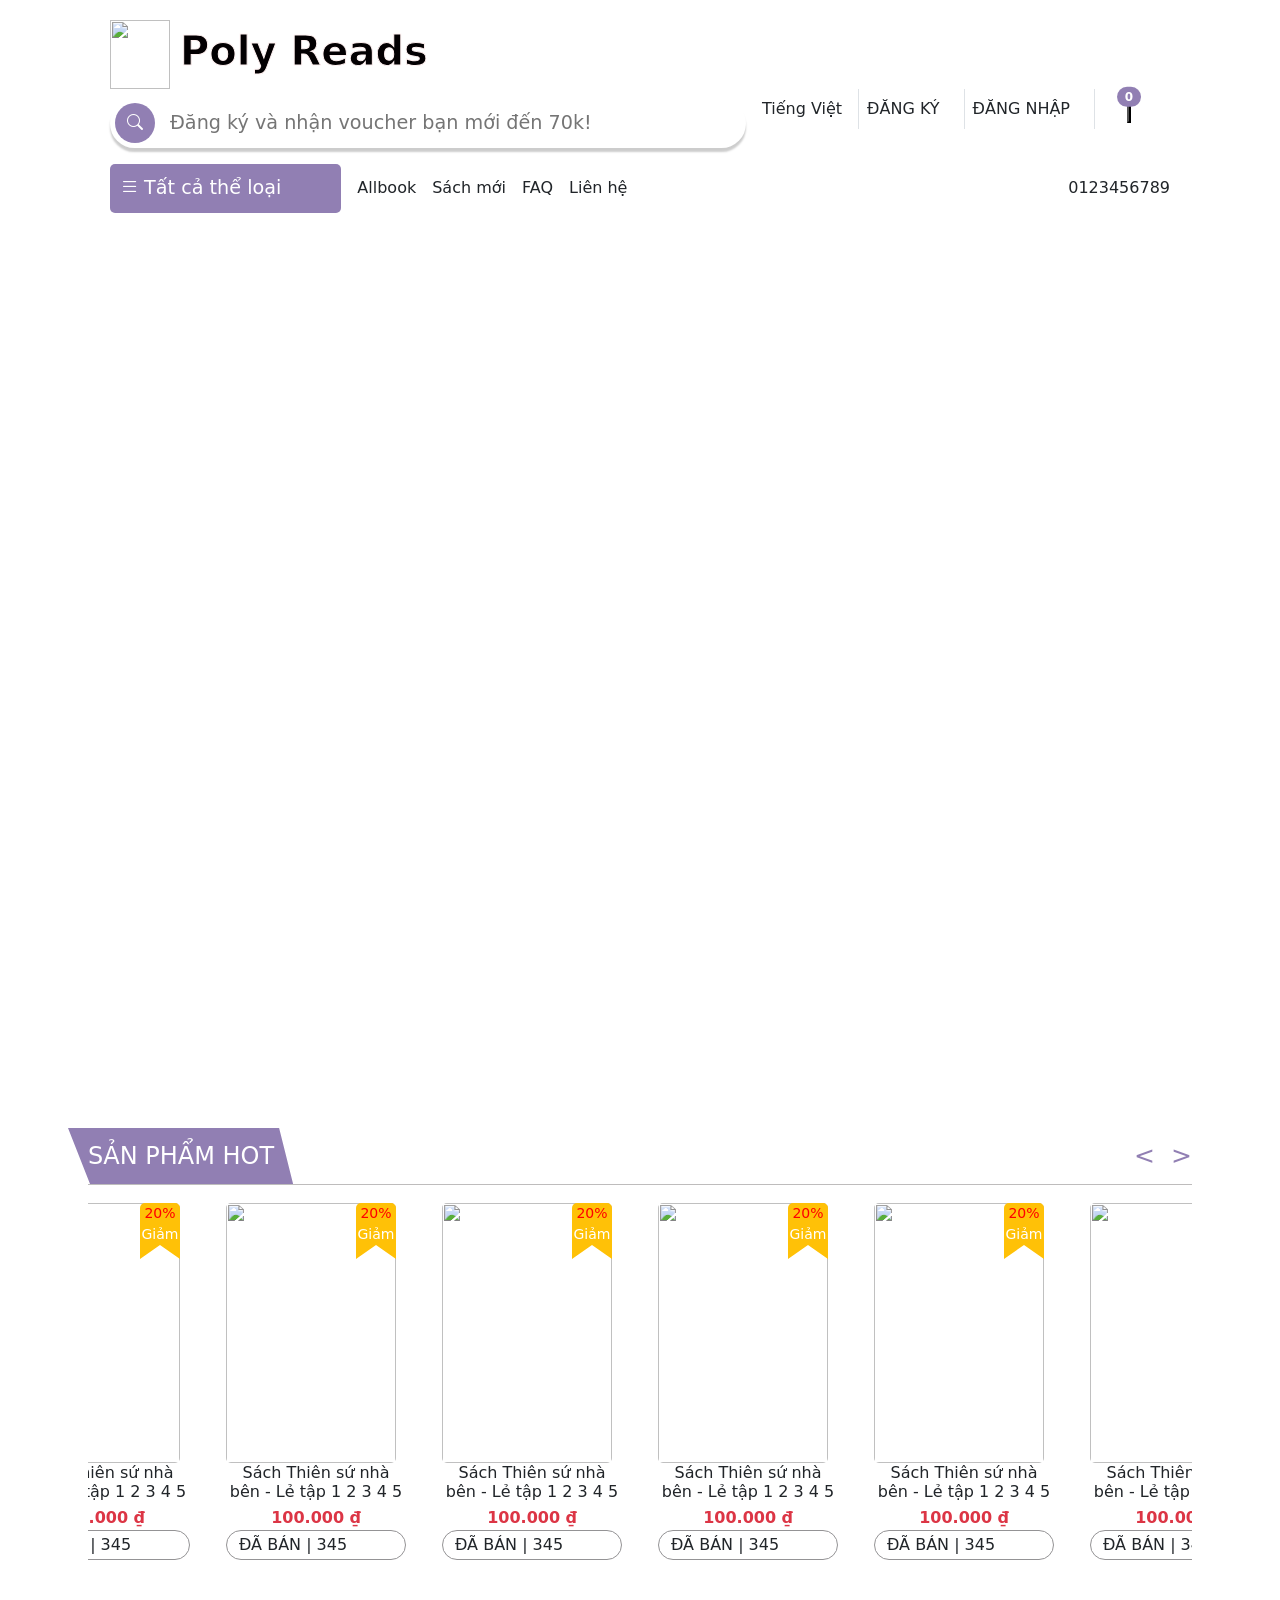
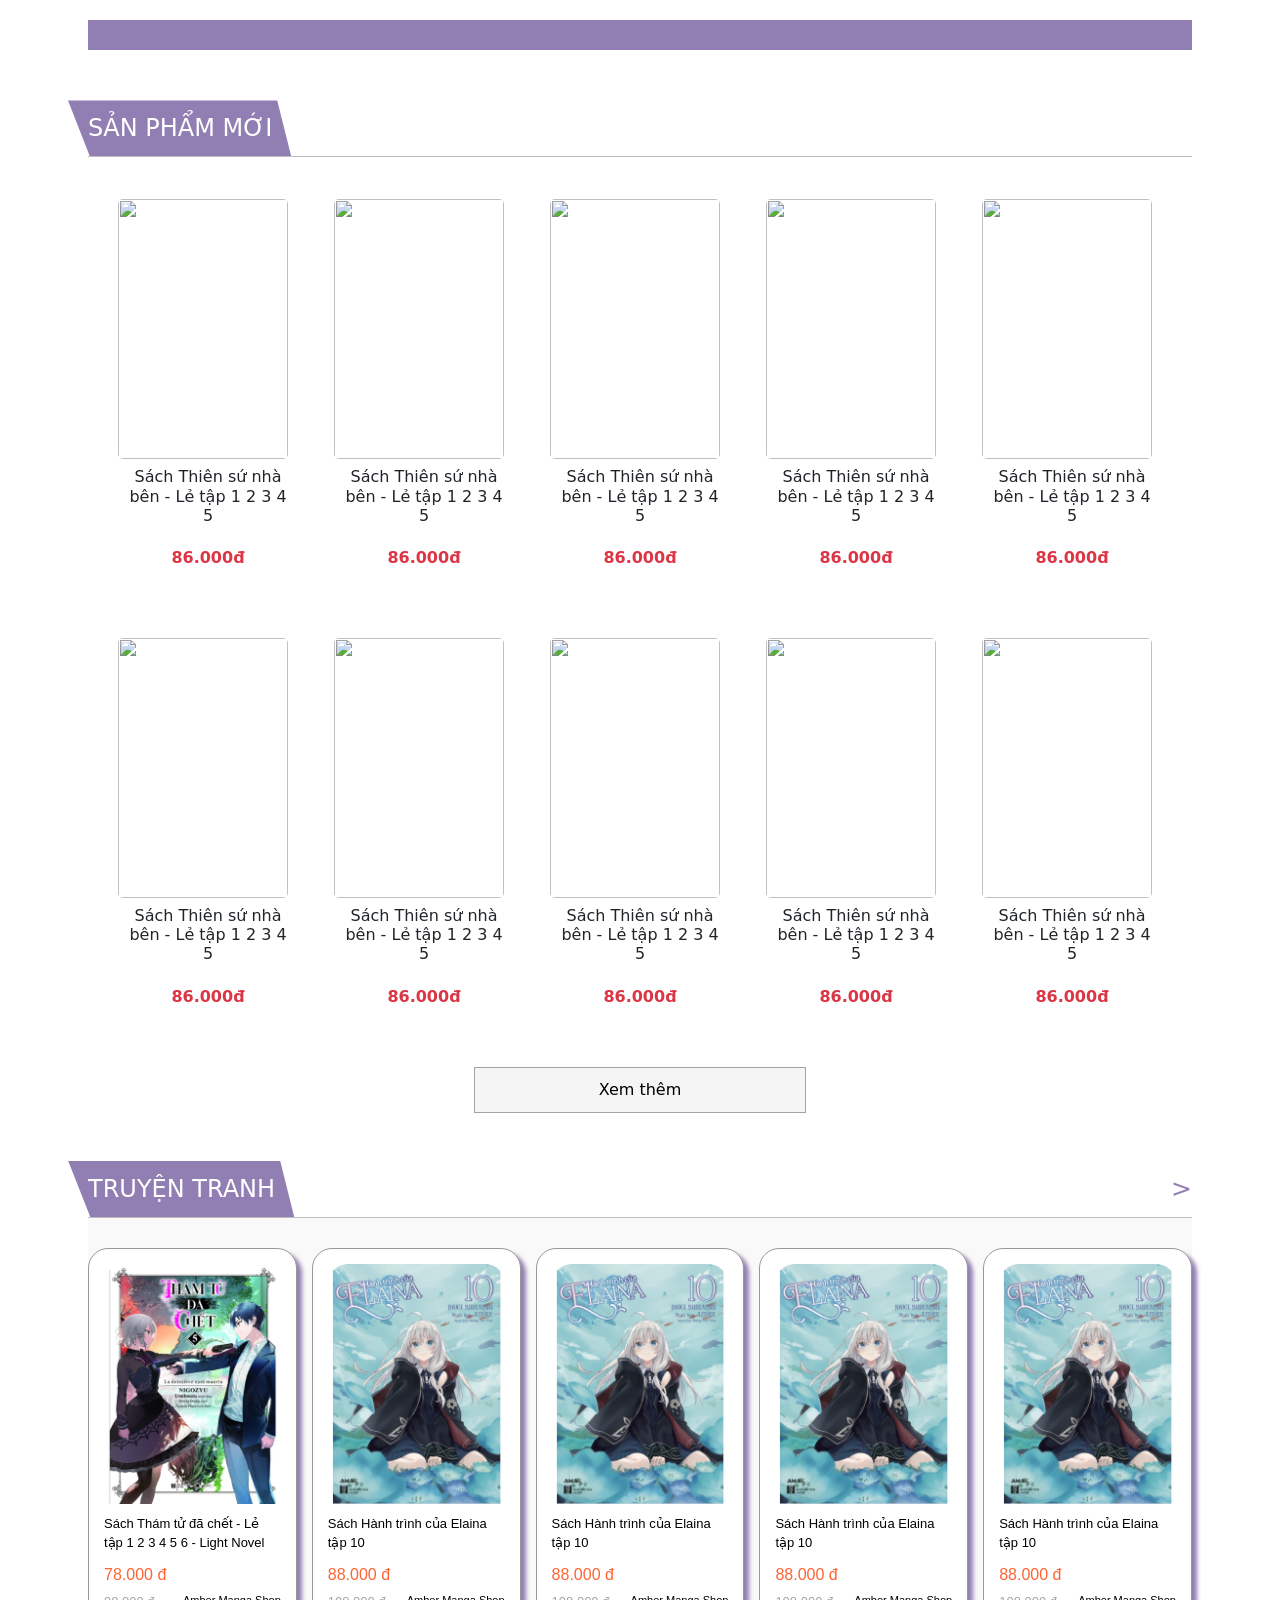
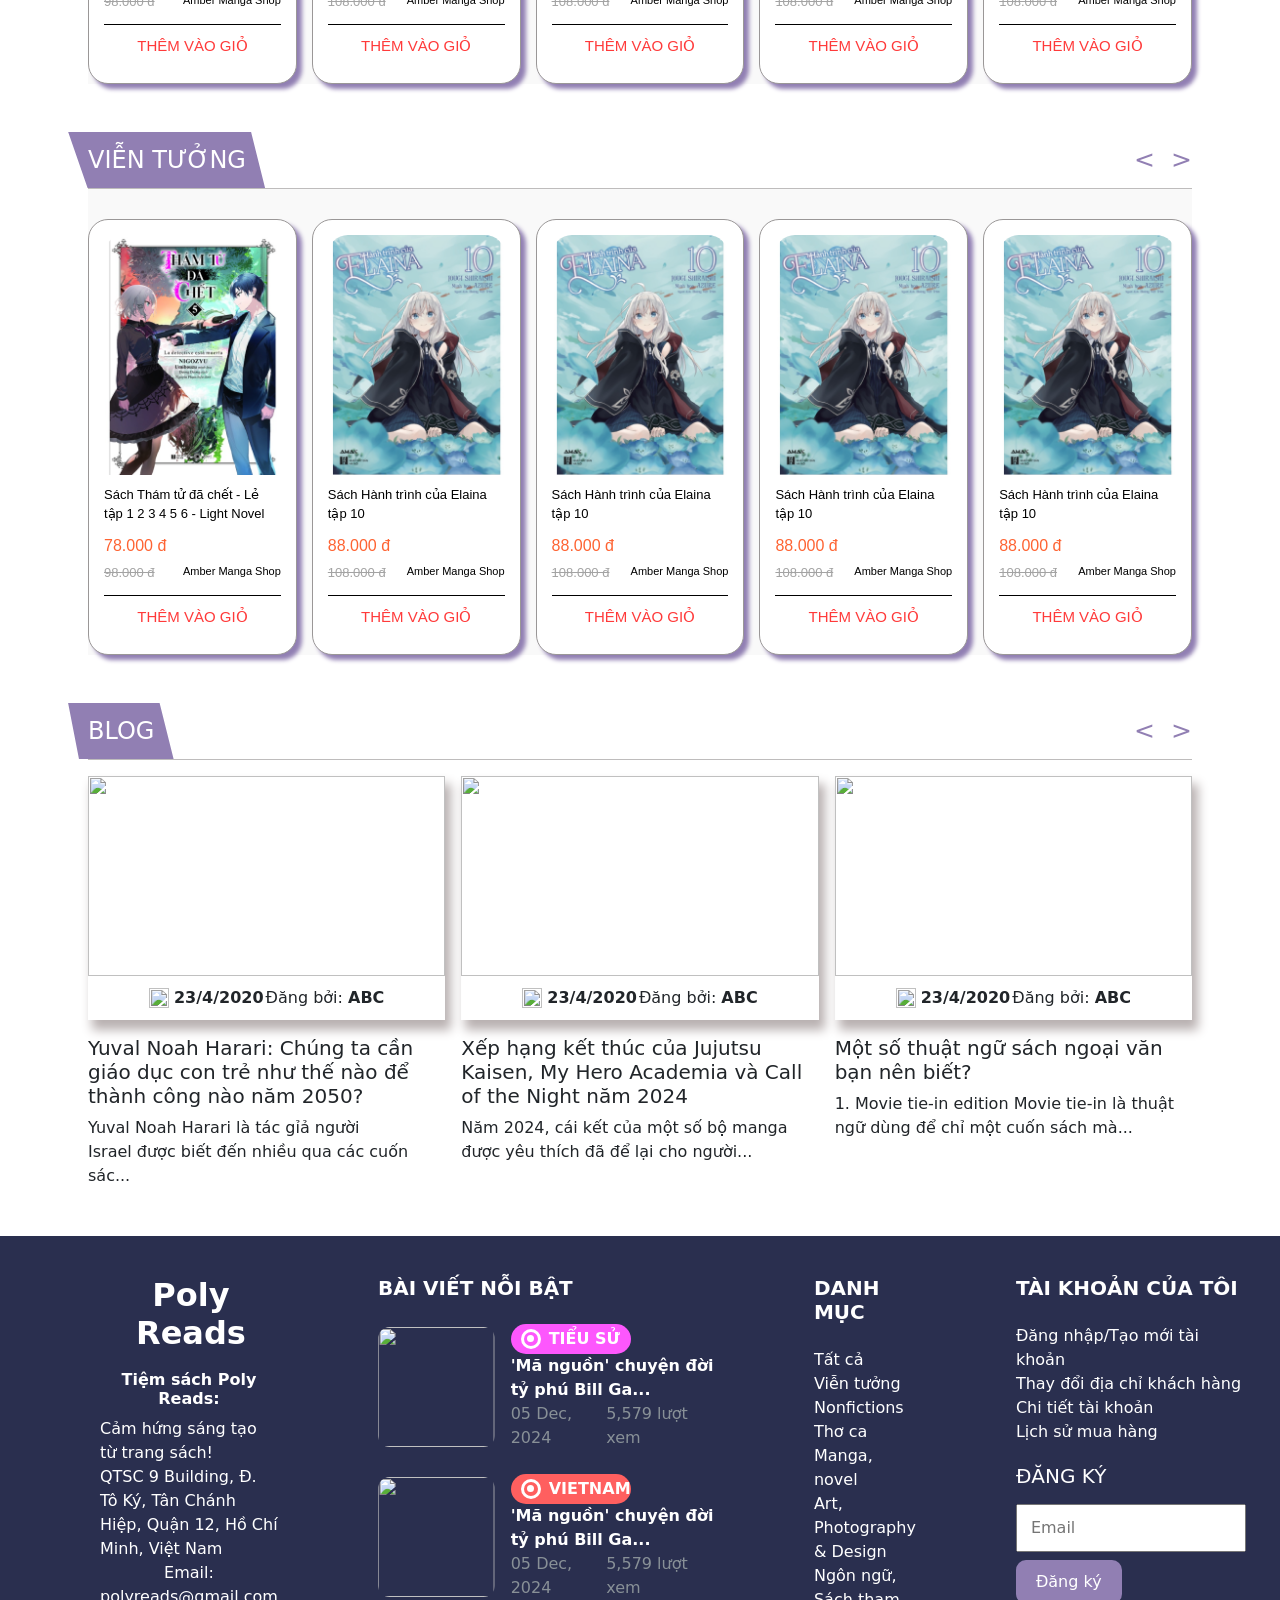
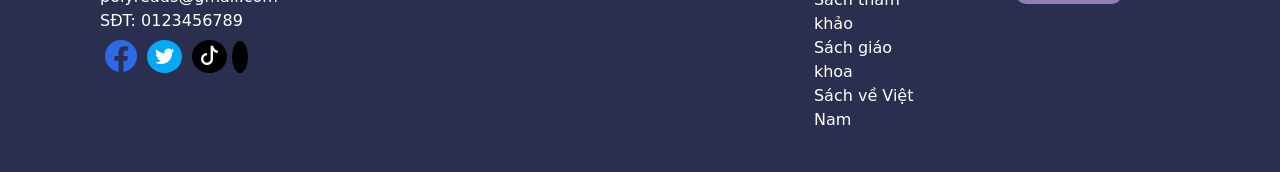
==== index.html @ ae16ce48 "thêm sản phẩm" ====
<!DOCTYPE html>
<html lang="en">
  <head>
    <meta charset="UTF-8" />
    <meta name="viewport" content="width=device-width, initial-scale=1.0" />
    <title>Document</title>
    <link rel="stylesheet" href="style.css" />
    <link rel="stylesheet" href="sanpham.css">
    <link
      href="https://cdn.jsdelivr.net/npm/bootstrap@5.3.3/dist/css/bootstrap.min.css"
      rel="stylesheet"
      integrity="sha384-QWTKZyjpPEjISv5WaRU9OFeRpok6YctnYmDr5pNlyT2bRjXh0JMhjY6hW+ALEwIH"
      crossorigin="anonymous"
    />

    <link
      rel="stylesheet"
      href="https://cdn.jsdelivr.net/npm/bootstrap-icons@1.11.3/font/bootstrap-icons.min.css"
    />
    <style>

    </style>
  </head>
  <body>
    <header>
      <div class="bg-header">
        <div class="nav">
          <div class="sreach w-100">
            <div class="logo-sreach">
              <div class="logo-img">
                <img
                src="https://s3-alpha-sig.figma.com/img/b0af/45d1/c03498be8824b354d70f86daf9efda3b?Expires=1740355200&Key-Pair-Id=APKAQ4GOSFWCW27IBOMQ&Signature=O47y7q8tovut9dmcr1DJFrZn7iU8O7eBv2VS8M20yorz~y0jJQHhlrOVt33fcFKmTnZ6rIwZO6YcqcB-WmC3xmRKwcnXSv8sSYTIBZVQZB9dtNoDXdTyU9jHEyEg-A-xykXj~Qpwf-i9XhXzw84Fyl3QenFbMt6bvISbmXjF2~GUBdMbSMuNkuyO4yxy3DQphoznSMsBQWiG9b1n2UbMgyIi1yfneQNxl6Hwt2CYRSV2Ffc~vODoWT99Mc4VIO-ASeQ9WWZqyXO1TGWL5c4kv2zfx8XIxms6P5zfzjmZl8KWdCnhrRa4CDOQXNLmlfrMGWJLLw87lLZDB4Z6GgKV~g__"
                alt=""
              />
              </div>
              
              <h1>Poly Reads</h1>
            </div>
          </div>
        
         
          <div class="d-flex justify-content-between align-items-start w-100 custom-menu">
            <div class="custom-sreach-input position-relative">
                <div class="sreach-icon">
                    <i class="bi bi-search"></i>
                </div>
                <input type="text" placeholder="Đăng ký và nhận voucher bạn mới đến 70k!" />
            </div>
            <nav class="d-flex align-items-center custom-nav">
                <li>Tiếng Việt</li>
                <li class="border-start p-2">ĐĂNG KÝ</li>
                <li class="border-start p-2">ĐĂNG NHẬP</li>
                <li class="border-start p-2">
                    <img src="https://s3-alpha-sig.figma.com/img/05e6/e546/190235f6904e7113a9ac5a3736a6c1cd?Expires=1740355200&Key-Pair-Id=APKAQ4GOSFWCW27IBOMQ&Signature=YORUJn84ybn95PRgtoBLM03WEqEwayfzkDYWF-mxXYx4pgcRx0qUM1U1aXofw-4kRCWDv6dPIIrCbyDj2W4xLWjI78g2G2mx-QreBLsQYjNATLF~U4Mx-bbUVmniD24snN7edOOsbBnbY2dWVs64xJNX2AghzLdJdyqKFVqgwfQQpxRgU1qEPrTunUCqweYP9pUbf9pP3iJ8geTXqLOckI4oZX1Lx4gbZgIMhknjZ~VSurFsU8WYsar7yQfVno5ymifEMuAnHrRSw2YDtMtaFmdWwBO5ort7jKOvYKr6CRY3k44hf1ll8AIwgGT-E-8Xzh5r0IT0wPyPUylft2Xyag__" alt="" class="favourite"/>
                </li>
                <li>
                    <button type="button" class="position-relative bg-transparent">
                        <img src="https://s3-alpha-sig.figma.com/img/86b4/b45c/31ba89cf4af5edcd2445279bbde80ed8?Expires=1740355200&Key-Pair-Id=APKAQ4GOSFWCW27IBOMQ&Signature=KyY3~g0JX4LujVXa2y5hSEQr9rY4LZ2ay-a5s9yOZo1WXqFko6IKYU-4tR0Jj2uDjRy7ij7-NtlynYaPDwr-7s4Iy-8s8JCOpcOACMPCZ1dJ~M22FaqsUUH1jUAlEAIBMp8qhnnJu3wWcusNhBvCF25iOABM6Bd-0ajpT5AHnQ-3AYRIDo0wFZcPLUYr1Kgi78SkEdxyvFRqwefGrHes2F7GZoE0HTDB~gmi1Qo-GMMLYA4Pj3Rm3xLynTCw3KiL7vlFnJB3-3pW~iAoYi1xMoSmjqDTUjdFlGXzSqOLFfE0VSNxGsAyKa~AcXs-O3OcJKIyt5X1aawcG0puTtJA4Q__" class="cart" alt=""/>
                        <span class="position-absolute top-0 start-100 translate-middle badge rounded-pill" style="background-color: #917FB3; color: #fff">0 <span class="visually-hidden">unread messages</span></span>
                    </button>
                </li>
            </nav>
        </div>

          <div class="d-flex justify-content-between align-items-center w-100 mt-3 menu">
            <div class="d-flex align-items-center gap-3 menu">
                <div class="dropdown">
              <i class="bi bi-list"></i>
              <button class="border-0 dropdown-btn">Tất cả thể loại</button>
              <div class="dropdown-content">
                <a href="#"><span style="color: #a00f0f">></span>Tất cả</a>
                <a href="#"><span style="color: #a00f0f">></span>Viễn tưởng</a>
                <a href="#"><span style="color: #a00f0f">></span>Nonfictions</a>
                <a href=""><span style="color: #a00f0f">></span>Thơ ca</a>
                <a href=""><span style="color: #a00f0f">></span>Manga, novel</a>
                <a href=""
                  ><span style="color: #a00f0f">></span>Art, Photography &
                  Design</a
                >
                <a href=""
                  ><span style="color: #a00f0f">></span>Ngôn ngữ, Sách tham
                  khảo</a
                >
                <a href=""
                  ><span style="color: #a00f0f">></span>Sách giáo khoa</a
                >
                <a href=""
                  ><span style="color: #a00f0f">></span>Sách về Việt Nam</a
                >
              </div>
            </div>
            <div class="d-flex gap-3">
              <p>Allbook</p>
              <p>Sách mới</p>
              <p>FAQ</p>
              <p>Liên hệ</p>
            </div>
            </div>
            <div class="d-flex justify-content-center">
              <img
                src="https://s3-alpha-sig.figma.com/img/85ec/f151/bc1ce5b7c1b36063982701098e7cd886?Expires=1740355200&Key-Pair-Id=APKAQ4GOSFWCW27IBOMQ&Signature=BmC05pmmQB0zjrZVaeBaluGR5N27TgUqBFhzBtMq9iz~AyOJGA1N0hEl9uk-~K4b9EdlqFBn59EZftzJL6ZlsU1Pv3~k3ITwTD1CJFaQ6S51GW0lOmVqsPKNPPaUpVE2U-YwqmngoVrARoZ0OPdPICcBgIATnKcoyD7xS403Zr4lqrDgV-hoCPqm4zf8EV4LA7wds-lBf7HMsN4g9ZMSaQ5MpH-ZFmk3wsfcdLG0YpCqnyFjo3kOR7JVNuqq6f-5hx9Xeg-ysCInbwtM~kusC9IcKsFe8OQyixkIoh7QDodTVnmWkf-pc7oRGStkwavN~oJkvNnvFrbHcOZJI4fCBg__"
                alt=""
                width="25"
                style="transform: rotate(90deg)"
              />
              <span>0123456789</span>
            </div>
          </div>
        </div>
      </div>
    </header>
    <main class="p-5">
      <div>
        <div
          class="d-flex justify-content-between align-items-center"
          style="border-bottom: 1px solid rgb(190, 188, 188)"
        >
          <div class="sphot">Sản phẩm hot</div>
          <div class="d-flex align-items-center gap-3">
            <div style="color: #917fb3; font-size: 25px"><</div>
            <div style="color: #917fb3; font-size: 25px">></div>
          </div>
        </div>
        <!-- product start -->
        <div
          class="mt-2 d-flex align-items-center justify-content-center gap-3 overflow-hidden container-card"
        >
            <a href="detail.html" class="card position-relative">
              <div class="discount position-absolute z-1" style="right:20px">20%<br/> <span style="color:white">Giảm</span></div>
              <div class="image-container">
                <img
                  src="https://s3-alpha-sig.figma.com/img/5d34/38eb/ab645be14899784c6e645b9aa1547bc1?Expires=1740355200&Key-Pair-Id=APKAQ4GOSFWCW27IBOMQ&Signature=AgAimjC9TB32EXgv5S2LXtSKNyd8xD0IVq91XU3OQK-41vdAGRl17jtdn7ieJuO5Y-ccJGx8ojYwbLCIQoYTmAFhRmborBLoPmmWBc4c2YRcmBZPIJSEfKRzK4Ip7Uu4Y4NqVmmmGmVB9LLK6PQrmIqBq4d4Rwd8EFcx7t3e0yX5UImc~gpHsVUv2MOnfBIOv9iA6do92FyzdCNJ3jXwEyAG7sYqhEbz~12YTQmIhZFR4isI6AzuPzDd74wRcTeQU2IQ8cgJMVt-xHcNMl96s4HEQU-2YVfrK-yUOIdv4xY~E-mtZ4RHRWTJguFLJc8uuZAPLUbZ2LirNxUfnFruMA__"
                  alt=""
                  class="img-default"
                />
                <img
                  src="https://s3-alpha-sig.figma.com/img/e3ec/c02b/eae0710abc54819dc2aa60075fd92260?Expires=1740355200&Key-Pair-Id=APKAQ4GOSFWCW27IBOMQ&Signature=mTr1Hqv0reay9~r7QPyx0Sl1W-UOFRmlMYQinLJS14iBcHBzXJLWmMcFGUS-oyLjgtLlEt6UIWwFt5NcdNCE8GE57LaTIs1SsUOOtu-tkfkqUmxk6~GqYCVLtMCmSiVWdg9cHQ6bzeXle~XBzmpdyvd5o1~SW~WVSg5D4~OunraP8dY~7ky6y6nt22C0DMhFaRFaIdYxxE6b5gmN4ilXtAbfnI5X9EtOSBUhx0QTXmxCMGxTNbLhUAxy7dZceGXWFJTMcMSzOMzmPw-4REgWLkSFfznDsnH~Dwe21I5K6AUjCExriAeGE-4RUeaTKaj6IIp2~x6s6jKqPccSf5-7RA__"
                  class="img-hover"
                  alt="Banner"
                />
              </div>

              <h6 class="m-auto" style=" white-space: normal;">
                Sách Thiên sứ nhà bên - Lẻ tập 1 2 3 4 5
            </h6>
              <span class="text-danger text-center">100.000 ₫ </span>
              <div class="pay">ĐÃ BÁN | 345</div>
            </a>
            <a href="detail.html" class="card position-relative">
              <div class="discount position-absolute z-1" style="right:20px">20%<br/> <span style="color:white">Giảm</span></div>
              <div class="image-container">
                <img
                  src="https://s3-alpha-sig.figma.com/img/5d34/38eb/ab645be14899784c6e645b9aa1547bc1?Expires=1740355200&Key-Pair-Id=APKAQ4GOSFWCW27IBOMQ&Signature=AgAimjC9TB32EXgv5S2LXtSKNyd8xD0IVq91XU3OQK-41vdAGRl17jtdn7ieJuO5Y-ccJGx8ojYwbLCIQoYTmAFhRmborBLoPmmWBc4c2YRcmBZPIJSEfKRzK4Ip7Uu4Y4NqVmmmGmVB9LLK6PQrmIqBq4d4Rwd8EFcx7t3e0yX5UImc~gpHsVUv2MOnfBIOv9iA6do92FyzdCNJ3jXwEyAG7sYqhEbz~12YTQmIhZFR4isI6AzuPzDd74wRcTeQU2IQ8cgJMVt-xHcNMl96s4HEQU-2YVfrK-yUOIdv4xY~E-mtZ4RHRWTJguFLJc8uuZAPLUbZ2LirNxUfnFruMA__"
                  alt=""
                  class="img-default"
                />
                <img
                  src="https://s3-alpha-sig.figma.com/img/e3ec/c02b/eae0710abc54819dc2aa60075fd92260?Expires=1740355200&Key-Pair-Id=APKAQ4GOSFWCW27IBOMQ&Signature=mTr1Hqv0reay9~r7QPyx0Sl1W-UOFRmlMYQinLJS14iBcHBzXJLWmMcFGUS-oyLjgtLlEt6UIWwFt5NcdNCE8GE57LaTIs1SsUOOtu-tkfkqUmxk6~GqYCVLtMCmSiVWdg9cHQ6bzeXle~XBzmpdyvd5o1~SW~WVSg5D4~OunraP8dY~7ky6y6nt22C0DMhFaRFaIdYxxE6b5gmN4ilXtAbfnI5X9EtOSBUhx0QTXmxCMGxTNbLhUAxy7dZceGXWFJTMcMSzOMzmPw-4REgWLkSFfznDsnH~Dwe21I5K6AUjCExriAeGE-4RUeaTKaj6IIp2~x6s6jKqPccSf5-7RA__"
                  class="img-hover"
                  alt="Banner"
                />
              </div>

              <h6 class="m-auto" style=" white-space: normal;">
                Sách Thiên sứ nhà bên - Lẻ tập 1 2 3 4 5
            </h6>
              <span class="text-danger text-center">100.000 ₫ </span>
              <div class="pay">ĐÃ BÁN | 345</div>
            </a>
            <a href="detail.html" class="card position-relative">
              <div class="discount position-absolute z-1" style="right:20px">20%<br/> <span style="color:white">Giảm</span></div>
              <div class="image-container">
                <img
                  src="https://s3-alpha-sig.figma.com/img/5d34/38eb/ab645be14899784c6e645b9aa1547bc1?Expires=1740355200&Key-Pair-Id=APKAQ4GOSFWCW27IBOMQ&Signature=AgAimjC9TB32EXgv5S2LXtSKNyd8xD0IVq91XU3OQK-41vdAGRl17jtdn7ieJuO5Y-ccJGx8ojYwbLCIQoYTmAFhRmborBLoPmmWBc4c2YRcmBZPIJSEfKRzK4Ip7Uu4Y4NqVmmmGmVB9LLK6PQrmIqBq4d4Rwd8EFcx7t3e0yX5UImc~gpHsVUv2MOnfBIOv9iA6do92FyzdCNJ3jXwEyAG7sYqhEbz~12YTQmIhZFR4isI6AzuPzDd74wRcTeQU2IQ8cgJMVt-xHcNMl96s4HEQU-2YVfrK-yUOIdv4xY~E-mtZ4RHRWTJguFLJc8uuZAPLUbZ2LirNxUfnFruMA__"
                  alt=""
                  class="img-default"
                />
                <img
                  src="https://s3-alpha-sig.figma.com/img/e3ec/c02b/eae0710abc54819dc2aa60075fd92260?Expires=1740355200&Key-Pair-Id=APKAQ4GOSFWCW27IBOMQ&Signature=mTr1Hqv0reay9~r7QPyx0Sl1W-UOFRmlMYQinLJS14iBcHBzXJLWmMcFGUS-oyLjgtLlEt6UIWwFt5NcdNCE8GE57LaTIs1SsUOOtu-tkfkqUmxk6~GqYCVLtMCmSiVWdg9cHQ6bzeXle~XBzmpdyvd5o1~SW~WVSg5D4~OunraP8dY~7ky6y6nt22C0DMhFaRFaIdYxxE6b5gmN4ilXtAbfnI5X9EtOSBUhx0QTXmxCMGxTNbLhUAxy7dZceGXWFJTMcMSzOMzmPw-4REgWLkSFfznDsnH~Dwe21I5K6AUjCExriAeGE-4RUeaTKaj6IIp2~x6s6jKqPccSf5-7RA__"
                  class="img-hover"
                  alt="Banner"
                />
              </div>

              <h6 class="m-auto" style=" white-space: normal;">
                Sách Thiên sứ nhà bên - Lẻ tập 1 2 3 4 5
            </h6>
              <span class="text-danger text-center">100.000 ₫ </span>
              <div class="pay">ĐÃ BÁN | 345</div>
            </a>
            <a href="detail.html" class="card position-relative">
              <div class="discount position-absolute z-1" style="right:20px">20%<br/> <span style="color:white">Giảm</span></div>
              <div class="image-container">
                <img
                  src="https://s3-alpha-sig.figma.com/img/5d34/38eb/ab645be14899784c6e645b9aa1547bc1?Expires=1740355200&Key-Pair-Id=APKAQ4GOSFWCW27IBOMQ&Signature=AgAimjC9TB32EXgv5S2LXtSKNyd8xD0IVq91XU3OQK-41vdAGRl17jtdn7ieJuO5Y-ccJGx8ojYwbLCIQoYTmAFhRmborBLoPmmWBc4c2YRcmBZPIJSEfKRzK4Ip7Uu4Y4NqVmmmGmVB9LLK6PQrmIqBq4d4Rwd8EFcx7t3e0yX5UImc~gpHsVUv2MOnfBIOv9iA6do92FyzdCNJ3jXwEyAG7sYqhEbz~12YTQmIhZFR4isI6AzuPzDd74wRcTeQU2IQ8cgJMVt-xHcNMl96s4HEQU-2YVfrK-yUOIdv4xY~E-mtZ4RHRWTJguFLJc8uuZAPLUbZ2LirNxUfnFruMA__"
                  alt=""
                  class="img-default"
                />
                <img
                  src="https://s3-alpha-sig.figma.com/img/e3ec/c02b/eae0710abc54819dc2aa60075fd92260?Expires=1740355200&Key-Pair-Id=APKAQ4GOSFWCW27IBOMQ&Signature=mTr1Hqv0reay9~r7QPyx0Sl1W-UOFRmlMYQinLJS14iBcHBzXJLWmMcFGUS-oyLjgtLlEt6UIWwFt5NcdNCE8GE57LaTIs1SsUOOtu-tkfkqUmxk6~GqYCVLtMCmSiVWdg9cHQ6bzeXle~XBzmpdyvd5o1~SW~WVSg5D4~OunraP8dY~7ky6y6nt22C0DMhFaRFaIdYxxE6b5gmN4ilXtAbfnI5X9EtOSBUhx0QTXmxCMGxTNbLhUAxy7dZceGXWFJTMcMSzOMzmPw-4REgWLkSFfznDsnH~Dwe21I5K6AUjCExriAeGE-4RUeaTKaj6IIp2~x6s6jKqPccSf5-7RA__"
                  class="img-hover"
                  alt="Banner"
                />
              </div>

              <h6 class="m-auto" style=" white-space: normal;">
                Sách Thiên sứ nhà bên - Lẻ tập 1 2 3 4 5
            </h6>
              <span class="text-danger text-center">100.000 ₫ </span>
              <div class="pay">ĐÃ BÁN | 345</div>
            </a>
            <a href="detail.html" class="card position-relative">
              <div class="discount position-absolute z-1" style="right:20px">20%<br/> <span style="color:white">Giảm</span></div>
              <div class="image-container">
                <img
                  src="https://s3-alpha-sig.figma.com/img/5d34/38eb/ab645be14899784c6e645b9aa1547bc1?Expires=1740355200&Key-Pair-Id=APKAQ4GOSFWCW27IBOMQ&Signature=AgAimjC9TB32EXgv5S2LXtSKNyd8xD0IVq91XU3OQK-41vdAGRl17jtdn7ieJuO5Y-ccJGx8ojYwbLCIQoYTmAFhRmborBLoPmmWBc4c2YRcmBZPIJSEfKRzK4Ip7Uu4Y4NqVmmmGmVB9LLK6PQrmIqBq4d4Rwd8EFcx7t3e0yX5UImc~gpHsVUv2MOnfBIOv9iA6do92FyzdCNJ3jXwEyAG7sYqhEbz~12YTQmIhZFR4isI6AzuPzDd74wRcTeQU2IQ8cgJMVt-xHcNMl96s4HEQU-2YVfrK-yUOIdv4xY~E-mtZ4RHRWTJguFLJc8uuZAPLUbZ2LirNxUfnFruMA__"
                  alt=""
                  class="img-default"
                />
                <img
                  src="https://s3-alpha-sig.figma.com/img/e3ec/c02b/eae0710abc54819dc2aa60075fd92260?Expires=1740355200&Key-Pair-Id=APKAQ4GOSFWCW27IBOMQ&Signature=mTr1Hqv0reay9~r7QPyx0Sl1W-UOFRmlMYQinLJS14iBcHBzXJLWmMcFGUS-oyLjgtLlEt6UIWwFt5NcdNCE8GE57LaTIs1SsUOOtu-tkfkqUmxk6~GqYCVLtMCmSiVWdg9cHQ6bzeXle~XBzmpdyvd5o1~SW~WVSg5D4~OunraP8dY~7ky6y6nt22C0DMhFaRFaIdYxxE6b5gmN4ilXtAbfnI5X9EtOSBUhx0QTXmxCMGxTNbLhUAxy7dZceGXWFJTMcMSzOMzmPw-4REgWLkSFfznDsnH~Dwe21I5K6AUjCExriAeGE-4RUeaTKaj6IIp2~x6s6jKqPccSf5-7RA__"
                  class="img-hover"
                  alt="Banner"
                />
              </div>

              <h6 class="m-auto" style=" white-space: normal;">
                Sách Thiên sứ nhà bên - Lẻ tập 1 2 3 4 5
            </h6>
              <span class="text-danger text-center">100.000 ₫ </span>
              <div class="pay">ĐÃ BÁN | 345</div>
            </a>
            <a href="detail.html" class="card position-relative">
              <div class="discount position-absolute z-1" style="right:20px">20%<br/> <span style="color:white">Giảm</span></div>
              <div class="image-container">
                <img
                  src="https://s3-alpha-sig.figma.com/img/5d34/38eb/ab645be14899784c6e645b9aa1547bc1?Expires=1740355200&Key-Pair-Id=APKAQ4GOSFWCW27IBOMQ&Signature=AgAimjC9TB32EXgv5S2LXtSKNyd8xD0IVq91XU3OQK-41vdAGRl17jtdn7ieJuO5Y-ccJGx8ojYwbLCIQoYTmAFhRmborBLoPmmWBc4c2YRcmBZPIJSEfKRzK4Ip7Uu4Y4NqVmmmGmVB9LLK6PQrmIqBq4d4Rwd8EFcx7t3e0yX5UImc~gpHsVUv2MOnfBIOv9iA6do92FyzdCNJ3jXwEyAG7sYqhEbz~12YTQmIhZFR4isI6AzuPzDd74wRcTeQU2IQ8cgJMVt-xHcNMl96s4HEQU-2YVfrK-yUOIdv4xY~E-mtZ4RHRWTJguFLJc8uuZAPLUbZ2LirNxUfnFruMA__"
                  alt=""
                  class="img-default"
                />
                <img
                  src="https://s3-alpha-sig.figma.com/img/e3ec/c02b/eae0710abc54819dc2aa60075fd92260?Expires=1740355200&Key-Pair-Id=APKAQ4GOSFWCW27IBOMQ&Signature=mTr1Hqv0reay9~r7QPyx0Sl1W-UOFRmlMYQinLJS14iBcHBzXJLWmMcFGUS-oyLjgtLlEt6UIWwFt5NcdNCE8GE57LaTIs1SsUOOtu-tkfkqUmxk6~GqYCVLtMCmSiVWdg9cHQ6bzeXle~XBzmpdyvd5o1~SW~WVSg5D4~OunraP8dY~7ky6y6nt22C0DMhFaRFaIdYxxE6b5gmN4ilXtAbfnI5X9EtOSBUhx0QTXmxCMGxTNbLhUAxy7dZceGXWFJTMcMSzOMzmPw-4REgWLkSFfznDsnH~Dwe21I5K6AUjCExriAeGE-4RUeaTKaj6IIp2~x6s6jKqPccSf5-7RA__"
                  class="img-hover"
                  alt="Banner"
                />
              </div>

              <h6 class="m-auto" style=" white-space: normal;">
                Sách Thiên sứ nhà bên - Lẻ tập 1 2 3 4 5
            </h6>
              <span class="text-danger text-center">100.000 ₫ </span>
              <div class="pay">ĐÃ BÁN | 345</div>
            </a>
        </div>
        
        <!-- product end -->
      </div>
      <div class="line-banner" style="background: #917fb3">
        <img
          src="https://s3-alpha-sig.figma.com/img/34cc/471d/53641829638e6e5bfc9ec37f3f4238c9?Expires=1740355200&Key-Pair-Id=APKAQ4GOSFWCW27IBOMQ&Signature=t7WDkFO90PbvuLEU2D6dUXmpV~Nr17m4nsvjj2-4vpeKVoMtXkMQn4UOjl9aBoTOBGIBQGrqMw7Cn9FB4P7f7~JSzHuow~fLf8nGS33nXlTElZtkfeJNmuhlurxrcdwIbHXbJuAys-Uq7tWYCgMClM~3rXdTqqnZrIC5ANwYIfqpoJGh9thBLfuINzUdKwF-GeWyAiXJ6Rgv6rQeN7i8XinSABaZhoyOsR~q~tDCF0Pw-hxVgaB~UCdP5QZ10Fm3k3EnMgWDyKeSmTSmZrhKhJ1XB2-wP~8fsWhIvE1CQMbxLvfy9l0W17mmVY1smCW8iXWRsT5I8eCQxfSu23qB9g__"
          alt=""
        />
        <img
          src="https://s3-alpha-sig.figma.com/img/04f3/9de0/489999627502f0cf5958d7bfbbf2db8a?Expires=1740355200&Key-Pair-Id=APKAQ4GOSFWCW27IBOMQ&Signature=h~HqnppuvsRZym6CX-k0pkZB8MR8UU5TgaKkZzioN8qt~Mdlj6N2PPq9qTK8RUbznAI2Sj-TDFSnQrYZ70B90TZYumRky0irgaYjV3Nr9KyuS~GKd-LkSEY4CpAu8~SXlj5k9AaScCQ5SeJi6xnp3pKCf2ui7GHtu5-VWepms9lgkFi~Slj5~7u9FTi5VSuun768mx6SapJNDjjAD8ngl0EAvHhRJ~jsvg-0DR29de728NeGKA~DvH4i22V-m5oGDHZka-eci2NR9WGIneBfwdJlU1GGhkF6z2Ppa32zwdqSL2Tl1VCl8ijTBU63IJEAnv4tUNebcyZQxI1wbxRkpg__"
          alt=""
        />
        <img
          src="https://s3-alpha-sig.figma.com/img/ec8f/b3b1/54ca7892aecb76835ce9d761e75e3787?Expires=1740355200&Key-Pair-Id=APKAQ4GOSFWCW27IBOMQ&Signature=IH~D8Br6wQZ7D2xvelt~2-QgWFG~1SgNehh1sH--Vole1xAuup~fXpdCF3CVzTYJLmV~rTPTT4X56cRZM8fU-bGKqi-oB3Qiuao4V9X18U1VLt2gcP-Ive5JZ7Nkkt5IBbG6BD214DLD~a-1GVIxaA7WhuZ~m9rcRGY87n4MngH5H5M9s2p5pwfYYpDAUKYsYYXA9CcR~quZ-jrQlzCORYbyBPTCNC8xgxfpq9jw~isoSPaUqo4RIH85pqu1Vzb2yzpMNHJJZiXFBy2LbAVa2Rm5xYV5y9p6puWp5BHoHZTkf4PaRzWDOfLcgsrdKOxSOOObH~jg26mn1oks3g6rLA__"
          alt=""
        />
      </div>
      <div
      class="d-flex justify-content-between align-items-center"
      style="border-bottom: 1px solid rgb(190, 188, 188)"
    >
      <div class="sphot">Sản phẩm mới</div>
    </div>

    <div
      class="mt-2 d-flex align-items-center justify-content-center gap-3 overflow-hidden container-card2"
    >
    <a href="detail.html" class="pt-4 pb-2">
      <div class="card rounded-4">
        <div class="image-container">
          <img
            src="https://s3-alpha-sig.figma.com/img/5d34/38eb/ab645be14899784c6e645b9aa1547bc1?Expires=1740355200&Key-Pair-Id=APKAQ4GOSFWCW27IBOMQ&Signature=AgAimjC9TB32EXgv5S2LXtSKNyd8xD0IVq91XU3OQK-41vdAGRl17jtdn7ieJuO5Y-ccJGx8ojYwbLCIQoYTmAFhRmborBLoPmmWBc4c2YRcmBZPIJSEfKRzK4Ip7Uu4Y4NqVmmmGmVB9LLK6PQrmIqBq4d4Rwd8EFcx7t3e0yX5UImc~gpHsVUv2MOnfBIOv9iA6do92FyzdCNJ3jXwEyAG7sYqhEbz~12YTQmIhZFR4isI6AzuPzDd74wRcTeQU2IQ8cgJMVt-xHcNMl96s4HEQU-2YVfrK-yUOIdv4xY~E-mtZ4RHRWTJguFLJc8uuZAPLUbZ2LirNxUfnFruMA__"
            alt=""
            class="img-default"
          />
          <img
            src="https://s3-alpha-sig.figma.com/img/e3ec/c02b/eae0710abc54819dc2aa60075fd92260?Expires=1740355200&Key-Pair-Id=APKAQ4GOSFWCW27IBOMQ&Signature=mTr1Hqv0reay9~r7QPyx0Sl1W-UOFRmlMYQinLJS14iBcHBzXJLWmMcFGUS-oyLjgtLlEt6UIWwFt5NcdNCE8GE57LaTIs1SsUOOtu-tkfkqUmxk6~GqYCVLtMCmSiVWdg9cHQ6bzeXle~XBzmpdyvd5o1~SW~WVSg5D4~OunraP8dY~7ky6y6nt22C0DMhFaRFaIdYxxE6b5gmN4ilXtAbfnI5X9EtOSBUhx0QTXmxCMGxTNbLhUAxy7dZceGXWFJTMcMSzOMzmPw-4REgWLkSFfznDsnH~Dwe21I5K6AUjCExriAeGE-4RUeaTKaj6IIp2~x6s6jKqPccSf5-7RA__"
            class="img-hover"
            alt="Banner"
          />
        </div>
      
        <h6 class="m-auto p-2" style="max-width: 200px">
          Sách Thiên sứ nhà bên - Lẻ tập 1 2 3 4 5
        </h6>
        <span class="text-danger p-2">86.000đ </span>
      </div>
    </a>
    <a href="detail.html" class="pt-4 pb-2">
      <div class="card rounded-4">
        <div class="image-container">
          <img
            src="https://s3-alpha-sig.figma.com/img/5d34/38eb/ab645be14899784c6e645b9aa1547bc1?Expires=1740355200&Key-Pair-Id=APKAQ4GOSFWCW27IBOMQ&Signature=AgAimjC9TB32EXgv5S2LXtSKNyd8xD0IVq91XU3OQK-41vdAGRl17jtdn7ieJuO5Y-ccJGx8ojYwbLCIQoYTmAFhRmborBLoPmmWBc4c2YRcmBZPIJSEfKRzK4Ip7Uu4Y4NqVmmmGmVB9LLK6PQrmIqBq4d4Rwd8EFcx7t3e0yX5UImc~gpHsVUv2MOnfBIOv9iA6do92FyzdCNJ3jXwEyAG7sYqhEbz~12YTQmIhZFR4isI6AzuPzDd74wRcTeQU2IQ8cgJMVt-xHcNMl96s4HEQU-2YVfrK-yUOIdv4xY~E-mtZ4RHRWTJguFLJc8uuZAPLUbZ2LirNxUfnFruMA__"
            alt=""
            class="img-default"
          />
          <img
            src="https://s3-alpha-sig.figma.com/img/e3ec/c02b/eae0710abc54819dc2aa60075fd92260?Expires=1740355200&Key-Pair-Id=APKAQ4GOSFWCW27IBOMQ&Signature=mTr1Hqv0reay9~r7QPyx0Sl1W-UOFRmlMYQinLJS14iBcHBzXJLWmMcFGUS-oyLjgtLlEt6UIWwFt5NcdNCE8GE57LaTIs1SsUOOtu-tkfkqUmxk6~GqYCVLtMCmSiVWdg9cHQ6bzeXle~XBzmpdyvd5o1~SW~WVSg5D4~OunraP8dY~7ky6y6nt22C0DMhFaRFaIdYxxE6b5gmN4ilXtAbfnI5X9EtOSBUhx0QTXmxCMGxTNbLhUAxy7dZceGXWFJTMcMSzOMzmPw-4REgWLkSFfznDsnH~Dwe21I5K6AUjCExriAeGE-4RUeaTKaj6IIp2~x6s6jKqPccSf5-7RA__"
            class="img-hover"
            alt="Banner"
          />
        </div>
      
        <h6 class="m-auto p-2" style="max-width: 200px">
          Sách Thiên sứ nhà bên - Lẻ tập 1 2 3 4 5
        </h6>
        <span class="text-danger p-2">86.000đ </span>
      </div>
    </a>
    <a href="detail.html" class="pt-4 pb-2">
      <div class="card rounded-4">
        <div class="image-container">
          <img
            src="https://s3-alpha-sig.figma.com/img/5d34/38eb/ab645be14899784c6e645b9aa1547bc1?Expires=1740355200&Key-Pair-Id=APKAQ4GOSFWCW27IBOMQ&Signature=AgAimjC9TB32EXgv5S2LXtSKNyd8xD0IVq91XU3OQK-41vdAGRl17jtdn7ieJuO5Y-ccJGx8ojYwbLCIQoYTmAFhRmborBLoPmmWBc4c2YRcmBZPIJSEfKRzK4Ip7Uu4Y4NqVmmmGmVB9LLK6PQrmIqBq4d4Rwd8EFcx7t3e0yX5UImc~gpHsVUv2MOnfBIOv9iA6do92FyzdCNJ3jXwEyAG7sYqhEbz~12YTQmIhZFR4isI6AzuPzDd74wRcTeQU2IQ8cgJMVt-xHcNMl96s4HEQU-2YVfrK-yUOIdv4xY~E-mtZ4RHRWTJguFLJc8uuZAPLUbZ2LirNxUfnFruMA__"
            alt=""
            class="img-default"
          />
          <img
            src="https://s3-alpha-sig.figma.com/img/e3ec/c02b/eae0710abc54819dc2aa60075fd92260?Expires=1740355200&Key-Pair-Id=APKAQ4GOSFWCW27IBOMQ&Signature=mTr1Hqv0reay9~r7QPyx0Sl1W-UOFRmlMYQinLJS14iBcHBzXJLWmMcFGUS-oyLjgtLlEt6UIWwFt5NcdNCE8GE57LaTIs1SsUOOtu-tkfkqUmxk6~GqYCVLtMCmSiVWdg9cHQ6bzeXle~XBzmpdyvd5o1~SW~WVSg5D4~OunraP8dY~7ky6y6nt22C0DMhFaRFaIdYxxE6b5gmN4ilXtAbfnI5X9EtOSBUhx0QTXmxCMGxTNbLhUAxy7dZceGXWFJTMcMSzOMzmPw-4REgWLkSFfznDsnH~Dwe21I5K6AUjCExriAeGE-4RUeaTKaj6IIp2~x6s6jKqPccSf5-7RA__"
            class="img-hover"
            alt="Banner"
          />
        </div>
      
        <h6 class="m-auto p-2" style="max-width: 200px">
          Sách Thiên sứ nhà bên - Lẻ tập 1 2 3 4 5
        </h6>
        <span class="text-danger p-2">86.000đ </span>
      </div>
    </a>
    <a href="detail.html" class="pt-4 pb-2">
      <div class="card rounded-4">
        <div class="image-container">
          <img
            src="https://s3-alpha-sig.figma.com/img/5d34/38eb/ab645be14899784c6e645b9aa1547bc1?Expires=1740355200&Key-Pair-Id=APKAQ4GOSFWCW27IBOMQ&Signature=AgAimjC9TB32EXgv5S2LXtSKNyd8xD0IVq91XU3OQK-41vdAGRl17jtdn7ieJuO5Y-ccJGx8ojYwbLCIQoYTmAFhRmborBLoPmmWBc4c2YRcmBZPIJSEfKRzK4Ip7Uu4Y4NqVmmmGmVB9LLK6PQrmIqBq4d4Rwd8EFcx7t3e0yX5UImc~gpHsVUv2MOnfBIOv9iA6do92FyzdCNJ3jXwEyAG7sYqhEbz~12YTQmIhZFR4isI6AzuPzDd74wRcTeQU2IQ8cgJMVt-xHcNMl96s4HEQU-2YVfrK-yUOIdv4xY~E-mtZ4RHRWTJguFLJc8uuZAPLUbZ2LirNxUfnFruMA__"
            alt=""
            class="img-default"
          />
          <img
            src="https://s3-alpha-sig.figma.com/img/e3ec/c02b/eae0710abc54819dc2aa60075fd92260?Expires=1740355200&Key-Pair-Id=APKAQ4GOSFWCW27IBOMQ&Signature=mTr1Hqv0reay9~r7QPyx0Sl1W-UOFRmlMYQinLJS14iBcHBzXJLWmMcFGUS-oyLjgtLlEt6UIWwFt5NcdNCE8GE57LaTIs1SsUOOtu-tkfkqUmxk6~GqYCVLtMCmSiVWdg9cHQ6bzeXle~XBzmpdyvd5o1~SW~WVSg5D4~OunraP8dY~7ky6y6nt22C0DMhFaRFaIdYxxE6b5gmN4ilXtAbfnI5X9EtOSBUhx0QTXmxCMGxTNbLhUAxy7dZceGXWFJTMcMSzOMzmPw-4REgWLkSFfznDsnH~Dwe21I5K6AUjCExriAeGE-4RUeaTKaj6IIp2~x6s6jKqPccSf5-7RA__"
            class="img-hover"
            alt="Banner"
          />
        </div>
      
        <h6 class="m-auto p-2" style="max-width: 200px">
          Sách Thiên sứ nhà bên - Lẻ tập 1 2 3 4 5
        </h6>
        <span class="text-danger p-2">86.000đ </span>
      </div>
    </a>
    <a href="detail.html" class="pt-4 pb-2">
      <div class="card rounded-4">
        <div class="image-container">
          <img
            src="https://s3-alpha-sig.figma.com/img/5d34/38eb/ab645be14899784c6e645b9aa1547bc1?Expires=1740355200&Key-Pair-Id=APKAQ4GOSFWCW27IBOMQ&Signature=AgAimjC9TB32EXgv5S2LXtSKNyd8xD0IVq91XU3OQK-41vdAGRl17jtdn7ieJuO5Y-ccJGx8ojYwbLCIQoYTmAFhRmborBLoPmmWBc4c2YRcmBZPIJSEfKRzK4Ip7Uu4Y4NqVmmmGmVB9LLK6PQrmIqBq4d4Rwd8EFcx7t3e0yX5UImc~gpHsVUv2MOnfBIOv9iA6do92FyzdCNJ3jXwEyAG7sYqhEbz~12YTQmIhZFR4isI6AzuPzDd74wRcTeQU2IQ8cgJMVt-xHcNMl96s4HEQU-2YVfrK-yUOIdv4xY~E-mtZ4RHRWTJguFLJc8uuZAPLUbZ2LirNxUfnFruMA__"
            alt=""
            class="img-default"
          />
          <img
            src="https://s3-alpha-sig.figma.com/img/e3ec/c02b/eae0710abc54819dc2aa60075fd92260?Expires=1740355200&Key-Pair-Id=APKAQ4GOSFWCW27IBOMQ&Signature=mTr1Hqv0reay9~r7QPyx0Sl1W-UOFRmlMYQinLJS14iBcHBzXJLWmMcFGUS-oyLjgtLlEt6UIWwFt5NcdNCE8GE57LaTIs1SsUOOtu-tkfkqUmxk6~GqYCVLtMCmSiVWdg9cHQ6bzeXle~XBzmpdyvd5o1~SW~WVSg5D4~OunraP8dY~7ky6y6nt22C0DMhFaRFaIdYxxE6b5gmN4ilXtAbfnI5X9EtOSBUhx0QTXmxCMGxTNbLhUAxy7dZceGXWFJTMcMSzOMzmPw-4REgWLkSFfznDsnH~Dwe21I5K6AUjCExriAeGE-4RUeaTKaj6IIp2~x6s6jKqPccSf5-7RA__"
            class="img-hover"
            alt="Banner"
          />
        </div>
      
        <h6 class="m-auto p-2" style="max-width: 200px">
          Sách Thiên sứ nhà bên - Lẻ tập 1 2 3 4 5
        </h6>
        <span class="text-danger p-2">86.000đ </span>
      </div>
    </a>
    <a href="detail.html" class="pt-4 pb-2">
      <div class="card rounded-4">
        <div class="image-container">
          <img
            src="https://s3-alpha-sig.figma.com/img/5d34/38eb/ab645be14899784c6e645b9aa1547bc1?Expires=1740355200&Key-Pair-Id=APKAQ4GOSFWCW27IBOMQ&Signature=AgAimjC9TB32EXgv5S2LXtSKNyd8xD0IVq91XU3OQK-41vdAGRl17jtdn7ieJuO5Y-ccJGx8ojYwbLCIQoYTmAFhRmborBLoPmmWBc4c2YRcmBZPIJSEfKRzK4Ip7Uu4Y4NqVmmmGmVB9LLK6PQrmIqBq4d4Rwd8EFcx7t3e0yX5UImc~gpHsVUv2MOnfBIOv9iA6do92FyzdCNJ3jXwEyAG7sYqhEbz~12YTQmIhZFR4isI6AzuPzDd74wRcTeQU2IQ8cgJMVt-xHcNMl96s4HEQU-2YVfrK-yUOIdv4xY~E-mtZ4RHRWTJguFLJc8uuZAPLUbZ2LirNxUfnFruMA__"
            alt=""
            class="img-default"
          />
          <img
            src="https://s3-alpha-sig.figma.com/img/e3ec/c02b/eae0710abc54819dc2aa60075fd92260?Expires=1740355200&Key-Pair-Id=APKAQ4GOSFWCW27IBOMQ&Signature=mTr1Hqv0reay9~r7QPyx0Sl1W-UOFRmlMYQinLJS14iBcHBzXJLWmMcFGUS-oyLjgtLlEt6UIWwFt5NcdNCE8GE57LaTIs1SsUOOtu-tkfkqUmxk6~GqYCVLtMCmSiVWdg9cHQ6bzeXle~XBzmpdyvd5o1~SW~WVSg5D4~OunraP8dY~7ky6y6nt22C0DMhFaRFaIdYxxE6b5gmN4ilXtAbfnI5X9EtOSBUhx0QTXmxCMGxTNbLhUAxy7dZceGXWFJTMcMSzOMzmPw-4REgWLkSFfznDsnH~Dwe21I5K6AUjCExriAeGE-4RUeaTKaj6IIp2~x6s6jKqPccSf5-7RA__"
            class="img-hover"
            alt="Banner"
          />
        </div>
      
        <h6 class="m-auto p-2" style="max-width: 200px">
          Sách Thiên sứ nhà bên - Lẻ tập 1 2 3 4 5
        </h6>
        <span class="text-danger p-2">86.000đ </span>
      </div>
    </a>
    <a href="detail.html" class="pt-4 pb-2">
      <div class="card rounded-4">
        <div class="image-container">
          <img
            src="https://s3-alpha-sig.figma.com/img/5d34/38eb/ab645be14899784c6e645b9aa1547bc1?Expires=1740355200&Key-Pair-Id=APKAQ4GOSFWCW27IBOMQ&Signature=AgAimjC9TB32EXgv5S2LXtSKNyd8xD0IVq91XU3OQK-41vdAGRl17jtdn7ieJuO5Y-ccJGx8ojYwbLCIQoYTmAFhRmborBLoPmmWBc4c2YRcmBZPIJSEfKRzK4Ip7Uu4Y4NqVmmmGmVB9LLK6PQrmIqBq4d4Rwd8EFcx7t3e0yX5UImc~gpHsVUv2MOnfBIOv9iA6do92FyzdCNJ3jXwEyAG7sYqhEbz~12YTQmIhZFR4isI6AzuPzDd74wRcTeQU2IQ8cgJMVt-xHcNMl96s4HEQU-2YVfrK-yUOIdv4xY~E-mtZ4RHRWTJguFLJc8uuZAPLUbZ2LirNxUfnFruMA__"
            alt=""
            class="img-default"
          />
          <img
            src="https://s3-alpha-sig.figma.com/img/e3ec/c02b/eae0710abc54819dc2aa60075fd92260?Expires=1740355200&Key-Pair-Id=APKAQ4GOSFWCW27IBOMQ&Signature=mTr1Hqv0reay9~r7QPyx0Sl1W-UOFRmlMYQinLJS14iBcHBzXJLWmMcFGUS-oyLjgtLlEt6UIWwFt5NcdNCE8GE57LaTIs1SsUOOtu-tkfkqUmxk6~GqYCVLtMCmSiVWdg9cHQ6bzeXle~XBzmpdyvd5o1~SW~WVSg5D4~OunraP8dY~7ky6y6nt22C0DMhFaRFaIdYxxE6b5gmN4ilXtAbfnI5X9EtOSBUhx0QTXmxCMGxTNbLhUAxy7dZceGXWFJTMcMSzOMzmPw-4REgWLkSFfznDsnH~Dwe21I5K6AUjCExriAeGE-4RUeaTKaj6IIp2~x6s6jKqPccSf5-7RA__"
            class="img-hover"
            alt="Banner"
          />
        </div>
      
        <h6 class="m-auto p-2" style="max-width: 200px">
          Sách Thiên sứ nhà bên - Lẻ tập 1 2 3 4 5
        </h6>
        <span class="text-danger p-2">86.000đ </span>
      </div>
    </a>
    </div>
    <div
    class="mt-2 d-flex align-items-center justify-content-center gap-3 overflow-hidden container-card2"
  >
  <a href="detail.html" class="pt-4 pb-2">
    <div class="card rounded-4">
      <div class="image-container">
        <img
          src="https://s3-alpha-sig.figma.com/img/5d34/38eb/ab645be14899784c6e645b9aa1547bc1?Expires=1740355200&Key-Pair-Id=APKAQ4GOSFWCW27IBOMQ&Signature=AgAimjC9TB32EXgv5S2LXtSKNyd8xD0IVq91XU3OQK-41vdAGRl17jtdn7ieJuO5Y-ccJGx8ojYwbLCIQoYTmAFhRmborBLoPmmWBc4c2YRcmBZPIJSEfKRzK4Ip7Uu4Y4NqVmmmGmVB9LLK6PQrmIqBq4d4Rwd8EFcx7t3e0yX5UImc~gpHsVUv2MOnfBIOv9iA6do92FyzdCNJ3jXwEyAG7sYqhEbz~12YTQmIhZFR4isI6AzuPzDd74wRcTeQU2IQ8cgJMVt-xHcNMl96s4HEQU-2YVfrK-yUOIdv4xY~E-mtZ4RHRWTJguFLJc8uuZAPLUbZ2LirNxUfnFruMA__"
          alt=""
          class="img-default"
        />
        <img
          src="https://s3-alpha-sig.figma.com/img/e3ec/c02b/eae0710abc54819dc2aa60075fd92260?Expires=1740355200&Key-Pair-Id=APKAQ4GOSFWCW27IBOMQ&Signature=mTr1Hqv0reay9~r7QPyx0Sl1W-UOFRmlMYQinLJS14iBcHBzXJLWmMcFGUS-oyLjgtLlEt6UIWwFt5NcdNCE8GE57LaTIs1SsUOOtu-tkfkqUmxk6~GqYCVLtMCmSiVWdg9cHQ6bzeXle~XBzmpdyvd5o1~SW~WVSg5D4~OunraP8dY~7ky6y6nt22C0DMhFaRFaIdYxxE6b5gmN4ilXtAbfnI5X9EtOSBUhx0QTXmxCMGxTNbLhUAxy7dZceGXWFJTMcMSzOMzmPw-4REgWLkSFfznDsnH~Dwe21I5K6AUjCExriAeGE-4RUeaTKaj6IIp2~x6s6jKqPccSf5-7RA__"
          class="img-hover"
          alt="Banner"
        />
      </div>
    
      <h6 class="m-auto p-2" style="max-width: 200px">
        Sách Thiên sứ nhà bên - Lẻ tập 1 2 3 4 5
      </h6>
      <span class="text-danger p-2">86.000đ </span>
    </div>
  </a>
  <a href="detail.html" class="pt-4 pb-2">
    <div class="card rounded-4">
      <div class="image-container">
        <img
          src="https://s3-alpha-sig.figma.com/img/5d34/38eb/ab645be14899784c6e645b9aa1547bc1?Expires=1740355200&Key-Pair-Id=APKAQ4GOSFWCW27IBOMQ&Signature=AgAimjC9TB32EXgv5S2LXtSKNyd8xD0IVq91XU3OQK-41vdAGRl17jtdn7ieJuO5Y-ccJGx8ojYwbLCIQoYTmAFhRmborBLoPmmWBc4c2YRcmBZPIJSEfKRzK4Ip7Uu4Y4NqVmmmGmVB9LLK6PQrmIqBq4d4Rwd8EFcx7t3e0yX5UImc~gpHsVUv2MOnfBIOv9iA6do92FyzdCNJ3jXwEyAG7sYqhEbz~12YTQmIhZFR4isI6AzuPzDd74wRcTeQU2IQ8cgJMVt-xHcNMl96s4HEQU-2YVfrK-yUOIdv4xY~E-mtZ4RHRWTJguFLJc8uuZAPLUbZ2LirNxUfnFruMA__"
          alt=""
          class="img-default"
        />
        <img
          src="https://s3-alpha-sig.figma.com/img/e3ec/c02b/eae0710abc54819dc2aa60075fd92260?Expires=1740355200&Key-Pair-Id=APKAQ4GOSFWCW27IBOMQ&Signature=mTr1Hqv0reay9~r7QPyx0Sl1W-UOFRmlMYQinLJS14iBcHBzXJLWmMcFGUS-oyLjgtLlEt6UIWwFt5NcdNCE8GE57LaTIs1SsUOOtu-tkfkqUmxk6~GqYCVLtMCmSiVWdg9cHQ6bzeXle~XBzmpdyvd5o1~SW~WVSg5D4~OunraP8dY~7ky6y6nt22C0DMhFaRFaIdYxxE6b5gmN4ilXtAbfnI5X9EtOSBUhx0QTXmxCMGxTNbLhUAxy7dZceGXWFJTMcMSzOMzmPw-4REgWLkSFfznDsnH~Dwe21I5K6AUjCExriAeGE-4RUeaTKaj6IIp2~x6s6jKqPccSf5-7RA__"
          class="img-hover"
          alt="Banner"
        />
      </div>
    
      <h6 class="m-auto p-2" style="max-width: 200px">
        Sách Thiên sứ nhà bên - Lẻ tập 1 2 3 4 5
      </h6>
      <span class="text-danger p-2">86.000đ </span>
    </div>
  </a>
  <a href="detail.html" class="pt-4 pb-2">
    <div class="card rounded-4">
      <div class="image-container">
        <img
          src="https://s3-alpha-sig.figma.com/img/5d34/38eb/ab645be14899784c6e645b9aa1547bc1?Expires=1740355200&Key-Pair-Id=APKAQ4GOSFWCW27IBOMQ&Signature=AgAimjC9TB32EXgv5S2LXtSKNyd8xD0IVq91XU3OQK-41vdAGRl17jtdn7ieJuO5Y-ccJGx8ojYwbLCIQoYTmAFhRmborBLoPmmWBc4c2YRcmBZPIJSEfKRzK4Ip7Uu4Y4NqVmmmGmVB9LLK6PQrmIqBq4d4Rwd8EFcx7t3e0yX5UImc~gpHsVUv2MOnfBIOv9iA6do92FyzdCNJ3jXwEyAG7sYqhEbz~12YTQmIhZFR4isI6AzuPzDd74wRcTeQU2IQ8cgJMVt-xHcNMl96s4HEQU-2YVfrK-yUOIdv4xY~E-mtZ4RHRWTJguFLJc8uuZAPLUbZ2LirNxUfnFruMA__"
          alt=""
          class="img-default"
        />
        <img
          src="https://s3-alpha-sig.figma.com/img/e3ec/c02b/eae0710abc54819dc2aa60075fd92260?Expires=1740355200&Key-Pair-Id=APKAQ4GOSFWCW27IBOMQ&Signature=mTr1Hqv0reay9~r7QPyx0Sl1W-UOFRmlMYQinLJS14iBcHBzXJLWmMcFGUS-oyLjgtLlEt6UIWwFt5NcdNCE8GE57LaTIs1SsUOOtu-tkfkqUmxk6~GqYCVLtMCmSiVWdg9cHQ6bzeXle~XBzmpdyvd5o1~SW~WVSg5D4~OunraP8dY~7ky6y6nt22C0DMhFaRFaIdYxxE6b5gmN4ilXtAbfnI5X9EtOSBUhx0QTXmxCMGxTNbLhUAxy7dZceGXWFJTMcMSzOMzmPw-4REgWLkSFfznDsnH~Dwe21I5K6AUjCExriAeGE-4RUeaTKaj6IIp2~x6s6jKqPccSf5-7RA__"
          class="img-hover"
          alt="Banner"
        />
      </div>
    
      <h6 class="m-auto p-2" style="max-width: 200px">
        Sách Thiên sứ nhà bên - Lẻ tập 1 2 3 4 5
      </h6>
      <span class="text-danger p-2">86.000đ </span>
    </div>
  </a>
  <a href="detail.html" class="pt-4 pb-2">
    <div class="card rounded-4">
      <div class="image-container">
        <img
          src="https://s3-alpha-sig.figma.com/img/5d34/38eb/ab645be14899784c6e645b9aa1547bc1?Expires=1740355200&Key-Pair-Id=APKAQ4GOSFWCW27IBOMQ&Signature=AgAimjC9TB32EXgv5S2LXtSKNyd8xD0IVq91XU3OQK-41vdAGRl17jtdn7ieJuO5Y-ccJGx8ojYwbLCIQoYTmAFhRmborBLoPmmWBc4c2YRcmBZPIJSEfKRzK4Ip7Uu4Y4NqVmmmGmVB9LLK6PQrmIqBq4d4Rwd8EFcx7t3e0yX5UImc~gpHsVUv2MOnfBIOv9iA6do92FyzdCNJ3jXwEyAG7sYqhEbz~12YTQmIhZFR4isI6AzuPzDd74wRcTeQU2IQ8cgJMVt-xHcNMl96s4HEQU-2YVfrK-yUOIdv4xY~E-mtZ4RHRWTJguFLJc8uuZAPLUbZ2LirNxUfnFruMA__"
          alt=""
          class="img-default"
        />
        <img
          src="https://s3-alpha-sig.figma.com/img/e3ec/c02b/eae0710abc54819dc2aa60075fd92260?Expires=1740355200&Key-Pair-Id=APKAQ4GOSFWCW27IBOMQ&Signature=mTr1Hqv0reay9~r7QPyx0Sl1W-UOFRmlMYQinLJS14iBcHBzXJLWmMcFGUS-oyLjgtLlEt6UIWwFt5NcdNCE8GE57LaTIs1SsUOOtu-tkfkqUmxk6~GqYCVLtMCmSiVWdg9cHQ6bzeXle~XBzmpdyvd5o1~SW~WVSg5D4~OunraP8dY~7ky6y6nt22C0DMhFaRFaIdYxxE6b5gmN4ilXtAbfnI5X9EtOSBUhx0QTXmxCMGxTNbLhUAxy7dZceGXWFJTMcMSzOMzmPw-4REgWLkSFfznDsnH~Dwe21I5K6AUjCExriAeGE-4RUeaTKaj6IIp2~x6s6jKqPccSf5-7RA__"
          class="img-hover"
          alt="Banner"
        />
      </div>
    
      <h6 class="m-auto p-2" style="max-width: 200px">
        Sách Thiên sứ nhà bên - Lẻ tập 1 2 3 4 5
      </h6>
      <span class="text-danger p-2">86.000đ </span>
    </div>
  </a>
  <a href="detail.html" class="pt-4 pb-2">
    <div class="card rounded-4">
      <div class="image-container">
        <img
          src="https://s3-alpha-sig.figma.com/img/5d34/38eb/ab645be14899784c6e645b9aa1547bc1?Expires=1740355200&Key-Pair-Id=APKAQ4GOSFWCW27IBOMQ&Signature=AgAimjC9TB32EXgv5S2LXtSKNyd8xD0IVq91XU3OQK-41vdAGRl17jtdn7ieJuO5Y-ccJGx8ojYwbLCIQoYTmAFhRmborBLoPmmWBc4c2YRcmBZPIJSEfKRzK4Ip7Uu4Y4NqVmmmGmVB9LLK6PQrmIqBq4d4Rwd8EFcx7t3e0yX5UImc~gpHsVUv2MOnfBIOv9iA6do92FyzdCNJ3jXwEyAG7sYqhEbz~12YTQmIhZFR4isI6AzuPzDd74wRcTeQU2IQ8cgJMVt-xHcNMl96s4HEQU-2YVfrK-yUOIdv4xY~E-mtZ4RHRWTJguFLJc8uuZAPLUbZ2LirNxUfnFruMA__"
          alt=""
          class="img-default"
        />
        <img
          src="https://s3-alpha-sig.figma.com/img/e3ec/c02b/eae0710abc54819dc2aa60075fd92260?Expires=1740355200&Key-Pair-Id=APKAQ4GOSFWCW27IBOMQ&Signature=mTr1Hqv0reay9~r7QPyx0Sl1W-UOFRmlMYQinLJS14iBcHBzXJLWmMcFGUS-oyLjgtLlEt6UIWwFt5NcdNCE8GE57LaTIs1SsUOOtu-tkfkqUmxk6~GqYCVLtMCmSiVWdg9cHQ6bzeXle~XBzmpdyvd5o1~SW~WVSg5D4~OunraP8dY~7ky6y6nt22C0DMhFaRFaIdYxxE6b5gmN4ilXtAbfnI5X9EtOSBUhx0QTXmxCMGxTNbLhUAxy7dZceGXWFJTMcMSzOMzmPw-4REgWLkSFfznDsnH~Dwe21I5K6AUjCExriAeGE-4RUeaTKaj6IIp2~x6s6jKqPccSf5-7RA__"
          class="img-hover"
          alt="Banner"
        />
      </div>
    
      <h6 class="m-auto p-2" style="max-width: 200px">
        Sách Thiên sứ nhà bên - Lẻ tập 1 2 3 4 5
      </h6>
      <span class="text-danger p-2">86.000đ </span>
    </div>
  </a>
  <a href="detail.html" class="pt-4 pb-2">
    <div class="card rounded-4">
      <div class="image-container">
        <img
          src="https://s3-alpha-sig.figma.com/img/5d34/38eb/ab645be14899784c6e645b9aa1547bc1?Expires=1740355200&Key-Pair-Id=APKAQ4GOSFWCW27IBOMQ&Signature=AgAimjC9TB32EXgv5S2LXtSKNyd8xD0IVq91XU3OQK-41vdAGRl17jtdn7ieJuO5Y-ccJGx8ojYwbLCIQoYTmAFhRmborBLoPmmWBc4c2YRcmBZPIJSEfKRzK4Ip7Uu4Y4NqVmmmGmVB9LLK6PQrmIqBq4d4Rwd8EFcx7t3e0yX5UImc~gpHsVUv2MOnfBIOv9iA6do92FyzdCNJ3jXwEyAG7sYqhEbz~12YTQmIhZFR4isI6AzuPzDd74wRcTeQU2IQ8cgJMVt-xHcNMl96s4HEQU-2YVfrK-yUOIdv4xY~E-mtZ4RHRWTJguFLJc8uuZAPLUbZ2LirNxUfnFruMA__"
          alt=""
          class="img-default"
        />
        <img
          src="https://s3-alpha-sig.figma.com/img/e3ec/c02b/eae0710abc54819dc2aa60075fd92260?Expires=1740355200&Key-Pair-Id=APKAQ4GOSFWCW27IBOMQ&Signature=mTr1Hqv0reay9~r7QPyx0Sl1W-UOFRmlMYQinLJS14iBcHBzXJLWmMcFGUS-oyLjgtLlEt6UIWwFt5NcdNCE8GE57LaTIs1SsUOOtu-tkfkqUmxk6~GqYCVLtMCmSiVWdg9cHQ6bzeXle~XBzmpdyvd5o1~SW~WVSg5D4~OunraP8dY~7ky6y6nt22C0DMhFaRFaIdYxxE6b5gmN4ilXtAbfnI5X9EtOSBUhx0QTXmxCMGxTNbLhUAxy7dZceGXWFJTMcMSzOMzmPw-4REgWLkSFfznDsnH~Dwe21I5K6AUjCExriAeGE-4RUeaTKaj6IIp2~x6s6jKqPccSf5-7RA__"
          class="img-hover"
          alt="Banner"
        />
      </div>
    
      <h6 class="m-auto p-2" style="max-width: 200px">
        Sách Thiên sứ nhà bên - Lẻ tập 1 2 3 4 5
      </h6>
      <span class="text-danger p-2">86.000đ </span>
    </div>
  </a>
  <a href="detail.html" class="pt-4 pb-2">
    <div class="card rounded-4">
      <div class="image-container">
        <img
          src="https://s3-alpha-sig.figma.com/img/5d34/38eb/ab645be14899784c6e645b9aa1547bc1?Expires=1740355200&Key-Pair-Id=APKAQ4GOSFWCW27IBOMQ&Signature=AgAimjC9TB32EXgv5S2LXtSKNyd8xD0IVq91XU3OQK-41vdAGRl17jtdn7ieJuO5Y-ccJGx8ojYwbLCIQoYTmAFhRmborBLoPmmWBc4c2YRcmBZPIJSEfKRzK4Ip7Uu4Y4NqVmmmGmVB9LLK6PQrmIqBq4d4Rwd8EFcx7t3e0yX5UImc~gpHsVUv2MOnfBIOv9iA6do92FyzdCNJ3jXwEyAG7sYqhEbz~12YTQmIhZFR4isI6AzuPzDd74wRcTeQU2IQ8cgJMVt-xHcNMl96s4HEQU-2YVfrK-yUOIdv4xY~E-mtZ4RHRWTJguFLJc8uuZAPLUbZ2LirNxUfnFruMA__"
          alt=""
          class="img-default"
        />
        <img
          src="https://s3-alpha-sig.figma.com/img/e3ec/c02b/eae0710abc54819dc2aa60075fd92260?Expires=1740355200&Key-Pair-Id=APKAQ4GOSFWCW27IBOMQ&Signature=mTr1Hqv0reay9~r7QPyx0Sl1W-UOFRmlMYQinLJS14iBcHBzXJLWmMcFGUS-oyLjgtLlEt6UIWwFt5NcdNCE8GE57LaTIs1SsUOOtu-tkfkqUmxk6~GqYCVLtMCmSiVWdg9cHQ6bzeXle~XBzmpdyvd5o1~SW~WVSg5D4~OunraP8dY~7ky6y6nt22C0DMhFaRFaIdYxxE6b5gmN4ilXtAbfnI5X9EtOSBUhx0QTXmxCMGxTNbLhUAxy7dZceGXWFJTMcMSzOMzmPw-4REgWLkSFfznDsnH~Dwe21I5K6AUjCExriAeGE-4RUeaTKaj6IIp2~x6s6jKqPccSf5-7RA__"
          class="img-hover"
          alt="Banner"
        />
      </div>
    
      <h6 class="m-auto p-2" style="max-width: 200px">
        Sách Thiên sứ nhà bên - Lẻ tập 1 2 3 4 5
      </h6>
      <span class="text-danger p-2">86.000đ </span>
    </div>
  </a>
  </div>
       <!-- Product End -->
    <div
    class="mt-2 d-flex align-items-center justify-content-center gap-3 overflow-hidden container-card3"
  >
  </div>
  <br>
  <div class="d-flex justify-content-center"><button class="btn-xt">Xem thêm</button> </div>
  </div>
 
  <br>
  <br>
  <div
  class="d-flex justify-content-between align-items-center"
  style="border-bottom: 1px solid rgb(190, 188, 188)"
>
  <div class="sphot">Truyện tranh</div>
  <div class="d-flex align-items-center gap-3">
    <div style="color: #917fb3; font-size: 25px"></div>
    <div style="color: #917fb3; font-size: 25px">></div>
  </div>
</div>


  <!-- Product Start -->
  <div class="san-pham">
    <div class="san-pham-item">
        <img src="/asset/img/product/rectangle-500.png" alt="Thám Tử Đã Chết" />
        <div class="sach-title">Sách Thám tử đã chết - Lẻ tập 1 2 3 4 5 6 - Light Novel</div>
        <div class="price-current">78.000 đ</div>
        <div class="shop-name-price-old">
            <div class="price-old">98.000 đ</div>
            <div class="shop-name">Amber Manga Shop</div>
        </div>
        <div class="add-to-cart">THÊM VÀO GIỎ</div>
    </div>

    <div class="san-pham-item">
        <img src="/asset/img/product/rectangle-501.png" alt="Hành Trình của Elaina" />
        <div class="sach-title">Sách Hành trình của Elaina tập 10</div>
        <div class="price-current">88.000 đ</div>
        <div class="shop-name-price-old">
            <div class="price-old">108.000 đ</div>
            <div class="shop-name">Amber Manga Shop</div>
        </div>
        <div class="add-to-cart">THÊM VÀO GIỎ</div>
    </div>

    <div class="san-pham-item">
      <img src="/asset/img/product/rectangle-501.png" alt="Hành Trình của Elaina" />
      <div class="sach-title">Sách Hành trình của Elaina tập 10</div>
      <div class="price-current">88.000 đ</div>
      <div class="shop-name-price-old">
          <div class="price-old">108.000 đ</div>
          <div class="shop-name">Amber Manga Shop</div>
      </div>
      <div class="add-to-cart">THÊM VÀO GIỎ</div>
  </div>

  <div class="san-pham-item">
    <img src="/asset/img/product/rectangle-501.png" alt="Hành Trình của Elaina" />
    <div class="sach-title">Sách Hành trình của Elaina tập 10</div>
    <div class="price-current">88.000 đ</div>
    <div class="shop-name-price-old">
        <div class="price-old">108.000 đ</div>
        <div class="shop-name">Amber Manga Shop</div>
    </div>
    <div class="add-to-cart">THÊM VÀO GIỎ</div>
</div>

<div class="san-pham-item">
  <img src="/asset/img/product/rectangle-501.png" alt="Hành Trình của Elaina" />
  <div class="sach-title">Sách Hành trình của Elaina tập 10</div>
  <div class="price-current">88.000 đ</div>
  <div class="shop-name-price-old">
      <div class="price-old">108.000 đ</div>
      <div class="shop-name">Amber Manga Shop</div>
  </div>
  <div class="add-to-cart">THÊM VÀO GIỎ</div>
</div>
</div>
  <!-- Product End -->

</div>
<br>
<br>
<div
class="d-flex justify-content-between align-items-center"
style="border-bottom: 1px solid rgb(190, 188, 188)"
>
<div class="sphot">Viễn tưởng</div>
<div class="d-flex align-items-center gap-3">
  <div style="color: #917fb3; font-size: 25px"><</div>
  <div style="color: #917fb3; font-size: 25px">></div>
</div>
</div>

  <!-- Product Start -->
  <div class="san-pham">
    <div class="san-pham-item">
        <img src="/asset/img/product/rectangle-500.png" alt="Thám Tử Đã Chết" />
        <div class="sach-title">Sách Thám tử đã chết - Lẻ tập 1 2 3 4 5 6 - Light Novel</div>
        <div class="price-current">78.000 đ</div>
        <div class="shop-name-price-old">
            <div class="price-old">98.000 đ</div>
            <div class="shop-name">Amber Manga Shop</div>
        </div>
        <div class="add-to-cart">THÊM VÀO GIỎ</div>
    </div>

    <div class="san-pham-item">
        <img src="/asset/img/product/rectangle-501.png" alt="Hành Trình của Elaina" />
        <div class="sach-title">Sách Hành trình của Elaina tập 10</div>
        <div class="price-current">88.000 đ</div>
        <div class="shop-name-price-old">
            <div class="price-old">108.000 đ</div>
            <div class="shop-name">Amber Manga Shop</div>
        </div>
        <div class="add-to-cart">THÊM VÀO GIỎ</div>
    </div>

    <div class="san-pham-item">
      <img src="/asset/img/product/rectangle-501.png" alt="Hành Trình của Elaina" />
      <div class="sach-title">Sách Hành trình của Elaina tập 10</div>
      <div class="price-current">88.000 đ</div>
      <div class="shop-name-price-old">
          <div class="price-old">108.000 đ</div>
          <div class="shop-name">Amber Manga Shop</div>
      </div>
      <div class="add-to-cart">THÊM VÀO GIỎ</div>
  </div>

  <div class="san-pham-item">
    <img src="/asset/img/product/rectangle-501.png" alt="Hành Trình của Elaina" />
    <div class="sach-title">Sách Hành trình của Elaina tập 10</div>
    <div class="price-current">88.000 đ</div>
    <div class="shop-name-price-old">
        <div class="price-old">108.000 đ</div>
        <div class="shop-name">Amber Manga Shop</div>
    </div>
    <div class="add-to-cart">THÊM VÀO GIỎ</div>
</div>

<div class="san-pham-item">
  <img src="/asset/img/product/rectangle-501.png" alt="Hành Trình của Elaina" />
  <div class="sach-title">Sách Hành trình của Elaina tập 10</div>
  <div class="price-current">88.000 đ</div>
  <div class="shop-name-price-old">
      <div class="price-old">108.000 đ</div>
      <div class="shop-name">Amber Manga Shop</div>
  </div>
  <div class="add-to-cart">THÊM VÀO GIỎ</div>
</div>
</div>
  <!-- Product End -->
</a>

</div>

</div>

<!-- product end -->
<br><br>
<div
class="d-flex justify-content-between align-items-center"
style="border-bottom: 1px solid rgb(190, 188, 188)"
>
<div class="sphot">Blog</div>
<div class="d-flex align-items-center gap-3">
  <div style="color: #917fb3; font-size: 25px"><</div>
  <div style="color: #917fb3; font-size: 25px">></div>
</div>
</div>

<div
class="mt-3 blog gap-3">
<div>
 <div class="card-blog ">
    <img src="https://s3-alpha-sig.figma.com/img/2a51/eb3a/59c48b164f7129f269fbf3cd8ebc39e2?Expires=1740355200&Key-Pair-Id=APKAQ4GOSFWCW27IBOMQ&Signature=ntdQ-MAJvCfeTqGOWH~pSRxKZltSyIe18qL0SJ6Onma0Js-qm7gty9nJiKreDm8PZBurHyfjUHQrV-DesQNgTWpzRr37vchkWCO5YRDo7c9onWrKzOuxLFZWdvBwvv-2jAD5tajwj5rR1ybocGxc47yhw~awNtaNf3mokZFGcFphdpdnDQvuSi75l-7P3Tt0~OiHXdE7S4SehF8bX-XzndGzApMAXFDf5iBu514~VkBvR7zXMfJYMKa~Kx-4xZvt3qE~eLbsxhYMYuOY0Ii01ES6F0sJZ1H4MYhyFGyPEVKzu6Std4chTpurQv0nZHfmyPlVRGvMBmK7Pk-9Bzdl-A__" alt="" >
    <div class="time d-flex justify-content-center align-items-center ">
      <img src="https://s3-alpha-sig.figma.com/img/1983/4611/cb3cb5fd2331bf6bf0c66f20d505d876?Expires=1740355200&Key-Pair-Id=APKAQ4GOSFWCW27IBOMQ&Signature=Bn4SDOcLF52ViX0tncQBS5LcEIrMxDJajW7~gTZ-yPsQbiYMujBBPuaZOFGgInJvVeKkKGNBkuY6kMnJnqjVtBgQs-EwOXu~lE5-C4VUmuJM9T7RnjdefhpAsum~9CgFGHcHBtSOkRFP73I-SQjbwnc26gpsrx1Gdwt6rhumrio~fzhDyF9rkSYNtX5K74ZxcijUdpjga07GdQGIWDzWxKyul3xoM8Peuq37pko4lNN-aHwIo7xFlhe4jUkWiSQvhwPv3-D01GlbZwl-VfXD4gPrfKEAifL7DpHPx0z0tsX4hSr39DZ2Xvpg990B1RNTyipT5tzX5vW3f8ij3-8tdg__" alt="">
      <div class="posting-date ">23/4/2020 </div>
      <div>  Đăng bởi: <span class="fw-bold">ABC</span></div>
    </div>

 </div>
 <div class="cart-body mt-3">
  <h5>Yuval Noah Harari: Chúng ta cần giáo dục con trẻ như thế nào để thành công nào năm 2050?</h5>
  <p>Yuval Noah Harari là tác gỉả người Israel được biết đến nhiều qua các cuốn sác... </p>
 </div>
</div>
<div>
  <div class="card-blog ">
     <img src="https://s3-alpha-sig.figma.com/img/9a24/be1a/1979ba9f5480ec51c03934784d58a9aa?Expires=1740355200&Key-Pair-Id=APKAQ4GOSFWCW27IBOMQ&Signature=eBTYxf8UCezklqCN435tuUKbGC8-mppgO~du3t8Tof7lDZCD~x~Hih6v2kAP7-0bqg7D6HLp~twpEJkoSS80Vg-A1x6aYndMFWn242fIBjQLmOr1POteZMwKMd9v-h-Bibyr17rHMzaT5H1SWm3b4s~nR0wS~YgkpSvJ3l5glXNX04dLE5hIX-uu8uPFHTmfoA7eDoyBduurOwMK7pys6iTK6c~0X5Q4EFiGeES8HLKMv~qO4cLaiOYfnEDQU~AhXGebRrNVQCfxNAfrxL-FZpSBnTRoTkMQrJYskPFYYT8PBDqg215RY945EV-cD~HOSLLzwoVrYILL0OGPvW6faw__" alt="" >
     <div class="time d-flex justify-content-center align-items-center ">
       <img src="https://s3-alpha-sig.figma.com/img/1983/4611/cb3cb5fd2331bf6bf0c66f20d505d876?Expires=1740355200&Key-Pair-Id=APKAQ4GOSFWCW27IBOMQ&Signature=Bn4SDOcLF52ViX0tncQBS5LcEIrMxDJajW7~gTZ-yPsQbiYMujBBPuaZOFGgInJvVeKkKGNBkuY6kMnJnqjVtBgQs-EwOXu~lE5-C4VUmuJM9T7RnjdefhpAsum~9CgFGHcHBtSOkRFP73I-SQjbwnc26gpsrx1Gdwt6rhumrio~fzhDyF9rkSYNtX5K74ZxcijUdpjga07GdQGIWDzWxKyul3xoM8Peuq37pko4lNN-aHwIo7xFlhe4jUkWiSQvhwPv3-D01GlbZwl-VfXD4gPrfKEAifL7DpHPx0z0tsX4hSr39DZ2Xvpg990B1RNTyipT5tzX5vW3f8ij3-8tdg__" alt="">
       <div class="posting-date ">23/4/2020 </div>
       <div>  Đăng bởi: <span class="fw-bold">ABC</span></div>
     </div>
 
  </div>
  <div class="cart-body mt-3">
   <h5>Xếp hạng kết thúc của Jujutsu Kaisen, My Hero Academia và Call of the Night năm 2024</h5>
   <p>Năm 2024, cái kết của một số bộ manga được yêu thích đã để lại cho người...</p>
  </div>
 </div>
 <div>
  <div class="card-blog ">
     <img src="https://s3-alpha-sig.figma.com/img/fab4/6ead/f404d04341eab1b042c3dd60c800f9b7?Expires=1740355200&Key-Pair-Id=APKAQ4GOSFWCW27IBOMQ&Signature=h49W23btkMlEZ4ntO2T8X0r7ZsaKmGfMdw4jgZkPf6xiOk7IL66WMl9lvuXss4WxWrJvx8yPfIdmi5iOBEADlVqFcU3GklDThZ-vwK~utK7tMlZtTDVKbP7miPCFX0MLYOZ3ULYu-J0HhG4mF553~YR4VXJpYetBgflqAOpIxxL99~1KrezU5uSaJE4R4Yb40a2kWmnKeMHuQiQRgs7cbAzNbxXu3JmNd2REXci4OieaSbg5d1b4vhYdSmBlGhJjcUOJl2UAG9aHgX-~74WOTgTzJzSarrKxymkzbAl1nMzJ4DU~89o54NDqna1vRZWkkxfVVFEO-KmkovzMpOsRiA__" alt="" >
     <div class="time d-flex justify-content-center align-items-center ">
       <img src="https://s3-alpha-sig.figma.com/img/1983/4611/cb3cb5fd2331bf6bf0c66f20d505d876?Expires=1740355200&Key-Pair-Id=APKAQ4GOSFWCW27IBOMQ&Signature=Bn4SDOcLF52ViX0tncQBS5LcEIrMxDJajW7~gTZ-yPsQbiYMujBBPuaZOFGgInJvVeKkKGNBkuY6kMnJnqjVtBgQs-EwOXu~lE5-C4VUmuJM9T7RnjdefhpAsum~9CgFGHcHBtSOkRFP73I-SQjbwnc26gpsrx1Gdwt6rhumrio~fzhDyF9rkSYNtX5K74ZxcijUdpjga07GdQGIWDzWxKyul3xoM8Peuq37pko4lNN-aHwIo7xFlhe4jUkWiSQvhwPv3-D01GlbZwl-VfXD4gPrfKEAifL7DpHPx0z0tsX4hSr39DZ2Xvpg990B1RNTyipT5tzX5vW3f8ij3-8tdg__" alt="">
       <div class="posting-date ">23/4/2020 </div>
       <div>  Đăng bởi: <span class="fw-bold">ABC</span></div>
     </div>
 
  </div>
  <div class="cart-body mt-3">
   <h5>Một số thuật ngữ sách ngoại văn bạn nên biết?</h5>
   <p>1. Movie tie-in edition Movie tie-in là thuật ngữ dùng để chỉ một cuốn sách mà...</p>
  </div>
 </div>
</div>

</div>
    </main>
    <footer >
      <div class="footer-logo">
           <div class="d-flex  align-items-center gap-1 ">
        <img src="https://s3-alpha-sig.figma.com/img/b0af/45d1/c03498be8824b354d70f86daf9efda3b?Expires=1740355200&Key-Pair-Id=APKAQ4GOSFWCW27IBOMQ&Signature=O47y7q8tovut9dmcr1DJFrZn7iU8O7eBv2VS8M20yorz~y0jJQHhlrOVt33fcFKmTnZ6rIwZO6YcqcB-WmC3xmRKwcnXSv8sSYTIBZVQZB9dtNoDXdTyU9jHEyEg-A-xykXj~Qpwf-i9XhXzw84Fyl3QenFbMt6bvISbmXjF2~GUBdMbSMuNkuyO4yxy3DQphoznSMsBQWiG9b1n2UbMgyIi1yfneQNxl6Hwt2CYRSV2Ffc~vODoWT99Mc4VIO-ASeQ9WWZqyXO1TGWL5c4kv2zfx8XIxms6P5zfzjmZl8KWdCnhrRa4CDOQXNLmlfrMGWJLLw87lLZDB4Z6GgKV~g__" alt="" style="max-width: 60px;">
        <h5 >Poly Reads</h5>
      </div>
          <div class="d-flex flex-column " style="align-items: flex-start;">
        <h6 >Tiệm sách Poly Reads:</h6>
        <p style="text-align: left;">Cảm hứng sáng tạo từ trang sách!</p>
      </div>
      <div class="d-flex flex-column " style="align-items: flex-start;">
        <p class="text-start" >QTSC 9 Building, Đ. Tô Ký, Tân Chánh Hiệp, Quận 12, Hồ Chí Minh, Việt Nam</p>
        <p>Email: polyreads@gmail.com</p>
        <p>SĐT: 0123456789</p>
      </div>
      <div class="icon-mxh d-flex align-items-center">
        <i class="bi bi-facebook"></i>
        <i class="bi bi-twitter"></i>
        <i class="bi bi-tiktok"></i>
        <img src="https://s3-alpha-sig.figma.com/img/be21/49be/c88622e49b6235579f1f13b3c20aeab4?Expires=1740355200&Key-Pair-Id=APKAQ4GOSFWCW27IBOMQ&Signature=IhtgIWgoLlUjUVoFzxlGUb1MQ6nm8sTNzGP8Au5GmuMgHm8FMTgjCAFXZkKzyZBLg7HHyMb2V9PlU9llvzVdxCZJTKt7t03kJSdvzs36CAcRYJ6fyq1hkQ1LXalmJfrcOaqUpbZvPMATLheFVHiWTwnDkM9fPrIyEpvD6OBp6zrSX3aZ6qY5a~wUIvlnc3scCXhMxKdDB3fxmNcbZy0W~uwTlbJCbKKF~wY2IJBAF4XcFNI4atksvyx65lVMpBzD3~jYaLmRcIFq7891lwxDFVO0mjvPkIT1cwANfZrCbARB0kA-6IunIpcaL9yMu-5g2Lt2lO~zl7Nszjx6P23Oyw__" alt="">
      </div>
      </div>
      <div>
        <h5 style="font-weight: bold;" class="text-start">
          BÀI VIẾT NỖI BẬT
        </h5>
        <div class="d-flex justify-content-center align-items-center gap-3 mt-4">
          <div class="image-blog-container">
            <img class="blog-tag-img" src="https://s3-alpha-sig.figma.com/img/d942/d8d1/3018c14d28aa7db45b5f389e57caa819?Expires=1740355200&Key-Pair-Id=APKAQ4GOSFWCW27IBOMQ&Signature=HCuAKrP5lnhDb9sL8sSOG2xvh9JT9wm-mniCy3PCaQRraMmkLALgUFQgZbI8c8ZFa1IoxWk7Z5QpWqhR-aYIVN5oWwy1EvvH~[base64]" width="113"  alt="" class="rounded-2">
          </div>
           <div>
            <div class="d-flex align-items-center gap-2 ts " style="background-color: #FD57FD;">
              <div class="containers">
                <div class="outer-circle">
                    <div class="inner-circle"></div>
                </div>
            </div>
            <p class="tag-text" style="margin-top: 15px;">TIỂU SỬ</p>
            </div>
            <p style="font-weight: bold;" class="text-start">'Mã nguồn' chuyện đời tỷ phú Bill Ga...</p>
            <div class="d-flex justify-content-between">
              <span style="color: #889097; text-align: left;
              ">05 Dec, 2024</span>
              <span style="color: #889097;text-align: left;
              ">5,579 lượt xem</span>
            </div>
          </div>
        </div>
        <div class="d-flex justify-content-center align-items-center gap-3 mt-4">
          <div class="image-blog-container">
            <img class="blog-tag-img" src="https://s3-alpha-sig.figma.com/img/d942/d8d1/3018c14d28aa7db45b5f389e57caa819?Expires=1740355200&Key-Pair-Id=APKAQ4GOSFWCW27IBOMQ&Signature=HCuAKrP5lnhDb9sL8sSOG2xvh9JT9wm-mniCy3PCaQRraMmkLALgUFQgZbI8c8ZFa1IoxWk7Z5QpWqhR-aYIVN5oWwy1EvvH~[base64]" width="113"  alt="" class="rounded-2">
          </div>
           <div>
            <div class="d-flex align-items-center gap-2 ts "style="background-color: #FF5F5F;">
              <div class="containers">
                <div class="outer-circle">
                    <div class="inner-circle"></div>
                </div>
            </div>
            <p class="tag-text" style="margin-top: 15px;">VIETNAM</p>
            </div>
            <p style="font-weight: bold;" class="text-start">'Mã nguồn' chuyện đời tỷ phú Bill Ga...</p>
            <div class="d-flex justify-content-between">
              <span style="color: #889097; text-align: left;
              ">05 Dec, 2024</span>
              <span style="color: #889097; text-align: left;
              ">5,579 lượt xem</span>
            </div>
          </div>
        </div>
      </div>
      <div class="dm ">
        <h5 style="font-weight: bold;" >DANH MỤC</h5>
        <p class="mt-4">Tất cả</p>
        <p>Viễn tưởng</p>
        <p>Nonfictions</p>
        <p>Thơ ca</p>
        <p>Manga, novel</p>
        <p>Art, Photography & Design</p>
        <p>Ngôn ngữ, Sách tham khảo</p>
        <p>Sách giáo khoa</p>
        <p>Sách về Việt Nam</p>
      </div>
      <div class="lh">
        <h5 style="font-weight: bold;" >TÀI KHOẢN CỦA TÔI</h5>
        <p class="mt-4">Đăng nhập/Tạo mới tài khoản</p>
        <p>Thay đổi địa chỉ khách hàng</p>
        <p>Chi tiết tài khoản</p>
        <p>Lịch sử mua hàng</p>

        <div style="padding-top: 20px;" class="footer-register">
            <h5 class="text-start">ĐĂNG KÝ</h5>
            
            <div class="d-flex mt-3"><input type="text" style="padding: 10px 13px;" placeholder="Email"> </div>
            <button class="d-flex mt-2 btn-lh">Đăng ký</button>
          </div>
        </div> 
    </footer>
  </body>
  <script src="script.js" type="module"></script>
</html>
---- style.css ----
* {
    margin: 0;
    padding: 0;
    box-sizing: border-box;
}

.bg-header {
    background-image: url('https://s3-alpha-sig.figma.com/img/ab25/a9a0/eab207dc06a5c084f08d0242e791130f?Expires=1740355200&Key-Pair-Id=APKAQ4GOSFWCW27IBOMQ&Signature=NOMUO8ureBbKc-jE4OFnlKAA2imwPK5VgTfaZW8PQFjxwxikSpxvaSZYitSC2WA22t1FX2es~drcEmp~6fzvVXyOVZ4Ylqa6gux7FitEWWdP3d19Pdw1bhSyv2wR0TE3wONL2583Z5D41RDU-0iTaXIGV0WzOeFxcWVNv0Mt2J4vOjeDB96zODyiP90x5JBH458bH~S8o0cGZ35OaUR0eyydELuiugOGwJCIrOa~CdQe4AQm4rxHmSsjqSUV9WdVQ0KvKrM0e-YvRCqecsfgqgMdIIw6Y9w0Cb7NcOFb~CuKpFPhLna3nlYKbWqF1ei77RhbUemoPFiEwhZUQ~nk9g__');
    /* background-size: cover; */
    background-repeat: no-repeat;
    height: 120vh;
    transition: background-image 1s ease-in-out;
}


.nav {
    max-width: 1100px;
    margin: auto;
    padding: 0 20px !important;
}

p {
    margin: 0 !important;
}

.sreach {
    margin: 20px 0 0 0;
    position: relative;
    width: 100%;
}
.logo-sreach {
    display: flex;
    align-items: center;
    position: relative;

}
.logo-img {
    width: 60px;
    height: 69px;
    /* position: absolute;
    top: 15px;
    z-index: 0; */
}
.logo-img img {
    width: 100%;
    height: 100%;
}
.logo-sreach h1 {
    -webkit-text-stroke: 1px #FFF1F1;
    font-weight: bold;
    color: #030002;
    margin-left: 10px;
    position: relative;
    z-index: 2;
    /* padding-left: 60px; */

}
.custom-sreach-input {
    width: 100%;
    position: relative;
    margin-top: 10px;
    
}
.custom-sreach-input input {
    width: 100%;
    padding: 10px 45px 10px 60px;
    border: none;
    border-radius: 40px;
    font-size: 1.2rem;
    outline: none;
    box-shadow: 0 4px 2px rgba(0, 0, 0, 0.2);
}
.sreach-icon {
    position: absolute;
    left: 5px;
    top: 50%;
    transform: translateY(-50%);
    background-color: #917FB3;
    border-radius: 100%;
    width: 2.5rem;
    height: 2.5rem;
    display: flex;
    justify-content: center;
    align-items: center;
}
.sreach-icon i {
    color: #fff;
}
.custom-menu .custom-sreach-input {
    flex: 0 0 60%; 
}
.custom-menu .custom-nav {
    flex: 0 0 45%; 
}
.favourite {
    width: 2rem;
}

.cart {
    width: 2rem;
}

nav li {
    list-style: none;
    display: inline;
    margin-left: 1rem;
    font-size: 1rem;
}

.dropdown {
    background: #917FB3;
    padding: 10px 60px 10px 10px;
    border-radius: 5px;

    cursor: pointer;
}

.dropdown i {
    color: #fff;
    font-size: 1.2rem;
}

.dropdown-btn {
    background: transparent;
    color: #fff;
    font-size: 1.2rem;

}

.dropdown-content {
    display: none;
    position: absolute;
    background-color: #f9f9f9;
    min-width: 180px;
    box-shadow: 0px 8px 16px 0px rgba(0, 0, 0, 0.2);
    z-index: 1;
    top: 35px;
    left: 0;
}

.dropdown-content a {
    color: black;
    padding: 10px 15px;
    text-decoration: none;
    display: block;
}

.dropdown-content a:hover {
    background-color: #f1f1f1;
}

/* Hiển thị dropdown khi hover */
.dropdown:hover .dropdown-content {
    display: block;
}

main {
    margin: auto;
    max-width: 1200px;

}

.sphot {
    text-transform: uppercase;
    background: #917FB3;
    color: #fff;
    font-size: 1.5rem;
    padding: 10px 30px;
    margin-left: -30px;
    clip-path: polygon(10px 0%,
            /* Góc trên bên trái */
            calc(100% - 25px) 0%,
            /* Góc trên bên phải */
            100% 100px,
            /* Cắt góc trên bên phải */
            100% 100px,
            /* Góc dưới bên phải */
            0% 100px,
            /* Góc dưới bên trái */
            100% 600px
            /* Cắt góc trên bên trái */
        );
}

.container-card {
    width: 100%;
    white-space: nowrap;
}

.card {
    width: 200px;
    /* Điều chỉnh kích thước card theo ý muốn */
    border: 0 !important;
    padding: 10px;
    text-align: center;
    /* transform: translate(-100px, 0); */
    flex-shrink: 0;
    animation: scroll 2s ease-in-out infinite alternate;
    transition: transform 1s cubic-bezier(0.25, 1, 0.5, 1);

}

a {
    text-decoration: none !important;
}

.card2 {
    width: 200px;
    /* Điều chỉnh kích thước card theo ý muốn */
    border: 1px solid #b2b1b4;

    height: 100%;
    text-align: center;
    /* transform: translate(-100px, 0); */
    flex-shrink: 0;
    animation: scroll 2s ease-in-out infinite alternate;
    box-shadow: 5px 5px 4px 0px #917FB3;

}

.slider {
    display: flex;
    gap: 15px;
    width: max-content;
}

@keyframes scroll {
    0% {
        transform: translateX(0px);
        /* Bắt đầu từ vị trí ban đầu */
    }

    100% {
        transform: translateX(-100px);
        /* Di chuyển sang trái */
    }

}

.image-container {
    position: relative;
    width: 100%;
    height: auto;
    overflow: hidden;
}

.img-default,
.img-hover {
    width: 100%;
    height: auto;
    transition: opacity 0.7s ease;
}

.img-hover {
    position: absolute;
    top: 0;
    left: 0;
    opacity: 0;
}

.image-container:hover .img-default {
    opacity: 0;
}

.image-container:hover .img-hover {
    opacity: 1;
    border-top-left-radius: 15px;
    border-top-right-radius: 15px;
}

.text-danger {
    color: red;
    font-weight: bold;
    display: block;
    margin-top: 5px;
    text-align: center;
}

.pay {
    border: 1px solid #949395;
    text-align: left;
    padding: 2px 12px;
    border-radius: 15px;
}

.line-banner {
    width: 100%;

    background: #917FB3;
    margin: 50px 0;
    display: flex;
    justify-content: center;
    align-items: center;
    gap: 10px;

}

.line-banner img {
    padding: 15px 0;
    width: 32%;
    border-radius: 30px;
}

.discount {
    width: 40px;
    height: 70px;
    clip-path: polygon(0 0, 100% 0, 100% 80%, 50% 60%, 0 80%);
    background: #FFC107;
    border-radius: 5px;
    color: red;
    font-size: 14px;
}

.btn-xt {
    width: 30%;
    padding: 10px 0;
    border: 1px solid #a1a0a4;
    background: #F5F5F5;
}

.giagoc {
    color: #A3A3A3;
    font-weight: 300;
    font-size: 14px;
}

.card-blog {
    box-shadow: 5px 9px 10px 1px #b9b1b1;
}

.card-blog img {
    width: 100%;
    height: 200px;
    object-fit: cover;
}

.time {
    padding: 10px 0;
}

.time img {
    width: 20px;
    height: 20px;
    margin-right: 5px;
}

.posting-date {
    font-weight: 700;
    font-size: 1rem;
    margin-right: 2px;
}

.blog {
    display: grid;
    grid-template-columns: repeat(3, 1fr);
    gap: 15px;
}

footer {
    background: #2A2F4F;
    color: #fff;
    text-align: center;
    display: grid;
    grid-template-columns: repeat(4, 1fr);
    gap: 100px;
    padding: 40px 100px;

}

@media screen and (max-width: 1080px) {
    footer {
        grid-template-columns: repeat(2, 1fr);
        gap: 50px;
        padding: 40px 20px;
    }

}

@media screen and (max-width: 768px) {
    footer {
        grid-template-columns: repeat(1, 1fr);
        gap: 50px;
        padding: 40px 20px;
    }

    .blog {
        grid-template-columns: repeat(1, 1fr);
    }

    .line-banner {
        flex-direction: column;
    }

    .line-banner img {
        width: 100%;
        padding: 10px;
    }

    .menu {
        flex-wrap: wrap;
    }
}

.footer-logo h5 {
    font-size: 2rem;
    font-weight: 700;
}

.footer-logo h6 {
    margin-top: 10px;
    font-weight: 700;
    font-size: 16px;
}

.icon-mxh i {

    margin: 0 5px;

}

.icon-mxh i:first-child {
    font-size: 2rem;
    color: #2e69e7;
}

.icon-mxh i:nth-child(2) {
    font-size: 1.2rem;
    padding: 2px 8px;
    color: #ffffff;
    background-color: #03A9F4;
    border-radius: 50%;
}

.icon-mxh i:nth-child(3) {
    font-size: 1.2rem;
    padding: 2px 8px;
    color: #ffffff;
    background-color: #000000;
    border-radius: 50%;
}

.icon-mxh img:nth-child(4) {
    max-width: 2.3rem;
    height: 32px;
    padding: 2px 8px;
    color: #ffffff;
    background-color: #000000;
    border-radius: 50%;
}

.containers {
    position: relative;
    display: flex;
    justify-content: center;
    align-items: center;
    /* margin-top: -15px; */
}

.outer-circle {
    width: 20px;
    height: 20px;
    border-radius: 50%;
    border: 3.5px solid #ffffff;
    /* Màu xanh dương */
    display: flex;
    justify-content: center;
    align-items: center;
}

.tag-text{
    font-weight: bold;
}
.inner-circle {
    width: 7px;
    height: 7px;
    border-radius: 50%;
    background-color: #ffffff;
    /* Màu đỏ */
}
.image-container {
    width: 170px; /* Chiều rộng của khung ảnh */
    height: 260px; /* Chiều cao của khung ảnh */
    overflow: hidden; /* Ẩn phần hình ảnh vượt quá khung */
    position: relative;
    border-radius: 5px
  }
  .image-container img {
    width: 100%;
    height: 100%;
    object-fit: cover; /* Đảm bảo ảnh vừa khung mà không bị biến dạng */
    position: absolute;
    top: 50%;
    left: 50%;
    transform: translate(-50%, -50%);
  }
  .image-blog-container img {
    width: 100%;
    height: 100%;
    object-fit: cover; /* Đảm bảo ảnh vừa khung mà không bị biến dạng */
    position: absolute;
    top: 50%;
    left: 50%;
    transform: translate(-50%, -50%);
  }
  .image-blog-container {
    width: 200px; /* Chiều rộng của khung ảnh */
    height: 120px; /* Chiều cao của khung ảnh */
    overflow: hidden; /* Ẩn phần hình ảnh vượt quá khung */
    position: relative;
    border-radius: 10%;
  }
.ts {

    height: 30px;
    padding: 0 10px;
    border-radius: 20px;
    max-width: 120px;
}

.ts {

    height: 30px;
    padding: 0 10px;
    border-radius: 20px;
    max-width: 120px;
}



.dm p,
.dm h5,
.lh p,
.lh h5 {
    text-align: left;
}

.btn-lh {
    background: #917FB3;
    color: #fff;
    padding: 10px 20px;
    border-radius: 10px;
    border: none;
    cursor: pointer;
    font-size: 1rem;
    margin-top: 10px;
}
---- sanpham.css ----
.san-pham,
        .san-pham * {
            box-sizing: border-box;
        }
        .san-pham {
          display: flex;
          padding-top: 30px;
          /* flex-wrap: wrap; */
          justify-content: space-between; 
          align-items: flex-start;
          gap: 15px;
          background-color: #f9f9f9;
          max-width: 1200px;
        }
        .san-pham-item {
            display: flex;
            flex-direction: column;
           
            width: 227px;
            height: 436px;
            background: #ffffff;
            border-radius: 20px;
            border: 0.25px solid #9a9797;
            box-shadow: 5px 5px 4px 0px rgba(145, 127, 179, 1);
            padding: 15px;
        }
        .san-pham-item img {
            width: 100%;
            height: auto;
            object-fit: cover;
            border-radius: 20px 20px 0 0;
        }
        .sach-title {
            color: #000000;
            text-align: left;
            font-family: "Inter-Medium", sans-serif;
            font-size: 13px;
            font-weight: 500;
            margin: 10px 0;
        }
        .shop-name-price-old {
            display: flex;
            justify-content: space-between;
            align-items: left;
            width: 100%;
            margin-bottom: 10px;
        }
        .shop-name {
            color: #000000;
            text-align: right;
            font-family: "Inter-Medium", sans-serif;
            font-size: 11px;
            font-weight: 500;
        }
        .price-old {
            color: #a3a3a3;
            text-align: left;
            font-family: "Inter-Light", sans-serif;
            font-size: 13px;
            font-weight: 300;
            text-decoration: line-through;
        }
        .price-current {
            color: #fe6332;
            text-align: left;
            font-family: "Inter-Medium", sans-serif;
            font-size: 16px;
            font-weight: 500;
            margin-bottom: 5px;
        }
        .add-to-cart {
            color: #ff3a3a;
            text-align: center;
            font-family: "Inter-Medium", sans-serif;
            font-size: 15px;
            font-weight: 500;
            margin-top: auto;
            padding: 10px;
            width: 100%;
            background-color: #fff;
            border-top: 0.5px solid #000000;
            border-radius: 0 0 20px 20px;
        }
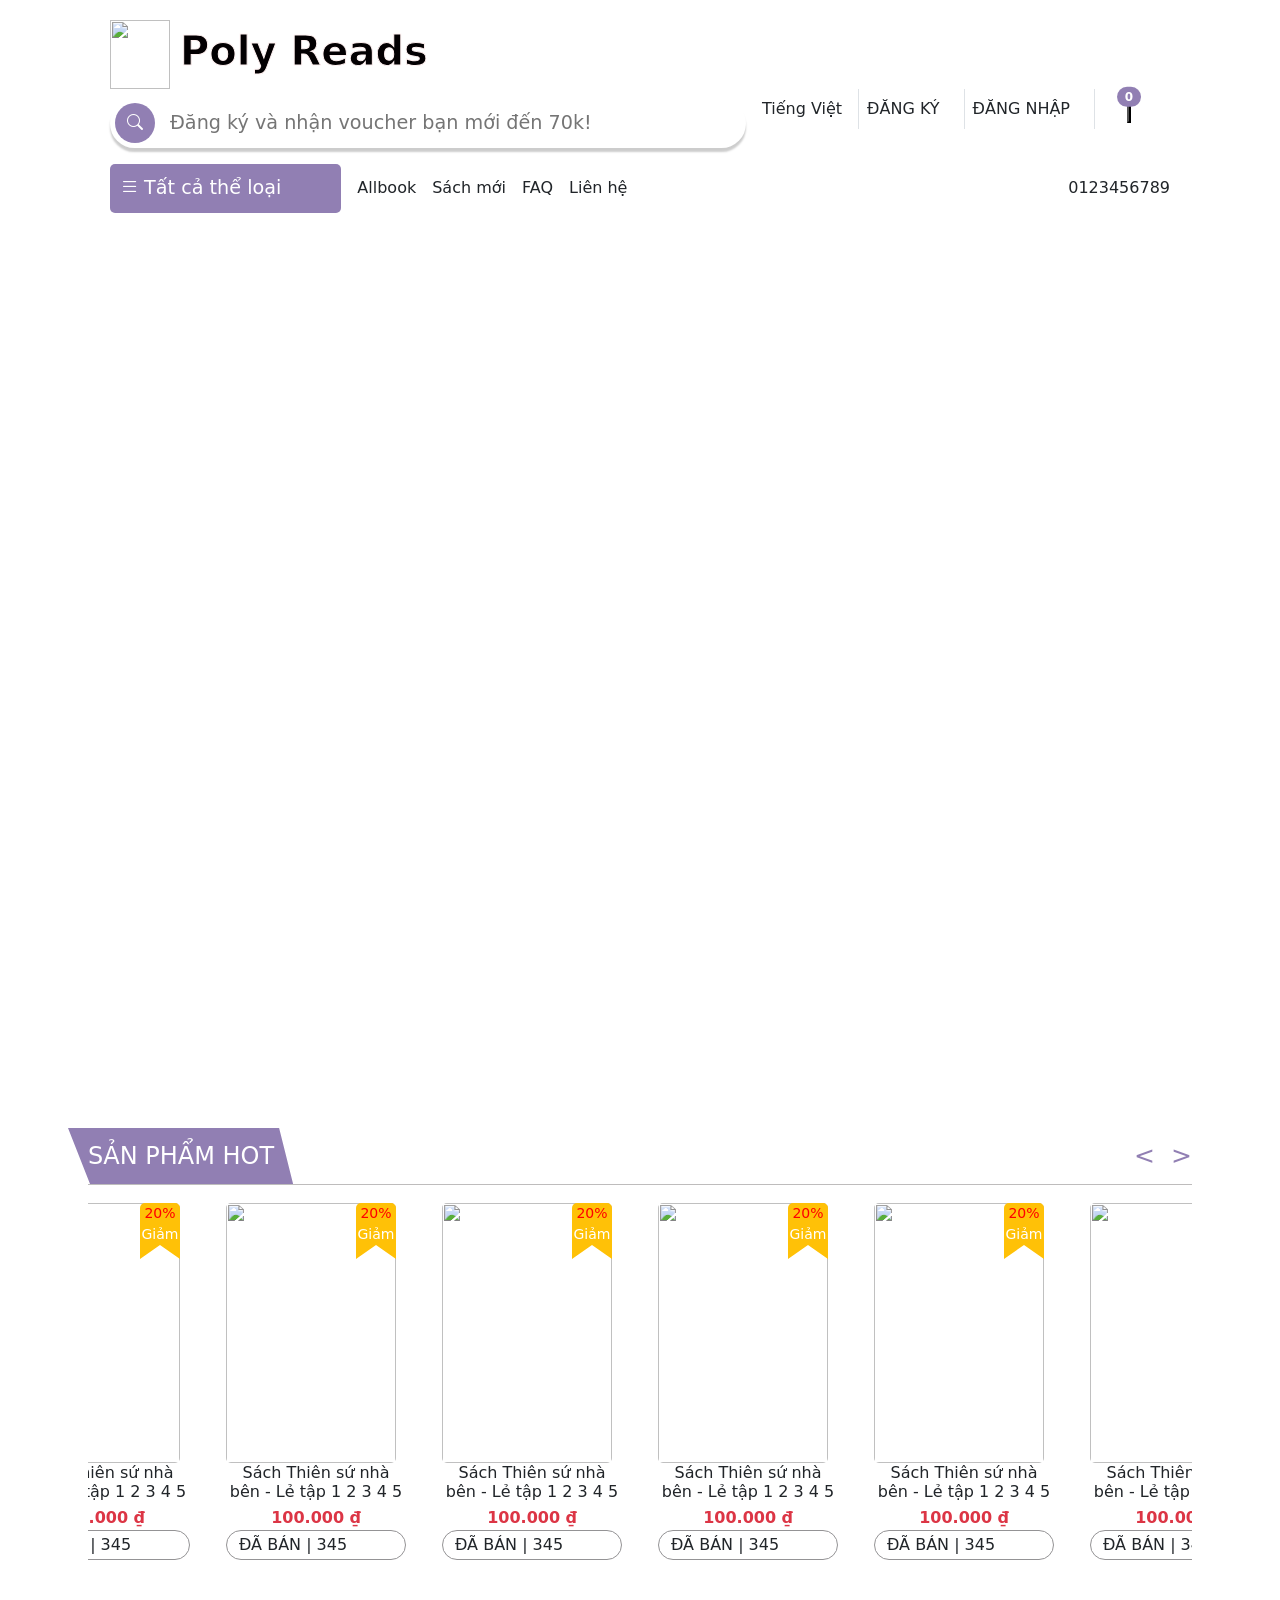
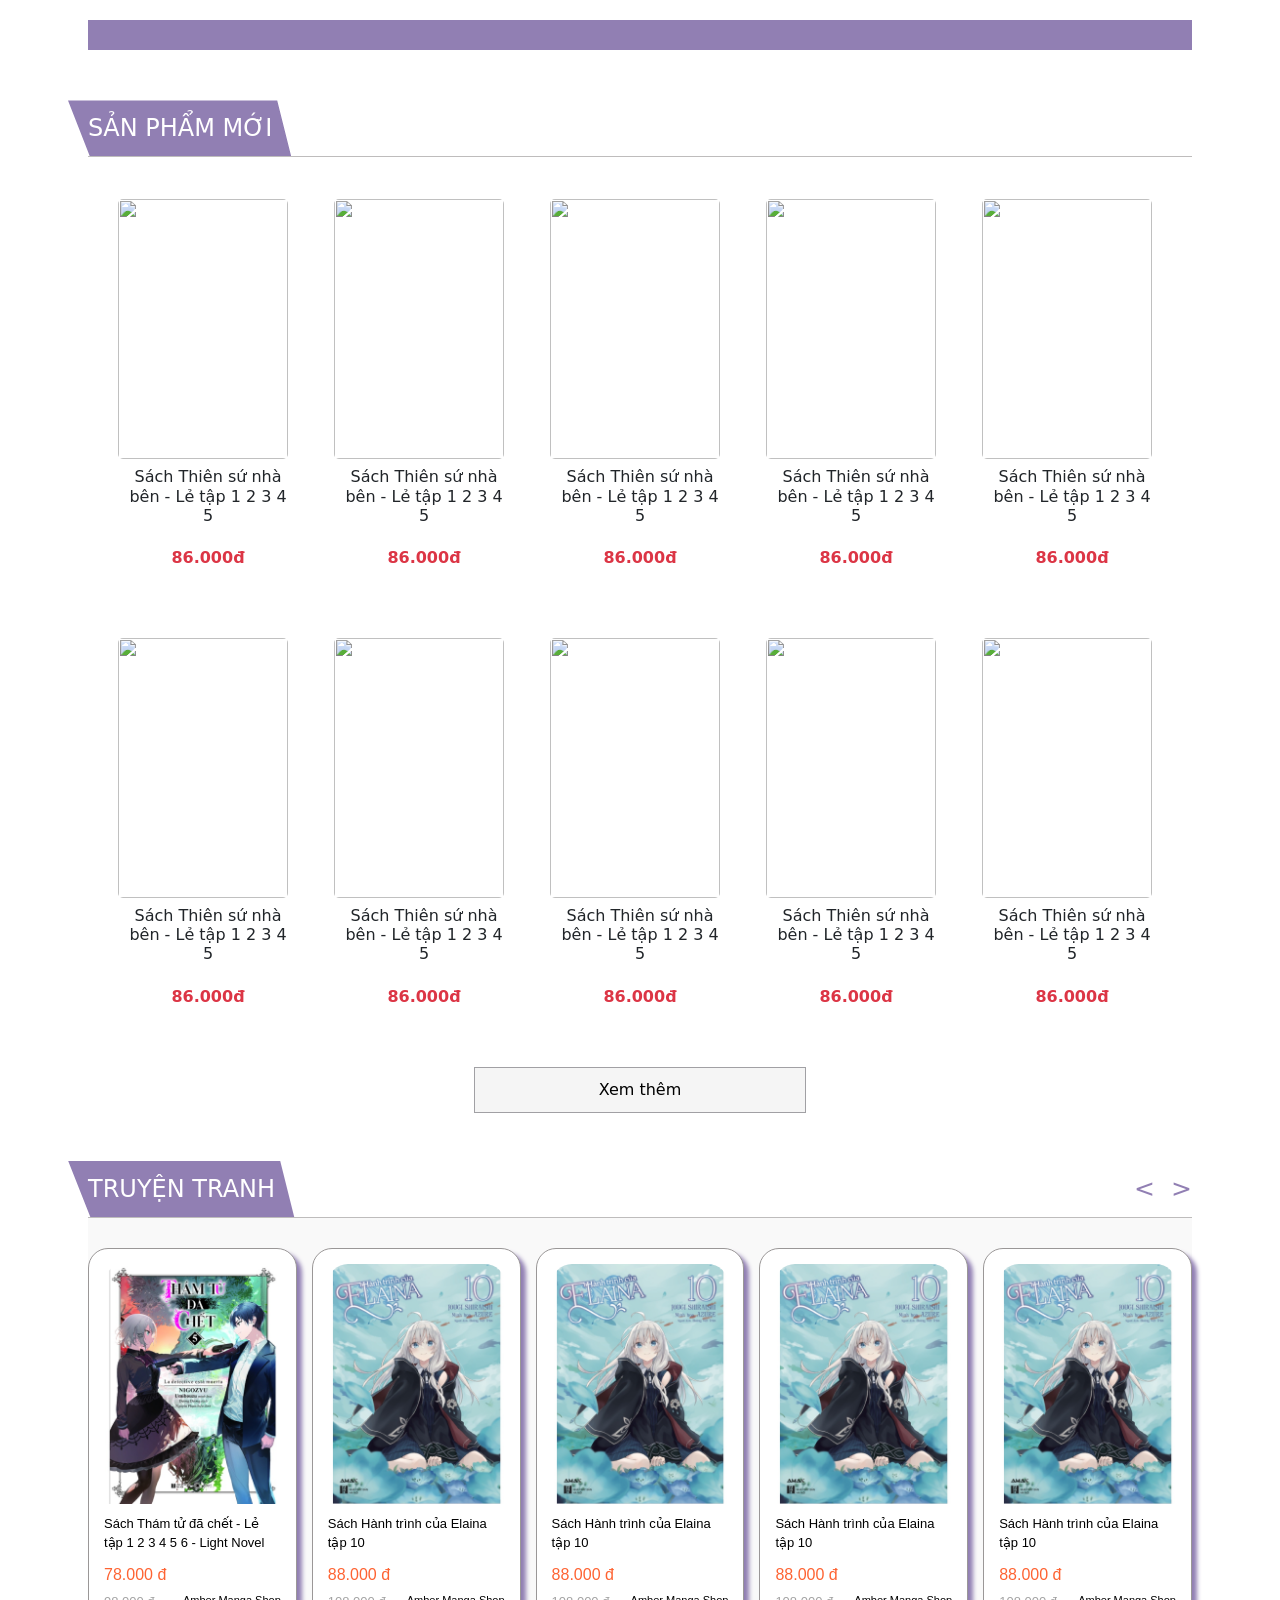
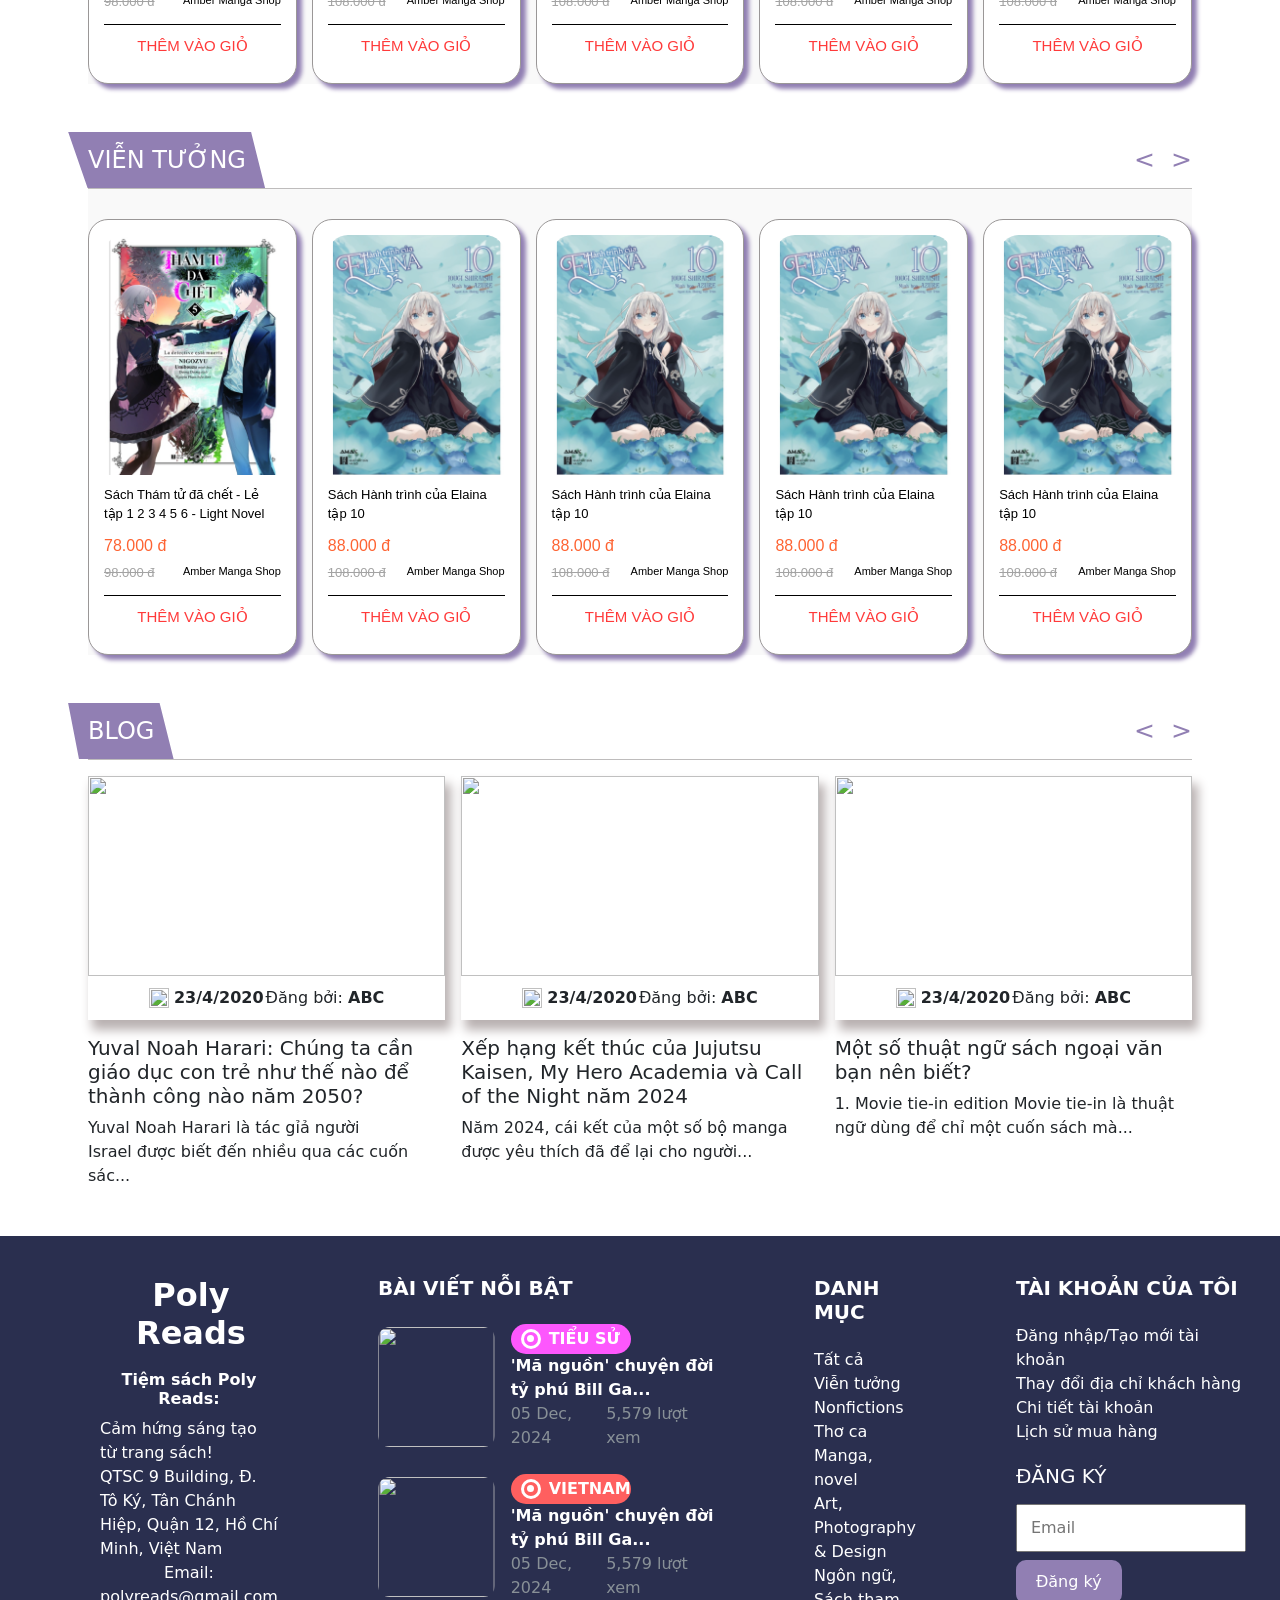
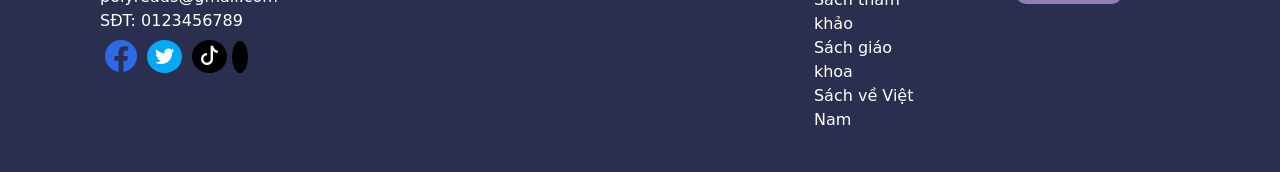
==== commit 153ccff7: "<" ====
--- a/index.html
+++ b/index.html
@@ -595,7 +595,7 @@
 >
   <div class="sphot">Truyện tranh</div>
   <div class="d-flex align-items-center gap-3">
-    <div style="color: #917fb3; font-size: 25px"></div>
+    <div style="color: #917fb3; font-size: 25px"><</div>
     <div style="color: #917fb3; font-size: 25px">></div>
   </div>
 </div>
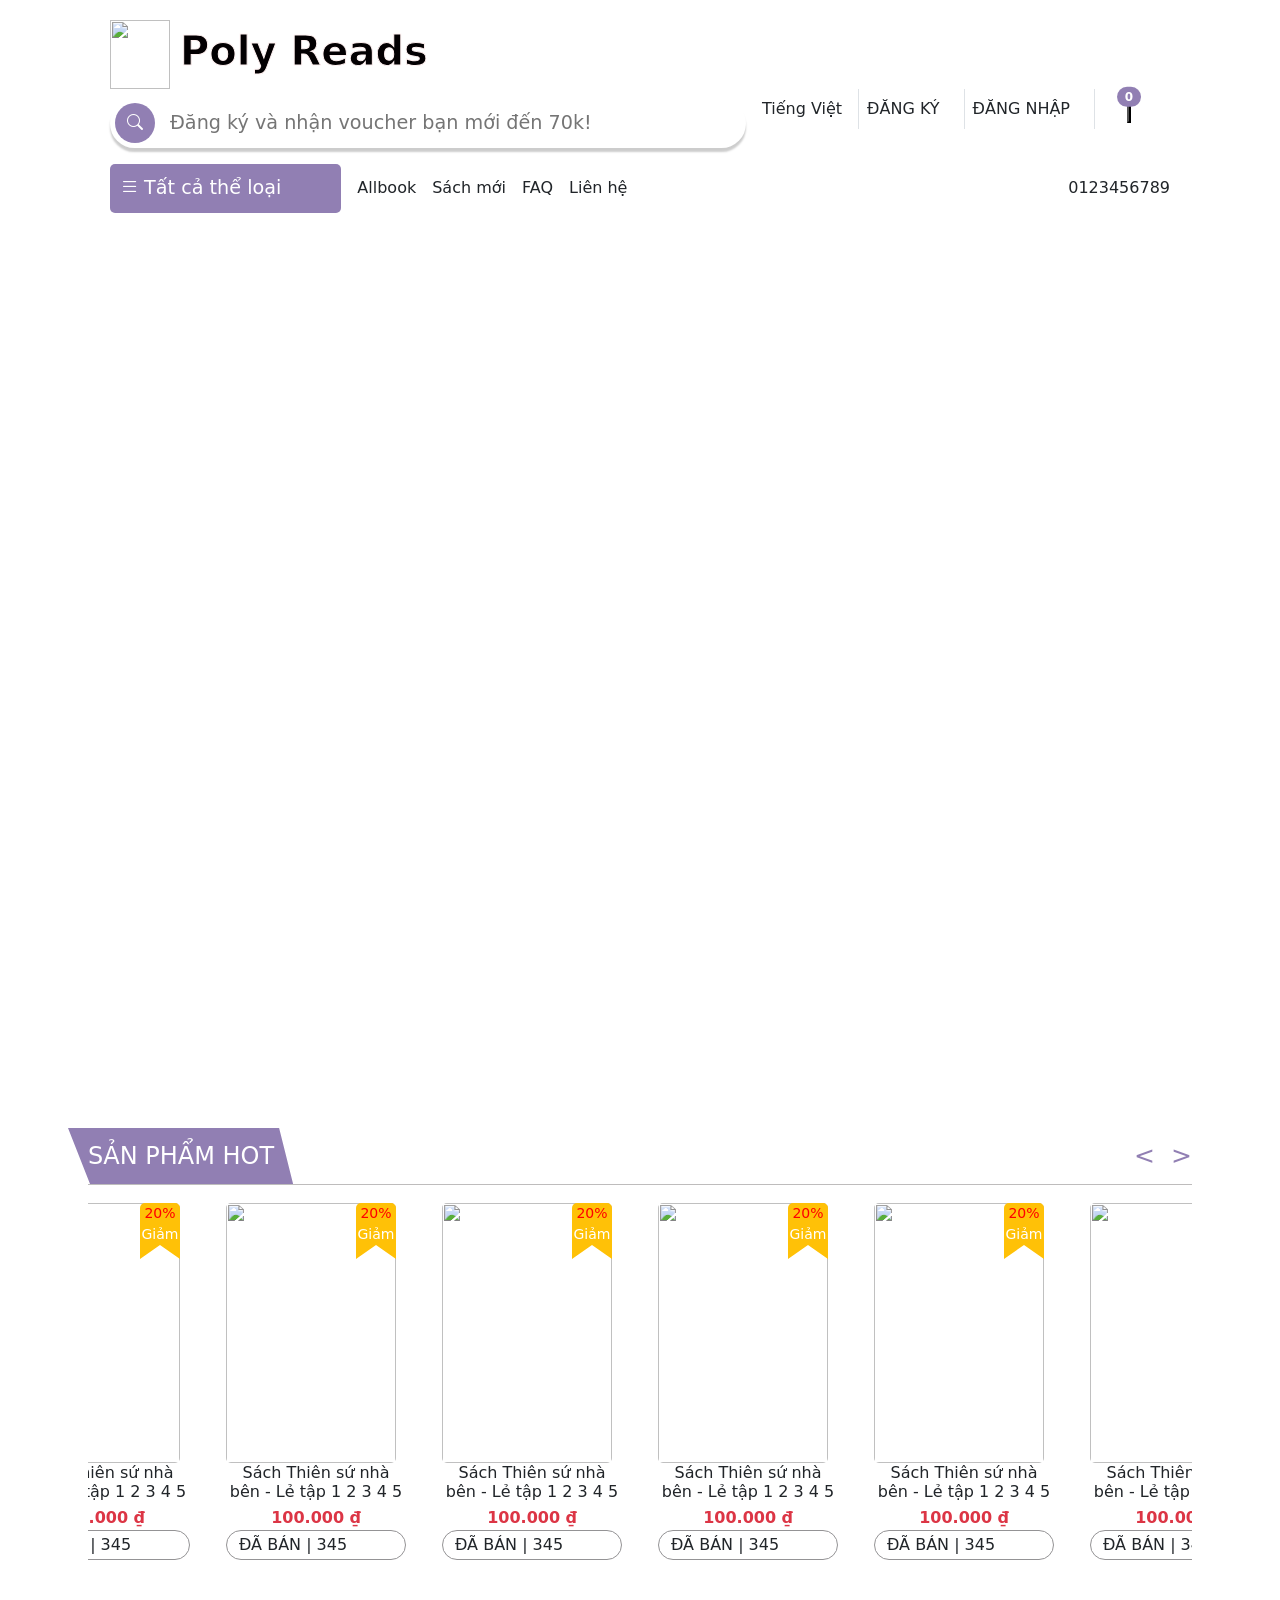
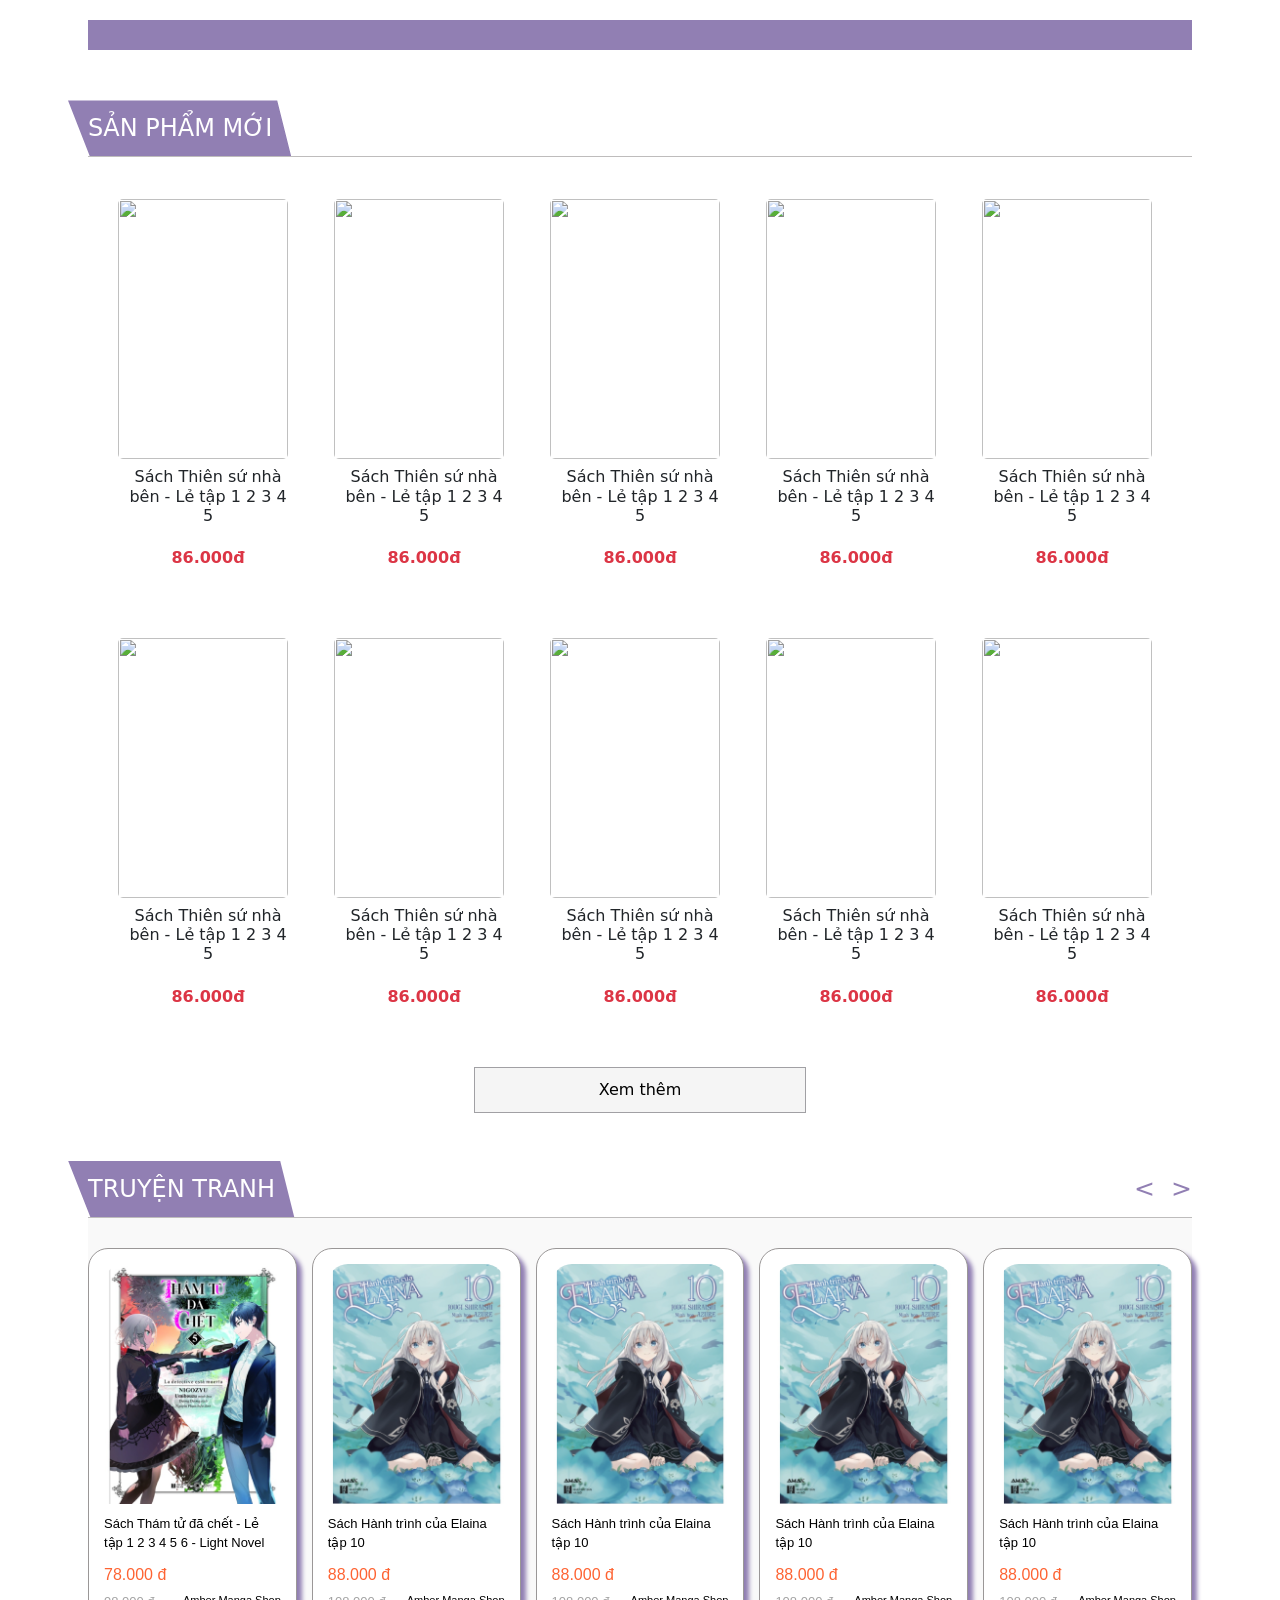
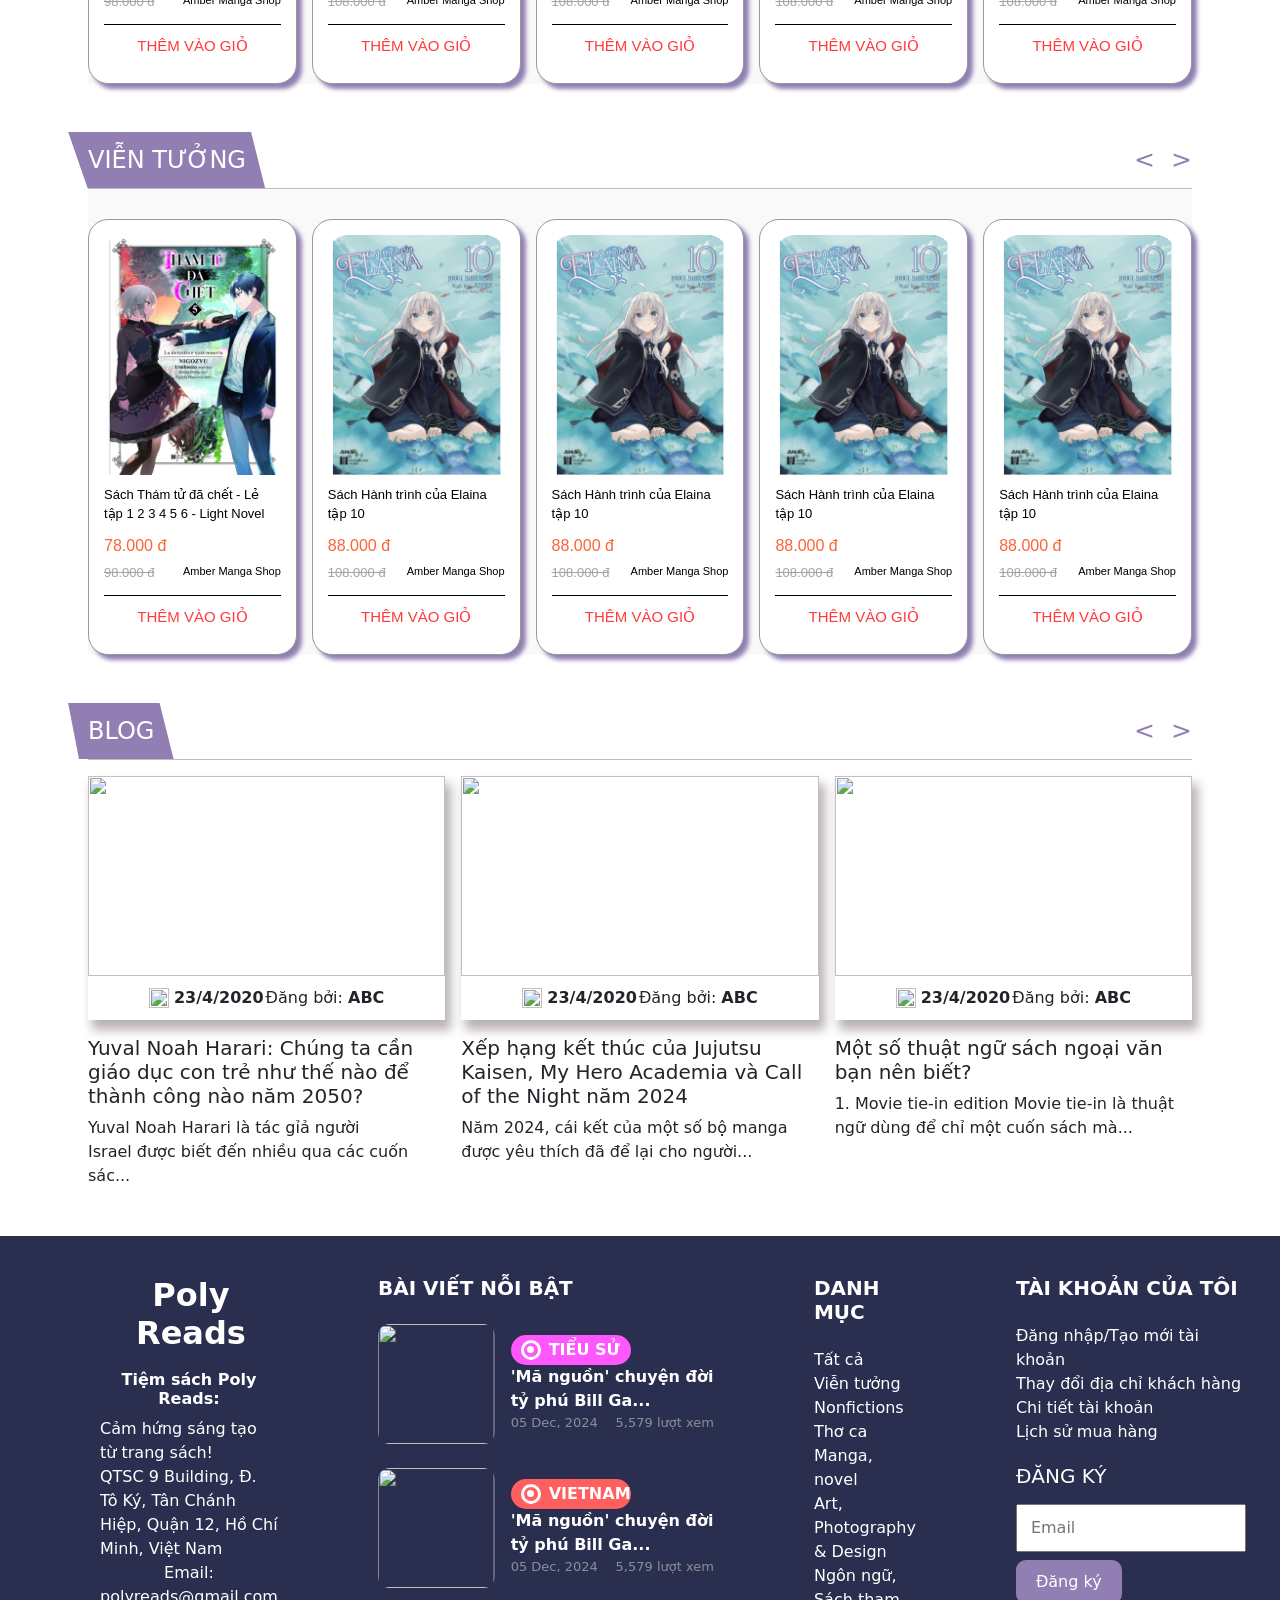
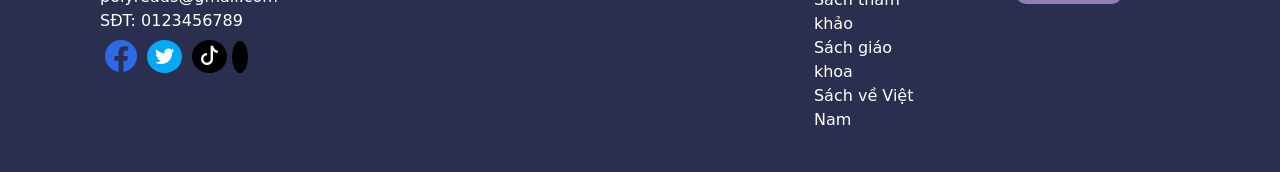
==== commit 57c11804: "fix header-footer detail" ====
--- a/index.html
+++ b/index.html
@@ -843,9 +843,9 @@
             </div>
             <p style="font-weight: bold;" class="text-start">'Mã nguồn' chuyện đời tỷ phú Bill Ga...</p>
             <div class="d-flex justify-content-between">
-              <span style="color: #889097; text-align: left;
+              <span style="color: #889097; text-align: left;font-size: 13px;
               ">05 Dec, 2024</span>
-              <span style="color: #889097;text-align: left;
+              <span style="color: #889097;text-align: left;font-size: 13px;
               ">5,579 lượt xem</span>
             </div>
           </div>
@@ -865,9 +865,9 @@
             </div>
             <p style="font-weight: bold;" class="text-start">'Mã nguồn' chuyện đời tỷ phú Bill Ga...</p>
             <div class="d-flex justify-content-between">
-              <span style="color: #889097; text-align: left;
+              <span style="color: #889097; text-align: left;font-size: 13px;
               ">05 Dec, 2024</span>
-              <span style="color: #889097; text-align: left;
+              <span style="color: #889097; text-align: left;font-size: 13px;
               ">5,579 lượt xem</span>
             </div>
           </div>
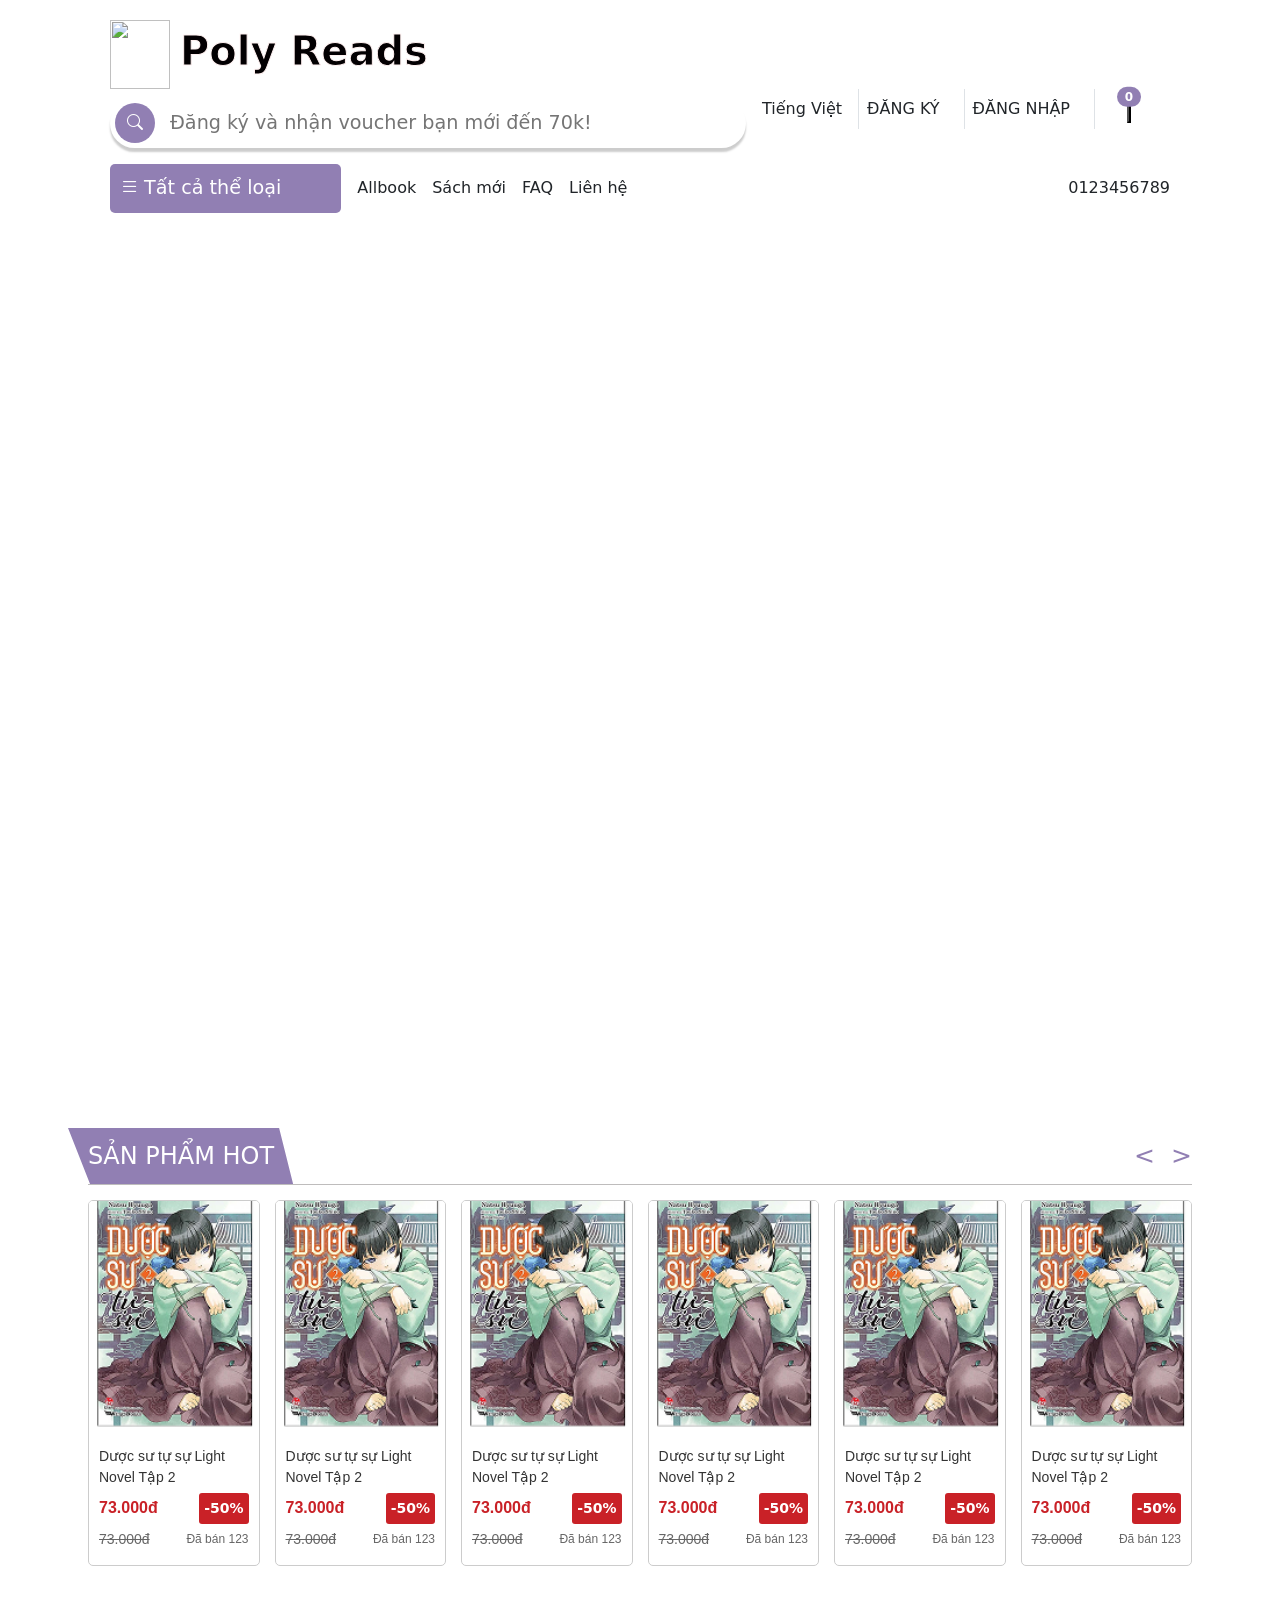
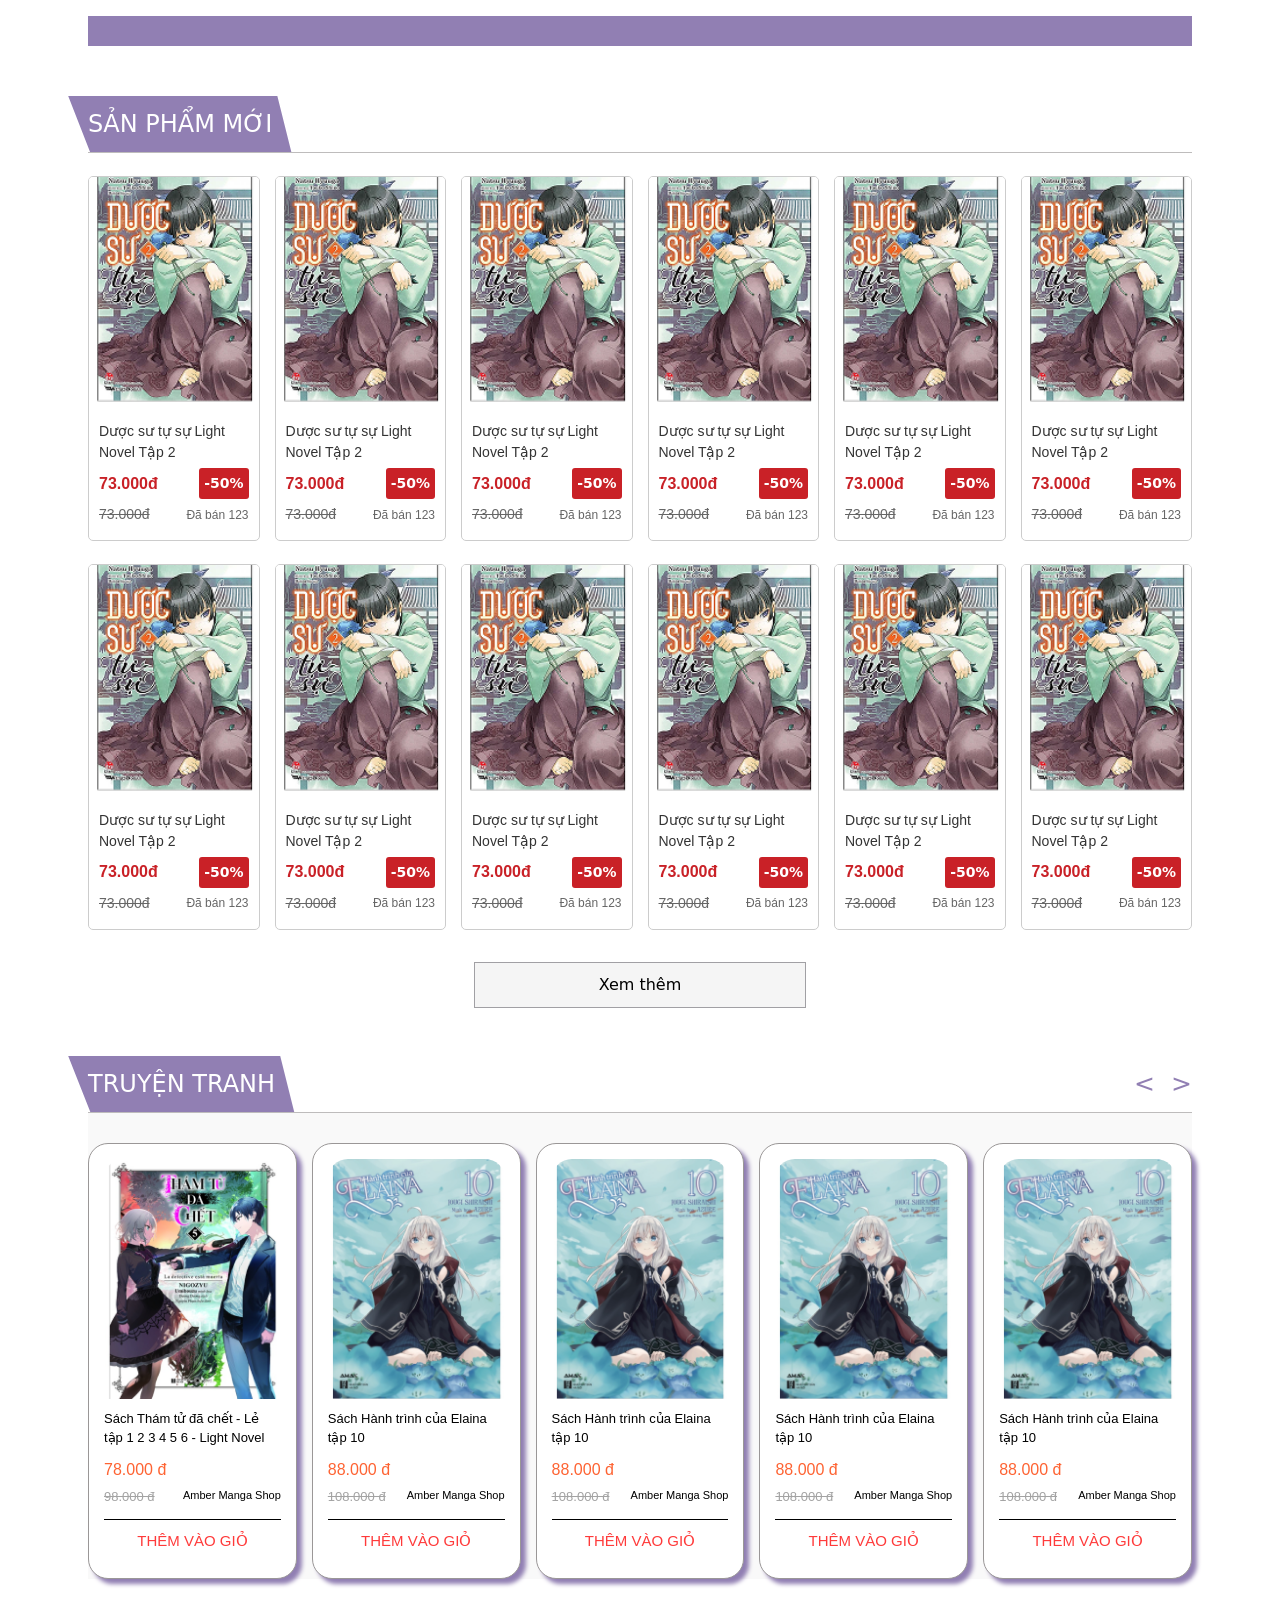
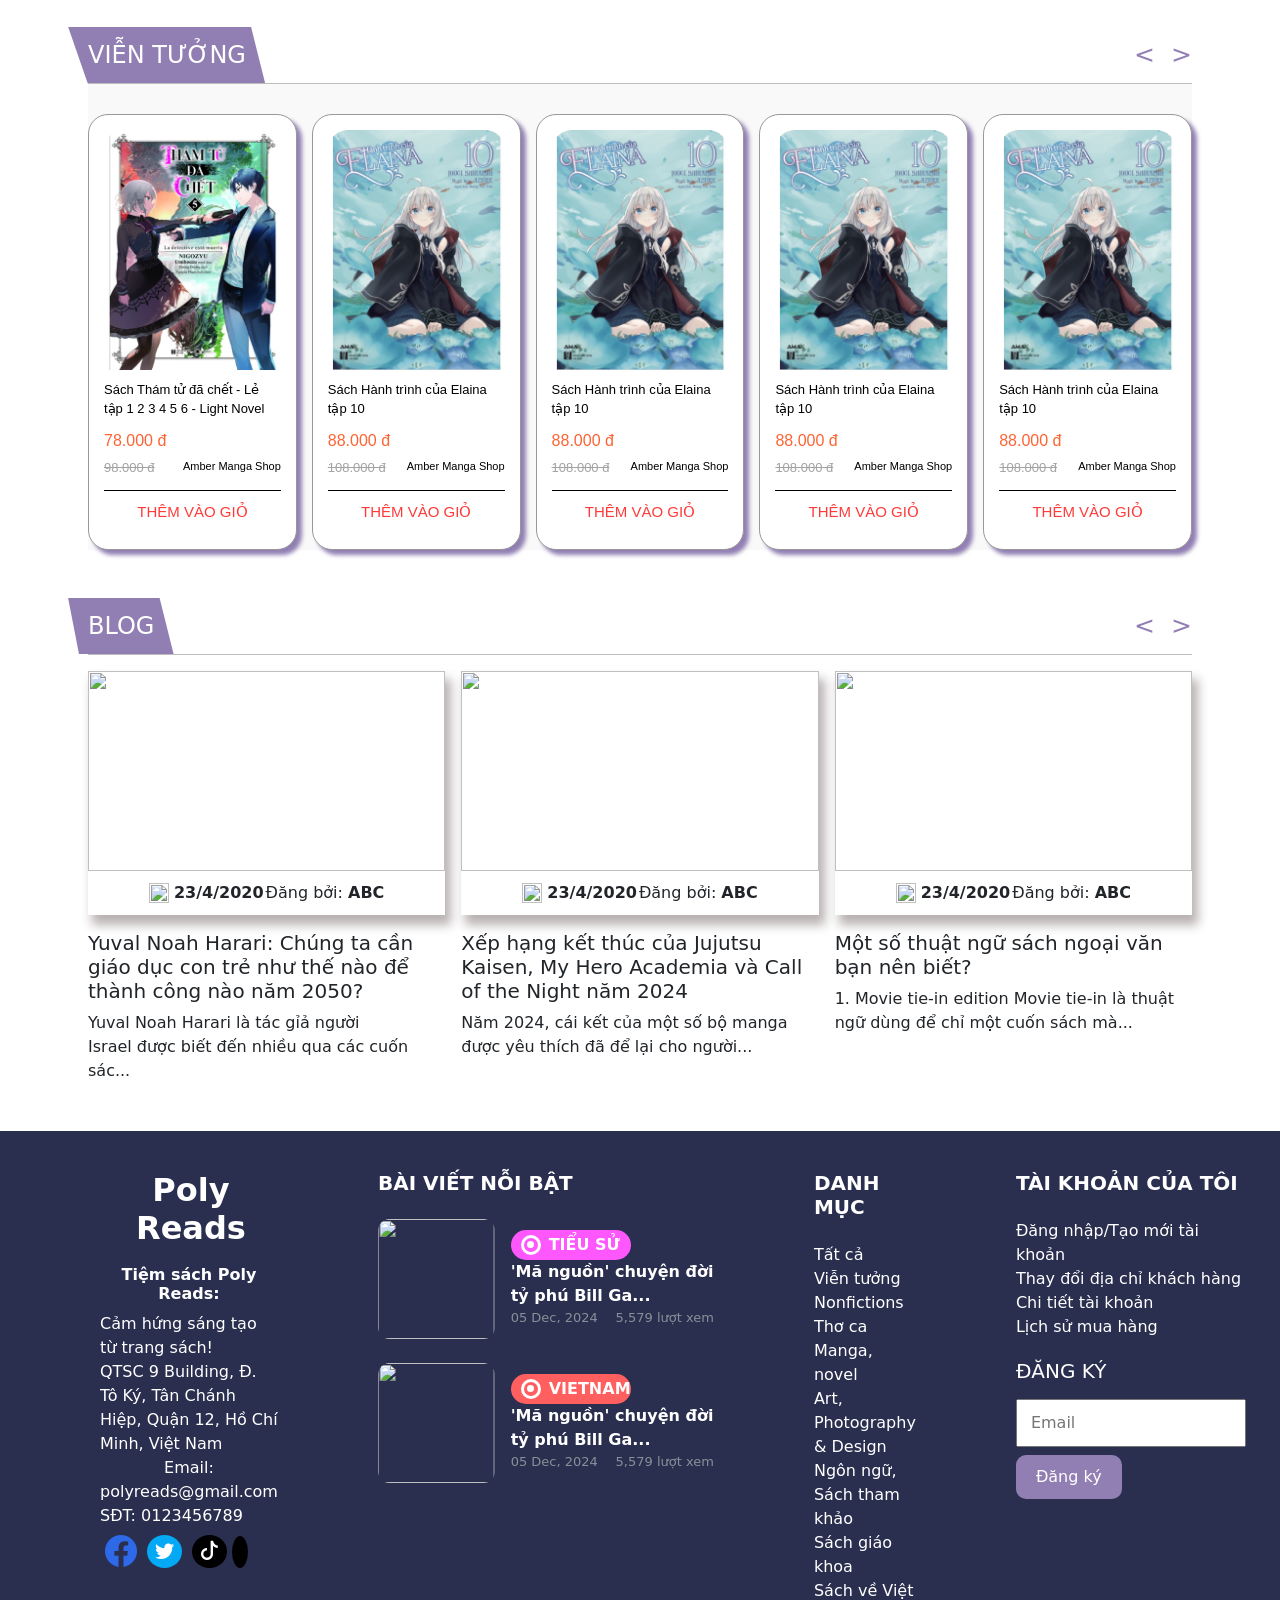
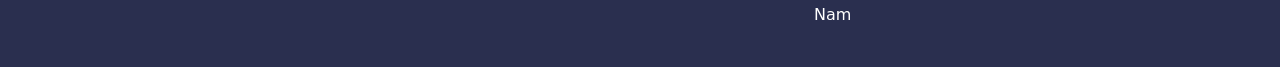
==== commit cdd54c45: "thay đổi product index *chưa responsive" ====
--- a/index.html
+++ b/index.html
@@ -122,136 +122,110 @@
           </div>
         </div>
         <!-- product start -->
-        <div
-          class="mt-2 d-flex align-items-center justify-content-center gap-3 overflow-hidden container-card"
-        >
-            <a href="detail.html" class="card position-relative">
-              <div class="discount position-absolute z-1" style="right:20px">20%<br/> <span style="color:white">Giảm</span></div>
-              <div class="image-container">
-                <img
-                  src="https://s3-alpha-sig.figma.com/img/5d34/38eb/ab645be14899784c6e645b9aa1547bc1?Expires=1740355200&Key-Pair-Id=APKAQ4GOSFWCW27IBOMQ&Signature=AgAimjC9TB32EXgv5S2LXtSKNyd8xD0IVq91XU3OQK-41vdAGRl17jtdn7ieJuO5Y-ccJGx8ojYwbLCIQoYTmAFhRmborBLoPmmWBc4c2YRcmBZPIJSEfKRzK4Ip7Uu4Y4NqVmmmGmVB9LLK6PQrmIqBq4d4Rwd8EFcx7t3e0yX5UImc~gpHsVUv2MOnfBIOv9iA6do92FyzdCNJ3jXwEyAG7sYqhEbz~12YTQmIhZFR4isI6AzuPzDd74wRcTeQU2IQ8cgJMVt-xHcNMl96s4HEQU-2YVfrK-yUOIdv4xY~E-mtZ4RHRWTJguFLJc8uuZAPLUbZ2LirNxUfnFruMA__"
-                  alt=""
-                  class="img-default"
-                />
-                <img
-                  src="https://s3-alpha-sig.figma.com/img/e3ec/c02b/eae0710abc54819dc2aa60075fd92260?Expires=1740355200&Key-Pair-Id=APKAQ4GOSFWCW27IBOMQ&Signature=mTr1Hqv0reay9~r7QPyx0Sl1W-UOFRmlMYQinLJS14iBcHBzXJLWmMcFGUS-oyLjgtLlEt6UIWwFt5NcdNCE8GE57LaTIs1SsUOOtu-tkfkqUmxk6~GqYCVLtMCmSiVWdg9cHQ6bzeXle~XBzmpdyvd5o1~SW~WVSg5D4~OunraP8dY~7ky6y6nt22C0DMhFaRFaIdYxxE6b5gmN4ilXtAbfnI5X9EtOSBUhx0QTXmxCMGxTNbLhUAxy7dZceGXWFJTMcMSzOMzmPw-4REgWLkSFfznDsnH~Dwe21I5K6AUjCExriAeGE-4RUeaTKaj6IIp2~x6s6jKqPccSf5-7RA__"
-                  class="img-hover"
-                  alt="Banner"
-                />
-              </div>
-
-              <h6 class="m-auto" style=" white-space: normal;">
-                Sách Thiên sứ nhà bên - Lẻ tập 1 2 3 4 5
-            </h6>
-              <span class="text-danger text-center">100.000 ₫ </span>
-              <div class="pay">ĐÃ BÁN | 345</div>
-            </a>
-            <a href="detail.html" class="card position-relative">
-              <div class="discount position-absolute z-1" style="right:20px">20%<br/> <span style="color:white">Giảm</span></div>
-              <div class="image-container">
-                <img
-                  src="https://s3-alpha-sig.figma.com/img/5d34/38eb/ab645be14899784c6e645b9aa1547bc1?Expires=1740355200&Key-Pair-Id=APKAQ4GOSFWCW27IBOMQ&Signature=AgAimjC9TB32EXgv5S2LXtSKNyd8xD0IVq91XU3OQK-41vdAGRl17jtdn7ieJuO5Y-ccJGx8ojYwbLCIQoYTmAFhRmborBLoPmmWBc4c2YRcmBZPIJSEfKRzK4Ip7Uu4Y4NqVmmmGmVB9LLK6PQrmIqBq4d4Rwd8EFcx7t3e0yX5UImc~gpHsVUv2MOnfBIOv9iA6do92FyzdCNJ3jXwEyAG7sYqhEbz~12YTQmIhZFR4isI6AzuPzDd74wRcTeQU2IQ8cgJMVt-xHcNMl96s4HEQU-2YVfrK-yUOIdv4xY~E-mtZ4RHRWTJguFLJc8uuZAPLUbZ2LirNxUfnFruMA__"
-                  alt=""
-                  class="img-default"
-                />
-                <img
-                  src="https://s3-alpha-sig.figma.com/img/e3ec/c02b/eae0710abc54819dc2aa60075fd92260?Expires=1740355200&Key-Pair-Id=APKAQ4GOSFWCW27IBOMQ&Signature=mTr1Hqv0reay9~r7QPyx0Sl1W-UOFRmlMYQinLJS14iBcHBzXJLWmMcFGUS-oyLjgtLlEt6UIWwFt5NcdNCE8GE57LaTIs1SsUOOtu-tkfkqUmxk6~GqYCVLtMCmSiVWdg9cHQ6bzeXle~XBzmpdyvd5o1~SW~WVSg5D4~OunraP8dY~7ky6y6nt22C0DMhFaRFaIdYxxE6b5gmN4ilXtAbfnI5X9EtOSBUhx0QTXmxCMGxTNbLhUAxy7dZceGXWFJTMcMSzOMzmPw-4REgWLkSFfznDsnH~Dwe21I5K6AUjCExriAeGE-4RUeaTKaj6IIp2~x6s6jKqPccSf5-7RA__"
-                  class="img-hover"
-                  alt="Banner"
-                />
-              </div>
-
-              <h6 class="m-auto" style=" white-space: normal;">
-                Sách Thiên sứ nhà bên - Lẻ tập 1 2 3 4 5
-            </h6>
-              <span class="text-danger text-center">100.000 ₫ </span>
-              <div class="pay">ĐÃ BÁN | 345</div>
-            </a>
-            <a href="detail.html" class="card position-relative">
-              <div class="discount position-absolute z-1" style="right:20px">20%<br/> <span style="color:white">Giảm</span></div>
-              <div class="image-container">
-                <img
-                  src="https://s3-alpha-sig.figma.com/img/5d34/38eb/ab645be14899784c6e645b9aa1547bc1?Expires=1740355200&Key-Pair-Id=APKAQ4GOSFWCW27IBOMQ&Signature=AgAimjC9TB32EXgv5S2LXtSKNyd8xD0IVq91XU3OQK-41vdAGRl17jtdn7ieJuO5Y-ccJGx8ojYwbLCIQoYTmAFhRmborBLoPmmWBc4c2YRcmBZPIJSEfKRzK4Ip7Uu4Y4NqVmmmGmVB9LLK6PQrmIqBq4d4Rwd8EFcx7t3e0yX5UImc~gpHsVUv2MOnfBIOv9iA6do92FyzdCNJ3jXwEyAG7sYqhEbz~12YTQmIhZFR4isI6AzuPzDd74wRcTeQU2IQ8cgJMVt-xHcNMl96s4HEQU-2YVfrK-yUOIdv4xY~E-mtZ4RHRWTJguFLJc8uuZAPLUbZ2LirNxUfnFruMA__"
-                  alt=""
-                  class="img-default"
-                />
-                <img
-                  src="https://s3-alpha-sig.figma.com/img/e3ec/c02b/eae0710abc54819dc2aa60075fd92260?Expires=1740355200&Key-Pair-Id=APKAQ4GOSFWCW27IBOMQ&Signature=mTr1Hqv0reay9~r7QPyx0Sl1W-UOFRmlMYQinLJS14iBcHBzXJLWmMcFGUS-oyLjgtLlEt6UIWwFt5NcdNCE8GE57LaTIs1SsUOOtu-tkfkqUmxk6~GqYCVLtMCmSiVWdg9cHQ6bzeXle~XBzmpdyvd5o1~SW~WVSg5D4~OunraP8dY~7ky6y6nt22C0DMhFaRFaIdYxxE6b5gmN4ilXtAbfnI5X9EtOSBUhx0QTXmxCMGxTNbLhUAxy7dZceGXWFJTMcMSzOMzmPw-4REgWLkSFfznDsnH~Dwe21I5K6AUjCExriAeGE-4RUeaTKaj6IIp2~x6s6jKqPccSf5-7RA__"
-                  class="img-hover"
-                  alt="Banner"
-                />
-              </div>
-
-              <h6 class="m-auto" style=" white-space: normal;">
-                Sách Thiên sứ nhà bên - Lẻ tập 1 2 3 4 5
-            </h6>
-              <span class="text-danger text-center">100.000 ₫ </span>
-              <div class="pay">ĐÃ BÁN | 345</div>
-            </a>
-            <a href="detail.html" class="card position-relative">
-              <div class="discount position-absolute z-1" style="right:20px">20%<br/> <span style="color:white">Giảm</span></div>
-              <div class="image-container">
-                <img
-                  src="https://s3-alpha-sig.figma.com/img/5d34/38eb/ab645be14899784c6e645b9aa1547bc1?Expires=1740355200&Key-Pair-Id=APKAQ4GOSFWCW27IBOMQ&Signature=AgAimjC9TB32EXgv5S2LXtSKNyd8xD0IVq91XU3OQK-41vdAGRl17jtdn7ieJuO5Y-ccJGx8ojYwbLCIQoYTmAFhRmborBLoPmmWBc4c2YRcmBZPIJSEfKRzK4Ip7Uu4Y4NqVmmmGmVB9LLK6PQrmIqBq4d4Rwd8EFcx7t3e0yX5UImc~gpHsVUv2MOnfBIOv9iA6do92FyzdCNJ3jXwEyAG7sYqhEbz~12YTQmIhZFR4isI6AzuPzDd74wRcTeQU2IQ8cgJMVt-xHcNMl96s4HEQU-2YVfrK-yUOIdv4xY~E-mtZ4RHRWTJguFLJc8uuZAPLUbZ2LirNxUfnFruMA__"
-                  alt=""
-                  class="img-default"
-                />
-                <img
-                  src="https://s3-alpha-sig.figma.com/img/e3ec/c02b/eae0710abc54819dc2aa60075fd92260?Expires=1740355200&Key-Pair-Id=APKAQ4GOSFWCW27IBOMQ&Signature=mTr1Hqv0reay9~r7QPyx0Sl1W-UOFRmlMYQinLJS14iBcHBzXJLWmMcFGUS-oyLjgtLlEt6UIWwFt5NcdNCE8GE57LaTIs1SsUOOtu-tkfkqUmxk6~GqYCVLtMCmSiVWdg9cHQ6bzeXle~XBzmpdyvd5o1~SW~WVSg5D4~OunraP8dY~7ky6y6nt22C0DMhFaRFaIdYxxE6b5gmN4ilXtAbfnI5X9EtOSBUhx0QTXmxCMGxTNbLhUAxy7dZceGXWFJTMcMSzOMzmPw-4REgWLkSFfznDsnH~Dwe21I5K6AUjCExriAeGE-4RUeaTKaj6IIp2~x6s6jKqPccSf5-7RA__"
-                  class="img-hover"
-                  alt="Banner"
-                />
-              </div>
-
-              <h6 class="m-auto" style=" white-space: normal;">
-                Sách Thiên sứ nhà bên - Lẻ tập 1 2 3 4 5
-            </h6>
-              <span class="text-danger text-center">100.000 ₫ </span>
-              <div class="pay">ĐÃ BÁN | 345</div>
-            </a>
-            <a href="detail.html" class="card position-relative">
-              <div class="discount position-absolute z-1" style="right:20px">20%<br/> <span style="color:white">Giảm</span></div>
-              <div class="image-container">
-                <img
-                  src="https://s3-alpha-sig.figma.com/img/5d34/38eb/ab645be14899784c6e645b9aa1547bc1?Expires=1740355200&Key-Pair-Id=APKAQ4GOSFWCW27IBOMQ&Signature=AgAimjC9TB32EXgv5S2LXtSKNyd8xD0IVq91XU3OQK-41vdAGRl17jtdn7ieJuO5Y-ccJGx8ojYwbLCIQoYTmAFhRmborBLoPmmWBc4c2YRcmBZPIJSEfKRzK4Ip7Uu4Y4NqVmmmGmVB9LLK6PQrmIqBq4d4Rwd8EFcx7t3e0yX5UImc~gpHsVUv2MOnfBIOv9iA6do92FyzdCNJ3jXwEyAG7sYqhEbz~12YTQmIhZFR4isI6AzuPzDd74wRcTeQU2IQ8cgJMVt-xHcNMl96s4HEQU-2YVfrK-yUOIdv4xY~E-mtZ4RHRWTJguFLJc8uuZAPLUbZ2LirNxUfnFruMA__"
-                  alt=""
-                  class="img-default"
-                />
-                <img
-                  src="https://s3-alpha-sig.figma.com/img/e3ec/c02b/eae0710abc54819dc2aa60075fd92260?Expires=1740355200&Key-Pair-Id=APKAQ4GOSFWCW27IBOMQ&Signature=mTr1Hqv0reay9~r7QPyx0Sl1W-UOFRmlMYQinLJS14iBcHBzXJLWmMcFGUS-oyLjgtLlEt6UIWwFt5NcdNCE8GE57LaTIs1SsUOOtu-tkfkqUmxk6~GqYCVLtMCmSiVWdg9cHQ6bzeXle~XBzmpdyvd5o1~SW~WVSg5D4~OunraP8dY~7ky6y6nt22C0DMhFaRFaIdYxxE6b5gmN4ilXtAbfnI5X9EtOSBUhx0QTXmxCMGxTNbLhUAxy7dZceGXWFJTMcMSzOMzmPw-4REgWLkSFfznDsnH~Dwe21I5K6AUjCExriAeGE-4RUeaTKaj6IIp2~x6s6jKqPccSf5-7RA__"
-                  class="img-hover"
-                  alt="Banner"
-                />
-              </div>
-
-              <h6 class="m-auto" style=" white-space: normal;">
-                Sách Thiên sứ nhà bên - Lẻ tập 1 2 3 4 5
-            </h6>
-              <span class="text-danger text-center">100.000 ₫ </span>
-              <div class="pay">ĐÃ BÁN | 345</div>
-            </a>
-            <a href="detail.html" class="card position-relative">
-              <div class="discount position-absolute z-1" style="right:20px">20%<br/> <span style="color:white">Giảm</span></div>
-              <div class="image-container">
-                <img
-                  src="https://s3-alpha-sig.figma.com/img/5d34/38eb/ab645be14899784c6e645b9aa1547bc1?Expires=1740355200&Key-Pair-Id=APKAQ4GOSFWCW27IBOMQ&Signature=AgAimjC9TB32EXgv5S2LXtSKNyd8xD0IVq91XU3OQK-41vdAGRl17jtdn7ieJuO5Y-ccJGx8ojYwbLCIQoYTmAFhRmborBLoPmmWBc4c2YRcmBZPIJSEfKRzK4Ip7Uu4Y4NqVmmmGmVB9LLK6PQrmIqBq4d4Rwd8EFcx7t3e0yX5UImc~gpHsVUv2MOnfBIOv9iA6do92FyzdCNJ3jXwEyAG7sYqhEbz~12YTQmIhZFR4isI6AzuPzDd74wRcTeQU2IQ8cgJMVt-xHcNMl96s4HEQU-2YVfrK-yUOIdv4xY~E-mtZ4RHRWTJguFLJc8uuZAPLUbZ2LirNxUfnFruMA__"
-                  alt=""
-                  class="img-default"
-                />
-                <img
-                  src="https://s3-alpha-sig.figma.com/img/e3ec/c02b/eae0710abc54819dc2aa60075fd92260?Expires=1740355200&Key-Pair-Id=APKAQ4GOSFWCW27IBOMQ&Signature=mTr1Hqv0reay9~r7QPyx0Sl1W-UOFRmlMYQinLJS14iBcHBzXJLWmMcFGUS-oyLjgtLlEt6UIWwFt5NcdNCE8GE57LaTIs1SsUOOtu-tkfkqUmxk6~GqYCVLtMCmSiVWdg9cHQ6bzeXle~XBzmpdyvd5o1~SW~WVSg5D4~OunraP8dY~7ky6y6nt22C0DMhFaRFaIdYxxE6b5gmN4ilXtAbfnI5X9EtOSBUhx0QTXmxCMGxTNbLhUAxy7dZceGXWFJTMcMSzOMzmPw-4REgWLkSFfznDsnH~Dwe21I5K6AUjCExriAeGE-4RUeaTKaj6IIp2~x6s6jKqPccSf5-7RA__"
-                  class="img-hover"
-                  alt="Banner"
-                />
-              </div>
-
-              <h6 class="m-auto" style=" white-space: normal;">
-                Sách Thiên sứ nhà bên - Lẻ tập 1 2 3 4 5
-            </h6>
-              <span class="text-danger text-center">100.000 ₫ </span>
-              <div class="pay">ĐÃ BÁN | 345</div>
-            </a>
-        </div>
+        <div class="list-product">
+          <div class="mobile-product">
+            <div class="product-image">
+              <img src="/asset/img/product/Rectangle 88.png" />
+            </div>
+            <div class="product-details">
+              <div class="product-name">Dược sư tự sự Light Novel Tập 2</div>
+              <div class="price-container">
+                <div class="product-price">73.000đ</div>
+                <div class="sale-badge">-50%</div>
+              </div>
+              <div class="price-sold-container">
+                <div class="product-old-price">73.000đ</div>
+                <div class="product-sold">Đã bán 123</div>
+              </div>
+            </div>
+          </div>
+          <!-- Repeat the above structure for each product, removing unique classes -->
+          <div class="mobile-product">
+            <div class="product-image">
+              <img src="/asset/img/product/Rectangle 88.png" />
+            </div>
+            <div class="product-details">
+              <div class="product-name">Dược sư tự sự Light Novel Tập 2</div>
+              <div class="price-container">
+                <div class="product-price">73.000đ</div>
+                <div class="sale-badge">-50%</div>
+              </div>
+              <div class="price-sold-container">
+                <div class="product-old-price">73.000đ</div>
+                <div class="product-sold">Đã bán 123</div>
+              </div>
+            </div>
+          </div>
+                  <!-- Repeat the above structure for each product, removing unique classes -->
+                  <div class="mobile-product">
+            <div class="product-image">
+              <img src="/asset/img/product/Rectangle 88.png" />
+            </div>
+            <div class="product-details">
+              <div class="product-name">Dược sư tự sự Light Novel Tập 2</div>
+              <div class="price-container">
+                <div class="product-price">73.000đ</div>
+                <div class="sale-badge">-50%</div>
+              </div>
+              <div class="price-sold-container">
+                <div class="product-old-price">73.000đ</div>
+                <div class="product-sold">Đã bán 123</div>
+              </div>
+            </div>
+          </div>
+                  <!-- Repeat the above structure for each product, removing unique classes -->
+                  <div class="mobile-product">
+            <div class="product-image">
+              <img src="/asset/img/product/Rectangle 88.png" />
+            </div>
+            <div class="product-details">
+              <div class="product-name">Dược sư tự sự Light Novel Tập 2</div>
+              <div class="price-container">
+                <div class="product-price">73.000đ</div>
+                <div class="sale-badge">-50%</div>
+              </div>
+              <div class="price-sold-container">
+                <div class="product-old-price">73.000đ</div>
+                <div class="product-sold">Đã bán 123</div>
+              </div>
+            </div>
+          </div>
+                  <!-- Repeat the above structure for each product, removing unique classes -->
+                  <div class="mobile-product">
+            <div class="product-image">
+              <img src="/asset/img/product/Rectangle 88.png" />
+            </div>
+            <div class="product-details">
+              <div class="product-name">Dược sư tự sự Light Novel Tập 2</div>
+              <div class="price-container">
+                <div class="product-price">73.000đ</div>
+                <div class="sale-badge">-50%</div>
+              </div>
+              <div class="price-sold-container">
+                <div class="product-old-price">73.000đ</div>
+                <div class="product-sold">Đã bán 123</div>
+              </div>
+            </div>
+          </div>
+                  <!-- Repeat the above structure for each product, removing unique classes -->
+                  <div class="mobile-product">
+            <div class="product-image">
+              <img src="/asset/img/product/Rectangle 88.png" />
+            </div>
+            <div class="product-details">
+              <div class="product-name">Dược sư tự sự Light Novel Tập 2</div>
+              <div class="price-container">
+                <div class="product-price">73.000đ</div>
+                <div class="sale-badge">-50%</div>
+              </div>
+              <div class="price-sold-container">
+                <div class="product-old-price">73.000đ</div>
+                <div class="product-sold">Đã bán 123</div>
+              </div>
+            </div>
+          </div>
+            <!-- Repeat the above structure for each product, removing unique classes -->
+      </div>
         
         <!-- product end -->
       </div>
@@ -275,308 +249,229 @@
     >
       <div class="sphot">Sản phẩm mới</div>
     </div>
-
+    <!-- product start -->
     <div
       class="mt-2 d-flex align-items-center justify-content-center gap-3 overflow-hidden container-card2"
     >
-    <a href="detail.html" class="pt-4 pb-2">
-      <div class="card rounded-4">
-        <div class="image-container">
-          <img
-            src="https://s3-alpha-sig.figma.com/img/5d34/38eb/ab645be14899784c6e645b9aa1547bc1?Expires=1740355200&Key-Pair-Id=APKAQ4GOSFWCW27IBOMQ&Signature=AgAimjC9TB32EXgv5S2LXtSKNyd8xD0IVq91XU3OQK-41vdAGRl17jtdn7ieJuO5Y-ccJGx8ojYwbLCIQoYTmAFhRmborBLoPmmWBc4c2YRcmBZPIJSEfKRzK4Ip7Uu4Y4NqVmmmGmVB9LLK6PQrmIqBq4d4Rwd8EFcx7t3e0yX5UImc~gpHsVUv2MOnfBIOv9iA6do92FyzdCNJ3jXwEyAG7sYqhEbz~12YTQmIhZFR4isI6AzuPzDd74wRcTeQU2IQ8cgJMVt-xHcNMl96s4HEQU-2YVfrK-yUOIdv4xY~E-mtZ4RHRWTJguFLJc8uuZAPLUbZ2LirNxUfnFruMA__"
-            alt=""
-            class="img-default"
-          />
-          <img
-            src="https://s3-alpha-sig.figma.com/img/e3ec/c02b/eae0710abc54819dc2aa60075fd92260?Expires=1740355200&Key-Pair-Id=APKAQ4GOSFWCW27IBOMQ&Signature=mTr1Hqv0reay9~r7QPyx0Sl1W-UOFRmlMYQinLJS14iBcHBzXJLWmMcFGUS-oyLjgtLlEt6UIWwFt5NcdNCE8GE57LaTIs1SsUOOtu-tkfkqUmxk6~GqYCVLtMCmSiVWdg9cHQ6bzeXle~XBzmpdyvd5o1~SW~WVSg5D4~OunraP8dY~7ky6y6nt22C0DMhFaRFaIdYxxE6b5gmN4ilXtAbfnI5X9EtOSBUhx0QTXmxCMGxTNbLhUAxy7dZceGXWFJTMcMSzOMzmPw-4REgWLkSFfznDsnH~Dwe21I5K6AUjCExriAeGE-4RUeaTKaj6IIp2~x6s6jKqPccSf5-7RA__"
-            class="img-hover"
-            alt="Banner"
-          />
-        </div>
+      <!-- product start -->
+      <div class="list-product">
+        <div class="mobile-product">
+          <div class="product-image">
+            <img src="/asset/img/product/Rectangle 88.png" />
+          </div>
+          <div class="product-details">
+            <div class="product-name">Dược sư tự sự Light Novel Tập 2</div>
+            <div class="price-container">
+              <div class="product-price">73.000đ</div>
+              <div class="sale-badge">-50%</div>
+            </div>
+            <div class="price-sold-container">
+              <div class="product-old-price">73.000đ</div>
+              <div class="product-sold">Đã bán 123</div>
+            </div>
+          </div>
+        </div>
+        <!-- Repeat the above structure for each product, removing unique classes -->
+        <div class="mobile-product">
+          <div class="product-image">
+            <img src="/asset/img/product/Rectangle 88.png" />
+          </div>
+          <div class="product-details">
+            <div class="product-name">Dược sư tự sự Light Novel Tập 2</div>
+            <div class="price-container">
+              <div class="product-price">73.000đ</div>
+              <div class="sale-badge">-50%</div>
+            </div>
+            <div class="price-sold-container">
+              <div class="product-old-price">73.000đ</div>
+              <div class="product-sold">Đã bán 123</div>
+            </div>
+          </div>
+        </div>
+                <!-- Repeat the above structure for each product, removing unique classes -->
+                <div class="mobile-product">
+          <div class="product-image">
+            <img src="/asset/img/product/Rectangle 88.png" />
+          </div>
+          <div class="product-details">
+            <div class="product-name">Dược sư tự sự Light Novel Tập 2</div>
+            <div class="price-container">
+              <div class="product-price">73.000đ</div>
+              <div class="sale-badge">-50%</div>
+            </div>
+            <div class="price-sold-container">
+              <div class="product-old-price">73.000đ</div>
+              <div class="product-sold">Đã bán 123</div>
+            </div>
+          </div>
+        </div>
+                <!-- Repeat the above structure for each product, removing unique classes -->
+                <div class="mobile-product">
+          <div class="product-image">
+            <img src="/asset/img/product/Rectangle 88.png" />
+          </div>
+          <div class="product-details">
+            <div class="product-name">Dược sư tự sự Light Novel Tập 2</div>
+            <div class="price-container">
+              <div class="product-price">73.000đ</div>
+              <div class="sale-badge">-50%</div>
+            </div>
+            <div class="price-sold-container">
+              <div class="product-old-price">73.000đ</div>
+              <div class="product-sold">Đã bán 123</div>
+            </div>
+          </div>
+        </div>
+                <!-- Repeat the above structure for each product, removing unique classes -->
+                <div class="mobile-product">
+          <div class="product-image">
+            <img src="/asset/img/product/Rectangle 88.png" />
+          </div>
+          <div class="product-details">
+            <div class="product-name">Dược sư tự sự Light Novel Tập 2</div>
+            <div class="price-container">
+              <div class="product-price">73.000đ</div>
+              <div class="sale-badge">-50%</div>
+            </div>
+            <div class="price-sold-container">
+              <div class="product-old-price">73.000đ</div>
+              <div class="product-sold">Đã bán 123</div>
+            </div>
+          </div>
+        </div>
+                <!-- Repeat the above structure for each product, removing unique classes -->
+                <div class="mobile-product">
+          <div class="product-image">
+            <img src="/asset/img/product/Rectangle 88.png" />
+          </div>
+          <div class="product-details">
+            <div class="product-name">Dược sư tự sự Light Novel Tập 2</div>
+            <div class="price-container">
+              <div class="product-price">73.000đ</div>
+              <div class="sale-badge">-50%</div>
+            </div>
+            <div class="price-sold-container">
+              <div class="product-old-price">73.000đ</div>
+              <div class="product-sold">Đã bán 123</div>
+            </div>
+          </div>
+        </div>
+          <!-- Repeat the above structure for each product, removing unique classes -->
+    </div>
       
-        <h6 class="m-auto p-2" style="max-width: 200px">
-          Sách Thiên sứ nhà bên - Lẻ tập 1 2 3 4 5
-        </h6>
-        <span class="text-danger p-2">86.000đ </span>
-      </div>
-    </a>
-    <a href="detail.html" class="pt-4 pb-2">
-      <div class="card rounded-4">
-        <div class="image-container">
-          <img
-            src="https://s3-alpha-sig.figma.com/img/5d34/38eb/ab645be14899784c6e645b9aa1547bc1?Expires=1740355200&Key-Pair-Id=APKAQ4GOSFWCW27IBOMQ&Signature=AgAimjC9TB32EXgv5S2LXtSKNyd8xD0IVq91XU3OQK-41vdAGRl17jtdn7ieJuO5Y-ccJGx8ojYwbLCIQoYTmAFhRmborBLoPmmWBc4c2YRcmBZPIJSEfKRzK4Ip7Uu4Y4NqVmmmGmVB9LLK6PQrmIqBq4d4Rwd8EFcx7t3e0yX5UImc~gpHsVUv2MOnfBIOv9iA6do92FyzdCNJ3jXwEyAG7sYqhEbz~12YTQmIhZFR4isI6AzuPzDd74wRcTeQU2IQ8cgJMVt-xHcNMl96s4HEQU-2YVfrK-yUOIdv4xY~E-mtZ4RHRWTJguFLJc8uuZAPLUbZ2LirNxUfnFruMA__"
-            alt=""
-            class="img-default"
-          />
-          <img
-            src="https://s3-alpha-sig.figma.com/img/e3ec/c02b/eae0710abc54819dc2aa60075fd92260?Expires=1740355200&Key-Pair-Id=APKAQ4GOSFWCW27IBOMQ&Signature=mTr1Hqv0reay9~r7QPyx0Sl1W-UOFRmlMYQinLJS14iBcHBzXJLWmMcFGUS-oyLjgtLlEt6UIWwFt5NcdNCE8GE57LaTIs1SsUOOtu-tkfkqUmxk6~GqYCVLtMCmSiVWdg9cHQ6bzeXle~XBzmpdyvd5o1~SW~WVSg5D4~OunraP8dY~7ky6y6nt22C0DMhFaRFaIdYxxE6b5gmN4ilXtAbfnI5X9EtOSBUhx0QTXmxCMGxTNbLhUAxy7dZceGXWFJTMcMSzOMzmPw-4REgWLkSFfznDsnH~Dwe21I5K6AUjCExriAeGE-4RUeaTKaj6IIp2~x6s6jKqPccSf5-7RA__"
-            class="img-hover"
-            alt="Banner"
-          />
-        </div>
-      
-        <h6 class="m-auto p-2" style="max-width: 200px">
-          Sách Thiên sứ nhà bên - Lẻ tập 1 2 3 4 5
-        </h6>
-        <span class="text-danger p-2">86.000đ </span>
-      </div>
-    </a>
-    <a href="detail.html" class="pt-4 pb-2">
-      <div class="card rounded-4">
-        <div class="image-container">
-          <img
-            src="https://s3-alpha-sig.figma.com/img/5d34/38eb/ab645be14899784c6e645b9aa1547bc1?Expires=1740355200&Key-Pair-Id=APKAQ4GOSFWCW27IBOMQ&Signature=AgAimjC9TB32EXgv5S2LXtSKNyd8xD0IVq91XU3OQK-41vdAGRl17jtdn7ieJuO5Y-ccJGx8ojYwbLCIQoYTmAFhRmborBLoPmmWBc4c2YRcmBZPIJSEfKRzK4Ip7Uu4Y4NqVmmmGmVB9LLK6PQrmIqBq4d4Rwd8EFcx7t3e0yX5UImc~gpHsVUv2MOnfBIOv9iA6do92FyzdCNJ3jXwEyAG7sYqhEbz~12YTQmIhZFR4isI6AzuPzDd74wRcTeQU2IQ8cgJMVt-xHcNMl96s4HEQU-2YVfrK-yUOIdv4xY~E-mtZ4RHRWTJguFLJc8uuZAPLUbZ2LirNxUfnFruMA__"
-            alt=""
-            class="img-default"
-          />
-          <img
-            src="https://s3-alpha-sig.figma.com/img/e3ec/c02b/eae0710abc54819dc2aa60075fd92260?Expires=1740355200&Key-Pair-Id=APKAQ4GOSFWCW27IBOMQ&Signature=mTr1Hqv0reay9~r7QPyx0Sl1W-UOFRmlMYQinLJS14iBcHBzXJLWmMcFGUS-oyLjgtLlEt6UIWwFt5NcdNCE8GE57LaTIs1SsUOOtu-tkfkqUmxk6~GqYCVLtMCmSiVWdg9cHQ6bzeXle~XBzmpdyvd5o1~SW~WVSg5D4~OunraP8dY~7ky6y6nt22C0DMhFaRFaIdYxxE6b5gmN4ilXtAbfnI5X9EtOSBUhx0QTXmxCMGxTNbLhUAxy7dZceGXWFJTMcMSzOMzmPw-4REgWLkSFfznDsnH~Dwe21I5K6AUjCExriAeGE-4RUeaTKaj6IIp2~x6s6jKqPccSf5-7RA__"
-            class="img-hover"
-            alt="Banner"
-          />
-        </div>
-      
-        <h6 class="m-auto p-2" style="max-width: 200px">
-          Sách Thiên sứ nhà bên - Lẻ tập 1 2 3 4 5
-        </h6>
-        <span class="text-danger p-2">86.000đ </span>
-      </div>
-    </a>
-    <a href="detail.html" class="pt-4 pb-2">
-      <div class="card rounded-4">
-        <div class="image-container">
-          <img
-            src="https://s3-alpha-sig.figma.com/img/5d34/38eb/ab645be14899784c6e645b9aa1547bc1?Expires=1740355200&Key-Pair-Id=APKAQ4GOSFWCW27IBOMQ&Signature=AgAimjC9TB32EXgv5S2LXtSKNyd8xD0IVq91XU3OQK-41vdAGRl17jtdn7ieJuO5Y-ccJGx8ojYwbLCIQoYTmAFhRmborBLoPmmWBc4c2YRcmBZPIJSEfKRzK4Ip7Uu4Y4NqVmmmGmVB9LLK6PQrmIqBq4d4Rwd8EFcx7t3e0yX5UImc~gpHsVUv2MOnfBIOv9iA6do92FyzdCNJ3jXwEyAG7sYqhEbz~12YTQmIhZFR4isI6AzuPzDd74wRcTeQU2IQ8cgJMVt-xHcNMl96s4HEQU-2YVfrK-yUOIdv4xY~E-mtZ4RHRWTJguFLJc8uuZAPLUbZ2LirNxUfnFruMA__"
-            alt=""
-            class="img-default"
-          />
-          <img
-            src="https://s3-alpha-sig.figma.com/img/e3ec/c02b/eae0710abc54819dc2aa60075fd92260?Expires=1740355200&Key-Pair-Id=APKAQ4GOSFWCW27IBOMQ&Signature=mTr1Hqv0reay9~r7QPyx0Sl1W-UOFRmlMYQinLJS14iBcHBzXJLWmMcFGUS-oyLjgtLlEt6UIWwFt5NcdNCE8GE57LaTIs1SsUOOtu-tkfkqUmxk6~GqYCVLtMCmSiVWdg9cHQ6bzeXle~XBzmpdyvd5o1~SW~WVSg5D4~OunraP8dY~7ky6y6nt22C0DMhFaRFaIdYxxE6b5gmN4ilXtAbfnI5X9EtOSBUhx0QTXmxCMGxTNbLhUAxy7dZceGXWFJTMcMSzOMzmPw-4REgWLkSFfznDsnH~Dwe21I5K6AUjCExriAeGE-4RUeaTKaj6IIp2~x6s6jKqPccSf5-7RA__"
-            class="img-hover"
-            alt="Banner"
-          />
-        </div>
-      
-        <h6 class="m-auto p-2" style="max-width: 200px">
-          Sách Thiên sứ nhà bên - Lẻ tập 1 2 3 4 5
-        </h6>
-        <span class="text-danger p-2">86.000đ </span>
-      </div>
-    </a>
-    <a href="detail.html" class="pt-4 pb-2">
-      <div class="card rounded-4">
-        <div class="image-container">
-          <img
-            src="https://s3-alpha-sig.figma.com/img/5d34/38eb/ab645be14899784c6e645b9aa1547bc1?Expires=1740355200&Key-Pair-Id=APKAQ4GOSFWCW27IBOMQ&Signature=AgAimjC9TB32EXgv5S2LXtSKNyd8xD0IVq91XU3OQK-41vdAGRl17jtdn7ieJuO5Y-ccJGx8ojYwbLCIQoYTmAFhRmborBLoPmmWBc4c2YRcmBZPIJSEfKRzK4Ip7Uu4Y4NqVmmmGmVB9LLK6PQrmIqBq4d4Rwd8EFcx7t3e0yX5UImc~gpHsVUv2MOnfBIOv9iA6do92FyzdCNJ3jXwEyAG7sYqhEbz~12YTQmIhZFR4isI6AzuPzDd74wRcTeQU2IQ8cgJMVt-xHcNMl96s4HEQU-2YVfrK-yUOIdv4xY~E-mtZ4RHRWTJguFLJc8uuZAPLUbZ2LirNxUfnFruMA__"
-            alt=""
-            class="img-default"
-          />
-          <img
-            src="https://s3-alpha-sig.figma.com/img/e3ec/c02b/eae0710abc54819dc2aa60075fd92260?Expires=1740355200&Key-Pair-Id=APKAQ4GOSFWCW27IBOMQ&Signature=mTr1Hqv0reay9~r7QPyx0Sl1W-UOFRmlMYQinLJS14iBcHBzXJLWmMcFGUS-oyLjgtLlEt6UIWwFt5NcdNCE8GE57LaTIs1SsUOOtu-tkfkqUmxk6~GqYCVLtMCmSiVWdg9cHQ6bzeXle~XBzmpdyvd5o1~SW~WVSg5D4~OunraP8dY~7ky6y6nt22C0DMhFaRFaIdYxxE6b5gmN4ilXtAbfnI5X9EtOSBUhx0QTXmxCMGxTNbLhUAxy7dZceGXWFJTMcMSzOMzmPw-4REgWLkSFfznDsnH~Dwe21I5K6AUjCExriAeGE-4RUeaTKaj6IIp2~x6s6jKqPccSf5-7RA__"
-            class="img-hover"
-            alt="Banner"
-          />
-        </div>
-      
-        <h6 class="m-auto p-2" style="max-width: 200px">
-          Sách Thiên sứ nhà bên - Lẻ tập 1 2 3 4 5
-        </h6>
-        <span class="text-danger p-2">86.000đ </span>
-      </div>
-    </a>
-    <a href="detail.html" class="pt-4 pb-2">
-      <div class="card rounded-4">
-        <div class="image-container">
-          <img
-            src="https://s3-alpha-sig.figma.com/img/5d34/38eb/ab645be14899784c6e645b9aa1547bc1?Expires=1740355200&Key-Pair-Id=APKAQ4GOSFWCW27IBOMQ&Signature=AgAimjC9TB32EXgv5S2LXtSKNyd8xD0IVq91XU3OQK-41vdAGRl17jtdn7ieJuO5Y-ccJGx8ojYwbLCIQoYTmAFhRmborBLoPmmWBc4c2YRcmBZPIJSEfKRzK4Ip7Uu4Y4NqVmmmGmVB9LLK6PQrmIqBq4d4Rwd8EFcx7t3e0yX5UImc~gpHsVUv2MOnfBIOv9iA6do92FyzdCNJ3jXwEyAG7sYqhEbz~12YTQmIhZFR4isI6AzuPzDd74wRcTeQU2IQ8cgJMVt-xHcNMl96s4HEQU-2YVfrK-yUOIdv4xY~E-mtZ4RHRWTJguFLJc8uuZAPLUbZ2LirNxUfnFruMA__"
-            alt=""
-            class="img-default"
-          />
-          <img
-            src="https://s3-alpha-sig.figma.com/img/e3ec/c02b/eae0710abc54819dc2aa60075fd92260?Expires=1740355200&Key-Pair-Id=APKAQ4GOSFWCW27IBOMQ&Signature=mTr1Hqv0reay9~r7QPyx0Sl1W-UOFRmlMYQinLJS14iBcHBzXJLWmMcFGUS-oyLjgtLlEt6UIWwFt5NcdNCE8GE57LaTIs1SsUOOtu-tkfkqUmxk6~GqYCVLtMCmSiVWdg9cHQ6bzeXle~XBzmpdyvd5o1~SW~WVSg5D4~OunraP8dY~7ky6y6nt22C0DMhFaRFaIdYxxE6b5gmN4ilXtAbfnI5X9EtOSBUhx0QTXmxCMGxTNbLhUAxy7dZceGXWFJTMcMSzOMzmPw-4REgWLkSFfznDsnH~Dwe21I5K6AUjCExriAeGE-4RUeaTKaj6IIp2~x6s6jKqPccSf5-7RA__"
-            class="img-hover"
-            alt="Banner"
-          />
-        </div>
-      
-        <h6 class="m-auto p-2" style="max-width: 200px">
-          Sách Thiên sứ nhà bên - Lẻ tập 1 2 3 4 5
-        </h6>
-        <span class="text-danger p-2">86.000đ </span>
-      </div>
-    </a>
-    <a href="detail.html" class="pt-4 pb-2">
-      <div class="card rounded-4">
-        <div class="image-container">
-          <img
-            src="https://s3-alpha-sig.figma.com/img/5d34/38eb/ab645be14899784c6e645b9aa1547bc1?Expires=1740355200&Key-Pair-Id=APKAQ4GOSFWCW27IBOMQ&Signature=AgAimjC9TB32EXgv5S2LXtSKNyd8xD0IVq91XU3OQK-41vdAGRl17jtdn7ieJuO5Y-ccJGx8ojYwbLCIQoYTmAFhRmborBLoPmmWBc4c2YRcmBZPIJSEfKRzK4Ip7Uu4Y4NqVmmmGmVB9LLK6PQrmIqBq4d4Rwd8EFcx7t3e0yX5UImc~gpHsVUv2MOnfBIOv9iA6do92FyzdCNJ3jXwEyAG7sYqhEbz~12YTQmIhZFR4isI6AzuPzDd74wRcTeQU2IQ8cgJMVt-xHcNMl96s4HEQU-2YVfrK-yUOIdv4xY~E-mtZ4RHRWTJguFLJc8uuZAPLUbZ2LirNxUfnFruMA__"
-            alt=""
-            class="img-default"
-          />
-          <img
-            src="https://s3-alpha-sig.figma.com/img/e3ec/c02b/eae0710abc54819dc2aa60075fd92260?Expires=1740355200&Key-Pair-Id=APKAQ4GOSFWCW27IBOMQ&Signature=mTr1Hqv0reay9~r7QPyx0Sl1W-UOFRmlMYQinLJS14iBcHBzXJLWmMcFGUS-oyLjgtLlEt6UIWwFt5NcdNCE8GE57LaTIs1SsUOOtu-tkfkqUmxk6~GqYCVLtMCmSiVWdg9cHQ6bzeXle~XBzmpdyvd5o1~SW~WVSg5D4~OunraP8dY~7ky6y6nt22C0DMhFaRFaIdYxxE6b5gmN4ilXtAbfnI5X9EtOSBUhx0QTXmxCMGxTNbLhUAxy7dZceGXWFJTMcMSzOMzmPw-4REgWLkSFfznDsnH~Dwe21I5K6AUjCExriAeGE-4RUeaTKaj6IIp2~x6s6jKqPccSf5-7RA__"
-            class="img-hover"
-            alt="Banner"
-          />
-        </div>
-      
-        <h6 class="m-auto p-2" style="max-width: 200px">
-          Sách Thiên sứ nhà bên - Lẻ tập 1 2 3 4 5
-        </h6>
-        <span class="text-danger p-2">86.000đ </span>
-      </div>
-    </a>
-    </div>
+      <!-- product end -->
+    </div>
+    
     <div
     class="mt-2 d-flex align-items-center justify-content-center gap-3 overflow-hidden container-card2"
   >
-  <a href="detail.html" class="pt-4 pb-2">
-    <div class="card rounded-4">
-      <div class="image-container">
-        <img
-          src="https://s3-alpha-sig.figma.com/img/5d34/38eb/ab645be14899784c6e645b9aa1547bc1?Expires=1740355200&Key-Pair-Id=APKAQ4GOSFWCW27IBOMQ&Signature=AgAimjC9TB32EXgv5S2LXtSKNyd8xD0IVq91XU3OQK-41vdAGRl17jtdn7ieJuO5Y-ccJGx8ojYwbLCIQoYTmAFhRmborBLoPmmWBc4c2YRcmBZPIJSEfKRzK4Ip7Uu4Y4NqVmmmGmVB9LLK6PQrmIqBq4d4Rwd8EFcx7t3e0yX5UImc~gpHsVUv2MOnfBIOv9iA6do92FyzdCNJ3jXwEyAG7sYqhEbz~12YTQmIhZFR4isI6AzuPzDd74wRcTeQU2IQ8cgJMVt-xHcNMl96s4HEQU-2YVfrK-yUOIdv4xY~E-mtZ4RHRWTJguFLJc8uuZAPLUbZ2LirNxUfnFruMA__"
-          alt=""
-          class="img-default"
-        />
-        <img
-          src="https://s3-alpha-sig.figma.com/img/e3ec/c02b/eae0710abc54819dc2aa60075fd92260?Expires=1740355200&Key-Pair-Id=APKAQ4GOSFWCW27IBOMQ&Signature=mTr1Hqv0reay9~r7QPyx0Sl1W-UOFRmlMYQinLJS14iBcHBzXJLWmMcFGUS-oyLjgtLlEt6UIWwFt5NcdNCE8GE57LaTIs1SsUOOtu-tkfkqUmxk6~GqYCVLtMCmSiVWdg9cHQ6bzeXle~XBzmpdyvd5o1~SW~WVSg5D4~OunraP8dY~7ky6y6nt22C0DMhFaRFaIdYxxE6b5gmN4ilXtAbfnI5X9EtOSBUhx0QTXmxCMGxTNbLhUAxy7dZceGXWFJTMcMSzOMzmPw-4REgWLkSFfznDsnH~Dwe21I5K6AUjCExriAeGE-4RUeaTKaj6IIp2~x6s6jKqPccSf5-7RA__"
-          class="img-hover"
-          alt="Banner"
-        />
-      </div>
+    <!-- product start -->
+    <div class="list-product">
+      <div class="mobile-product">
+        <div class="product-image">
+          <img src="/asset/img/product/Rectangle 88.png" />
+        </div>
+        <div class="product-details">
+          <div class="product-name">Dược sư tự sự Light Novel Tập 2</div>
+          <div class="price-container">
+            <div class="product-price">73.000đ</div>
+            <div class="sale-badge">-50%</div>
+          </div>
+          <div class="price-sold-container">
+            <div class="product-old-price">73.000đ</div>
+            <div class="product-sold">Đã bán 123</div>
+          </div>
+        </div>
+      </div>
+      <!-- Repeat the above structure for each product, removing unique classes -->
+      <div class="mobile-product">
+        <div class="product-image">
+          <img src="/asset/img/product/Rectangle 88.png" />
+        </div>
+        <div class="product-details">
+          <div class="product-name">Dược sư tự sự Light Novel Tập 2</div>
+          <div class="price-container">
+            <div class="product-price">73.000đ</div>
+            <div class="sale-badge">-50%</div>
+          </div>
+          <div class="price-sold-container">
+            <div class="product-old-price">73.000đ</div>
+            <div class="product-sold">Đã bán 123</div>
+          </div>
+        </div>
+      </div>
+              <!-- Repeat the above structure for each product, removing unique classes -->
+              <div class="mobile-product">
+        <div class="product-image">
+          <img src="/asset/img/product/Rectangle 88.png" />
+        </div>
+        <div class="product-details">
+          <div class="product-name">Dược sư tự sự Light Novel Tập 2</div>
+          <div class="price-container">
+            <div class="product-price">73.000đ</div>
+            <div class="sale-badge">-50%</div>
+          </div>
+          <div class="price-sold-container">
+            <div class="product-old-price">73.000đ</div>
+            <div class="product-sold">Đã bán 123</div>
+          </div>
+        </div>
+      </div>
+              <!-- Repeat the above structure for each product, removing unique classes -->
+              <div class="mobile-product">
+        <div class="product-image">
+          <img src="/asset/img/product/Rectangle 88.png" />
+        </div>
+        <div class="product-details">
+          <div class="product-name">Dược sư tự sự Light Novel Tập 2</div>
+          <div class="price-container">
+            <div class="product-price">73.000đ</div>
+            <div class="sale-badge">-50%</div>
+          </div>
+          <div class="price-sold-container">
+            <div class="product-old-price">73.000đ</div>
+            <div class="product-sold">Đã bán 123</div>
+          </div>
+        </div>
+      </div>
+              <!-- Repeat the above structure for each product, removing unique classes -->
+              <div class="mobile-product">
+        <div class="product-image">
+          <img src="/asset/img/product/Rectangle 88.png" />
+        </div>
+        <div class="product-details">
+          <div class="product-name">Dược sư tự sự Light Novel Tập 2</div>
+          <div class="price-container">
+            <div class="product-price">73.000đ</div>
+            <div class="sale-badge">-50%</div>
+          </div>
+          <div class="price-sold-container">
+            <div class="product-old-price">73.000đ</div>
+            <div class="product-sold">Đã bán 123</div>
+          </div>
+        </div>
+      </div>
+              <!-- Repeat the above structure for each product, removing unique classes -->
+              <div class="mobile-product">
+        <div class="product-image">
+          <img src="/asset/img/product/Rectangle 88.png" />
+        </div>
+        <div class="product-details">
+          <div class="product-name">Dược sư tự sự Light Novel Tập 2</div>
+          <div class="price-container">
+            <div class="product-price">73.000đ</div>
+            <div class="sale-badge">-50%</div>
+          </div>
+          <div class="price-sold-container">
+            <div class="product-old-price">73.000đ</div>
+            <div class="product-sold">Đã bán 123</div>
+          </div>
+        </div>
+      </div>
+        <!-- Repeat the above structure for each product, removing unique classes -->
+  </div>
     
-      <h6 class="m-auto p-2" style="max-width: 200px">
-        Sách Thiên sứ nhà bên - Lẻ tập 1 2 3 4 5
-      </h6>
-      <span class="text-danger p-2">86.000đ </span>
-    </div>
-  </a>
-  <a href="detail.html" class="pt-4 pb-2">
-    <div class="card rounded-4">
-      <div class="image-container">
-        <img
-          src="https://s3-alpha-sig.figma.com/img/5d34/38eb/ab645be14899784c6e645b9aa1547bc1?Expires=1740355200&Key-Pair-Id=APKAQ4GOSFWCW27IBOMQ&Signature=AgAimjC9TB32EXgv5S2LXtSKNyd8xD0IVq91XU3OQK-41vdAGRl17jtdn7ieJuO5Y-ccJGx8ojYwbLCIQoYTmAFhRmborBLoPmmWBc4c2YRcmBZPIJSEfKRzK4Ip7Uu4Y4NqVmmmGmVB9LLK6PQrmIqBq4d4Rwd8EFcx7t3e0yX5UImc~gpHsVUv2MOnfBIOv9iA6do92FyzdCNJ3jXwEyAG7sYqhEbz~12YTQmIhZFR4isI6AzuPzDd74wRcTeQU2IQ8cgJMVt-xHcNMl96s4HEQU-2YVfrK-yUOIdv4xY~E-mtZ4RHRWTJguFLJc8uuZAPLUbZ2LirNxUfnFruMA__"
-          alt=""
-          class="img-default"
-        />
-        <img
-          src="https://s3-alpha-sig.figma.com/img/e3ec/c02b/eae0710abc54819dc2aa60075fd92260?Expires=1740355200&Key-Pair-Id=APKAQ4GOSFWCW27IBOMQ&Signature=mTr1Hqv0reay9~r7QPyx0Sl1W-UOFRmlMYQinLJS14iBcHBzXJLWmMcFGUS-oyLjgtLlEt6UIWwFt5NcdNCE8GE57LaTIs1SsUOOtu-tkfkqUmxk6~GqYCVLtMCmSiVWdg9cHQ6bzeXle~XBzmpdyvd5o1~SW~WVSg5D4~OunraP8dY~7ky6y6nt22C0DMhFaRFaIdYxxE6b5gmN4ilXtAbfnI5X9EtOSBUhx0QTXmxCMGxTNbLhUAxy7dZceGXWFJTMcMSzOMzmPw-4REgWLkSFfznDsnH~Dwe21I5K6AUjCExriAeGE-4RUeaTKaj6IIp2~x6s6jKqPccSf5-7RA__"
-          class="img-hover"
-          alt="Banner"
-        />
-      </div>
-    
-      <h6 class="m-auto p-2" style="max-width: 200px">
-        Sách Thiên sứ nhà bên - Lẻ tập 1 2 3 4 5
-      </h6>
-      <span class="text-danger p-2">86.000đ </span>
-    </div>
-  </a>
-  <a href="detail.html" class="pt-4 pb-2">
-    <div class="card rounded-4">
-      <div class="image-container">
-        <img
-          src="https://s3-alpha-sig.figma.com/img/5d34/38eb/ab645be14899784c6e645b9aa1547bc1?Expires=1740355200&Key-Pair-Id=APKAQ4GOSFWCW27IBOMQ&Signature=AgAimjC9TB32EXgv5S2LXtSKNyd8xD0IVq91XU3OQK-41vdAGRl17jtdn7ieJuO5Y-ccJGx8ojYwbLCIQoYTmAFhRmborBLoPmmWBc4c2YRcmBZPIJSEfKRzK4Ip7Uu4Y4NqVmmmGmVB9LLK6PQrmIqBq4d4Rwd8EFcx7t3e0yX5UImc~gpHsVUv2MOnfBIOv9iA6do92FyzdCNJ3jXwEyAG7sYqhEbz~12YTQmIhZFR4isI6AzuPzDd74wRcTeQU2IQ8cgJMVt-xHcNMl96s4HEQU-2YVfrK-yUOIdv4xY~E-mtZ4RHRWTJguFLJc8uuZAPLUbZ2LirNxUfnFruMA__"
-          alt=""
-          class="img-default"
-        />
-        <img
-          src="https://s3-alpha-sig.figma.com/img/e3ec/c02b/eae0710abc54819dc2aa60075fd92260?Expires=1740355200&Key-Pair-Id=APKAQ4GOSFWCW27IBOMQ&Signature=mTr1Hqv0reay9~r7QPyx0Sl1W-UOFRmlMYQinLJS14iBcHBzXJLWmMcFGUS-oyLjgtLlEt6UIWwFt5NcdNCE8GE57LaTIs1SsUOOtu-tkfkqUmxk6~GqYCVLtMCmSiVWdg9cHQ6bzeXle~XBzmpdyvd5o1~SW~WVSg5D4~OunraP8dY~7ky6y6nt22C0DMhFaRFaIdYxxE6b5gmN4ilXtAbfnI5X9EtOSBUhx0QTXmxCMGxTNbLhUAxy7dZceGXWFJTMcMSzOMzmPw-4REgWLkSFfznDsnH~Dwe21I5K6AUjCExriAeGE-4RUeaTKaj6IIp2~x6s6jKqPccSf5-7RA__"
-          class="img-hover"
-          alt="Banner"
-        />
-      </div>
-    
-      <h6 class="m-auto p-2" style="max-width: 200px">
-        Sách Thiên sứ nhà bên - Lẻ tập 1 2 3 4 5
-      </h6>
-      <span class="text-danger p-2">86.000đ </span>
-    </div>
-  </a>
-  <a href="detail.html" class="pt-4 pb-2">
-    <div class="card rounded-4">
-      <div class="image-container">
-        <img
-          src="https://s3-alpha-sig.figma.com/img/5d34/38eb/ab645be14899784c6e645b9aa1547bc1?Expires=1740355200&Key-Pair-Id=APKAQ4GOSFWCW27IBOMQ&Signature=AgAimjC9TB32EXgv5S2LXtSKNyd8xD0IVq91XU3OQK-41vdAGRl17jtdn7ieJuO5Y-ccJGx8ojYwbLCIQoYTmAFhRmborBLoPmmWBc4c2YRcmBZPIJSEfKRzK4Ip7Uu4Y4NqVmmmGmVB9LLK6PQrmIqBq4d4Rwd8EFcx7t3e0yX5UImc~gpHsVUv2MOnfBIOv9iA6do92FyzdCNJ3jXwEyAG7sYqhEbz~12YTQmIhZFR4isI6AzuPzDd74wRcTeQU2IQ8cgJMVt-xHcNMl96s4HEQU-2YVfrK-yUOIdv4xY~E-mtZ4RHRWTJguFLJc8uuZAPLUbZ2LirNxUfnFruMA__"
-          alt=""
-          class="img-default"
-        />
-        <img
-          src="https://s3-alpha-sig.figma.com/img/e3ec/c02b/eae0710abc54819dc2aa60075fd92260?Expires=1740355200&Key-Pair-Id=APKAQ4GOSFWCW27IBOMQ&Signature=mTr1Hqv0reay9~r7QPyx0Sl1W-UOFRmlMYQinLJS14iBcHBzXJLWmMcFGUS-oyLjgtLlEt6UIWwFt5NcdNCE8GE57LaTIs1SsUOOtu-tkfkqUmxk6~GqYCVLtMCmSiVWdg9cHQ6bzeXle~XBzmpdyvd5o1~SW~WVSg5D4~OunraP8dY~7ky6y6nt22C0DMhFaRFaIdYxxE6b5gmN4ilXtAbfnI5X9EtOSBUhx0QTXmxCMGxTNbLhUAxy7dZceGXWFJTMcMSzOMzmPw-4REgWLkSFfznDsnH~Dwe21I5K6AUjCExriAeGE-4RUeaTKaj6IIp2~x6s6jKqPccSf5-7RA__"
-          class="img-hover"
-          alt="Banner"
-        />
-      </div>
-    
-      <h6 class="m-auto p-2" style="max-width: 200px">
-        Sách Thiên sứ nhà bên - Lẻ tập 1 2 3 4 5
-      </h6>
-      <span class="text-danger p-2">86.000đ </span>
-    </div>
-  </a>
-  <a href="detail.html" class="pt-4 pb-2">
-    <div class="card rounded-4">
-      <div class="image-container">
-        <img
-          src="https://s3-alpha-sig.figma.com/img/5d34/38eb/ab645be14899784c6e645b9aa1547bc1?Expires=1740355200&Key-Pair-Id=APKAQ4GOSFWCW27IBOMQ&Signature=AgAimjC9TB32EXgv5S2LXtSKNyd8xD0IVq91XU3OQK-41vdAGRl17jtdn7ieJuO5Y-ccJGx8ojYwbLCIQoYTmAFhRmborBLoPmmWBc4c2YRcmBZPIJSEfKRzK4Ip7Uu4Y4NqVmmmGmVB9LLK6PQrmIqBq4d4Rwd8EFcx7t3e0yX5UImc~gpHsVUv2MOnfBIOv9iA6do92FyzdCNJ3jXwEyAG7sYqhEbz~12YTQmIhZFR4isI6AzuPzDd74wRcTeQU2IQ8cgJMVt-xHcNMl96s4HEQU-2YVfrK-yUOIdv4xY~E-mtZ4RHRWTJguFLJc8uuZAPLUbZ2LirNxUfnFruMA__"
-          alt=""
-          class="img-default"
-        />
-        <img
-          src="https://s3-alpha-sig.figma.com/img/e3ec/c02b/eae0710abc54819dc2aa60075fd92260?Expires=1740355200&Key-Pair-Id=APKAQ4GOSFWCW27IBOMQ&Signature=mTr1Hqv0reay9~r7QPyx0Sl1W-UOFRmlMYQinLJS14iBcHBzXJLWmMcFGUS-oyLjgtLlEt6UIWwFt5NcdNCE8GE57LaTIs1SsUOOtu-tkfkqUmxk6~GqYCVLtMCmSiVWdg9cHQ6bzeXle~XBzmpdyvd5o1~SW~WVSg5D4~OunraP8dY~7ky6y6nt22C0DMhFaRFaIdYxxE6b5gmN4ilXtAbfnI5X9EtOSBUhx0QTXmxCMGxTNbLhUAxy7dZceGXWFJTMcMSzOMzmPw-4REgWLkSFfznDsnH~Dwe21I5K6AUjCExriAeGE-4RUeaTKaj6IIp2~x6s6jKqPccSf5-7RA__"
-          class="img-hover"
-          alt="Banner"
-        />
-      </div>
-    
-      <h6 class="m-auto p-2" style="max-width: 200px">
-        Sách Thiên sứ nhà bên - Lẻ tập 1 2 3 4 5
-      </h6>
-      <span class="text-danger p-2">86.000đ </span>
-    </div>
-  </a>
-  <a href="detail.html" class="pt-4 pb-2">
-    <div class="card rounded-4">
-      <div class="image-container">
-        <img
-          src="https://s3-alpha-sig.figma.com/img/5d34/38eb/ab645be14899784c6e645b9aa1547bc1?Expires=1740355200&Key-Pair-Id=APKAQ4GOSFWCW27IBOMQ&Signature=AgAimjC9TB32EXgv5S2LXtSKNyd8xD0IVq91XU3OQK-41vdAGRl17jtdn7ieJuO5Y-ccJGx8ojYwbLCIQoYTmAFhRmborBLoPmmWBc4c2YRcmBZPIJSEfKRzK4Ip7Uu4Y4NqVmmmGmVB9LLK6PQrmIqBq4d4Rwd8EFcx7t3e0yX5UImc~gpHsVUv2MOnfBIOv9iA6do92FyzdCNJ3jXwEyAG7sYqhEbz~12YTQmIhZFR4isI6AzuPzDd74wRcTeQU2IQ8cgJMVt-xHcNMl96s4HEQU-2YVfrK-yUOIdv4xY~E-mtZ4RHRWTJguFLJc8uuZAPLUbZ2LirNxUfnFruMA__"
-          alt=""
-          class="img-default"
-        />
-        <img
-          src="https://s3-alpha-sig.figma.com/img/e3ec/c02b/eae0710abc54819dc2aa60075fd92260?Expires=1740355200&Key-Pair-Id=APKAQ4GOSFWCW27IBOMQ&Signature=mTr1Hqv0reay9~r7QPyx0Sl1W-UOFRmlMYQinLJS14iBcHBzXJLWmMcFGUS-oyLjgtLlEt6UIWwFt5NcdNCE8GE57LaTIs1SsUOOtu-tkfkqUmxk6~GqYCVLtMCmSiVWdg9cHQ6bzeXle~XBzmpdyvd5o1~SW~WVSg5D4~OunraP8dY~7ky6y6nt22C0DMhFaRFaIdYxxE6b5gmN4ilXtAbfnI5X9EtOSBUhx0QTXmxCMGxTNbLhUAxy7dZceGXWFJTMcMSzOMzmPw-4REgWLkSFfznDsnH~Dwe21I5K6AUjCExriAeGE-4RUeaTKaj6IIp2~x6s6jKqPccSf5-7RA__"
-          class="img-hover"
-          alt="Banner"
-        />
-      </div>
-    
-      <h6 class="m-auto p-2" style="max-width: 200px">
-        Sách Thiên sứ nhà bên - Lẻ tập 1 2 3 4 5
-      </h6>
-      <span class="text-danger p-2">86.000đ </span>
-    </div>
-  </a>
-  <a href="detail.html" class="pt-4 pb-2">
-    <div class="card rounded-4">
-      <div class="image-container">
-        <img
-          src="https://s3-alpha-sig.figma.com/img/5d34/38eb/ab645be14899784c6e645b9aa1547bc1?Expires=1740355200&Key-Pair-Id=APKAQ4GOSFWCW27IBOMQ&Signature=AgAimjC9TB32EXgv5S2LXtSKNyd8xD0IVq91XU3OQK-41vdAGRl17jtdn7ieJuO5Y-ccJGx8ojYwbLCIQoYTmAFhRmborBLoPmmWBc4c2YRcmBZPIJSEfKRzK4Ip7Uu4Y4NqVmmmGmVB9LLK6PQrmIqBq4d4Rwd8EFcx7t3e0yX5UImc~gpHsVUv2MOnfBIOv9iA6do92FyzdCNJ3jXwEyAG7sYqhEbz~12YTQmIhZFR4isI6AzuPzDd74wRcTeQU2IQ8cgJMVt-xHcNMl96s4HEQU-2YVfrK-yUOIdv4xY~E-mtZ4RHRWTJguFLJc8uuZAPLUbZ2LirNxUfnFruMA__"
-          alt=""
-          class="img-default"
-        />
-        <img
-          src="https://s3-alpha-sig.figma.com/img/e3ec/c02b/eae0710abc54819dc2aa60075fd92260?Expires=1740355200&Key-Pair-Id=APKAQ4GOSFWCW27IBOMQ&Signature=mTr1Hqv0reay9~r7QPyx0Sl1W-UOFRmlMYQinLJS14iBcHBzXJLWmMcFGUS-oyLjgtLlEt6UIWwFt5NcdNCE8GE57LaTIs1SsUOOtu-tkfkqUmxk6~GqYCVLtMCmSiVWdg9cHQ6bzeXle~XBzmpdyvd5o1~SW~WVSg5D4~OunraP8dY~7ky6y6nt22C0DMhFaRFaIdYxxE6b5gmN4ilXtAbfnI5X9EtOSBUhx0QTXmxCMGxTNbLhUAxy7dZceGXWFJTMcMSzOMzmPw-4REgWLkSFfznDsnH~Dwe21I5K6AUjCExriAeGE-4RUeaTKaj6IIp2~x6s6jKqPccSf5-7RA__"
-          class="img-hover"
-          alt="Banner"
-        />
-      </div>
-    
-      <h6 class="m-auto p-2" style="max-width: 200px">
-        Sách Thiên sứ nhà bên - Lẻ tập 1 2 3 4 5
-      </h6>
-      <span class="text-danger p-2">86.000đ </span>
-    </div>
-  </a>
+    <!-- product end -->
   </div>
        <!-- Product End -->
     <div
--- a/style.css
+++ b/style.css
@@ -285,7 +285,6 @@
 
 .line-banner {
     width: 100%;
-
     background: #917FB3;
     margin: 50px 0;
     display: flex;
@@ -389,12 +388,9 @@
 
     .line-banner {
         flex-direction: column;
-    }
-
-    .line-banner img {
-        width: 100%;
-        padding: 10px;
-    }
+        display: none;
+    }
+
 
     .menu {
         flex-wrap: wrap;
--- a/sanpham.css
+++ b/sanpham.css
@@ -80,4 +80,90 @@
             background-color: #fff;
             border-top: 0.5px solid #000000;
             border-radius: 0 0 20px 20px;
-        }+        }
+
+.list-product {
+  display: flex;
+  flex-wrap: wrap;
+  gap: 15px; /* Adjust gap as needed */
+  padding-top: 15px;
+}
+
+.mobile-product {
+  width: 171.5px;
+  border: 1px solid #ccc;
+  border-radius: 5px;
+  overflow: hidden;
+  background: #fff;
+  display: flex;
+  flex-direction: column;
+}
+
+.product-image {
+  position: relative;
+}
+
+.product-image img {
+  width: 100%;
+  height: auto;
+  object-fit: cover;
+}
+
+.product-details {
+  padding: 10px;
+  display: flex;
+  flex-direction: column;
+}
+
+.product-name {
+  font-family: "Inter-Light", sans-serif;
+  font-size: 14px;
+  font-weight: 400;
+  color: #333333;
+  margin-bottom: 5px;
+}
+
+.price-container {
+  display: flex;
+  align-items: center;
+  justify-content: space-between;
+  margin-bottom: 5px;
+}
+
+.product-price {
+  font-family: "Inter-Light", sans-serif;
+  font-size: 16px;
+  font-weight: bold;
+  color: #C92127;
+}
+
+.sale-badge {
+  background: #C92127;
+  color: #fff;
+  padding: 5px;
+  border-radius: 3px;
+  font-size: 14px;
+  font-weight: bold;
+}
+
+.price-sold-container {
+  display: flex;
+  align-items: center;
+  justify-content: space-between;
+  margin-bottom: 5px;
+}
+
+.product-old-price {
+  font-family: "Inter-Light", sans-serif;
+  font-size: 14px;
+  font-weight: 300;
+  text-decoration: line-through;
+  color: #666;
+}
+
+.product-sold {
+  font-family: "Inter-Light", sans-serif;
+  font-size: 12px;
+  font-weight: 300;
+  color: #666;
+}
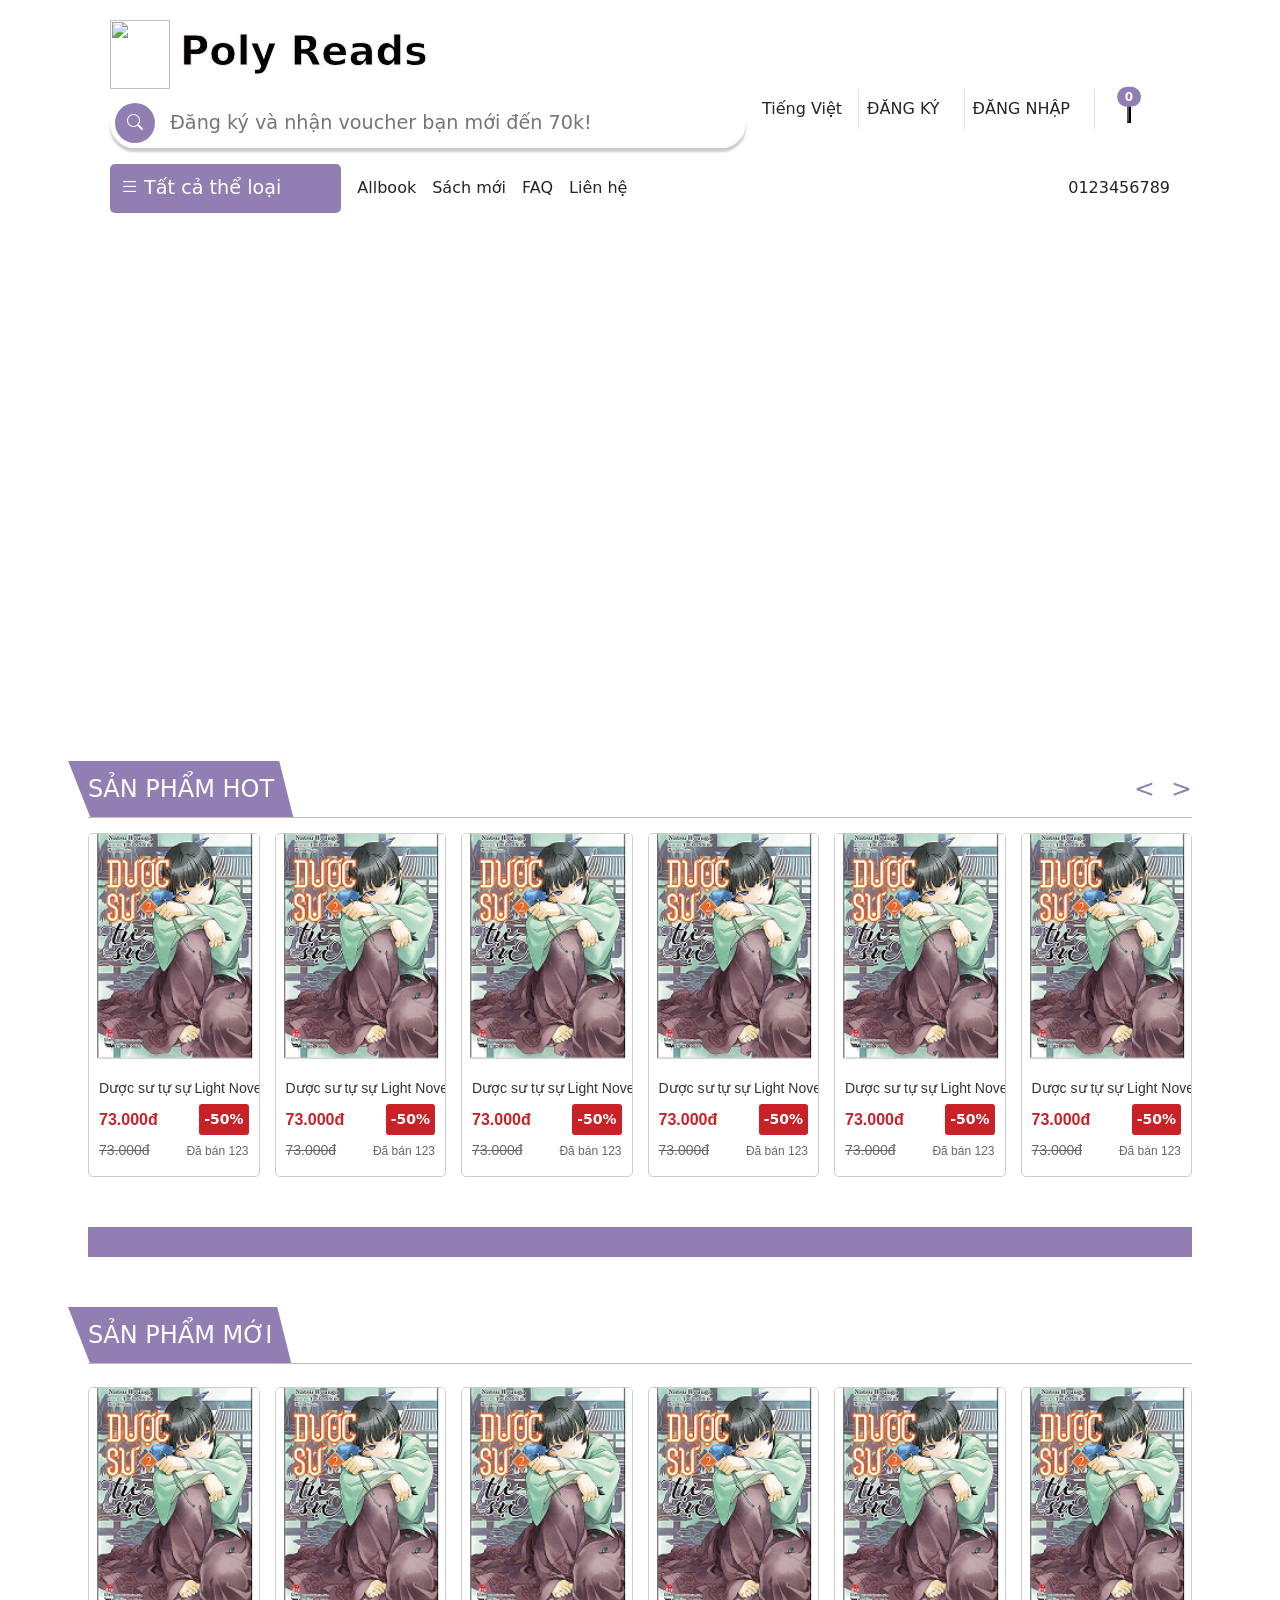
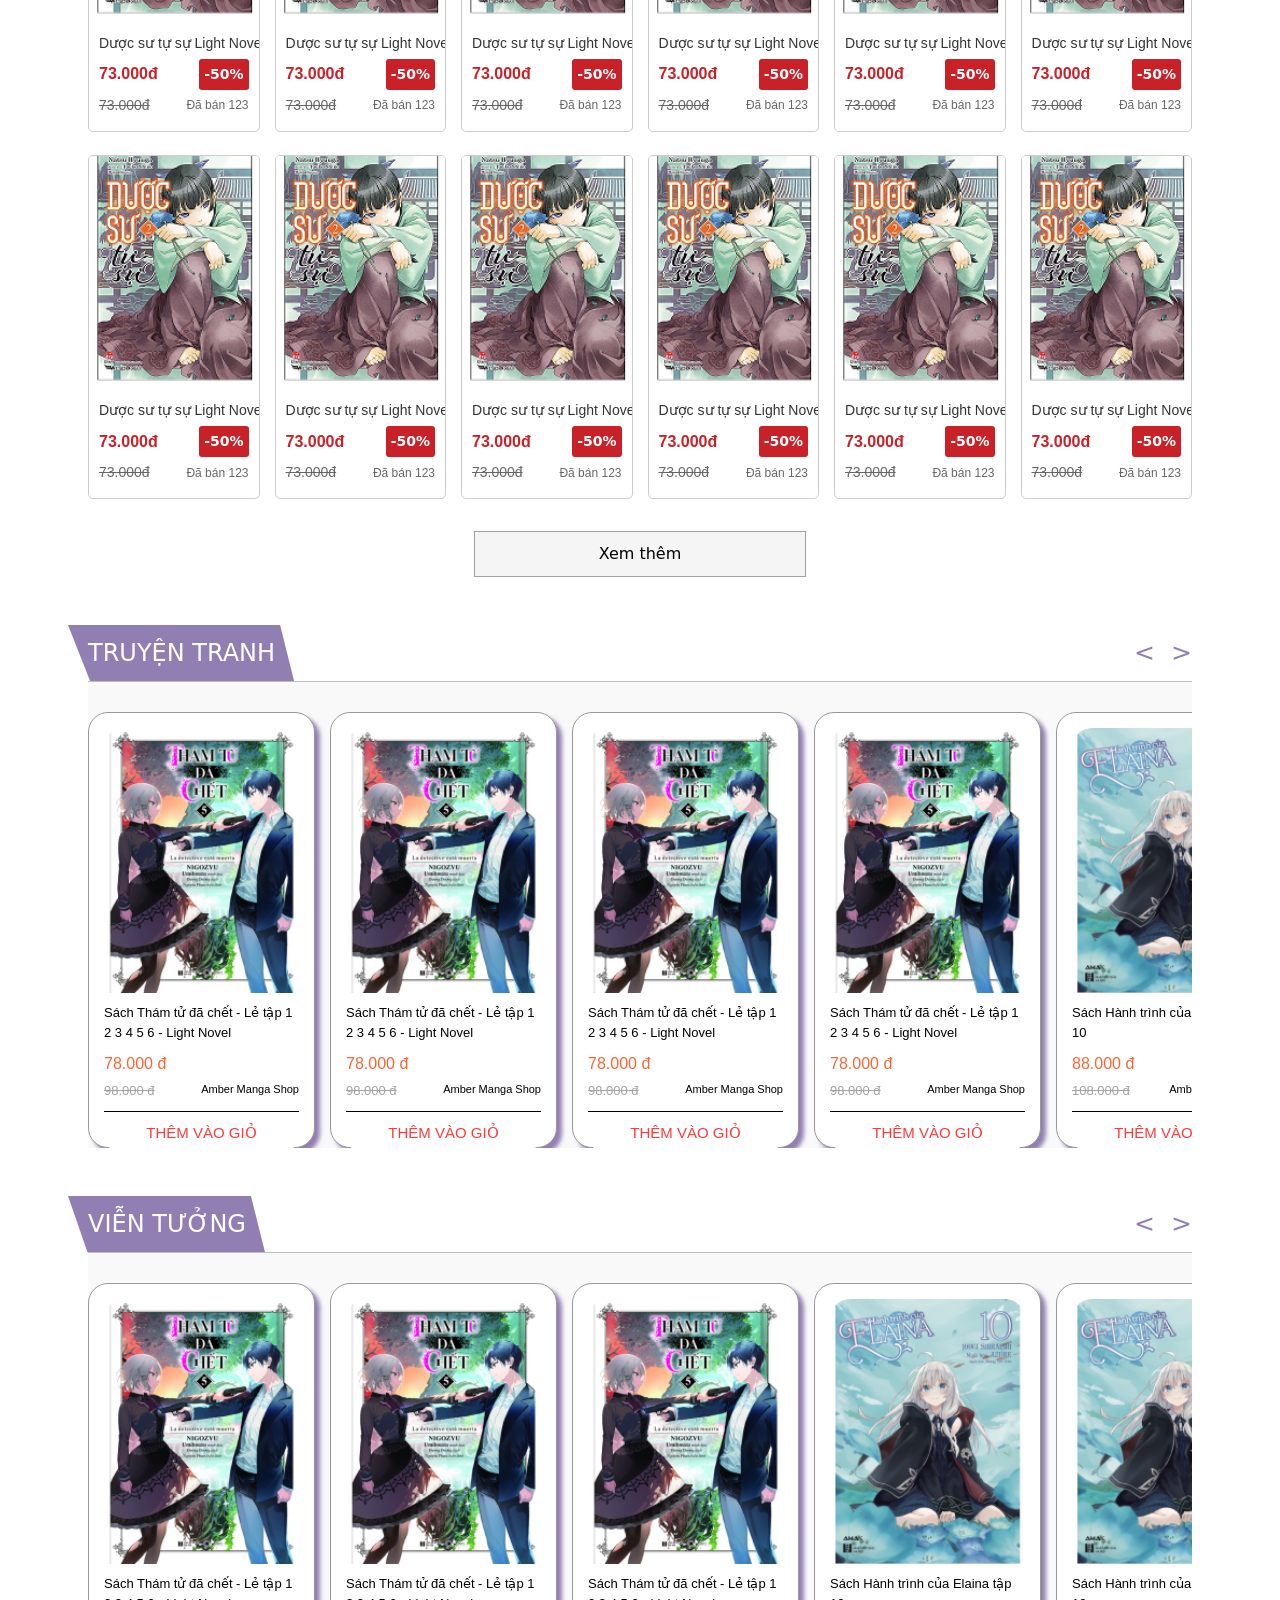
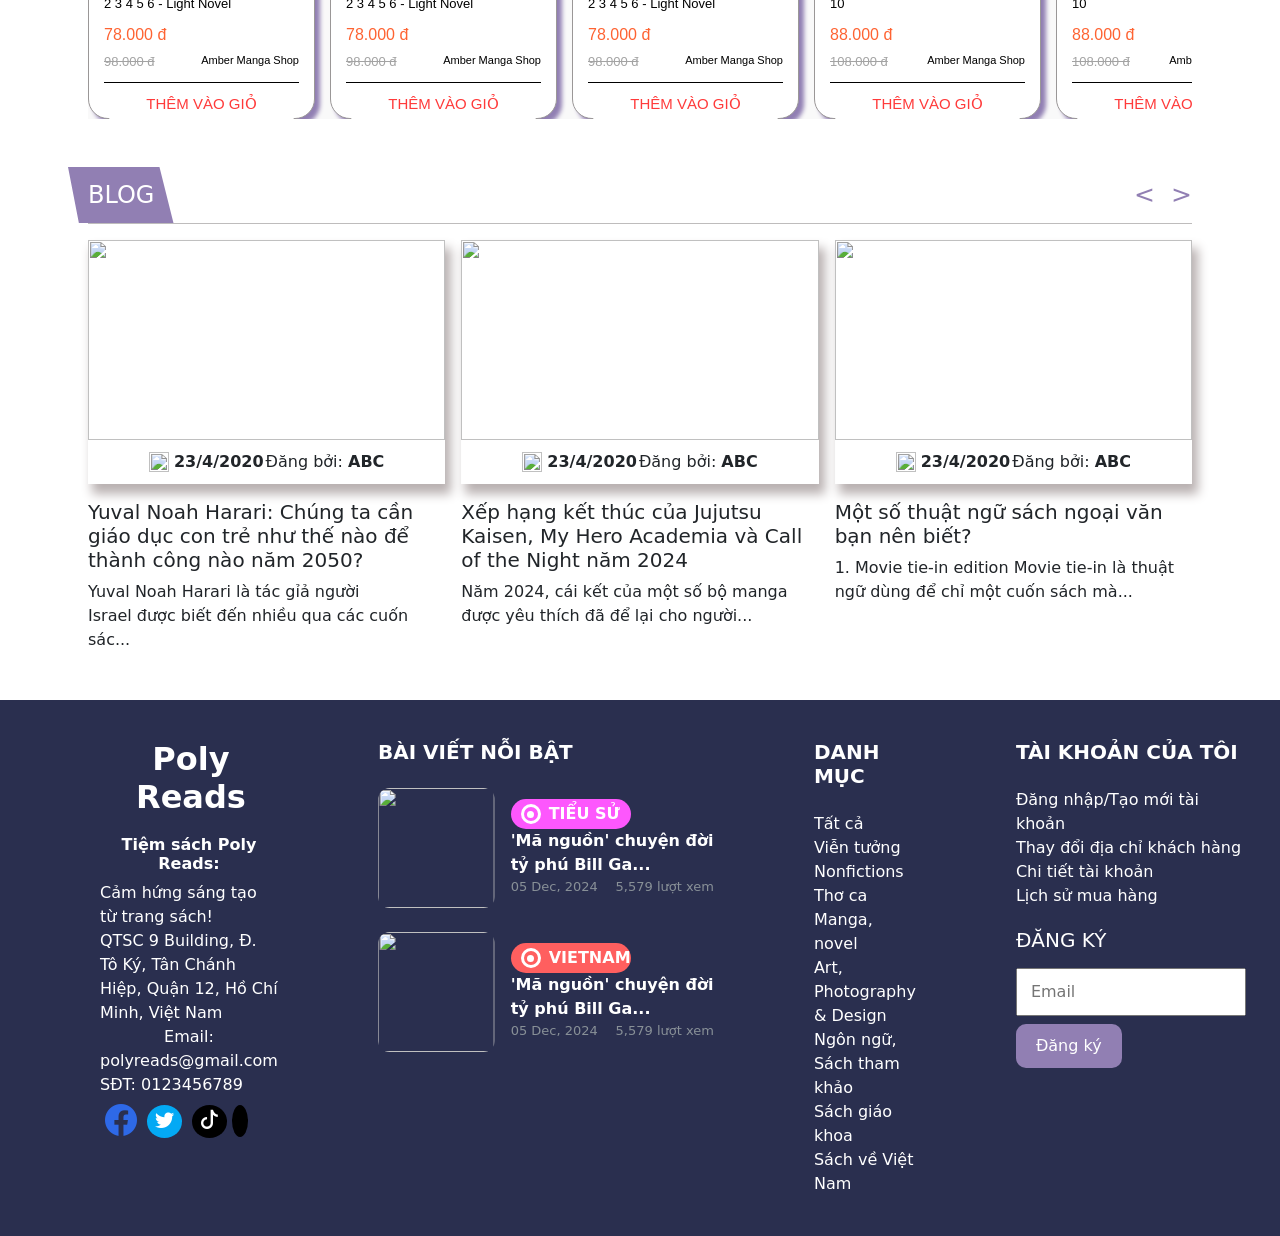
==== commit 5c894dda: "respo xong, nav chua fix" ====
--- a/index.html
+++ b/index.html
@@ -29,7 +29,7 @@
             <div class="logo-sreach">
               <div class="logo-img">
                 <img
-                src="https://s3-alpha-sig.figma.com/img/b0af/45d1/c03498be8824b354d70f86daf9efda3b?Expires=1740355200&Key-Pair-Id=APKAQ4GOSFWCW27IBOMQ&Signature=O47y7q8tovut9dmcr1DJFrZn7iU8O7eBv2VS8M20yorz~y0jJQHhlrOVt33fcFKmTnZ6rIwZO6YcqcB-WmC3xmRKwcnXSv8sSYTIBZVQZB9dtNoDXdTyU9jHEyEg-A-xykXj~Qpwf-i9XhXzw84Fyl3QenFbMt6bvISbmXjF2~GUBdMbSMuNkuyO4yxy3DQphoznSMsBQWiG9b1n2UbMgyIi1yfneQNxl6Hwt2CYRSV2Ffc~vODoWT99Mc4VIO-ASeQ9WWZqyXO1TGWL5c4kv2zfx8XIxms6P5zfzjmZl8KWdCnhrRa4CDOQXNLmlfrMGWJLLw87lLZDB4Z6GgKV~g__"
+                src="https://s3-alpha-sig.figma.com/img/b0af/45d1/c03498be8824b354d70f86daf9efda3b?Expires=1741564800&Key-Pair-Id=APKAQ4GOSFWCW27IBOMQ&Signature=JrcB2oVrKpzIjqbEdZ3mDFItqIY6WTbXqMSD3MNT05y1P9AgZn13ZnMaSXCZBarIj1GS7ZQ~E-uM3-HsJUMSpG6PRPhvqUiDHcwGYaszSk6F86gkpq8G9o7j67yHHoNEi9143lgkzoLCOEfzjScNwhbYrNX3WXuq~sbtdriEHyRrDU6Ki~WqHVQzM7w1Vz0MWzwOvVZlBkD2e-zvGywWd6Ps4h21Jm5hEwH62m~tIaHTglUIPv5CWSgWQCkEGLsUF3r0UfmH6IxmTgpI5RqczdeA42J4yrPsT2pv0rOP~gBo7gnVc5244CaoGmfDHAjd2kIMdmuT7I33ypcjCJluEg__"
                 alt=""
               />
               </div>
@@ -39,7 +39,7 @@
           </div>
         
          
-          <div class="d-flex justify-content-between align-items-start w-100 custom-menu">
+          <div class=" justify-content-between align-items-start w-100 custom-menu ">
             <div class="custom-sreach-input position-relative">
                 <div class="sreach-icon">
                     <i class="bi bi-search"></i>
@@ -55,14 +55,48 @@
                 </li>
                 <li>
                     <button type="button" class="position-relative bg-transparent">
-                        <img src="https://s3-alpha-sig.figma.com/img/86b4/b45c/31ba89cf4af5edcd2445279bbde80ed8?Expires=1740355200&Key-Pair-Id=APKAQ4GOSFWCW27IBOMQ&Signature=KyY3~g0JX4LujVXa2y5hSEQr9rY4LZ2ay-a5s9yOZo1WXqFko6IKYU-4tR0Jj2uDjRy7ij7-NtlynYaPDwr-7s4Iy-8s8JCOpcOACMPCZ1dJ~M22FaqsUUH1jUAlEAIBMp8qhnnJu3wWcusNhBvCF25iOABM6Bd-0ajpT5AHnQ-3AYRIDo0wFZcPLUYr1Kgi78SkEdxyvFRqwefGrHes2F7GZoE0HTDB~gmi1Qo-GMMLYA4Pj3Rm3xLynTCw3KiL7vlFnJB3-3pW~iAoYi1xMoSmjqDTUjdFlGXzSqOLFfE0VSNxGsAyKa~AcXs-O3OcJKIyt5X1aawcG0puTtJA4Q__" class="cart" alt=""/>
+                        <img src="https://s3-alpha-sig.figma.com/img/86b4/b45c/31ba89cf4af5edcd2445279bbde80ed8?Expires=1741564800&Key-Pair-Id=APKAQ4GOSFWCW27IBOMQ&Signature=euFCrS6DWh4fOLrJW8OBkE4YHMFNCEinv9CiN63vvKx-KLMwK7dHrgomI~udpbmbej6OkhO2psbtfCmhQ0pk-DPErEsx3sQg5~W~KQUTFM1Q75Utd~6m3g-51p342r-QuNaD4WHUQtezbMnRqSBwkXRayybhx7Ri7a8vyUK7c~~IyHX7o7PslEIRDU-6GOg~iu0ZB-OcDSOk3yF6nX3WNfkaU-TAPRgGA9ETzXBWnuHL4EJ~1r6UJm0AsgsS9PqHU87IBj2ModiScFcPiAlbC2V0Ya1bSgyPsFyo01DT5qk9getmONyf2~JMpR061RN5yOUrax83g8ovwmkcRpPW-A__" class="cart" alt=""/>
                         <span class="position-absolute top-0 start-100 translate-middle badge rounded-pill" style="background-color: #917FB3; color: #fff">0 <span class="visually-hidden">unread messages</span></span>
                     </button>
                 </li>
             </nav>
         </div>
-
-          <div class="d-flex justify-content-between align-items-center w-100 mt-3 menu">
+        <div class="responsive-mobile">
+          <div>Tiếng Việt</div>
+          <div>ĐĂNG KÝ | </div>
+          <div>ĐĂNG NHẬP |</div>
+          <div><img src="https://s3-alpha-sig.figma.com/img/05e6/e546/190235f6904e7113a9ac5a3736a6c1cd?Expires=1741564800&Key-Pair-Id=APKAQ4GOSFWCW27IBOMQ&Signature=iE~9uj46h2zEcViWjT7vuEBeJwpKYwlr8nOn7nlZguSvxy4dUvPCLzKc~XD1fC7xZ0a-Fs1-bIjXWewm2tzh7AGqfSTeOFwLKghQNDO3MrHd1cb4XXPLrFBx~mv1jJlEC-26g5UNZ9yDYkJPbiB87tbYD9KExA15KQUnUlgDmK5UmOPw8MIA67OTak3jg9mzC7zBW3Kg0XWai4LeOWK1Bz7Bm1gCO7pQ5syc9bPd-EhqzOTO10EikmNknPCVw3nJFLC6Kq2ZQShG~QaZbjRPRK8PvyLisv7FnSz3hc6JI2xgmOaFyBMhu81YCCw-KphYieW40MIfJ4s-HQRwDhgQ9w__" width="25" alt=""></div>
+          <div>
+            <button type="button" class="position-relative bg-transparent">
+              <img src="https://s3-alpha-sig.figma.com/img/86b4/b45c/31ba89cf4af5edcd2445279bbde80ed8?Expires=1741564800&Key-Pair-Id=APKAQ4GOSFWCW27IBOMQ&Signature=euFCrS6DWh4fOLrJW8OBkE4YHMFNCEinv9CiN63vvKx-KLMwK7dHrgomI~udpbmbej6OkhO2psbtfCmhQ0pk-DPErEsx3sQg5~W~KQUTFM1Q75Utd~6m3g-51p342r-QuNaD4WHUQtezbMnRqSBwkXRayybhx7Ri7a8vyUK7c~~IyHX7o7PslEIRDU-6GOg~iu0ZB-OcDSOk3yF6nX3WNfkaU-TAPRgGA9ETzXBWnuHL4EJ~1r6UJm0AsgsS9PqHU87IBj2ModiScFcPiAlbC2V0Ya1bSgyPsFyo01DT5qk9getmONyf2~JMpR061RN5yOUrax83g8ovwmkcRpPW-A__" width="20" class="cart" alt=""/>
+              <span class="position-absolute top-0 start-100 translate-middle badge rounded-pill" style="background-color: #917FB3; color: #fff">0 <span class="visually-hidden">unread messages</span></span>
+            </button>
+          </div>
+        </div>
+        <div class="nav-moblie ">
+          
+          <img src="https://s3-alpha-sig.figma.com/img/5eb6/f072/7332695743681bad126d9f443d0b5617?Expires=1741564800&Key-Pair-Id=APKAQ4GOSFWCW27IBOMQ&Signature=dHrSDnKBQZgeMuvXwrkeQ7-46P-cHOco1Thxe0X1WVWCcuBVAQN-EI65MzjuVCBOUTv5PUcF28PSwrEMfD~pt6frsJOGKef6wMUzaXvsVZ-kMMqBW9wiuey3rBR5Z9JENIrzKbiOxsV8Wy~-PplFqf44YQfEccxCNejAA0iI9qoKFsTpzSge~LvV9frGi6DMeW6birO56K1ibUWAnuImys5izVHEWxKUXMeKCD36lvgp1HPm0bEnV-cszZJk9B3ZmfAoRtpEZSuy2xjangCUvnDXinRSg4uKwC8vw-ydc5TXKLDWBt-00eQUVBCQ012Tv1rMDUsbWA3IjXpf2~EAvw__" height="20" alt="" class="" onclick="openElement()" >
+          <img src="https://s3-alpha-sig.figma.com/img/f070/e520/26e91c3156ef6d1240f3961be8d940f0?Expires=1741564800&Key-Pair-Id=APKAQ4GOSFWCW27IBOMQ&Signature=BS4OmjIC5aS2rq52JKjNfJdjRpg7VKhLXiIHD3UyvXf-Uy~C9~wcZ2Y4LAw-LjK7CfwvVPAeaoEONRoTGzF3WB~iVJukDxxtCT0KDLNejF4aUSTOfiR0w-pASHeOOmtCy9MnurSJlyKtGGBSOQUZ88M2VOMb6OxZQnypG5QujH1AxOM3IOdTMko6yFdK6dyaDak~1wcOuswsZlpMSGrgMbqxfloj62M97pognCKVNTOxiMUN19A6EZGN6d2lcFTs9~S5~aOoowPD3l74pw2HsQJtEtjPYP470IPVJZxOtCU~7YyRW5RBwAOS8p0YobWerrZAFodsY-eArlgiD~K06Q__" height="30">
+
+        </div>
+        <div class="moblie">
+          <div class="position-relative ">
+            <div class="close" onclick="closeElement()">X</div>
+
+          <ul>
+            <li>Tất cả </li><br>
+            <li>Viễn tưởng</li><br>
+            <li>Nonfictions</li><br>
+            <li>Thơ ca</li><br>
+            <li>Manga, novel</li><br>
+            <li>Art, Photography & Design</li><br>
+            <li>Ngôn ngữ, Sách tham khảo</li><br>
+            <li>Sách giáo khoa</li><br>
+            <li>Sách về Việt Nam</li><br>
+          </ul>
+          </div>
+        </div>
+          <div class=" custom-menu justify-content-between align-items-center w-100 mt-3 menu" style=" padding-bottom: 500px;">
             <div class="d-flex align-items-center gap-3 menu">
                 <div class="dropdown">
               <i class="bi bi-list"></i>
@@ -117,13 +151,14 @@
         >
           <div class="sphot">Sản phẩm hot</div>
           <div class="d-flex align-items-center gap-3">
-            <div style="color: #917fb3; font-size: 25px"><</div>
-            <div style="color: #917fb3; font-size: 25px">></div>
+            <div style="color: #917fb3; font-size: 25px;cursor: pointer;" id="prev"><</div>
+            <div style="color: #917fb3; font-size: 25px;cursor: pointer;" id="next" >></div>
           </div>
         </div>
         <!-- product start -->
         <div class="list-product">
-          <div class="mobile-product">
+          <div class="products-wrapper">
+                 <div class="mobile-product">
             <div class="product-image">
               <img src="/asset/img/product/Rectangle 88.png" />
             </div>
@@ -139,7 +174,6 @@
               </div>
             </div>
           </div>
-          <!-- Repeat the above structure for each product, removing unique classes -->
           <div class="mobile-product">
             <div class="product-image">
               <img src="/asset/img/product/Rectangle 88.png" />
@@ -156,8 +190,7 @@
               </div>
             </div>
           </div>
-                  <!-- Repeat the above structure for each product, removing unique classes -->
-                  <div class="mobile-product">
+          <div class="mobile-product">
             <div class="product-image">
               <img src="/asset/img/product/Rectangle 88.png" />
             </div>
@@ -173,8 +206,7 @@
               </div>
             </div>
           </div>
-                  <!-- Repeat the above structure for each product, removing unique classes -->
-                  <div class="mobile-product">
+          <div class="mobile-product">
             <div class="product-image">
               <img src="/asset/img/product/Rectangle 88.png" />
             </div>
@@ -190,8 +222,7 @@
               </div>
             </div>
           </div>
-                  <!-- Repeat the above structure for each product, removing unique classes -->
-                  <div class="mobile-product">
+          <div class="mobile-product">
             <div class="product-image">
               <img src="/asset/img/product/Rectangle 88.png" />
             </div>
@@ -207,8 +238,8 @@
               </div>
             </div>
           </div>
-                  <!-- Repeat the above structure for each product, removing unique classes -->
-                  <div class="mobile-product">
+          <!-- Repeat the above structure for each product, removing unique classes -->
+          <div class="mobile-product">
             <div class="product-image">
               <img src="/asset/img/product/Rectangle 88.png" />
             </div>
@@ -224,6 +255,76 @@
               </div>
             </div>
           </div>
+                  <!-- Repeat the above structure for each product, removing unique classes -->
+                  <div class="mobile-product">
+            <div class="product-image">
+              <img src="/asset/img/product/Rectangle 88.png" />
+            </div>
+            <div class="product-details">
+              <div class="product-name">Dược sư tự sự Light Novel Tập 2</div>
+              <div class="price-container">
+                <div class="product-price">73.000đ</div>
+                <div class="sale-badge">-50%</div>
+              </div>
+              <div class="price-sold-container">
+                <div class="product-old-price">73.000đ</div>
+                <div class="product-sold">Đã bán 123</div>
+              </div>
+            </div>
+          </div>
+                  <!-- Repeat the above structure for each product, removing unique classes -->
+                  <div class="mobile-product">
+            <div class="product-image">
+              <img src="/asset/img/product/Rectangle 88.png" />
+            </div>
+            <div class="product-details">
+              <div class="product-name">Dược sư tự sự Light Novel Tập 2</div>
+              <div class="price-container">
+                <div class="product-price">73.000đ</div>
+                <div class="sale-badge">-50%</div>
+              </div>
+              <div class="price-sold-container">
+                <div class="product-old-price">73.000đ</div>
+                <div class="product-sold">Đã bán 123</div>
+              </div>
+            </div>
+          </div>
+                  <!-- Repeat the above structure for each product, removing unique classes -->
+                  <div class="mobile-product">
+            <div class="product-image">
+              <img src="/asset/img/product/Rectangle 88.png" />
+            </div>
+            <div class="product-details">
+              <div class="product-name">Dược sư tự sự Light Novel Tập 2</div>
+              <div class="price-container">
+                <div class="product-price">73.000đ</div>
+                <div class="sale-badge">-50%</div>
+              </div>
+              <div class="price-sold-container">
+                <div class="product-old-price">73.000đ</div>
+                <div class="product-sold">Đã bán 123</div>
+              </div>
+            </div>
+          </div>
+                  <!-- Repeat the above structure for each product, removing unique classes -->
+                  <div class="mobile-product">
+            <div class="product-image">
+              <img src="/asset/img/product/Rectangle 88.png" />
+            </div>
+            <div class="product-details">
+              <div class="product-name">Dược sư tự sự Light Novel Tập 2</div>
+              <div class="price-container">
+                <div class="product-price">73.000đ</div>
+                <div class="sale-badge">-50%</div>
+              </div>
+              <div class="price-sold-container">
+                <div class="product-old-price">73.000đ</div>
+                <div class="product-sold">Đã bán 123</div>
+              </div>
+            </div>
+          </div>
+          </div>
+     
             <!-- Repeat the above structure for each product, removing unique classes -->
       </div>
         
@@ -490,15 +591,16 @@
 >
   <div class="sphot">Truyện tranh</div>
   <div class="d-flex align-items-center gap-3">
-    <div style="color: #917fb3; font-size: 25px"><</div>
-    <div style="color: #917fb3; font-size: 25px">></div>
+    <div style="color: #917fb3; font-size: 25px" id="pre2"><</div>
+    <div style="color: #917fb3; font-size: 25px"id="next2">></div>
   </div>
 </div>
 
 
   <!-- Product Start -->
   <div class="san-pham">
-    <div class="san-pham-item">
+    <div class="products-wrapper2">
+          <div class="san-pham-item">
         <img src="/asset/img/product/rectangle-500.png" alt="Thám Tử Đã Chết" />
         <div class="sach-title">Sách Thám tử đã chết - Lẻ tập 1 2 3 4 5 6 - Light Novel</div>
         <div class="price-current">78.000 đ</div>
@@ -508,7 +610,36 @@
         </div>
         <div class="add-to-cart">THÊM VÀO GIỎ</div>
     </div>
-
+    <div class="san-pham-item">
+      <img src="/asset/img/product/rectangle-500.png" alt="Thám Tử Đã Chết" />
+      <div class="sach-title">Sách Thám tử đã chết - Lẻ tập 1 2 3 4 5 6 - Light Novel</div>
+      <div class="price-current">78.000 đ</div>
+      <div class="shop-name-price-old">
+          <div class="price-old">98.000 đ</div>
+          <div class="shop-name">Amber Manga Shop</div>
+      </div>
+      <div class="add-to-cart">THÊM VÀO GIỎ</div>
+  </div>
+  <div class="san-pham-item">
+    <img src="/asset/img/product/rectangle-500.png" alt="Thám Tử Đã Chết" />
+    <div class="sach-title">Sách Thám tử đã chết - Lẻ tập 1 2 3 4 5 6 - Light Novel</div>
+    <div class="price-current">78.000 đ</div>
+    <div class="shop-name-price-old">
+        <div class="price-old">98.000 đ</div>
+        <div class="shop-name">Amber Manga Shop</div>
+    </div>
+    <div class="add-to-cart">THÊM VÀO GIỎ</div>
+</div>
+<div class="san-pham-item">
+  <img src="/asset/img/product/rectangle-500.png" alt="Thám Tử Đã Chết" />
+  <div class="sach-title">Sách Thám tử đã chết - Lẻ tập 1 2 3 4 5 6 - Light Novel</div>
+  <div class="price-current">78.000 đ</div>
+  <div class="shop-name-price-old">
+      <div class="price-old">98.000 đ</div>
+      <div class="shop-name">Amber Manga Shop</div>
+  </div>
+  <div class="add-to-cart">THÊM VÀO GIỎ</div>
+</div>
     <div class="san-pham-item">
         <img src="/asset/img/product/rectangle-501.png" alt="Hành Trình của Elaina" />
         <div class="sach-title">Sách Hành trình của Elaina tập 10</div>
@@ -552,6 +683,8 @@
   </div>
   <div class="add-to-cart">THÊM VÀO GIỎ</div>
 </div>
+    </div>
+
 </div>
   <!-- Product End -->
 
@@ -564,14 +697,15 @@
 >
 <div class="sphot">Viễn tưởng</div>
 <div class="d-flex align-items-center gap-3">
-  <div style="color: #917fb3; font-size: 25px"><</div>
-  <div style="color: #917fb3; font-size: 25px">></div>
+  <div style="color: #917fb3; font-size: 25px" id="pre3"><</div>
+  <div style="color: #917fb3; font-size: 25px" id="next3">></div>
 </div>
 </div>
 
   <!-- Product Start -->
   <div class="san-pham">
-    <div class="san-pham-item">
+    <div class="products-wrapper3">
+        <div class="san-pham-item">
         <img src="/asset/img/product/rectangle-500.png" alt="Thám Tử Đã Chết" />
         <div class="sach-title">Sách Thám tử đã chết - Lẻ tập 1 2 3 4 5 6 - Light Novel</div>
         <div class="price-current">78.000 đ</div>
@@ -581,7 +715,26 @@
         </div>
         <div class="add-to-cart">THÊM VÀO GIỎ</div>
     </div>
-
+    <div class="san-pham-item">
+      <img src="/asset/img/product/rectangle-500.png" alt="Thám Tử Đã Chết" />
+      <div class="sach-title">Sách Thám tử đã chết - Lẻ tập 1 2 3 4 5 6 - Light Novel</div>
+      <div class="price-current">78.000 đ</div>
+      <div class="shop-name-price-old">
+          <div class="price-old">98.000 đ</div>
+          <div class="shop-name">Amber Manga Shop</div>
+      </div>
+      <div class="add-to-cart">THÊM VÀO GIỎ</div>
+  </div>   
+   <div class="san-pham-item">
+        <img src="/asset/img/product/rectangle-500.png" alt="Thám Tử Đã Chết" />
+        <div class="sach-title">Sách Thám tử đã chết - Lẻ tập 1 2 3 4 5 6 - Light Novel</div>
+        <div class="price-current">78.000 đ</div>
+        <div class="shop-name-price-old">
+            <div class="price-old">98.000 đ</div>
+            <div class="shop-name">Amber Manga Shop</div>
+        </div>
+        <div class="add-to-cart">THÊM VÀO GIỎ</div>
+    </div>
     <div class="san-pham-item">
         <img src="/asset/img/product/rectangle-501.png" alt="Hành Trình của Elaina" />
         <div class="sach-title">Sách Hành trình của Elaina tập 10</div>
@@ -625,6 +778,27 @@
   </div>
   <div class="add-to-cart">THÊM VÀO GIỎ</div>
 </div>
+<div class="san-pham-item">
+  <img src="/asset/img/product/rectangle-501.png" alt="Hành Trình của Elaina" />
+  <div class="sach-title">Sách Hành trình của Elaina tập 10</div>
+  <div class="price-current">88.000 đ</div>
+  <div class="shop-name-price-old">
+      <div class="price-old">108.000 đ</div>
+      <div class="shop-name">Amber Manga Shop</div>
+  </div>
+  <div class="add-to-cart">THÊM VÀO GIỎ</div>
+</div>   <div class="san-pham-item">
+  <img src="/asset/img/product/rectangle-501.png" alt="Hành Trình của Elaina" />
+  <div class="sach-title">Sách Hành trình của Elaina tập 10</div>
+  <div class="price-current">88.000 đ</div>
+  <div class="shop-name-price-old">
+      <div class="price-old">108.000 đ</div>
+      <div class="shop-name">Amber Manga Shop</div>
+  </div>
+  <div class="add-to-cart">THÊM VÀO GIỎ</div>
+</div>
+    </div>
+  
 </div>
   <!-- Product End -->
 </a>
@@ -650,9 +824,9 @@
 class="mt-3 blog gap-3">
 <div>
  <div class="card-blog ">
-    <img src="https://s3-alpha-sig.figma.com/img/2a51/eb3a/59c48b164f7129f269fbf3cd8ebc39e2?Expires=1740355200&Key-Pair-Id=APKAQ4GOSFWCW27IBOMQ&Signature=ntdQ-MAJvCfeTqGOWH~pSRxKZltSyIe18qL0SJ6Onma0Js-qm7gty9nJiKreDm8PZBurHyfjUHQrV-DesQNgTWpzRr37vchkWCO5YRDo7c9onWrKzOuxLFZWdvBwvv-2jAD5tajwj5rR1ybocGxc47yhw~awNtaNf3mokZFGcFphdpdnDQvuSi75l-7P3Tt0~OiHXdE7S4SehF8bX-XzndGzApMAXFDf5iBu514~VkBvR7zXMfJYMKa~Kx-4xZvt3qE~eLbsxhYMYuOY0Ii01ES6F0sJZ1H4MYhyFGyPEVKzu6Std4chTpurQv0nZHfmyPlVRGvMBmK7Pk-9Bzdl-A__" alt="" >
+    <img src="https://s3-alpha-sig.figma.com/img/2a51/eb3a/59c48b164f7129f269fbf3cd8ebc39e2?Expires=1741564800&Key-Pair-Id=APKAQ4GOSFWCW27IBOMQ&Signature=L7SKgo5psoI06ydBS6xntMiLAccWfWuy3TGM2okaLUKzeJK4IS22IS5m67jo6BbQHdAUhG-BkETlQcclPDdKiXuRoTugZCcKqZieeotKjj8tscekzjHdQqq-FPd0KSnEZVIEwdVAtRm6Smf-PPX6AThuDII7-eRQal6uh896e8UJa-fYuncm0v7dVwdNZaUZD0d8cE~Lm~A5mF2m5Ha8O7YUnrUd0Gcz5SSfHtV4aEvcPIQ6JxOov5B4A2BVaGGLY6AT5joo8CnBeCnLi5yfCwtEzvNojfWl7ZUcWqMUaX9c4Rx2g7yPxjl60pCsWRPkWyCu7ixbMP9gOqpgJTpGVg__" alt="" >
     <div class="time d-flex justify-content-center align-items-center ">
-      <img src="https://s3-alpha-sig.figma.com/img/1983/4611/cb3cb5fd2331bf6bf0c66f20d505d876?Expires=1740355200&Key-Pair-Id=APKAQ4GOSFWCW27IBOMQ&Signature=Bn4SDOcLF52ViX0tncQBS5LcEIrMxDJajW7~gTZ-yPsQbiYMujBBPuaZOFGgInJvVeKkKGNBkuY6kMnJnqjVtBgQs-EwOXu~lE5-C4VUmuJM9T7RnjdefhpAsum~9CgFGHcHBtSOkRFP73I-SQjbwnc26gpsrx1Gdwt6rhumrio~fzhDyF9rkSYNtX5K74ZxcijUdpjga07GdQGIWDzWxKyul3xoM8Peuq37pko4lNN-aHwIo7xFlhe4jUkWiSQvhwPv3-D01GlbZwl-VfXD4gPrfKEAifL7DpHPx0z0tsX4hSr39DZ2Xvpg990B1RNTyipT5tzX5vW3f8ij3-8tdg__" alt="">
+      <img src="https://s3-alpha-sig.figma.com/img/1983/4611/cb3cb5fd2331bf6bf0c66f20d505d876?Expires=1741564800&Key-Pair-Id=APKAQ4GOSFWCW27IBOMQ&Signature=V1gMxNdHeCOgWjG9Y6ZLPUzCp~FYwV8AhtstYHWot4kcJ3O2ev8w~hpHiM3SoPXhE60WMmKYjIZBJ2x4g0QVXCyNcriJoZnZaU5j3rpNuU11XHDTZRv7K1-4pK~RNXNDjL3ASb62AwD07GGf7eei6O4dEzi2GXfxY0DtbG2NDPqMucSbK8u~N94F489uUp0uJlRZ1dK3FDS5PWhC2x3AEcr1PBurnlg5AeSt-I33Q23RXWnmZBZiHXX8I4d1R3xuZXKExcl6reRIJW~mR4~e8o4bH7avZtafZZsVPJaSsvdm~FyUOQGEkBNV-jXHv~N-g8ZaB8fIQq-to~ZuTZUP9A__" alt="">
       <div class="posting-date ">23/4/2020 </div>
       <div>  Đăng bởi: <span class="fw-bold">ABC</span></div>
     </div>
@@ -665,9 +839,9 @@
 </div>
 <div>
   <div class="card-blog ">
-     <img src="https://s3-alpha-sig.figma.com/img/9a24/be1a/1979ba9f5480ec51c03934784d58a9aa?Expires=1740355200&Key-Pair-Id=APKAQ4GOSFWCW27IBOMQ&Signature=eBTYxf8UCezklqCN435tuUKbGC8-mppgO~du3t8Tof7lDZCD~x~Hih6v2kAP7-0bqg7D6HLp~twpEJkoSS80Vg-A1x6aYndMFWn242fIBjQLmOr1POteZMwKMd9v-h-Bibyr17rHMzaT5H1SWm3b4s~nR0wS~YgkpSvJ3l5glXNX04dLE5hIX-uu8uPFHTmfoA7eDoyBduurOwMK7pys6iTK6c~0X5Q4EFiGeES8HLKMv~qO4cLaiOYfnEDQU~AhXGebRrNVQCfxNAfrxL-FZpSBnTRoTkMQrJYskPFYYT8PBDqg215RY945EV-cD~HOSLLzwoVrYILL0OGPvW6faw__" alt="" >
+     <img src="https://s3-alpha-sig.figma.com/img/9a24/be1a/1979ba9f5480ec51c03934784d58a9aa?Expires=1741564800&Key-Pair-Id=APKAQ4GOSFWCW27IBOMQ&Signature=fMn2tyqM7roEWi5YhzDSTiUcwD-86YUZfOA3hG7k6gYyvl7pMdVH8bpZubGW1ikM21oOb0IXrxOPOoEbuwtpPvoY7iDswAZ6Qifc8QWGrzaI9aOn-VcF9~3Nqbvi0pt0cCgFYVWyjIbhYVR~ukFLKrICgIiC3tb7~ycRqbS2~dS149qs4-I1EZMeDyV7j6vN~9SA~TtlDsF~UPf~89j5gU3buv1F7Jw68y6LQUOEOz6tM5TDLmOjNJWensayHENu6oaxmo4wYYXHiCahxaid~~b7AjuuQlspfVACOj1dNwh5Ni3B4jXP8yA845zupihnAZZ98HpLT02IZBbyE8PFWw__" alt="" >
      <div class="time d-flex justify-content-center align-items-center ">
-       <img src="https://s3-alpha-sig.figma.com/img/1983/4611/cb3cb5fd2331bf6bf0c66f20d505d876?Expires=1740355200&Key-Pair-Id=APKAQ4GOSFWCW27IBOMQ&Signature=Bn4SDOcLF52ViX0tncQBS5LcEIrMxDJajW7~gTZ-yPsQbiYMujBBPuaZOFGgInJvVeKkKGNBkuY6kMnJnqjVtBgQs-EwOXu~lE5-C4VUmuJM9T7RnjdefhpAsum~9CgFGHcHBtSOkRFP73I-SQjbwnc26gpsrx1Gdwt6rhumrio~fzhDyF9rkSYNtX5K74ZxcijUdpjga07GdQGIWDzWxKyul3xoM8Peuq37pko4lNN-aHwIo7xFlhe4jUkWiSQvhwPv3-D01GlbZwl-VfXD4gPrfKEAifL7DpHPx0z0tsX4hSr39DZ2Xvpg990B1RNTyipT5tzX5vW3f8ij3-8tdg__" alt="">
+       <img src="https://s3-alpha-sig.figma.com/img/1983/4611/cb3cb5fd2331bf6bf0c66f20d505d876?Expires=1741564800&Key-Pair-Id=APKAQ4GOSFWCW27IBOMQ&Signature=V1gMxNdHeCOgWjG9Y6ZLPUzCp~FYwV8AhtstYHWot4kcJ3O2ev8w~hpHiM3SoPXhE60WMmKYjIZBJ2x4g0QVXCyNcriJoZnZaU5j3rpNuU11XHDTZRv7K1-4pK~RNXNDjL3ASb62AwD07GGf7eei6O4dEzi2GXfxY0DtbG2NDPqMucSbK8u~N94F489uUp0uJlRZ1dK3FDS5PWhC2x3AEcr1PBurnlg5AeSt-I33Q23RXWnmZBZiHXX8I4d1R3xuZXKExcl6reRIJW~mR4~e8o4bH7avZtafZZsVPJaSsvdm~FyUOQGEkBNV-jXHv~N-g8ZaB8fIQq-to~ZuTZUP9A__" alt="">
        <div class="posting-date ">23/4/2020 </div>
        <div>  Đăng bởi: <span class="fw-bold">ABC</span></div>
      </div>
@@ -680,9 +854,9 @@
  </div>
  <div>
   <div class="card-blog ">
-     <img src="https://s3-alpha-sig.figma.com/img/fab4/6ead/f404d04341eab1b042c3dd60c800f9b7?Expires=1740355200&Key-Pair-Id=APKAQ4GOSFWCW27IBOMQ&Signature=h49W23btkMlEZ4ntO2T8X0r7ZsaKmGfMdw4jgZkPf6xiOk7IL66WMl9lvuXss4WxWrJvx8yPfIdmi5iOBEADlVqFcU3GklDThZ-vwK~utK7tMlZtTDVKbP7miPCFX0MLYOZ3ULYu-J0HhG4mF553~YR4VXJpYetBgflqAOpIxxL99~1KrezU5uSaJE4R4Yb40a2kWmnKeMHuQiQRgs7cbAzNbxXu3JmNd2REXci4OieaSbg5d1b4vhYdSmBlGhJjcUOJl2UAG9aHgX-~74WOTgTzJzSarrKxymkzbAl1nMzJ4DU~89o54NDqna1vRZWkkxfVVFEO-KmkovzMpOsRiA__" alt="" >
+     <img src="https://s3-alpha-sig.figma.com/img/fab4/6ead/f404d04341eab1b042c3dd60c800f9b7?Expires=1741564800&Key-Pair-Id=APKAQ4GOSFWCW27IBOMQ&Signature=ZWC7ms-osv3n4YpOnCzV3KFhMIxXcRoX-1RLjKOBRrahUrDyOYvvY7Oht6YCVgbRZAFz9A00nTJFWGi1Xh3DyqjOpU0ETrVtQuZE8nkEsd1qoVkIeKH6gZXE9qFXpCxkKfj-5xxtWdp0sJ5BqoZqnL29WsloH~ltlXej0~YNkPkDRNKwbuABqMsjkXMCWqhcUgwNMgekvsTMsu3C-70hHT3nWHCe2BWnel5YADaAa6RVzBfEzMBT~o6zfIe~AhCk4oZmWRsFD18CoMeH0H~LSpJqds1g958sMntPm~FMrWNvwZYzDZcu51AybygLhbkraZgnoGgI8l~TM1cX5O5szw__" alt="" >
      <div class="time d-flex justify-content-center align-items-center ">
-       <img src="https://s3-alpha-sig.figma.com/img/1983/4611/cb3cb5fd2331bf6bf0c66f20d505d876?Expires=1740355200&Key-Pair-Id=APKAQ4GOSFWCW27IBOMQ&Signature=Bn4SDOcLF52ViX0tncQBS5LcEIrMxDJajW7~gTZ-yPsQbiYMujBBPuaZOFGgInJvVeKkKGNBkuY6kMnJnqjVtBgQs-EwOXu~lE5-C4VUmuJM9T7RnjdefhpAsum~9CgFGHcHBtSOkRFP73I-SQjbwnc26gpsrx1Gdwt6rhumrio~fzhDyF9rkSYNtX5K74ZxcijUdpjga07GdQGIWDzWxKyul3xoM8Peuq37pko4lNN-aHwIo7xFlhe4jUkWiSQvhwPv3-D01GlbZwl-VfXD4gPrfKEAifL7DpHPx0z0tsX4hSr39DZ2Xvpg990B1RNTyipT5tzX5vW3f8ij3-8tdg__" alt="">
+       <img src="https://s3-alpha-sig.figma.com/img/1983/4611/cb3cb5fd2331bf6bf0c66f20d505d876?Expires=1741564800&Key-Pair-Id=APKAQ4GOSFWCW27IBOMQ&Signature=V1gMxNdHeCOgWjG9Y6ZLPUzCp~FYwV8AhtstYHWot4kcJ3O2ev8w~hpHiM3SoPXhE60WMmKYjIZBJ2x4g0QVXCyNcriJoZnZaU5j3rpNuU11XHDTZRv7K1-4pK~RNXNDjL3ASb62AwD07GGf7eei6O4dEzi2GXfxY0DtbG2NDPqMucSbK8u~N94F489uUp0uJlRZ1dK3FDS5PWhC2x3AEcr1PBurnlg5AeSt-I33Q23RXWnmZBZiHXX8I4d1R3xuZXKExcl6reRIJW~mR4~e8o4bH7avZtafZZsVPJaSsvdm~FyUOQGEkBNV-jXHv~N-g8ZaB8fIQq-to~ZuTZUP9A__" alt="">
        <div class="posting-date ">23/4/2020 </div>
        <div>  Đăng bởi: <span class="fw-bold">ABC</span></div>
      </div>
@@ -716,7 +890,7 @@
         <i class="bi bi-facebook"></i>
         <i class="bi bi-twitter"></i>
         <i class="bi bi-tiktok"></i>
-        <img src="https://s3-alpha-sig.figma.com/img/be21/49be/c88622e49b6235579f1f13b3c20aeab4?Expires=1740355200&Key-Pair-Id=APKAQ4GOSFWCW27IBOMQ&Signature=IhtgIWgoLlUjUVoFzxlGUb1MQ6nm8sTNzGP8Au5GmuMgHm8FMTgjCAFXZkKzyZBLg7HHyMb2V9PlU9llvzVdxCZJTKt7t03kJSdvzs36CAcRYJ6fyq1hkQ1LXalmJfrcOaqUpbZvPMATLheFVHiWTwnDkM9fPrIyEpvD6OBp6zrSX3aZ6qY5a~wUIvlnc3scCXhMxKdDB3fxmNcbZy0W~uwTlbJCbKKF~wY2IJBAF4XcFNI4atksvyx65lVMpBzD3~jYaLmRcIFq7891lwxDFVO0mjvPkIT1cwANfZrCbARB0kA-6IunIpcaL9yMu-5g2Lt2lO~zl7Nszjx6P23Oyw__" alt="">
+        <img src="https://s3-alpha-sig.figma.com/img/be21/49be/c88622e49b6235579f1f13b3c20aeab4?Expires=1741564800&Key-Pair-Id=APKAQ4GOSFWCW27IBOMQ&Signature=k69IQF1sNV8by8sIDhmo4FzNigvSHPQZN9MN5Esv0ldQN5fVPXhaUMSXid1t03fQr~8Aizk1W3JXKHYXWzNQv3o0MbzqkfZaeIHZjNQkSZtUoyV63~tf-pF4g8LHT-cAchmyZbLmTAD0CVRXpllvRc7qoZMJW3FT6azdk5GkHGSs0hTQxWyPaXBTpyWcc6AUu-4tZZcDA0jgkbpxVx1FNsqe5u1jlsHUNGFyjU-H0trVNDVsCj3fcOQqx4SfrXs39O~QwzKMRYjRynHDg8cB6D5rchq4r2MDXm~txmt1i-NLKTgmGJjoLpXB~GklHPMfFMWFsJWt9t3SsSjEqOa--g__" alt="">
       </div>
       </div>
       <div>
@@ -725,7 +899,7 @@
         </h5>
         <div class="d-flex justify-content-center align-items-center gap-3 mt-4">
           <div class="image-blog-container">
-            <img class="blog-tag-img" src="https://s3-alpha-sig.figma.com/img/d942/d8d1/3018c14d28aa7db45b5f389e57caa819?Expires=1740355200&Key-Pair-Id=APKAQ4GOSFWCW27IBOMQ&Signature=HCuAKrP5lnhDb9sL8sSOG2xvh9JT9wm-mniCy3PCaQRraMmkLALgUFQgZbI8c8ZFa1IoxWk7Z5QpWqhR-aYIVN5oWwy1EvvH~[base64]" width="113"  alt="" class="rounded-2">
+            <img class="blog-tag-img" src="https://s3-alpha-sig.figma.com/img/d942/d8d1/3018c14d28aa7db45b5f389e57caa819?Expires=1741564800&Key-Pair-Id=APKAQ4GOSFWCW27IBOMQ&Signature=p6JoK3sw~OBC8zijkYzWS1iXDZBJ1c2-6tHfl0kE8yPGWRndPHKppzeyEZU2ZwUHCpwzWVvyEjroY1c3Lb-eN8SoWIxxUEqxNg~Uv-LKq63lj~[base64]" width="113"  alt="" class="rounded-2">
           </div>
            <div>
             <div class="d-flex align-items-center gap-2 ts " style="background-color: #FD57FD;">
@@ -747,7 +921,7 @@
         </div>
         <div class="d-flex justify-content-center align-items-center gap-3 mt-4">
           <div class="image-blog-container">
-            <img class="blog-tag-img" src="https://s3-alpha-sig.figma.com/img/d942/d8d1/3018c14d28aa7db45b5f389e57caa819?Expires=1740355200&Key-Pair-Id=APKAQ4GOSFWCW27IBOMQ&Signature=HCuAKrP5lnhDb9sL8sSOG2xvh9JT9wm-mniCy3PCaQRraMmkLALgUFQgZbI8c8ZFa1IoxWk7Z5QpWqhR-aYIVN5oWwy1EvvH~[base64]" width="113"  alt="" class="rounded-2">
+            <img class="blog-tag-img" src="https://s3-alpha-sig.figma.com/img/d942/d8d1/3018c14d28aa7db45b5f389e57caa819?Expires=1741564800&Key-Pair-Id=APKAQ4GOSFWCW27IBOMQ&Signature=p6JoK3sw~OBC8zijkYzWS1iXDZBJ1c2-6tHfl0kE8yPGWRndPHKppzeyEZU2ZwUHCpwzWVvyEjroY1c3Lb-eN8SoWIxxUEqxNg~Uv-LKq63lj~[base64]" width="113"  alt="" class="rounded-2">
           </div>
            <div>
             <div class="d-flex align-items-center gap-2 ts "style="background-color: #FF5F5F;">
@@ -795,6 +969,6 @@
           </div>
         </div> 
     </footer>
+    <script src="index.js"></script>
   </body>
-  <script src="script.js" type="module"></script>
 </html>
--- a/style.css
+++ b/style.css
@@ -5,13 +5,20 @@
 }
 
 .bg-header {
-    background-image: url('https://s3-alpha-sig.figma.com/img/ab25/a9a0/eab207dc06a5c084f08d0242e791130f?Expires=1740355200&Key-Pair-Id=APKAQ4GOSFWCW27IBOMQ&Signature=NOMUO8ureBbKc-jE4OFnlKAA2imwPK5VgTfaZW8PQFjxwxikSpxvaSZYitSC2WA22t1FX2es~drcEmp~6fzvVXyOVZ4Ylqa6gux7FitEWWdP3d19Pdw1bhSyv2wR0TE3wONL2583Z5D41RDU-0iTaXIGV0WzOeFxcWVNv0Mt2J4vOjeDB96zODyiP90x5JBH458bH~S8o0cGZ35OaUR0eyydELuiugOGwJCIrOa~CdQe4AQm4rxHmSsjqSUV9WdVQ0KvKrM0e-YvRCqecsfgqgMdIIw6Y9w0Cb7NcOFb~CuKpFPhLna3nlYKbWqF1ei77RhbUemoPFiEwhZUQ~nk9g__');
+    background-image: url('https://s3-alpha-sig.figma.com/img/2a97/651f/0dc597b8a16ab0b502b1e83fd759962a?Expires=1741564800&Key-Pair-Id=APKAQ4GOSFWCW27IBOMQ&Signature=dJ0j4AebaZwNvi8LWlQZDo-U~3y79mO~3Vd6YcepAdZ-NXfGSDXc0t3kjvGNbKQ4LObNQzp-dTqqnolVfTEUwJv8bndRWhVjB3D6YB3FKGdaKKtz2o4XU1tEXbt4Iohth~[base64]');
     /* background-size: cover; */
     background-repeat: no-repeat;
-    height: 120vh;
+    /* height: 120vh; */
     transition: background-image 1s ease-in-out;
 }
 
+
+@media screen and (max-width: 968px) {
+    .bg-header {
+        background-image: none !important;
+    }
+
+}
 
 .nav {
     max-width: 1100px;
@@ -28,12 +35,14 @@
     position: relative;
     width: 100%;
 }
+
 .logo-sreach {
     display: flex;
     align-items: center;
     position: relative;
 
 }
+
 .logo-img {
     width: 60px;
     height: 69px;
@@ -41,10 +50,12 @@
     top: 15px;
     z-index: 0; */
 }
+
 .logo-img img {
     width: 100%;
     height: 100%;
 }
+
 .logo-sreach h1 {
     -webkit-text-stroke: 1px #FFF1F1;
     font-weight: bold;
@@ -55,12 +66,14 @@
     /* padding-left: 60px; */
 
 }
+
 .custom-sreach-input {
     width: 100%;
     position: relative;
     margin-top: 10px;
-    
-}
+
+}
+
 .custom-sreach-input input {
     width: 100%;
     padding: 10px 45px 10px 60px;
@@ -70,6 +83,7 @@
     outline: none;
     box-shadow: 0 4px 2px rgba(0, 0, 0, 0.2);
 }
+
 .sreach-icon {
     position: absolute;
     left: 5px;
@@ -83,15 +97,74 @@
     justify-content: center;
     align-items: center;
 }
+
 .sreach-icon i {
     color: #fff;
 }
+
 .custom-menu .custom-sreach-input {
-    flex: 0 0 60%; 
-}
+    flex: 0 0 60%;
+}
+
 .custom-menu .custom-nav {
-    flex: 0 0 45%; 
-}
+    flex: 0 0 45%;
+}
+
+.custom-menu {
+    display: flex;
+
+}
+
+@media screen and (max-width: 988px) {
+    .custom-menu {
+        display: none;
+
+    }
+
+
+}
+
+.moblie.open {
+    transform: translateX(0%);
+}
+
+.moblie ul li {
+    list-style: none;
+
+}
+
+ul {
+    padding: 0 !important;
+    margin: 0;
+}
+
+.moblie {
+    background-color: #917FB3;
+
+    font-size: 1.2rem;
+    height: 100vh;
+    z-index: 999;
+    position: fixed;
+    top: 0;
+    left: 0;
+    padding: 20px !important;
+    color: white;
+    width: 40%;
+    display: flex;
+    align-items: center;
+    justify-content: center;
+    transform: translateX(-100%);
+    transition: all 0.5s ease-in-out;
+}
+
+.close {
+    position: absolute;
+    top: -50px;
+    right: 0px;
+    font-size: 1.5rem;
+    cursor: pointer;
+}
+
 .favourite {
     width: 2rem;
 }
@@ -153,6 +226,47 @@
 .dropdown:hover .dropdown-content {
     display: block;
 }
+
+.nav-moblie {
+    display: none;
+    /* Ẩn mặc định */
+    background-color: #917FB3;
+    width: 100%;
+    justify-content: space-between;
+    align-items: center;
+    padding: 10px;
+}
+
+.responsive-mobile {
+    display: none;
+    justify-content: center;
+    align-items: center;
+    gap: 20px;
+    width: 100%;
+    padding: 20px 0;
+}
+
+@media (max-width: 988px) {
+    .nav-moblie {
+        display: flex;
+        /* Hiển thị khi màn hình nhỏ hơn hoặc bằng 968px */
+    }
+
+    .logo-sreach {
+        justify-content: center;
+    }
+
+    .nav {
+        max-width: 1500px;
+        margin: 0;
+        padding: 0 !important;
+    }
+
+    .responsive-mobile {
+        display: flex;
+    }
+}
+
 
 main {
     margin: auto;
@@ -463,9 +577,10 @@
     align-items: center;
 }
 
-.tag-text{
+.tag-text {
     font-weight: bold;
 }
+
 .inner-circle {
     width: 7px;
     height: 7px;
@@ -473,38 +588,51 @@
     background-color: #ffffff;
     /* Màu đỏ */
 }
+
 .image-container {
-    width: 170px; /* Chiều rộng của khung ảnh */
-    height: 260px; /* Chiều cao của khung ảnh */
-    overflow: hidden; /* Ẩn phần hình ảnh vượt quá khung */
+    width: 170px;
+    /* Chiều rộng của khung ảnh */
+    height: 260px;
+    /* Chiều cao của khung ảnh */
+    overflow: hidden;
+    /* Ẩn phần hình ảnh vượt quá khung */
     position: relative;
     border-radius: 5px
-  }
-  .image-container img {
+}
+
+.image-container img {
     width: 100%;
     height: 100%;
-    object-fit: cover; /* Đảm bảo ảnh vừa khung mà không bị biến dạng */
+    object-fit: cover;
+    /* Đảm bảo ảnh vừa khung mà không bị biến dạng */
     position: absolute;
     top: 50%;
     left: 50%;
     transform: translate(-50%, -50%);
-  }
-  .image-blog-container img {
+}
+
+.image-blog-container img {
     width: 100%;
     height: 100%;
-    object-fit: cover; /* Đảm bảo ảnh vừa khung mà không bị biến dạng */
+    object-fit: cover;
+    /* Đảm bảo ảnh vừa khung mà không bị biến dạng */
     position: absolute;
     top: 50%;
     left: 50%;
     transform: translate(-50%, -50%);
-  }
-  .image-blog-container {
-    width: 200px; /* Chiều rộng của khung ảnh */
-    height: 120px; /* Chiều cao của khung ảnh */
-    overflow: hidden; /* Ẩn phần hình ảnh vượt quá khung */
+}
+
+.image-blog-container {
+    width: 200px;
+    /* Chiều rộng của khung ảnh */
+    height: 120px;
+    /* Chiều cao của khung ảnh */
+    overflow: hidden;
+    /* Ẩn phần hình ảnh vượt quá khung */
     position: relative;
     border-radius: 10%;
-  }
+}
+
 .ts {
 
     height: 30px;
--- a/sanpham.css
+++ b/sanpham.css
@@ -1,92 +1,149 @@
 .san-pham,
-        .san-pham * {
-            box-sizing: border-box;
-        }
-        .san-pham {
-          display: flex;
-          padding-top: 30px;
-          /* flex-wrap: wrap; */
-          justify-content: space-between; 
-          align-items: flex-start;
-          gap: 15px;
-          background-color: #f9f9f9;
-          max-width: 1200px;
-        }
-        .san-pham-item {
-            display: flex;
-            flex-direction: column;
-           
-            width: 227px;
-            height: 436px;
-            background: #ffffff;
-            border-radius: 20px;
-            border: 0.25px solid #9a9797;
-            box-shadow: 5px 5px 4px 0px rgba(145, 127, 179, 1);
-            padding: 15px;
-        }
-        .san-pham-item img {
-            width: 100%;
-            height: auto;
-            object-fit: cover;
-            border-radius: 20px 20px 0 0;
-        }
-        .sach-title {
-            color: #000000;
-            text-align: left;
-            font-family: "Inter-Medium", sans-serif;
-            font-size: 13px;
-            font-weight: 500;
-            margin: 10px 0;
-        }
-        .shop-name-price-old {
-            display: flex;
-            justify-content: space-between;
-            align-items: left;
-            width: 100%;
-            margin-bottom: 10px;
-        }
-        .shop-name {
-            color: #000000;
-            text-align: right;
-            font-family: "Inter-Medium", sans-serif;
-            font-size: 11px;
-            font-weight: 500;
-        }
-        .price-old {
-            color: #a3a3a3;
-            text-align: left;
-            font-family: "Inter-Light", sans-serif;
-            font-size: 13px;
-            font-weight: 300;
-            text-decoration: line-through;
-        }
-        .price-current {
-            color: #fe6332;
-            text-align: left;
-            font-family: "Inter-Medium", sans-serif;
-            font-size: 16px;
-            font-weight: 500;
-            margin-bottom: 5px;
-        }
-        .add-to-cart {
-            color: #ff3a3a;
-            text-align: center;
-            font-family: "Inter-Medium", sans-serif;
-            font-size: 15px;
-            font-weight: 500;
-            margin-top: auto;
-            padding: 10px;
-            width: 100%;
-            background-color: #fff;
-            border-top: 0.5px solid #000000;
-            border-radius: 0 0 20px 20px;
-        }
+.san-pham * {
+  box-sizing: border-box;
+}
+
+.san-pham {
+  display: flex;
+  padding-top: 30px;
+  /* flex-wrap: wrap; */
+  justify-content: space-between;
+  align-items: flex-start;
+  gap: 15px;
+  background-color: #f9f9f9;
+  max-width: 1200px;
+  overflow: hidden;
+}
+
+.san-pham-item {
+  display: flex;
+  flex-direction: column;
+
+  width: 227px;
+  height: 436px;
+  background: #ffffff;
+  border-radius: 20px;
+  border: 0.25px solid #9a9797;
+  box-shadow: 5px 5px 4px 0px rgba(145, 127, 179, 1);
+  padding: 15px;
+  transition: all 0.3s ease;
+}
+
+.san-pham-item:hover {
+
+  transform: translateY(-10px);
+  border: 1px solid red;
+  box-shadow: none;
+}
+
+.san-pham-item img {
+  width: 100%;
+  height: auto;
+  object-fit: cover;
+  border-radius: 20px 20px 0 0;
+}
+
+.sach-title {
+  color: #000000;
+  text-align: left;
+  font-family: "Inter-Medium", sans-serif;
+  font-size: 13px;
+  font-weight: 500;
+  margin: 10px 0;
+}
+
+.shop-name-price-old {
+  display: flex;
+  justify-content: space-between;
+  align-items: left;
+  width: 100%;
+  margin-bottom: 10px;
+}
+
+.shop-name {
+  color: #000000;
+  text-align: right;
+  font-family: "Inter-Medium", sans-serif;
+  font-size: 11px;
+  font-weight: 500;
+}
+
+.price-old {
+  color: #a3a3a3;
+  text-align: left;
+  font-family: "Inter-Light", sans-serif;
+  font-size: 13px;
+  font-weight: 300;
+  text-decoration: line-through;
+}
+
+.price-current {
+  color: #fe6332;
+  text-align: left;
+  font-family: "Inter-Medium", sans-serif;
+  font-size: 16px;
+  font-weight: 500;
+  margin-bottom: 5px;
+}
+
+.add-to-cart {
+  color: #ff3a3a;
+  text-align: center;
+  font-family: "Inter-Medium", sans-serif;
+  font-size: 15px;
+  font-weight: 500;
+  margin-top: auto;
+  padding: 10px;
+  width: 100%;
+  background-color: #fff;
+  border-top: 0.5px solid #000000;
+  border-radius: 0 0 20px 20px;
+}
 
 .list-product {
   display: flex;
   flex-wrap: wrap;
-  gap: 15px; /* Adjust gap as needed */
+  gap: 15px;
+  /* Adjust gap as needed */
   padding-top: 15px;
+  justify-content: center;
+}
+
+@media (max-width: 768px) {
+  .mobile-product {}
+
+}
+
+.list-product {
+  overflow: hidden;
+  width: 100%;
+  white-space: nowrap;
+}
+
+.products-wrapper,
+.products-wrapper2,
+.products-wrapper3 {
+  display: flex;
+  gap: 15px;
+  transition: transform 0.5s ease-in-out;
+}
+
+@media (min-width: 1168px) {
+  .container-card2 .list-product .mobile-product {
+    width: 171.5px;
+  }
+
+}
+
+@media (max-width: 568px) {
+  .container-card2 .list-product .mobile-product {
+    width: 80%;
+  }
+
+}
+
+.products-wrapper .mobile-product {
+  width: 171.5px;
 }
 
 .mobile-product {
@@ -97,6 +154,15 @@
   background: #fff;
   display: flex;
   flex-direction: column;
+  cursor: pointer;
+}
+
+.mobile-product:hover .product-name {
+  color: red;
+}
+
+.mobile-product:hover .product-price {
+  color: yellow;
 }
 
 .product-image {
@@ -166,4 +232,4 @@
   font-size: 12px;
   font-weight: 300;
   color: #666;
-}
+}
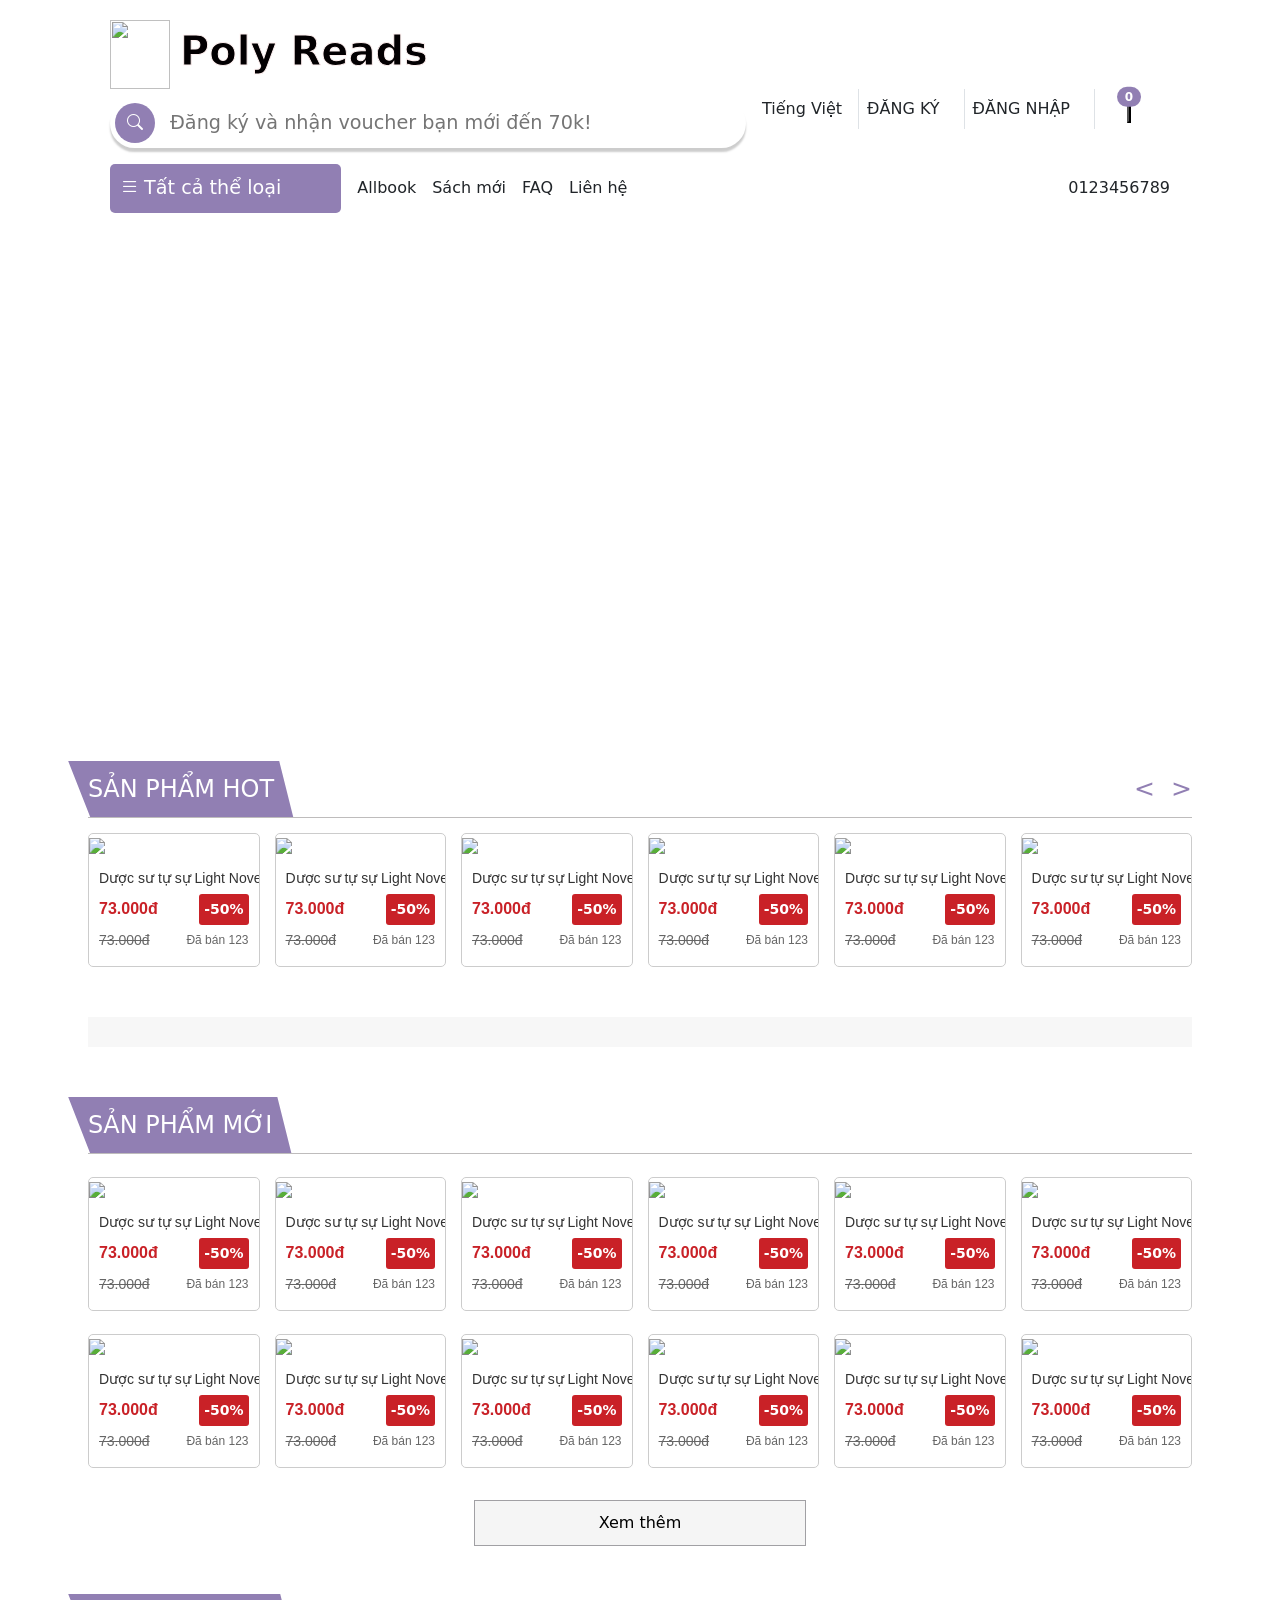
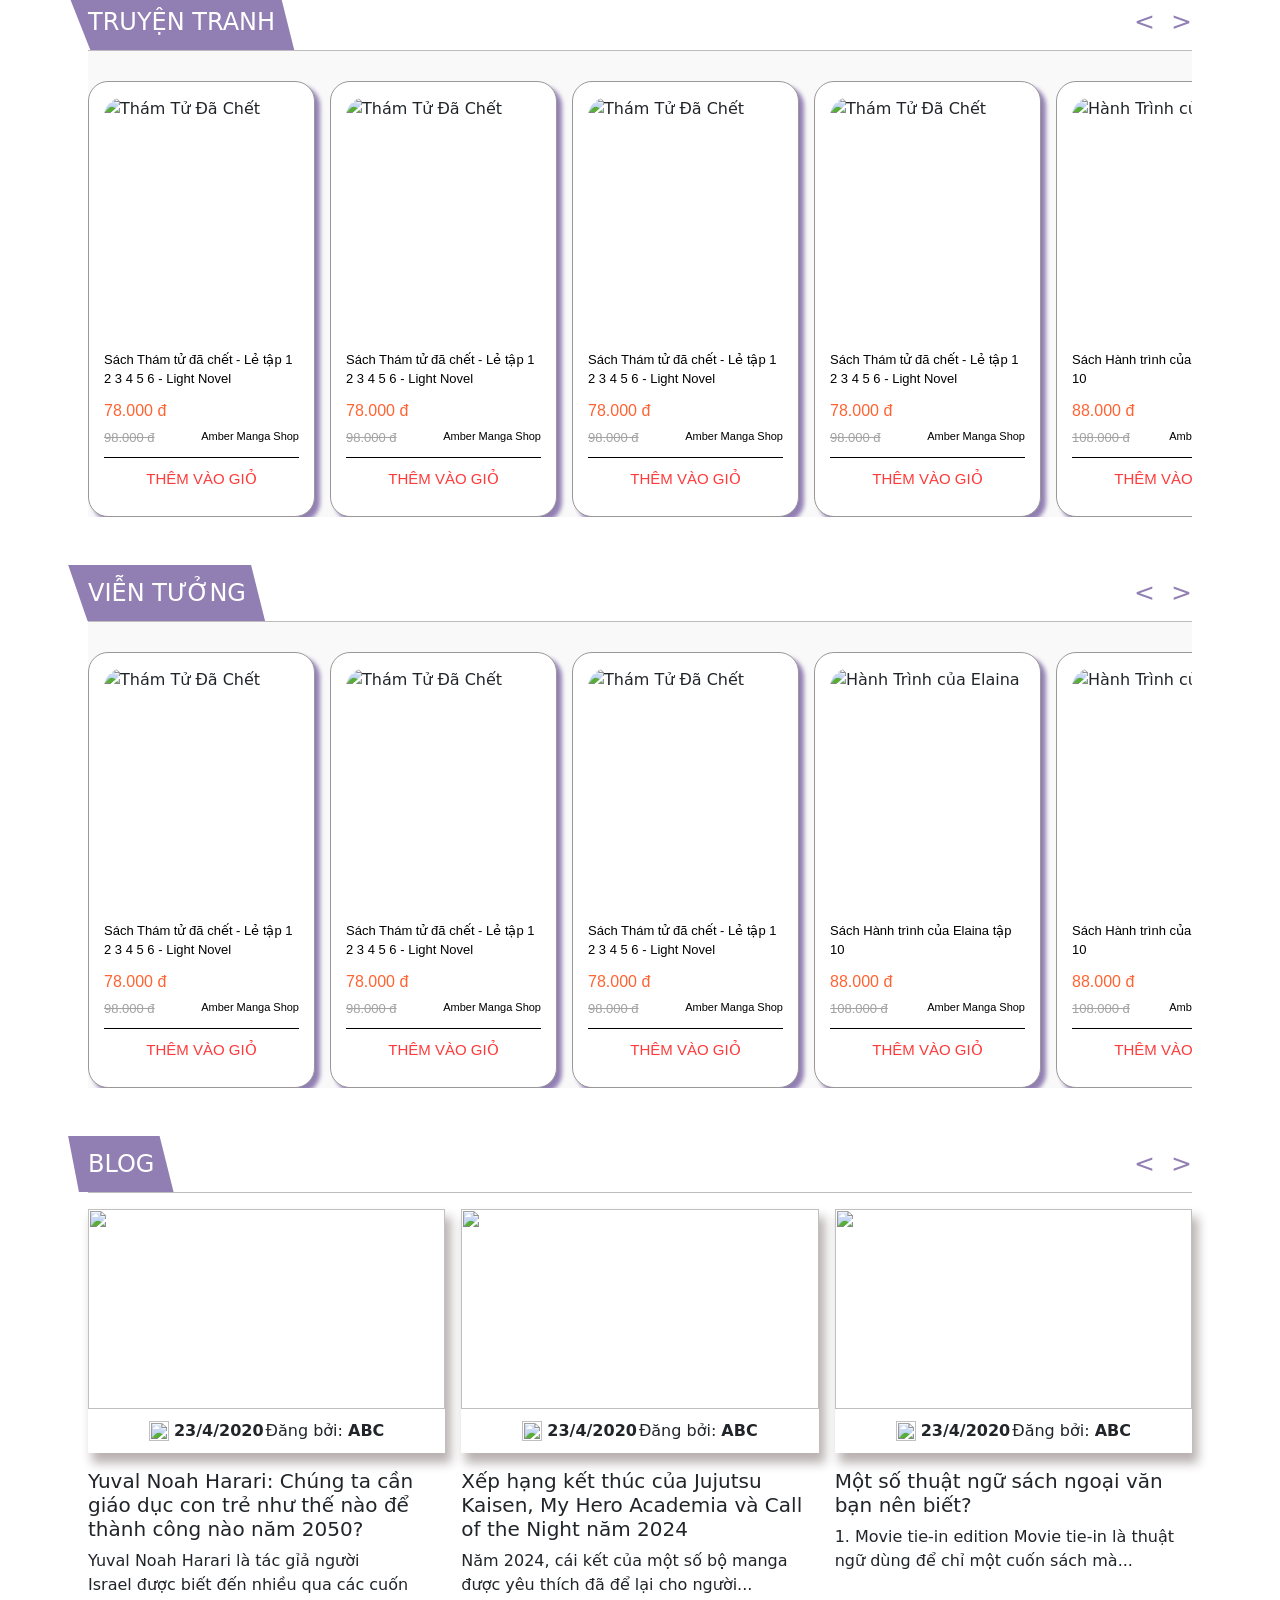
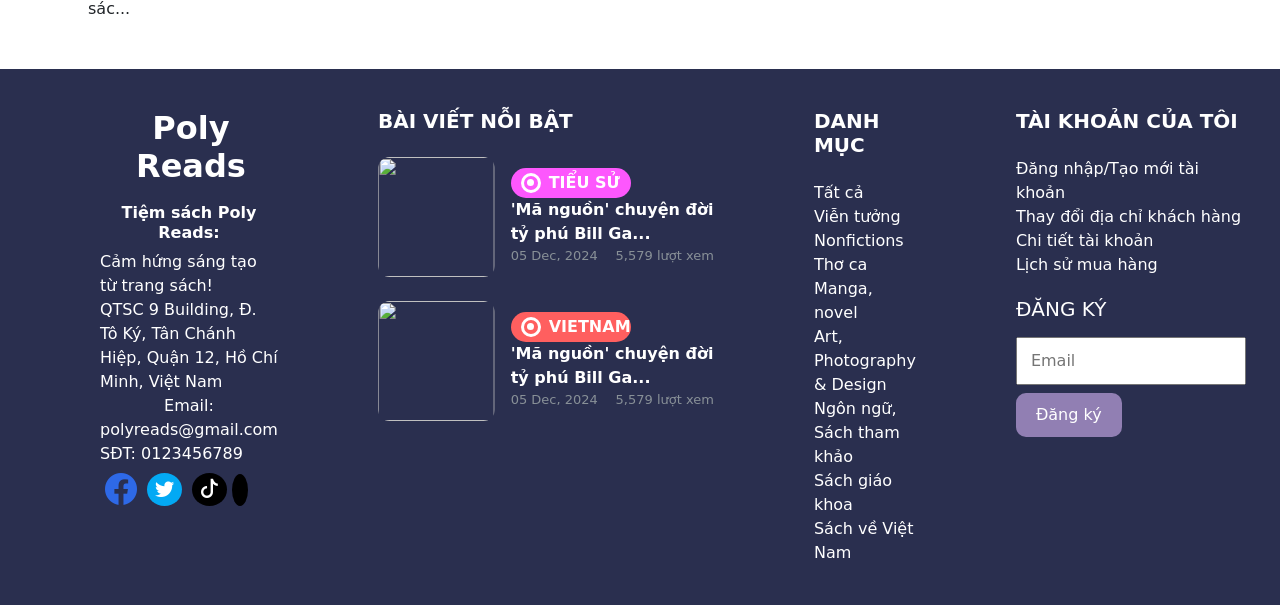
==== commit 27908afd: "img to url" ====
--- a/index.html
+++ b/index.html
@@ -160,7 +160,7 @@
           <div class="products-wrapper">
                  <div class="mobile-product">
             <div class="product-image">
-              <img src="/asset/img/product/Rectangle 88.png" />
+              <img src="https://media-hosting.imagekit.io//ddc5d5ae6cfd4056/rectangle-888.png?Expires=1835166017&Key-Pair-Id=K2ZIVPTIP2VGHC&Signature=dqFSgMl30xuxvQVoqqXJm~5ebnK7hVOEBYFkFIkkKw1owRh9CYmA0zlUpMjGYIvVncum2O3TpEWJSLUf7iOG9IIgmA0GmrGwaU9qr5hm5iW1m1aPoBsgfbc~ZRuQoHUi2xR0ISnPZu8bA9U43CdAeE8wJjbE-XYnn0TxBfxp7ngzyG7j3jbh2vIPMf0MFkgRdlipEm2a0gwiqCE4txxClMjCG4H4N60oZRw6pBq155Y9r7O9bvsbbJdTKeQE~5-Ha54JgMtkoAlQsbEI0WGhoxD9AGz1I7nSiUdMcKRDgxngqI2Ql2n9UFGpmFKz8zN8S-Av~5-oc2SjHhDisoX78w__" />
             </div>
             <div class="product-details">
               <div class="product-name">Dược sư tự sự Light Novel Tập 2</div>
@@ -176,7 +176,7 @@
           </div>
           <div class="mobile-product">
             <div class="product-image">
-              <img src="/asset/img/product/Rectangle 88.png" />
+              <img src="https://media-hosting.imagekit.io//ddc5d5ae6cfd4056/rectangle-888.png?Expires=1835166017&Key-Pair-Id=K2ZIVPTIP2VGHC&Signature=dqFSgMl30xuxvQVoqqXJm~5ebnK7hVOEBYFkFIkkKw1owRh9CYmA0zlUpMjGYIvVncum2O3TpEWJSLUf7iOG9IIgmA0GmrGwaU9qr5hm5iW1m1aPoBsgfbc~ZRuQoHUi2xR0ISnPZu8bA9U43CdAeE8wJjbE-XYnn0TxBfxp7ngzyG7j3jbh2vIPMf0MFkgRdlipEm2a0gwiqCE4txxClMjCG4H4N60oZRw6pBq155Y9r7O9bvsbbJdTKeQE~5-Ha54JgMtkoAlQsbEI0WGhoxD9AGz1I7nSiUdMcKRDgxngqI2Ql2n9UFGpmFKz8zN8S-Av~5-oc2SjHhDisoX78w__" />
             </div>
             <div class="product-details">
               <div class="product-name">Dược sư tự sự Light Novel Tập 2</div>
@@ -192,7 +192,7 @@
           </div>
           <div class="mobile-product">
             <div class="product-image">
-              <img src="/asset/img/product/Rectangle 88.png" />
+              <img src="https://media-hosting.imagekit.io//ddc5d5ae6cfd4056/rectangle-888.png?Expires=1835166017&Key-Pair-Id=K2ZIVPTIP2VGHC&Signature=dqFSgMl30xuxvQVoqqXJm~5ebnK7hVOEBYFkFIkkKw1owRh9CYmA0zlUpMjGYIvVncum2O3TpEWJSLUf7iOG9IIgmA0GmrGwaU9qr5hm5iW1m1aPoBsgfbc~ZRuQoHUi2xR0ISnPZu8bA9U43CdAeE8wJjbE-XYnn0TxBfxp7ngzyG7j3jbh2vIPMf0MFkgRdlipEm2a0gwiqCE4txxClMjCG4H4N60oZRw6pBq155Y9r7O9bvsbbJdTKeQE~5-Ha54JgMtkoAlQsbEI0WGhoxD9AGz1I7nSiUdMcKRDgxngqI2Ql2n9UFGpmFKz8zN8S-Av~5-oc2SjHhDisoX78w__" />
             </div>
             <div class="product-details">
               <div class="product-name">Dược sư tự sự Light Novel Tập 2</div>
@@ -208,7 +208,7 @@
           </div>
           <div class="mobile-product">
             <div class="product-image">
-              <img src="/asset/img/product/Rectangle 88.png" />
+              <img src="https://media-hosting.imagekit.io//ddc5d5ae6cfd4056/rectangle-888.png?Expires=1835166017&Key-Pair-Id=K2ZIVPTIP2VGHC&Signature=dqFSgMl30xuxvQVoqqXJm~5ebnK7hVOEBYFkFIkkKw1owRh9CYmA0zlUpMjGYIvVncum2O3TpEWJSLUf7iOG9IIgmA0GmrGwaU9qr5hm5iW1m1aPoBsgfbc~ZRuQoHUi2xR0ISnPZu8bA9U43CdAeE8wJjbE-XYnn0TxBfxp7ngzyG7j3jbh2vIPMf0MFkgRdlipEm2a0gwiqCE4txxClMjCG4H4N60oZRw6pBq155Y9r7O9bvsbbJdTKeQE~5-Ha54JgMtkoAlQsbEI0WGhoxD9AGz1I7nSiUdMcKRDgxngqI2Ql2n9UFGpmFKz8zN8S-Av~5-oc2SjHhDisoX78w__" />
             </div>
             <div class="product-details">
               <div class="product-name">Dược sư tự sự Light Novel Tập 2</div>
@@ -224,7 +224,7 @@
           </div>
           <div class="mobile-product">
             <div class="product-image">
-              <img src="/asset/img/product/Rectangle 88.png" />
+              <img src="https://media-hosting.imagekit.io//ddc5d5ae6cfd4056/rectangle-888.png?Expires=1835166017&Key-Pair-Id=K2ZIVPTIP2VGHC&Signature=dqFSgMl30xuxvQVoqqXJm~5ebnK7hVOEBYFkFIkkKw1owRh9CYmA0zlUpMjGYIvVncum2O3TpEWJSLUf7iOG9IIgmA0GmrGwaU9qr5hm5iW1m1aPoBsgfbc~ZRuQoHUi2xR0ISnPZu8bA9U43CdAeE8wJjbE-XYnn0TxBfxp7ngzyG7j3jbh2vIPMf0MFkgRdlipEm2a0gwiqCE4txxClMjCG4H4N60oZRw6pBq155Y9r7O9bvsbbJdTKeQE~5-Ha54JgMtkoAlQsbEI0WGhoxD9AGz1I7nSiUdMcKRDgxngqI2Ql2n9UFGpmFKz8zN8S-Av~5-oc2SjHhDisoX78w__" />
             </div>
             <div class="product-details">
               <div class="product-name">Dược sư tự sự Light Novel Tập 2</div>
@@ -241,7 +241,7 @@
           <!-- Repeat the above structure for each product, removing unique classes -->
           <div class="mobile-product">
             <div class="product-image">
-              <img src="/asset/img/product/Rectangle 88.png" />
+              <img src="https://media-hosting.imagekit.io//ddc5d5ae6cfd4056/rectangle-888.png?Expires=1835166017&Key-Pair-Id=K2ZIVPTIP2VGHC&Signature=dqFSgMl30xuxvQVoqqXJm~5ebnK7hVOEBYFkFIkkKw1owRh9CYmA0zlUpMjGYIvVncum2O3TpEWJSLUf7iOG9IIgmA0GmrGwaU9qr5hm5iW1m1aPoBsgfbc~ZRuQoHUi2xR0ISnPZu8bA9U43CdAeE8wJjbE-XYnn0TxBfxp7ngzyG7j3jbh2vIPMf0MFkgRdlipEm2a0gwiqCE4txxClMjCG4H4N60oZRw6pBq155Y9r7O9bvsbbJdTKeQE~5-Ha54JgMtkoAlQsbEI0WGhoxD9AGz1I7nSiUdMcKRDgxngqI2Ql2n9UFGpmFKz8zN8S-Av~5-oc2SjHhDisoX78w__" />
             </div>
             <div class="product-details">
               <div class="product-name">Dược sư tự sự Light Novel Tập 2</div>
@@ -258,7 +258,7 @@
                   <!-- Repeat the above structure for each product, removing unique classes -->
                   <div class="mobile-product">
             <div class="product-image">
-              <img src="/asset/img/product/Rectangle 88.png" />
+              <img src="https://media-hosting.imagekit.io//ddc5d5ae6cfd4056/rectangle-888.png?Expires=1835166017&Key-Pair-Id=K2ZIVPTIP2VGHC&Signature=dqFSgMl30xuxvQVoqqXJm~5ebnK7hVOEBYFkFIkkKw1owRh9CYmA0zlUpMjGYIvVncum2O3TpEWJSLUf7iOG9IIgmA0GmrGwaU9qr5hm5iW1m1aPoBsgfbc~ZRuQoHUi2xR0ISnPZu8bA9U43CdAeE8wJjbE-XYnn0TxBfxp7ngzyG7j3jbh2vIPMf0MFkgRdlipEm2a0gwiqCE4txxClMjCG4H4N60oZRw6pBq155Y9r7O9bvsbbJdTKeQE~5-Ha54JgMtkoAlQsbEI0WGhoxD9AGz1I7nSiUdMcKRDgxngqI2Ql2n9UFGpmFKz8zN8S-Av~5-oc2SjHhDisoX78w__" />
             </div>
             <div class="product-details">
               <div class="product-name">Dược sư tự sự Light Novel Tập 2</div>
@@ -275,7 +275,7 @@
                   <!-- Repeat the above structure for each product, removing unique classes -->
                   <div class="mobile-product">
             <div class="product-image">
-              <img src="/asset/img/product/Rectangle 88.png" />
+              <img src="https://media-hosting.imagekit.io//ddc5d5ae6cfd4056/rectangle-888.png?Expires=1835166017&Key-Pair-Id=K2ZIVPTIP2VGHC&Signature=dqFSgMl30xuxvQVoqqXJm~5ebnK7hVOEBYFkFIkkKw1owRh9CYmA0zlUpMjGYIvVncum2O3TpEWJSLUf7iOG9IIgmA0GmrGwaU9qr5hm5iW1m1aPoBsgfbc~ZRuQoHUi2xR0ISnPZu8bA9U43CdAeE8wJjbE-XYnn0TxBfxp7ngzyG7j3jbh2vIPMf0MFkgRdlipEm2a0gwiqCE4txxClMjCG4H4N60oZRw6pBq155Y9r7O9bvsbbJdTKeQE~5-Ha54JgMtkoAlQsbEI0WGhoxD9AGz1I7nSiUdMcKRDgxngqI2Ql2n9UFGpmFKz8zN8S-Av~5-oc2SjHhDisoX78w__" />
             </div>
             <div class="product-details">
               <div class="product-name">Dược sư tự sự Light Novel Tập 2</div>
@@ -292,7 +292,7 @@
                   <!-- Repeat the above structure for each product, removing unique classes -->
                   <div class="mobile-product">
             <div class="product-image">
-              <img src="/asset/img/product/Rectangle 88.png" />
+              <img src="https://media-hosting.imagekit.io//ddc5d5ae6cfd4056/rectangle-888.png?Expires=1835166017&Key-Pair-Id=K2ZIVPTIP2VGHC&Signature=dqFSgMl30xuxvQVoqqXJm~5ebnK7hVOEBYFkFIkkKw1owRh9CYmA0zlUpMjGYIvVncum2O3TpEWJSLUf7iOG9IIgmA0GmrGwaU9qr5hm5iW1m1aPoBsgfbc~ZRuQoHUi2xR0ISnPZu8bA9U43CdAeE8wJjbE-XYnn0TxBfxp7ngzyG7j3jbh2vIPMf0MFkgRdlipEm2a0gwiqCE4txxClMjCG4H4N60oZRw6pBq155Y9r7O9bvsbbJdTKeQE~5-Ha54JgMtkoAlQsbEI0WGhoxD9AGz1I7nSiUdMcKRDgxngqI2Ql2n9UFGpmFKz8zN8S-Av~5-oc2SjHhDisoX78w__" />
             </div>
             <div class="product-details">
               <div class="product-name">Dược sư tự sự Light Novel Tập 2</div>
@@ -309,7 +309,7 @@
                   <!-- Repeat the above structure for each product, removing unique classes -->
                   <div class="mobile-product">
             <div class="product-image">
-              <img src="/asset/img/product/Rectangle 88.png" />
+              <img src="https://media-hosting.imagekit.io//ddc5d5ae6cfd4056/rectangle-888.png?Expires=1835166017&Key-Pair-Id=K2ZIVPTIP2VGHC&Signature=dqFSgMl30xuxvQVoqqXJm~5ebnK7hVOEBYFkFIkkKw1owRh9CYmA0zlUpMjGYIvVncum2O3TpEWJSLUf7iOG9IIgmA0GmrGwaU9qr5hm5iW1m1aPoBsgfbc~ZRuQoHUi2xR0ISnPZu8bA9U43CdAeE8wJjbE-XYnn0TxBfxp7ngzyG7j3jbh2vIPMf0MFkgRdlipEm2a0gwiqCE4txxClMjCG4H4N60oZRw6pBq155Y9r7O9bvsbbJdTKeQE~5-Ha54JgMtkoAlQsbEI0WGhoxD9AGz1I7nSiUdMcKRDgxngqI2Ql2n9UFGpmFKz8zN8S-Av~5-oc2SjHhDisoX78w__" />
             </div>
             <div class="product-details">
               <div class="product-name">Dược sư tự sự Light Novel Tập 2</div>
@@ -330,19 +330,12 @@
         
         <!-- product end -->
       </div>
-      <div class="line-banner" style="background: #917fb3">
+      <div class="line-banner">
         <img
-          src="https://s3-alpha-sig.figma.com/img/34cc/471d/53641829638e6e5bfc9ec37f3f4238c9?Expires=1740355200&Key-Pair-Id=APKAQ4GOSFWCW27IBOMQ&Signature=t7WDkFO90PbvuLEU2D6dUXmpV~Nr17m4nsvjj2-4vpeKVoMtXkMQn4UOjl9aBoTOBGIBQGrqMw7Cn9FB4P7f7~JSzHuow~fLf8nGS33nXlTElZtkfeJNmuhlurxrcdwIbHXbJuAys-Uq7tWYCgMClM~3rXdTqqnZrIC5ANwYIfqpoJGh9thBLfuINzUdKwF-GeWyAiXJ6Rgv6rQeN7i8XinSABaZhoyOsR~q~tDCF0Pw-hxVgaB~UCdP5QZ10Fm3k3EnMgWDyKeSmTSmZrhKhJ1XB2-wP~8fsWhIvE1CQMbxLvfy9l0W17mmVY1smCW8iXWRsT5I8eCQxfSu23qB9g__"
+          src="https://media-hosting.imagekit.io//bcbb496d533e4d00/line-banner.png?Expires=1835165149&Key-Pair-Id=K2ZIVPTIP2VGHC&Signature=237bRo-L05FiJfg31Mz0CXoJKe0l3uDh9EiuKT6eNa8SwpNkfyf9Hoj4CC2eNlV27nq8YCaF6kKAJ~PL1vrleBlENBR0eZBCFr~HvhJoOrReZSFBkzUQg~2nQXYDux9lx99yBLnI-uZ4LxvVGNKuLVwfyHDjQ2agthAaQN4BegbKw-QFoy5fn94yjLTO-UEt1PZESQgD3ZxPWhQKOE98ot0jEgVGDBuvLm5jS4n3zCYSKTokY2fv5V7z7lUBb6Hs7XCsu72D7qKaGg~p8Ca2whu8AGO6mjzBTZ2RVC99up30jUMUCHRMiFZxEGMAO7gou5cP4O4vUaxtCjCtUofcOQ__"
           alt=""
         />
-        <img
-          src="https://s3-alpha-sig.figma.com/img/04f3/9de0/489999627502f0cf5958d7bfbbf2db8a?Expires=1740355200&Key-Pair-Id=APKAQ4GOSFWCW27IBOMQ&Signature=h~HqnppuvsRZym6CX-k0pkZB8MR8UU5TgaKkZzioN8qt~Mdlj6N2PPq9qTK8RUbznAI2Sj-TDFSnQrYZ70B90TZYumRky0irgaYjV3Nr9KyuS~GKd-LkSEY4CpAu8~SXlj5k9AaScCQ5SeJi6xnp3pKCf2ui7GHtu5-VWepms9lgkFi~Slj5~7u9FTi5VSuun768mx6SapJNDjjAD8ngl0EAvHhRJ~jsvg-0DR29de728NeGKA~DvH4i22V-m5oGDHZka-eci2NR9WGIneBfwdJlU1GGhkF6z2Ppa32zwdqSL2Tl1VCl8ijTBU63IJEAnv4tUNebcyZQxI1wbxRkpg__"
-          alt=""
-        />
-        <img
-          src="https://s3-alpha-sig.figma.com/img/ec8f/b3b1/54ca7892aecb76835ce9d761e75e3787?Expires=1740355200&Key-Pair-Id=APKAQ4GOSFWCW27IBOMQ&Signature=IH~D8Br6wQZ7D2xvelt~2-QgWFG~1SgNehh1sH--Vole1xAuup~fXpdCF3CVzTYJLmV~rTPTT4X56cRZM8fU-bGKqi-oB3Qiuao4V9X18U1VLt2gcP-Ive5JZ7Nkkt5IBbG6BD214DLD~a-1GVIxaA7WhuZ~m9rcRGY87n4MngH5H5M9s2p5pwfYYpDAUKYsYYXA9CcR~quZ-jrQlzCORYbyBPTCNC8xgxfpq9jw~isoSPaUqo4RIH85pqu1Vzb2yzpMNHJJZiXFBy2LbAVa2Rm5xYV5y9p6puWp5BHoHZTkf4PaRzWDOfLcgsrdKOxSOOObH~jg26mn1oks3g6rLA__"
-          alt=""
-        />
+       
       </div>
       <div
       class="d-flex justify-content-between align-items-center"
@@ -358,7 +351,7 @@
       <div class="list-product">
         <div class="mobile-product">
           <div class="product-image">
-            <img src="/asset/img/product/Rectangle 88.png" />
+            <img src="https://media-hosting.imagekit.io//ddc5d5ae6cfd4056/rectangle-888.png?Expires=1835166017&Key-Pair-Id=K2ZIVPTIP2VGHC&Signature=dqFSgMl30xuxvQVoqqXJm~5ebnK7hVOEBYFkFIkkKw1owRh9CYmA0zlUpMjGYIvVncum2O3TpEWJSLUf7iOG9IIgmA0GmrGwaU9qr5hm5iW1m1aPoBsgfbc~ZRuQoHUi2xR0ISnPZu8bA9U43CdAeE8wJjbE-XYnn0TxBfxp7ngzyG7j3jbh2vIPMf0MFkgRdlipEm2a0gwiqCE4txxClMjCG4H4N60oZRw6pBq155Y9r7O9bvsbbJdTKeQE~5-Ha54JgMtkoAlQsbEI0WGhoxD9AGz1I7nSiUdMcKRDgxngqI2Ql2n9UFGpmFKz8zN8S-Av~5-oc2SjHhDisoX78w__" />
           </div>
           <div class="product-details">
             <div class="product-name">Dược sư tự sự Light Novel Tập 2</div>
@@ -375,7 +368,7 @@
         <!-- Repeat the above structure for each product, removing unique classes -->
         <div class="mobile-product">
           <div class="product-image">
-            <img src="/asset/img/product/Rectangle 88.png" />
+            <img src="https://media-hosting.imagekit.io//ddc5d5ae6cfd4056/rectangle-888.png?Expires=1835166017&Key-Pair-Id=K2ZIVPTIP2VGHC&Signature=dqFSgMl30xuxvQVoqqXJm~5ebnK7hVOEBYFkFIkkKw1owRh9CYmA0zlUpMjGYIvVncum2O3TpEWJSLUf7iOG9IIgmA0GmrGwaU9qr5hm5iW1m1aPoBsgfbc~ZRuQoHUi2xR0ISnPZu8bA9U43CdAeE8wJjbE-XYnn0TxBfxp7ngzyG7j3jbh2vIPMf0MFkgRdlipEm2a0gwiqCE4txxClMjCG4H4N60oZRw6pBq155Y9r7O9bvsbbJdTKeQE~5-Ha54JgMtkoAlQsbEI0WGhoxD9AGz1I7nSiUdMcKRDgxngqI2Ql2n9UFGpmFKz8zN8S-Av~5-oc2SjHhDisoX78w__" />
           </div>
           <div class="product-details">
             <div class="product-name">Dược sư tự sự Light Novel Tập 2</div>
@@ -392,7 +385,7 @@
                 <!-- Repeat the above structure for each product, removing unique classes -->
                 <div class="mobile-product">
           <div class="product-image">
-            <img src="/asset/img/product/Rectangle 88.png" />
+            <img src="https://media-hosting.imagekit.io//ddc5d5ae6cfd4056/rectangle-888.png?Expires=1835166017&Key-Pair-Id=K2ZIVPTIP2VGHC&Signature=dqFSgMl30xuxvQVoqqXJm~5ebnK7hVOEBYFkFIkkKw1owRh9CYmA0zlUpMjGYIvVncum2O3TpEWJSLUf7iOG9IIgmA0GmrGwaU9qr5hm5iW1m1aPoBsgfbc~ZRuQoHUi2xR0ISnPZu8bA9U43CdAeE8wJjbE-XYnn0TxBfxp7ngzyG7j3jbh2vIPMf0MFkgRdlipEm2a0gwiqCE4txxClMjCG4H4N60oZRw6pBq155Y9r7O9bvsbbJdTKeQE~5-Ha54JgMtkoAlQsbEI0WGhoxD9AGz1I7nSiUdMcKRDgxngqI2Ql2n9UFGpmFKz8zN8S-Av~5-oc2SjHhDisoX78w__" />
           </div>
           <div class="product-details">
             <div class="product-name">Dược sư tự sự Light Novel Tập 2</div>
@@ -409,7 +402,7 @@
                 <!-- Repeat the above structure for each product, removing unique classes -->
                 <div class="mobile-product">
           <div class="product-image">
-            <img src="/asset/img/product/Rectangle 88.png" />
+            <img src="https://media-hosting.imagekit.io//ddc5d5ae6cfd4056/rectangle-888.png?Expires=1835166017&Key-Pair-Id=K2ZIVPTIP2VGHC&Signature=dqFSgMl30xuxvQVoqqXJm~5ebnK7hVOEBYFkFIkkKw1owRh9CYmA0zlUpMjGYIvVncum2O3TpEWJSLUf7iOG9IIgmA0GmrGwaU9qr5hm5iW1m1aPoBsgfbc~ZRuQoHUi2xR0ISnPZu8bA9U43CdAeE8wJjbE-XYnn0TxBfxp7ngzyG7j3jbh2vIPMf0MFkgRdlipEm2a0gwiqCE4txxClMjCG4H4N60oZRw6pBq155Y9r7O9bvsbbJdTKeQE~5-Ha54JgMtkoAlQsbEI0WGhoxD9AGz1I7nSiUdMcKRDgxngqI2Ql2n9UFGpmFKz8zN8S-Av~5-oc2SjHhDisoX78w__" />
           </div>
           <div class="product-details">
             <div class="product-name">Dược sư tự sự Light Novel Tập 2</div>
@@ -426,7 +419,7 @@
                 <!-- Repeat the above structure for each product, removing unique classes -->
                 <div class="mobile-product">
           <div class="product-image">
-            <img src="/asset/img/product/Rectangle 88.png" />
+            <img src="https://media-hosting.imagekit.io//ddc5d5ae6cfd4056/rectangle-888.png?Expires=1835166017&Key-Pair-Id=K2ZIVPTIP2VGHC&Signature=dqFSgMl30xuxvQVoqqXJm~5ebnK7hVOEBYFkFIkkKw1owRh9CYmA0zlUpMjGYIvVncum2O3TpEWJSLUf7iOG9IIgmA0GmrGwaU9qr5hm5iW1m1aPoBsgfbc~ZRuQoHUi2xR0ISnPZu8bA9U43CdAeE8wJjbE-XYnn0TxBfxp7ngzyG7j3jbh2vIPMf0MFkgRdlipEm2a0gwiqCE4txxClMjCG4H4N60oZRw6pBq155Y9r7O9bvsbbJdTKeQE~5-Ha54JgMtkoAlQsbEI0WGhoxD9AGz1I7nSiUdMcKRDgxngqI2Ql2n9UFGpmFKz8zN8S-Av~5-oc2SjHhDisoX78w__" />
           </div>
           <div class="product-details">
             <div class="product-name">Dược sư tự sự Light Novel Tập 2</div>
@@ -443,7 +436,7 @@
                 <!-- Repeat the above structure for each product, removing unique classes -->
                 <div class="mobile-product">
           <div class="product-image">
-            <img src="/asset/img/product/Rectangle 88.png" />
+            <img src="https://media-hosting.imagekit.io//ddc5d5ae6cfd4056/rectangle-888.png?Expires=1835166017&Key-Pair-Id=K2ZIVPTIP2VGHC&Signature=dqFSgMl30xuxvQVoqqXJm~5ebnK7hVOEBYFkFIkkKw1owRh9CYmA0zlUpMjGYIvVncum2O3TpEWJSLUf7iOG9IIgmA0GmrGwaU9qr5hm5iW1m1aPoBsgfbc~ZRuQoHUi2xR0ISnPZu8bA9U43CdAeE8wJjbE-XYnn0TxBfxp7ngzyG7j3jbh2vIPMf0MFkgRdlipEm2a0gwiqCE4txxClMjCG4H4N60oZRw6pBq155Y9r7O9bvsbbJdTKeQE~5-Ha54JgMtkoAlQsbEI0WGhoxD9AGz1I7nSiUdMcKRDgxngqI2Ql2n9UFGpmFKz8zN8S-Av~5-oc2SjHhDisoX78w__" />
           </div>
           <div class="product-details">
             <div class="product-name">Dược sư tự sự Light Novel Tập 2</div>
@@ -470,7 +463,7 @@
     <div class="list-product">
       <div class="mobile-product">
         <div class="product-image">
-          <img src="/asset/img/product/Rectangle 88.png" />
+          <img src="https://media-hosting.imagekit.io//ddc5d5ae6cfd4056/rectangle-888.png?Expires=1835166017&Key-Pair-Id=K2ZIVPTIP2VGHC&Signature=dqFSgMl30xuxvQVoqqXJm~5ebnK7hVOEBYFkFIkkKw1owRh9CYmA0zlUpMjGYIvVncum2O3TpEWJSLUf7iOG9IIgmA0GmrGwaU9qr5hm5iW1m1aPoBsgfbc~ZRuQoHUi2xR0ISnPZu8bA9U43CdAeE8wJjbE-XYnn0TxBfxp7ngzyG7j3jbh2vIPMf0MFkgRdlipEm2a0gwiqCE4txxClMjCG4H4N60oZRw6pBq155Y9r7O9bvsbbJdTKeQE~5-Ha54JgMtkoAlQsbEI0WGhoxD9AGz1I7nSiUdMcKRDgxngqI2Ql2n9UFGpmFKz8zN8S-Av~5-oc2SjHhDisoX78w__" />
         </div>
         <div class="product-details">
           <div class="product-name">Dược sư tự sự Light Novel Tập 2</div>
@@ -487,7 +480,7 @@
       <!-- Repeat the above structure for each product, removing unique classes -->
       <div class="mobile-product">
         <div class="product-image">
-          <img src="/asset/img/product/Rectangle 88.png" />
+          <img src="https://media-hosting.imagekit.io//ddc5d5ae6cfd4056/rectangle-888.png?Expires=1835166017&Key-Pair-Id=K2ZIVPTIP2VGHC&Signature=dqFSgMl30xuxvQVoqqXJm~5ebnK7hVOEBYFkFIkkKw1owRh9CYmA0zlUpMjGYIvVncum2O3TpEWJSLUf7iOG9IIgmA0GmrGwaU9qr5hm5iW1m1aPoBsgfbc~ZRuQoHUi2xR0ISnPZu8bA9U43CdAeE8wJjbE-XYnn0TxBfxp7ngzyG7j3jbh2vIPMf0MFkgRdlipEm2a0gwiqCE4txxClMjCG4H4N60oZRw6pBq155Y9r7O9bvsbbJdTKeQE~5-Ha54JgMtkoAlQsbEI0WGhoxD9AGz1I7nSiUdMcKRDgxngqI2Ql2n9UFGpmFKz8zN8S-Av~5-oc2SjHhDisoX78w__" />
         </div>
         <div class="product-details">
           <div class="product-name">Dược sư tự sự Light Novel Tập 2</div>
@@ -504,7 +497,7 @@
               <!-- Repeat the above structure for each product, removing unique classes -->
               <div class="mobile-product">
         <div class="product-image">
-          <img src="/asset/img/product/Rectangle 88.png" />
+          <img src="https://media-hosting.imagekit.io//ddc5d5ae6cfd4056/rectangle-888.png?Expires=1835166017&Key-Pair-Id=K2ZIVPTIP2VGHC&Signature=dqFSgMl30xuxvQVoqqXJm~5ebnK7hVOEBYFkFIkkKw1owRh9CYmA0zlUpMjGYIvVncum2O3TpEWJSLUf7iOG9IIgmA0GmrGwaU9qr5hm5iW1m1aPoBsgfbc~ZRuQoHUi2xR0ISnPZu8bA9U43CdAeE8wJjbE-XYnn0TxBfxp7ngzyG7j3jbh2vIPMf0MFkgRdlipEm2a0gwiqCE4txxClMjCG4H4N60oZRw6pBq155Y9r7O9bvsbbJdTKeQE~5-Ha54JgMtkoAlQsbEI0WGhoxD9AGz1I7nSiUdMcKRDgxngqI2Ql2n9UFGpmFKz8zN8S-Av~5-oc2SjHhDisoX78w__" />
         </div>
         <div class="product-details">
           <div class="product-name">Dược sư tự sự Light Novel Tập 2</div>
@@ -521,7 +514,7 @@
               <!-- Repeat the above structure for each product, removing unique classes -->
               <div class="mobile-product">
         <div class="product-image">
-          <img src="/asset/img/product/Rectangle 88.png" />
+          <img src="https://media-hosting.imagekit.io//ddc5d5ae6cfd4056/rectangle-888.png?Expires=1835166017&Key-Pair-Id=K2ZIVPTIP2VGHC&Signature=dqFSgMl30xuxvQVoqqXJm~5ebnK7hVOEBYFkFIkkKw1owRh9CYmA0zlUpMjGYIvVncum2O3TpEWJSLUf7iOG9IIgmA0GmrGwaU9qr5hm5iW1m1aPoBsgfbc~ZRuQoHUi2xR0ISnPZu8bA9U43CdAeE8wJjbE-XYnn0TxBfxp7ngzyG7j3jbh2vIPMf0MFkgRdlipEm2a0gwiqCE4txxClMjCG4H4N60oZRw6pBq155Y9r7O9bvsbbJdTKeQE~5-Ha54JgMtkoAlQsbEI0WGhoxD9AGz1I7nSiUdMcKRDgxngqI2Ql2n9UFGpmFKz8zN8S-Av~5-oc2SjHhDisoX78w__" />
         </div>
         <div class="product-details">
           <div class="product-name">Dược sư tự sự Light Novel Tập 2</div>
@@ -538,7 +531,7 @@
               <!-- Repeat the above structure for each product, removing unique classes -->
               <div class="mobile-product">
         <div class="product-image">
-          <img src="/asset/img/product/Rectangle 88.png" />
+          <img src="https://media-hosting.imagekit.io//ddc5d5ae6cfd4056/rectangle-888.png?Expires=1835166017&Key-Pair-Id=K2ZIVPTIP2VGHC&Signature=dqFSgMl30xuxvQVoqqXJm~5ebnK7hVOEBYFkFIkkKw1owRh9CYmA0zlUpMjGYIvVncum2O3TpEWJSLUf7iOG9IIgmA0GmrGwaU9qr5hm5iW1m1aPoBsgfbc~ZRuQoHUi2xR0ISnPZu8bA9U43CdAeE8wJjbE-XYnn0TxBfxp7ngzyG7j3jbh2vIPMf0MFkgRdlipEm2a0gwiqCE4txxClMjCG4H4N60oZRw6pBq155Y9r7O9bvsbbJdTKeQE~5-Ha54JgMtkoAlQsbEI0WGhoxD9AGz1I7nSiUdMcKRDgxngqI2Ql2n9UFGpmFKz8zN8S-Av~5-oc2SjHhDisoX78w__" />
         </div>
         <div class="product-details">
           <div class="product-name">Dược sư tự sự Light Novel Tập 2</div>
@@ -555,7 +548,7 @@
               <!-- Repeat the above structure for each product, removing unique classes -->
               <div class="mobile-product">
         <div class="product-image">
-          <img src="/asset/img/product/Rectangle 88.png" />
+          <img src="https://media-hosting.imagekit.io//ddc5d5ae6cfd4056/rectangle-888.png?Expires=1835166017&Key-Pair-Id=K2ZIVPTIP2VGHC&Signature=dqFSgMl30xuxvQVoqqXJm~5ebnK7hVOEBYFkFIkkKw1owRh9CYmA0zlUpMjGYIvVncum2O3TpEWJSLUf7iOG9IIgmA0GmrGwaU9qr5hm5iW1m1aPoBsgfbc~ZRuQoHUi2xR0ISnPZu8bA9U43CdAeE8wJjbE-XYnn0TxBfxp7ngzyG7j3jbh2vIPMf0MFkgRdlipEm2a0gwiqCE4txxClMjCG4H4N60oZRw6pBq155Y9r7O9bvsbbJdTKeQE~5-Ha54JgMtkoAlQsbEI0WGhoxD9AGz1I7nSiUdMcKRDgxngqI2Ql2n9UFGpmFKz8zN8S-Av~5-oc2SjHhDisoX78w__" />
         </div>
         <div class="product-details">
           <div class="product-name">Dược sư tự sự Light Novel Tập 2</div>
@@ -601,7 +594,7 @@
   <div class="san-pham">
     <div class="products-wrapper2">
           <div class="san-pham-item">
-        <img src="/asset/img/product/rectangle-500.png" alt="Thám Tử Đã Chết" />
+        <img src="https://media-hosting.imagekit.io//dd60ed1378964bc4/rectangle-5020.png?Expires=1835166163&Key-Pair-Id=K2ZIVPTIP2VGHC&Signature=OTMQNlWTK678oTH7wi3f8Bo4XvR0X6mfTCS-bAsbYXXvug2Sil-JTAi7WgMaNcAJj6zTc7EMQXozFWnOR2rfJExDbp0q6HUellsUvIjySJzL~1y2C-fTmWhHKPGlmaQ0eY0pv-N~5UUuhXpblL3GchYf5ODdeoITUxx~jcyKkQP0iUPtECrDAkUoYr64fJx~5AUr63EtRG87tUyDNSQqF6MhEefGek5Xrm9XVxbT8zdkExmJE6FeIDF7VtLdJkI2DjRSiaJKc3QueNcNL-A6ZSArIitFRzfi45FrjukM0L4mjC0SRoztGekjThZuT0ihxLiEHg2bqGo6d-BwsoofVQ__" alt="Thám Tử Đã Chết" />
         <div class="sach-title">Sách Thám tử đã chết - Lẻ tập 1 2 3 4 5 6 - Light Novel</div>
         <div class="price-current">78.000 đ</div>
         <div class="shop-name-price-old">
@@ -611,7 +604,7 @@
         <div class="add-to-cart">THÊM VÀO GIỎ</div>
     </div>
     <div class="san-pham-item">
-      <img src="/asset/img/product/rectangle-500.png" alt="Thám Tử Đã Chết" />
+      <img src="https://media-hosting.imagekit.io//dd60ed1378964bc4/rectangle-5020.png?Expires=1835166163&Key-Pair-Id=K2ZIVPTIP2VGHC&Signature=OTMQNlWTK678oTH7wi3f8Bo4XvR0X6mfTCS-bAsbYXXvug2Sil-JTAi7WgMaNcAJj6zTc7EMQXozFWnOR2rfJExDbp0q6HUellsUvIjySJzL~1y2C-fTmWhHKPGlmaQ0eY0pv-N~5UUuhXpblL3GchYf5ODdeoITUxx~jcyKkQP0iUPtECrDAkUoYr64fJx~5AUr63EtRG87tUyDNSQqF6MhEefGek5Xrm9XVxbT8zdkExmJE6FeIDF7VtLdJkI2DjRSiaJKc3QueNcNL-A6ZSArIitFRzfi45FrjukM0L4mjC0SRoztGekjThZuT0ihxLiEHg2bqGo6d-BwsoofVQ__" alt="Thám Tử Đã Chết" />
       <div class="sach-title">Sách Thám tử đã chết - Lẻ tập 1 2 3 4 5 6 - Light Novel</div>
       <div class="price-current">78.000 đ</div>
       <div class="shop-name-price-old">
@@ -621,7 +614,7 @@
       <div class="add-to-cart">THÊM VÀO GIỎ</div>
   </div>
   <div class="san-pham-item">
-    <img src="/asset/img/product/rectangle-500.png" alt="Thám Tử Đã Chết" />
+    <img src="https://media-hosting.imagekit.io//dd60ed1378964bc4/rectangle-5020.png?Expires=1835166163&Key-Pair-Id=K2ZIVPTIP2VGHC&Signature=OTMQNlWTK678oTH7wi3f8Bo4XvR0X6mfTCS-bAsbYXXvug2Sil-JTAi7WgMaNcAJj6zTc7EMQXozFWnOR2rfJExDbp0q6HUellsUvIjySJzL~1y2C-fTmWhHKPGlmaQ0eY0pv-N~5UUuhXpblL3GchYf5ODdeoITUxx~jcyKkQP0iUPtECrDAkUoYr64fJx~5AUr63EtRG87tUyDNSQqF6MhEefGek5Xrm9XVxbT8zdkExmJE6FeIDF7VtLdJkI2DjRSiaJKc3QueNcNL-A6ZSArIitFRzfi45FrjukM0L4mjC0SRoztGekjThZuT0ihxLiEHg2bqGo6d-BwsoofVQ__" alt="Thám Tử Đã Chết" />
     <div class="sach-title">Sách Thám tử đã chết - Lẻ tập 1 2 3 4 5 6 - Light Novel</div>
     <div class="price-current">78.000 đ</div>
     <div class="shop-name-price-old">
@@ -631,7 +624,7 @@
     <div class="add-to-cart">THÊM VÀO GIỎ</div>
 </div>
 <div class="san-pham-item">
-  <img src="/asset/img/product/rectangle-500.png" alt="Thám Tử Đã Chết" />
+  <img src="https://media-hosting.imagekit.io//dd60ed1378964bc4/rectangle-5020.png?Expires=1835166163&Key-Pair-Id=K2ZIVPTIP2VGHC&Signature=OTMQNlWTK678oTH7wi3f8Bo4XvR0X6mfTCS-bAsbYXXvug2Sil-JTAi7WgMaNcAJj6zTc7EMQXozFWnOR2rfJExDbp0q6HUellsUvIjySJzL~1y2C-fTmWhHKPGlmaQ0eY0pv-N~5UUuhXpblL3GchYf5ODdeoITUxx~jcyKkQP0iUPtECrDAkUoYr64fJx~5AUr63EtRG87tUyDNSQqF6MhEefGek5Xrm9XVxbT8zdkExmJE6FeIDF7VtLdJkI2DjRSiaJKc3QueNcNL-A6ZSArIitFRzfi45FrjukM0L4mjC0SRoztGekjThZuT0ihxLiEHg2bqGo6d-BwsoofVQ__" alt="Thám Tử Đã Chết" />
   <div class="sach-title">Sách Thám tử đã chết - Lẻ tập 1 2 3 4 5 6 - Light Novel</div>
   <div class="price-current">78.000 đ</div>
   <div class="shop-name-price-old">
@@ -641,7 +634,7 @@
   <div class="add-to-cart">THÊM VÀO GIỎ</div>
 </div>
     <div class="san-pham-item">
-        <img src="/asset/img/product/rectangle-501.png" alt="Hành Trình của Elaina" />
+        <img src="https://media-hosting.imagekit.io//ab5e1c9211ce4304/LN_10-C_VN.webp?Expires=1835166393&Key-Pair-Id=K2ZIVPTIP2VGHC&Signature=toxtI~TJMtlO8p8i8tN8pCe9NMxV6sp-p1BM18g6rbJR2Lklm6c2OOi1LXb4rLV7bFurHKZwMuqjT43oKzwFB5PlVw7CbWzSI0ZB21qoP87nb3JhH1ilw5x0xRB~nd4cQUkl9FY4lFM6oj-VH2qxX11-TlIdLZZL0sC0xIWjvcj8sxUP~dT9Mnp-BYqj6Jsosk1Tt4ssjCCXpU5pPkHWpqkKONJCxJQBgxrR1-tyAr2MItrH7sHYDvPVWzlhOSkbOso0kQDugomWUrIhhKoS5sjlvPKtAU-G227Jo0v87wt3Z3cy~HSSg6sfj9aBuo37lEfL3yLihAojm9KXakZmEQ__" alt="Hành Trình của Elaina" />
         <div class="sach-title">Sách Hành trình của Elaina tập 10</div>
         <div class="price-current">88.000 đ</div>
         <div class="shop-name-price-old">
@@ -652,7 +645,7 @@
     </div>
 
     <div class="san-pham-item">
-      <img src="/asset/img/product/rectangle-501.png" alt="Hành Trình của Elaina" />
+      <img src="https://media-hosting.imagekit.io//ab5e1c9211ce4304/LN_10-C_VN.webp?Expires=1835166393&Key-Pair-Id=K2ZIVPTIP2VGHC&Signature=toxtI~TJMtlO8p8i8tN8pCe9NMxV6sp-p1BM18g6rbJR2Lklm6c2OOi1LXb4rLV7bFurHKZwMuqjT43oKzwFB5PlVw7CbWzSI0ZB21qoP87nb3JhH1ilw5x0xRB~nd4cQUkl9FY4lFM6oj-VH2qxX11-TlIdLZZL0sC0xIWjvcj8sxUP~dT9Mnp-BYqj6Jsosk1Tt4ssjCCXpU5pPkHWpqkKONJCxJQBgxrR1-tyAr2MItrH7sHYDvPVWzlhOSkbOso0kQDugomWUrIhhKoS5sjlvPKtAU-G227Jo0v87wt3Z3cy~HSSg6sfj9aBuo37lEfL3yLihAojm9KXakZmEQ__" alt="Hành Trình của Elaina" />
       <div class="sach-title">Sách Hành trình của Elaina tập 10</div>
       <div class="price-current">88.000 đ</div>
       <div class="shop-name-price-old">
@@ -663,7 +656,7 @@
   </div>
 
   <div class="san-pham-item">
-    <img src="/asset/img/product/rectangle-501.png" alt="Hành Trình của Elaina" />
+    <img src="https://media-hosting.imagekit.io//ab5e1c9211ce4304/LN_10-C_VN.webp?Expires=1835166393&Key-Pair-Id=K2ZIVPTIP2VGHC&Signature=toxtI~TJMtlO8p8i8tN8pCe9NMxV6sp-p1BM18g6rbJR2Lklm6c2OOi1LXb4rLV7bFurHKZwMuqjT43oKzwFB5PlVw7CbWzSI0ZB21qoP87nb3JhH1ilw5x0xRB~nd4cQUkl9FY4lFM6oj-VH2qxX11-TlIdLZZL0sC0xIWjvcj8sxUP~dT9Mnp-BYqj6Jsosk1Tt4ssjCCXpU5pPkHWpqkKONJCxJQBgxrR1-tyAr2MItrH7sHYDvPVWzlhOSkbOso0kQDugomWUrIhhKoS5sjlvPKtAU-G227Jo0v87wt3Z3cy~HSSg6sfj9aBuo37lEfL3yLihAojm9KXakZmEQ__" alt="Hành Trình của Elaina" />
     <div class="sach-title">Sách Hành trình của Elaina tập 10</div>
     <div class="price-current">88.000 đ</div>
     <div class="shop-name-price-old">
@@ -674,7 +667,7 @@
 </div>
 
 <div class="san-pham-item">
-  <img src="/asset/img/product/rectangle-501.png" alt="Hành Trình của Elaina" />
+  <img src="https://media-hosting.imagekit.io//ab5e1c9211ce4304/LN_10-C_VN.webp?Expires=1835166393&Key-Pair-Id=K2ZIVPTIP2VGHC&Signature=toxtI~TJMtlO8p8i8tN8pCe9NMxV6sp-p1BM18g6rbJR2Lklm6c2OOi1LXb4rLV7bFurHKZwMuqjT43oKzwFB5PlVw7CbWzSI0ZB21qoP87nb3JhH1ilw5x0xRB~nd4cQUkl9FY4lFM6oj-VH2qxX11-TlIdLZZL0sC0xIWjvcj8sxUP~dT9Mnp-BYqj6Jsosk1Tt4ssjCCXpU5pPkHWpqkKONJCxJQBgxrR1-tyAr2MItrH7sHYDvPVWzlhOSkbOso0kQDugomWUrIhhKoS5sjlvPKtAU-G227Jo0v87wt3Z3cy~HSSg6sfj9aBuo37lEfL3yLihAojm9KXakZmEQ__" alt="Hành Trình của Elaina" />
   <div class="sach-title">Sách Hành trình của Elaina tập 10</div>
   <div class="price-current">88.000 đ</div>
   <div class="shop-name-price-old">
@@ -706,7 +699,7 @@
   <div class="san-pham">
     <div class="products-wrapper3">
         <div class="san-pham-item">
-        <img src="/asset/img/product/rectangle-500.png" alt="Thám Tử Đã Chết" />
+        <img src="https://media-hosting.imagekit.io//dd60ed1378964bc4/rectangle-5020.png?Expires=1835166163&Key-Pair-Id=K2ZIVPTIP2VGHC&Signature=OTMQNlWTK678oTH7wi3f8Bo4XvR0X6mfTCS-bAsbYXXvug2Sil-JTAi7WgMaNcAJj6zTc7EMQXozFWnOR2rfJExDbp0q6HUellsUvIjySJzL~1y2C-fTmWhHKPGlmaQ0eY0pv-N~5UUuhXpblL3GchYf5ODdeoITUxx~jcyKkQP0iUPtECrDAkUoYr64fJx~5AUr63EtRG87tUyDNSQqF6MhEefGek5Xrm9XVxbT8zdkExmJE6FeIDF7VtLdJkI2DjRSiaJKc3QueNcNL-A6ZSArIitFRzfi45FrjukM0L4mjC0SRoztGekjThZuT0ihxLiEHg2bqGo6d-BwsoofVQ__" alt="Thám Tử Đã Chết" />
         <div class="sach-title">Sách Thám tử đã chết - Lẻ tập 1 2 3 4 5 6 - Light Novel</div>
         <div class="price-current">78.000 đ</div>
         <div class="shop-name-price-old">
@@ -716,7 +709,7 @@
         <div class="add-to-cart">THÊM VÀO GIỎ</div>
     </div>
     <div class="san-pham-item">
-      <img src="/asset/img/product/rectangle-500.png" alt="Thám Tử Đã Chết" />
+      <img src="https://media-hosting.imagekit.io//dd60ed1378964bc4/rectangle-5020.png?Expires=1835166163&Key-Pair-Id=K2ZIVPTIP2VGHC&Signature=OTMQNlWTK678oTH7wi3f8Bo4XvR0X6mfTCS-bAsbYXXvug2Sil-JTAi7WgMaNcAJj6zTc7EMQXozFWnOR2rfJExDbp0q6HUellsUvIjySJzL~1y2C-fTmWhHKPGlmaQ0eY0pv-N~5UUuhXpblL3GchYf5ODdeoITUxx~jcyKkQP0iUPtECrDAkUoYr64fJx~5AUr63EtRG87tUyDNSQqF6MhEefGek5Xrm9XVxbT8zdkExmJE6FeIDF7VtLdJkI2DjRSiaJKc3QueNcNL-A6ZSArIitFRzfi45FrjukM0L4mjC0SRoztGekjThZuT0ihxLiEHg2bqGo6d-BwsoofVQ__" alt="Thám Tử Đã Chết" />
       <div class="sach-title">Sách Thám tử đã chết - Lẻ tập 1 2 3 4 5 6 - Light Novel</div>
       <div class="price-current">78.000 đ</div>
       <div class="shop-name-price-old">
@@ -726,7 +719,7 @@
       <div class="add-to-cart">THÊM VÀO GIỎ</div>
   </div>   
    <div class="san-pham-item">
-        <img src="/asset/img/product/rectangle-500.png" alt="Thám Tử Đã Chết" />
+        <img src="https://media-hosting.imagekit.io//dd60ed1378964bc4/rectangle-5020.png?Expires=1835166163&Key-Pair-Id=K2ZIVPTIP2VGHC&Signature=OTMQNlWTK678oTH7wi3f8Bo4XvR0X6mfTCS-bAsbYXXvug2Sil-JTAi7WgMaNcAJj6zTc7EMQXozFWnOR2rfJExDbp0q6HUellsUvIjySJzL~1y2C-fTmWhHKPGlmaQ0eY0pv-N~5UUuhXpblL3GchYf5ODdeoITUxx~jcyKkQP0iUPtECrDAkUoYr64fJx~5AUr63EtRG87tUyDNSQqF6MhEefGek5Xrm9XVxbT8zdkExmJE6FeIDF7VtLdJkI2DjRSiaJKc3QueNcNL-A6ZSArIitFRzfi45FrjukM0L4mjC0SRoztGekjThZuT0ihxLiEHg2bqGo6d-BwsoofVQ__" alt="Thám Tử Đã Chết" />
         <div class="sach-title">Sách Thám tử đã chết - Lẻ tập 1 2 3 4 5 6 - Light Novel</div>
         <div class="price-current">78.000 đ</div>
         <div class="shop-name-price-old">
@@ -736,7 +729,7 @@
         <div class="add-to-cart">THÊM VÀO GIỎ</div>
     </div>
     <div class="san-pham-item">
-        <img src="/asset/img/product/rectangle-501.png" alt="Hành Trình của Elaina" />
+        <img src="https://media-hosting.imagekit.io//ab5e1c9211ce4304/LN_10-C_VN.webp?Expires=1835166393&Key-Pair-Id=K2ZIVPTIP2VGHC&Signature=toxtI~TJMtlO8p8i8tN8pCe9NMxV6sp-p1BM18g6rbJR2Lklm6c2OOi1LXb4rLV7bFurHKZwMuqjT43oKzwFB5PlVw7CbWzSI0ZB21qoP87nb3JhH1ilw5x0xRB~nd4cQUkl9FY4lFM6oj-VH2qxX11-TlIdLZZL0sC0xIWjvcj8sxUP~dT9Mnp-BYqj6Jsosk1Tt4ssjCCXpU5pPkHWpqkKONJCxJQBgxrR1-tyAr2MItrH7sHYDvPVWzlhOSkbOso0kQDugomWUrIhhKoS5sjlvPKtAU-G227Jo0v87wt3Z3cy~HSSg6sfj9aBuo37lEfL3yLihAojm9KXakZmEQ__" alt="Hành Trình của Elaina" />
         <div class="sach-title">Sách Hành trình của Elaina tập 10</div>
         <div class="price-current">88.000 đ</div>
         <div class="shop-name-price-old">
@@ -747,7 +740,7 @@
     </div>
 
     <div class="san-pham-item">
-      <img src="/asset/img/product/rectangle-501.png" alt="Hành Trình của Elaina" />
+      <img src="https://media-hosting.imagekit.io//ab5e1c9211ce4304/LN_10-C_VN.webp?Expires=1835166393&Key-Pair-Id=K2ZIVPTIP2VGHC&Signature=toxtI~TJMtlO8p8i8tN8pCe9NMxV6sp-p1BM18g6rbJR2Lklm6c2OOi1LXb4rLV7bFurHKZwMuqjT43oKzwFB5PlVw7CbWzSI0ZB21qoP87nb3JhH1ilw5x0xRB~nd4cQUkl9FY4lFM6oj-VH2qxX11-TlIdLZZL0sC0xIWjvcj8sxUP~dT9Mnp-BYqj6Jsosk1Tt4ssjCCXpU5pPkHWpqkKONJCxJQBgxrR1-tyAr2MItrH7sHYDvPVWzlhOSkbOso0kQDugomWUrIhhKoS5sjlvPKtAU-G227Jo0v87wt3Z3cy~HSSg6sfj9aBuo37lEfL3yLihAojm9KXakZmEQ__" alt="Hành Trình của Elaina" />
       <div class="sach-title">Sách Hành trình của Elaina tập 10</div>
       <div class="price-current">88.000 đ</div>
       <div class="shop-name-price-old">
@@ -758,7 +751,7 @@
   </div>
 
   <div class="san-pham-item">
-    <img src="/asset/img/product/rectangle-501.png" alt="Hành Trình của Elaina" />
+    <img src="https://media-hosting.imagekit.io//ab5e1c9211ce4304/LN_10-C_VN.webp?Expires=1835166393&Key-Pair-Id=K2ZIVPTIP2VGHC&Signature=toxtI~TJMtlO8p8i8tN8pCe9NMxV6sp-p1BM18g6rbJR2Lklm6c2OOi1LXb4rLV7bFurHKZwMuqjT43oKzwFB5PlVw7CbWzSI0ZB21qoP87nb3JhH1ilw5x0xRB~nd4cQUkl9FY4lFM6oj-VH2qxX11-TlIdLZZL0sC0xIWjvcj8sxUP~dT9Mnp-BYqj6Jsosk1Tt4ssjCCXpU5pPkHWpqkKONJCxJQBgxrR1-tyAr2MItrH7sHYDvPVWzlhOSkbOso0kQDugomWUrIhhKoS5sjlvPKtAU-G227Jo0v87wt3Z3cy~HSSg6sfj9aBuo37lEfL3yLihAojm9KXakZmEQ__" alt="Hành Trình của Elaina" />
     <div class="sach-title">Sách Hành trình của Elaina tập 10</div>
     <div class="price-current">88.000 đ</div>
     <div class="shop-name-price-old">
@@ -769,7 +762,7 @@
 </div>
 
 <div class="san-pham-item">
-  <img src="/asset/img/product/rectangle-501.png" alt="Hành Trình của Elaina" />
+  <img src="https://media-hosting.imagekit.io//ab5e1c9211ce4304/LN_10-C_VN.webp?Expires=1835166393&Key-Pair-Id=K2ZIVPTIP2VGHC&Signature=toxtI~TJMtlO8p8i8tN8pCe9NMxV6sp-p1BM18g6rbJR2Lklm6c2OOi1LXb4rLV7bFurHKZwMuqjT43oKzwFB5PlVw7CbWzSI0ZB21qoP87nb3JhH1ilw5x0xRB~nd4cQUkl9FY4lFM6oj-VH2qxX11-TlIdLZZL0sC0xIWjvcj8sxUP~dT9Mnp-BYqj6Jsosk1Tt4ssjCCXpU5pPkHWpqkKONJCxJQBgxrR1-tyAr2MItrH7sHYDvPVWzlhOSkbOso0kQDugomWUrIhhKoS5sjlvPKtAU-G227Jo0v87wt3Z3cy~HSSg6sfj9aBuo37lEfL3yLihAojm9KXakZmEQ__" alt="Hành Trình của Elaina" />
   <div class="sach-title">Sách Hành trình của Elaina tập 10</div>
   <div class="price-current">88.000 đ</div>
   <div class="shop-name-price-old">
@@ -779,7 +772,7 @@
   <div class="add-to-cart">THÊM VÀO GIỎ</div>
 </div>
 <div class="san-pham-item">
-  <img src="/asset/img/product/rectangle-501.png" alt="Hành Trình của Elaina" />
+  <img src="https://media-hosting.imagekit.io//ab5e1c9211ce4304/LN_10-C_VN.webp?Expires=1835166393&Key-Pair-Id=K2ZIVPTIP2VGHC&Signature=toxtI~TJMtlO8p8i8tN8pCe9NMxV6sp-p1BM18g6rbJR2Lklm6c2OOi1LXb4rLV7bFurHKZwMuqjT43oKzwFB5PlVw7CbWzSI0ZB21qoP87nb3JhH1ilw5x0xRB~nd4cQUkl9FY4lFM6oj-VH2qxX11-TlIdLZZL0sC0xIWjvcj8sxUP~dT9Mnp-BYqj6Jsosk1Tt4ssjCCXpU5pPkHWpqkKONJCxJQBgxrR1-tyAr2MItrH7sHYDvPVWzlhOSkbOso0kQDugomWUrIhhKoS5sjlvPKtAU-G227Jo0v87wt3Z3cy~HSSg6sfj9aBuo37lEfL3yLihAojm9KXakZmEQ__" alt="Hành Trình của Elaina" />
   <div class="sach-title">Sách Hành trình của Elaina tập 10</div>
   <div class="price-current">88.000 đ</div>
   <div class="shop-name-price-old">
@@ -788,7 +781,7 @@
   </div>
   <div class="add-to-cart">THÊM VÀO GIỎ</div>
 </div>   <div class="san-pham-item">
-  <img src="/asset/img/product/rectangle-501.png" alt="Hành Trình của Elaina" />
+  <img src="https://media-hosting.imagekit.io//ab5e1c9211ce4304/LN_10-C_VN.webp?Expires=1835166393&Key-Pair-Id=K2ZIVPTIP2VGHC&Signature=toxtI~TJMtlO8p8i8tN8pCe9NMxV6sp-p1BM18g6rbJR2Lklm6c2OOi1LXb4rLV7bFurHKZwMuqjT43oKzwFB5PlVw7CbWzSI0ZB21qoP87nb3JhH1ilw5x0xRB~nd4cQUkl9FY4lFM6oj-VH2qxX11-TlIdLZZL0sC0xIWjvcj8sxUP~dT9Mnp-BYqj6Jsosk1Tt4ssjCCXpU5pPkHWpqkKONJCxJQBgxrR1-tyAr2MItrH7sHYDvPVWzlhOSkbOso0kQDugomWUrIhhKoS5sjlvPKtAU-G227Jo0v87wt3Z3cy~HSSg6sfj9aBuo37lEfL3yLihAojm9KXakZmEQ__" alt="Hành Trình của Elaina" />
   <div class="sach-title">Sách Hành trình của Elaina tập 10</div>
   <div class="price-current">88.000 đ</div>
   <div class="shop-name-price-old">
@@ -809,10 +802,7 @@
 
 <!-- product end -->
 <br><br>
-<div
-class="d-flex justify-content-between align-items-center"
-style="border-bottom: 1px solid rgb(190, 188, 188)"
->
+<div class="d-flex justify-content-between align-items-center" style="border-bottom: 1px solid rgb(190, 188, 188)">
 <div class="sphot">Blog</div>
 <div class="d-flex align-items-center gap-3">
   <div style="color: #917fb3; font-size: 25px"><</div>
--- a/style.css
+++ b/style.css
@@ -399,7 +399,7 @@
 
 .line-banner {
     width: 100%;
-    background: #917FB3;
+    background: #f7f7f7;
     margin: 50px 0;
     display: flex;
     justify-content: center;
@@ -410,8 +410,7 @@
 
 .line-banner img {
     padding: 15px 0;
-    width: 32%;
-    border-radius: 30px;
+    width: 100%;
 }
 
 .discount {
--- a/sanpham.css
+++ b/sanpham.css
@@ -38,7 +38,7 @@
 
 .san-pham-item img {
   width: 100%;
-  height: auto;
+  height: 266px;
   object-fit: cover;
   border-radius: 20px 20px 0 0;
 }
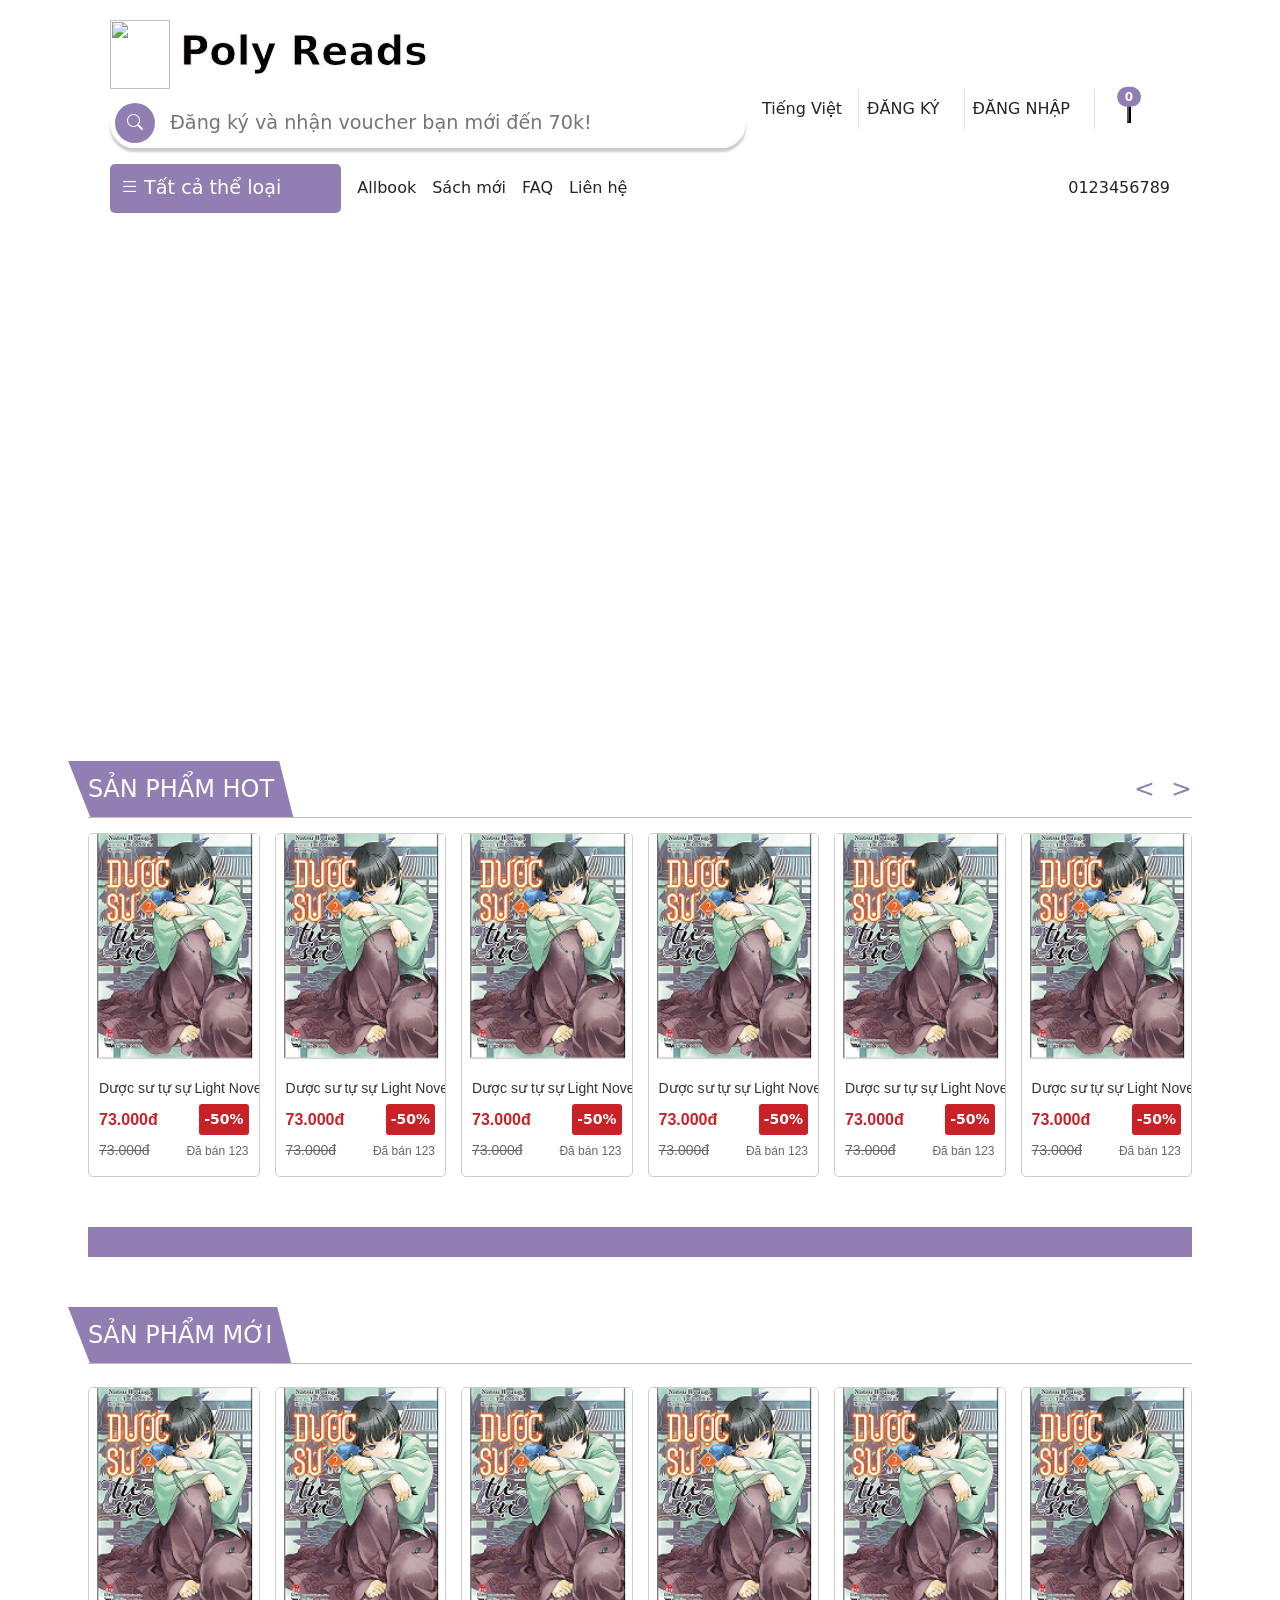
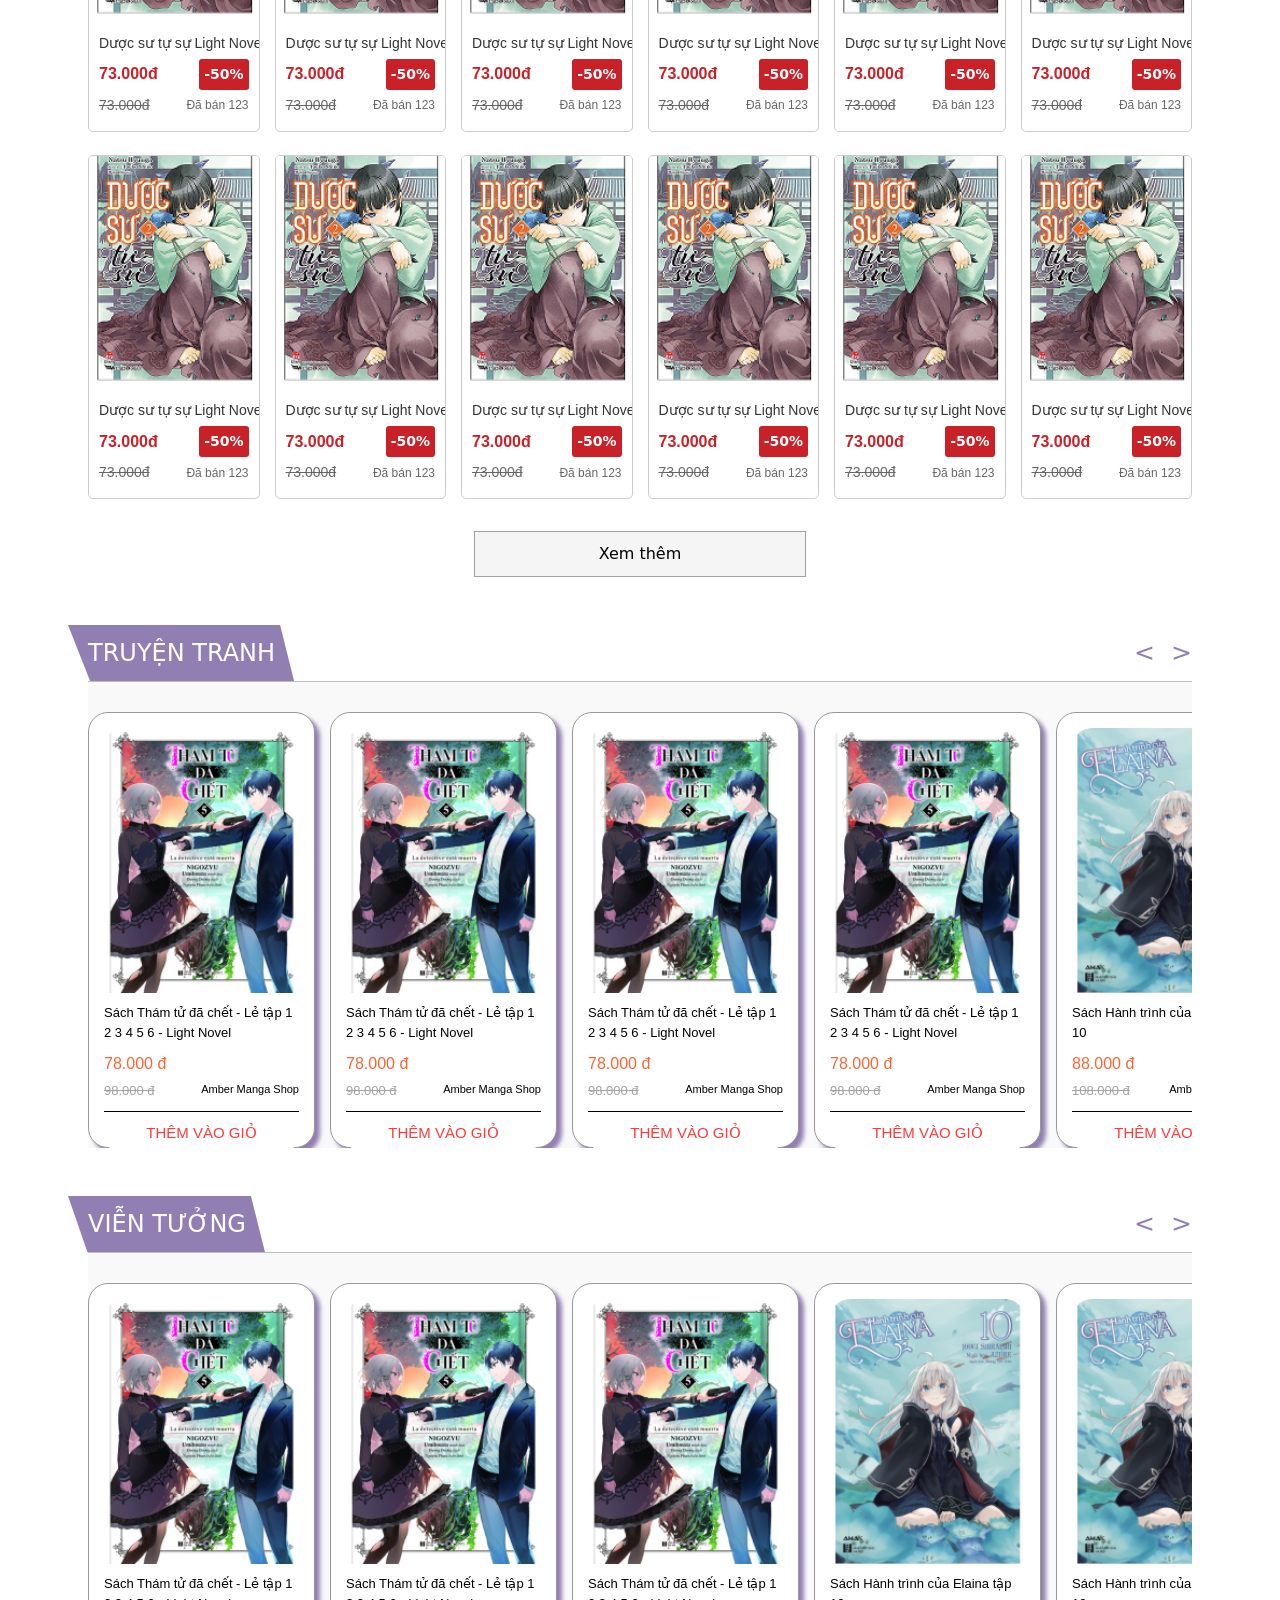
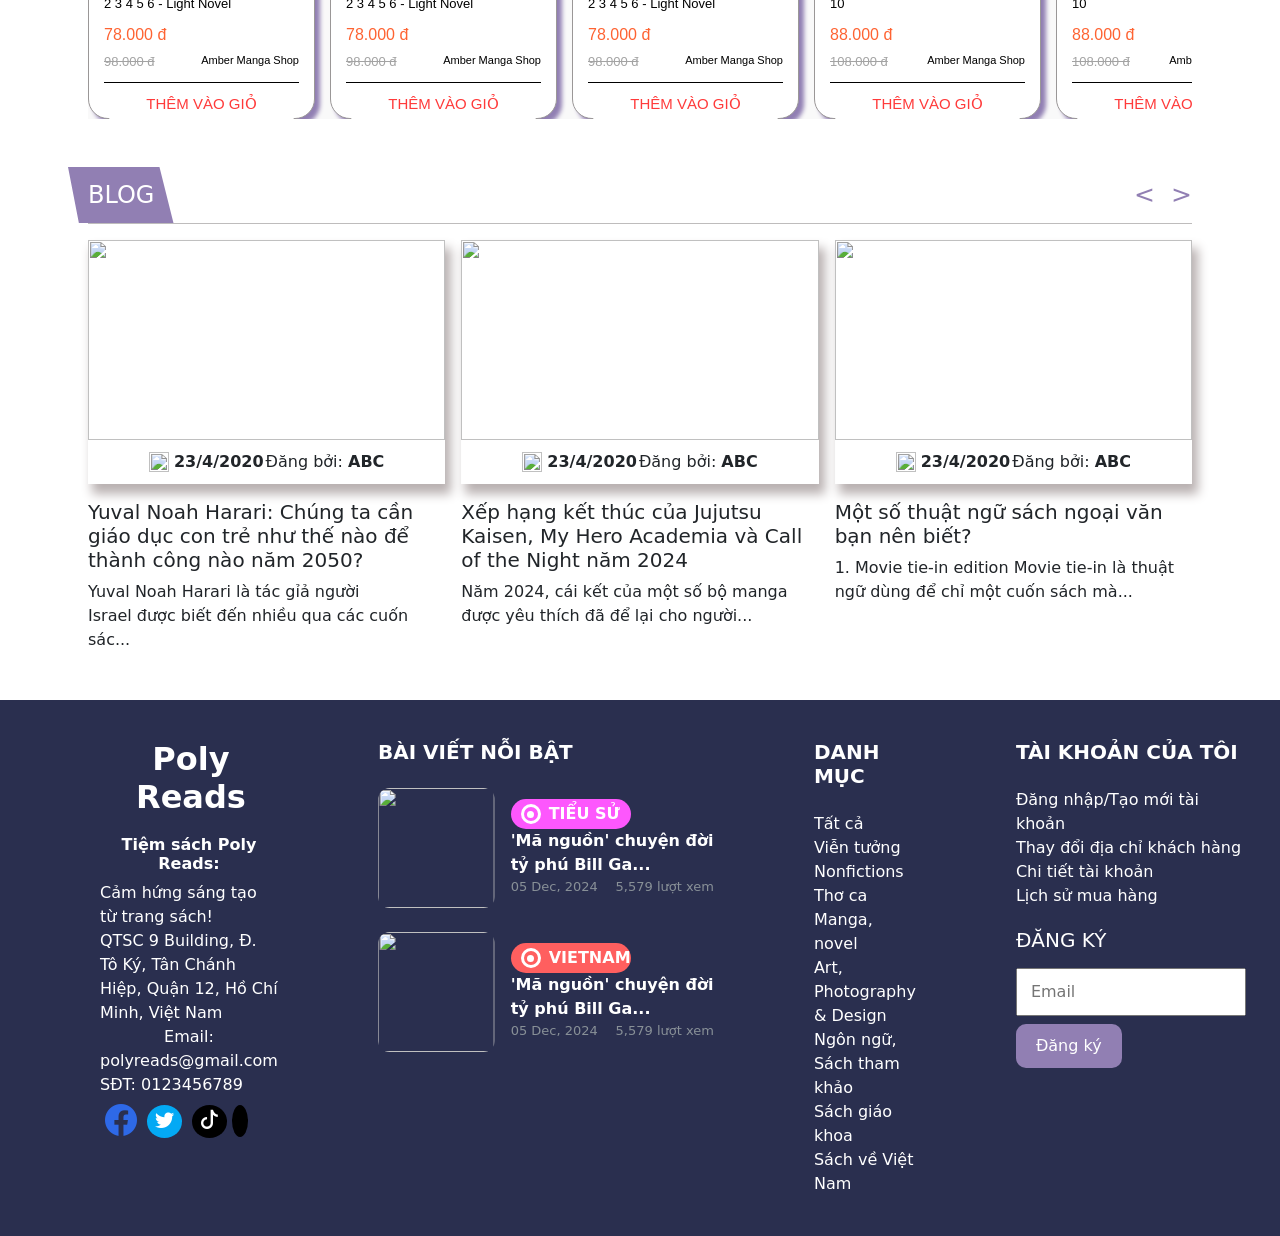
==== commit 1d800780: "update nav repso" ====
--- a/index.html
+++ b/index.html
@@ -83,17 +83,36 @@
           <div class="position-relative ">
             <div class="close" onclick="closeElement()">X</div>
 
-          <ul>
-            <li>Tất cả </li><br>
-            <li>Viễn tưởng</li><br>
-            <li>Nonfictions</li><br>
-            <li>Thơ ca</li><br>
-            <li>Manga, novel</li><br>
-            <li>Art, Photography & Design</li><br>
-            <li>Ngôn ngữ, Sách tham khảo</li><br>
-            <li>Sách giáo khoa</li><br>
-            <li>Sách về Việt Nam</li><br>
-          </ul>
+            <div class="dropdown" style="background-color: #C0A5F3;">
+              <i class="bi bi-list"></i>
+              <button class="border-0 dropdown-btn fw-medium" style="color: black;font-size: 18px;">Tất cả thể loại</button>
+              <div class="dropdown-content" style="background-color: #C0A5F3;font-size: 0.9rem;">
+                <a href="#"><span style="color: #a00f0f">></span>Tất cả</a>
+                <a href="#"><span style="color: #a00f0f">></span>Viễn tưởng</a>
+                <a href="#"><span style="color: #a00f0f">></span>Nonfictions</a>
+                <a href=""><span style="color: #a00f0f">></span>Thơ ca</a>
+                <a href=""><span style="color: #a00f0f">></span>Manga, novel</a>
+                <a href=""
+                  ><span style="color: #a00f0f">></span>Art, Photography &
+                  Design</a
+                >
+                <a href=""
+                  ><span style="color: #a00f0f">></span>Ngôn ngữ, Sách tham
+                  khảo</a
+                >
+                <a href=""
+                  ><span style="color: #a00f0f">></span>Sách giáo khoa</a
+                >
+                <a href=""
+                  ><span style="color: #a00f0f">></span>Sách về Việt Nam</a
+                >
+              </div>
+            </div><br>
+            <div>All books</div><br>
+            <div>Sách mới</div><br>
+            <div>FAQ</div><br>
+            <div>Liên hệ</div><br>
+            <div>0123456789</div><br>
           </div>
         </div>
           <div class=" custom-menu justify-content-between align-items-center w-100 mt-3 menu" style=" padding-bottom: 500px;">
@@ -160,7 +179,7 @@
           <div class="products-wrapper">
                  <div class="mobile-product">
             <div class="product-image">
-              <img src="https://media-hosting.imagekit.io//ddc5d5ae6cfd4056/rectangle-888.png?Expires=1835166017&Key-Pair-Id=K2ZIVPTIP2VGHC&Signature=dqFSgMl30xuxvQVoqqXJm~5ebnK7hVOEBYFkFIkkKw1owRh9CYmA0zlUpMjGYIvVncum2O3TpEWJSLUf7iOG9IIgmA0GmrGwaU9qr5hm5iW1m1aPoBsgfbc~ZRuQoHUi2xR0ISnPZu8bA9U43CdAeE8wJjbE-XYnn0TxBfxp7ngzyG7j3jbh2vIPMf0MFkgRdlipEm2a0gwiqCE4txxClMjCG4H4N60oZRw6pBq155Y9r7O9bvsbbJdTKeQE~5-Ha54JgMtkoAlQsbEI0WGhoxD9AGz1I7nSiUdMcKRDgxngqI2Ql2n9UFGpmFKz8zN8S-Av~5-oc2SjHhDisoX78w__" />
+              <img src="/asset/img/product/Rectangle 88.png" />
             </div>
             <div class="product-details">
               <div class="product-name">Dược sư tự sự Light Novel Tập 2</div>
@@ -176,7 +195,7 @@
           </div>
           <div class="mobile-product">
             <div class="product-image">
-              <img src="https://media-hosting.imagekit.io//ddc5d5ae6cfd4056/rectangle-888.png?Expires=1835166017&Key-Pair-Id=K2ZIVPTIP2VGHC&Signature=dqFSgMl30xuxvQVoqqXJm~5ebnK7hVOEBYFkFIkkKw1owRh9CYmA0zlUpMjGYIvVncum2O3TpEWJSLUf7iOG9IIgmA0GmrGwaU9qr5hm5iW1m1aPoBsgfbc~ZRuQoHUi2xR0ISnPZu8bA9U43CdAeE8wJjbE-XYnn0TxBfxp7ngzyG7j3jbh2vIPMf0MFkgRdlipEm2a0gwiqCE4txxClMjCG4H4N60oZRw6pBq155Y9r7O9bvsbbJdTKeQE~5-Ha54JgMtkoAlQsbEI0WGhoxD9AGz1I7nSiUdMcKRDgxngqI2Ql2n9UFGpmFKz8zN8S-Av~5-oc2SjHhDisoX78w__" />
+              <img src="/asset/img/product/Rectangle 88.png" />
             </div>
             <div class="product-details">
               <div class="product-name">Dược sư tự sự Light Novel Tập 2</div>
@@ -192,7 +211,7 @@
           </div>
           <div class="mobile-product">
             <div class="product-image">
-              <img src="https://media-hosting.imagekit.io//ddc5d5ae6cfd4056/rectangle-888.png?Expires=1835166017&Key-Pair-Id=K2ZIVPTIP2VGHC&Signature=dqFSgMl30xuxvQVoqqXJm~5ebnK7hVOEBYFkFIkkKw1owRh9CYmA0zlUpMjGYIvVncum2O3TpEWJSLUf7iOG9IIgmA0GmrGwaU9qr5hm5iW1m1aPoBsgfbc~ZRuQoHUi2xR0ISnPZu8bA9U43CdAeE8wJjbE-XYnn0TxBfxp7ngzyG7j3jbh2vIPMf0MFkgRdlipEm2a0gwiqCE4txxClMjCG4H4N60oZRw6pBq155Y9r7O9bvsbbJdTKeQE~5-Ha54JgMtkoAlQsbEI0WGhoxD9AGz1I7nSiUdMcKRDgxngqI2Ql2n9UFGpmFKz8zN8S-Av~5-oc2SjHhDisoX78w__" />
+              <img src="/asset/img/product/Rectangle 88.png" />
             </div>
             <div class="product-details">
               <div class="product-name">Dược sư tự sự Light Novel Tập 2</div>
@@ -208,7 +227,7 @@
           </div>
           <div class="mobile-product">
             <div class="product-image">
-              <img src="https://media-hosting.imagekit.io//ddc5d5ae6cfd4056/rectangle-888.png?Expires=1835166017&Key-Pair-Id=K2ZIVPTIP2VGHC&Signature=dqFSgMl30xuxvQVoqqXJm~5ebnK7hVOEBYFkFIkkKw1owRh9CYmA0zlUpMjGYIvVncum2O3TpEWJSLUf7iOG9IIgmA0GmrGwaU9qr5hm5iW1m1aPoBsgfbc~ZRuQoHUi2xR0ISnPZu8bA9U43CdAeE8wJjbE-XYnn0TxBfxp7ngzyG7j3jbh2vIPMf0MFkgRdlipEm2a0gwiqCE4txxClMjCG4H4N60oZRw6pBq155Y9r7O9bvsbbJdTKeQE~5-Ha54JgMtkoAlQsbEI0WGhoxD9AGz1I7nSiUdMcKRDgxngqI2Ql2n9UFGpmFKz8zN8S-Av~5-oc2SjHhDisoX78w__" />
+              <img src="/asset/img/product/Rectangle 88.png" />
             </div>
             <div class="product-details">
               <div class="product-name">Dược sư tự sự Light Novel Tập 2</div>
@@ -224,7 +243,7 @@
           </div>
           <div class="mobile-product">
             <div class="product-image">
-              <img src="https://media-hosting.imagekit.io//ddc5d5ae6cfd4056/rectangle-888.png?Expires=1835166017&Key-Pair-Id=K2ZIVPTIP2VGHC&Signature=dqFSgMl30xuxvQVoqqXJm~5ebnK7hVOEBYFkFIkkKw1owRh9CYmA0zlUpMjGYIvVncum2O3TpEWJSLUf7iOG9IIgmA0GmrGwaU9qr5hm5iW1m1aPoBsgfbc~ZRuQoHUi2xR0ISnPZu8bA9U43CdAeE8wJjbE-XYnn0TxBfxp7ngzyG7j3jbh2vIPMf0MFkgRdlipEm2a0gwiqCE4txxClMjCG4H4N60oZRw6pBq155Y9r7O9bvsbbJdTKeQE~5-Ha54JgMtkoAlQsbEI0WGhoxD9AGz1I7nSiUdMcKRDgxngqI2Ql2n9UFGpmFKz8zN8S-Av~5-oc2SjHhDisoX78w__" />
+              <img src="/asset/img/product/Rectangle 88.png" />
             </div>
             <div class="product-details">
               <div class="product-name">Dược sư tự sự Light Novel Tập 2</div>
@@ -241,7 +260,7 @@
           <!-- Repeat the above structure for each product, removing unique classes -->
           <div class="mobile-product">
             <div class="product-image">
-              <img src="https://media-hosting.imagekit.io//ddc5d5ae6cfd4056/rectangle-888.png?Expires=1835166017&Key-Pair-Id=K2ZIVPTIP2VGHC&Signature=dqFSgMl30xuxvQVoqqXJm~5ebnK7hVOEBYFkFIkkKw1owRh9CYmA0zlUpMjGYIvVncum2O3TpEWJSLUf7iOG9IIgmA0GmrGwaU9qr5hm5iW1m1aPoBsgfbc~ZRuQoHUi2xR0ISnPZu8bA9U43CdAeE8wJjbE-XYnn0TxBfxp7ngzyG7j3jbh2vIPMf0MFkgRdlipEm2a0gwiqCE4txxClMjCG4H4N60oZRw6pBq155Y9r7O9bvsbbJdTKeQE~5-Ha54JgMtkoAlQsbEI0WGhoxD9AGz1I7nSiUdMcKRDgxngqI2Ql2n9UFGpmFKz8zN8S-Av~5-oc2SjHhDisoX78w__" />
+              <img src="/asset/img/product/Rectangle 88.png" />
             </div>
             <div class="product-details">
               <div class="product-name">Dược sư tự sự Light Novel Tập 2</div>
@@ -258,7 +277,7 @@
                   <!-- Repeat the above structure for each product, removing unique classes -->
                   <div class="mobile-product">
             <div class="product-image">
-              <img src="https://media-hosting.imagekit.io//ddc5d5ae6cfd4056/rectangle-888.png?Expires=1835166017&Key-Pair-Id=K2ZIVPTIP2VGHC&Signature=dqFSgMl30xuxvQVoqqXJm~5ebnK7hVOEBYFkFIkkKw1owRh9CYmA0zlUpMjGYIvVncum2O3TpEWJSLUf7iOG9IIgmA0GmrGwaU9qr5hm5iW1m1aPoBsgfbc~ZRuQoHUi2xR0ISnPZu8bA9U43CdAeE8wJjbE-XYnn0TxBfxp7ngzyG7j3jbh2vIPMf0MFkgRdlipEm2a0gwiqCE4txxClMjCG4H4N60oZRw6pBq155Y9r7O9bvsbbJdTKeQE~5-Ha54JgMtkoAlQsbEI0WGhoxD9AGz1I7nSiUdMcKRDgxngqI2Ql2n9UFGpmFKz8zN8S-Av~5-oc2SjHhDisoX78w__" />
+              <img src="/asset/img/product/Rectangle 88.png" />
             </div>
             <div class="product-details">
               <div class="product-name">Dược sư tự sự Light Novel Tập 2</div>
@@ -275,7 +294,7 @@
                   <!-- Repeat the above structure for each product, removing unique classes -->
                   <div class="mobile-product">
             <div class="product-image">
-              <img src="https://media-hosting.imagekit.io//ddc5d5ae6cfd4056/rectangle-888.png?Expires=1835166017&Key-Pair-Id=K2ZIVPTIP2VGHC&Signature=dqFSgMl30xuxvQVoqqXJm~5ebnK7hVOEBYFkFIkkKw1owRh9CYmA0zlUpMjGYIvVncum2O3TpEWJSLUf7iOG9IIgmA0GmrGwaU9qr5hm5iW1m1aPoBsgfbc~ZRuQoHUi2xR0ISnPZu8bA9U43CdAeE8wJjbE-XYnn0TxBfxp7ngzyG7j3jbh2vIPMf0MFkgRdlipEm2a0gwiqCE4txxClMjCG4H4N60oZRw6pBq155Y9r7O9bvsbbJdTKeQE~5-Ha54JgMtkoAlQsbEI0WGhoxD9AGz1I7nSiUdMcKRDgxngqI2Ql2n9UFGpmFKz8zN8S-Av~5-oc2SjHhDisoX78w__" />
+              <img src="/asset/img/product/Rectangle 88.png" />
             </div>
             <div class="product-details">
               <div class="product-name">Dược sư tự sự Light Novel Tập 2</div>
@@ -292,7 +311,7 @@
                   <!-- Repeat the above structure for each product, removing unique classes -->
                   <div class="mobile-product">
             <div class="product-image">
-              <img src="https://media-hosting.imagekit.io//ddc5d5ae6cfd4056/rectangle-888.png?Expires=1835166017&Key-Pair-Id=K2ZIVPTIP2VGHC&Signature=dqFSgMl30xuxvQVoqqXJm~5ebnK7hVOEBYFkFIkkKw1owRh9CYmA0zlUpMjGYIvVncum2O3TpEWJSLUf7iOG9IIgmA0GmrGwaU9qr5hm5iW1m1aPoBsgfbc~ZRuQoHUi2xR0ISnPZu8bA9U43CdAeE8wJjbE-XYnn0TxBfxp7ngzyG7j3jbh2vIPMf0MFkgRdlipEm2a0gwiqCE4txxClMjCG4H4N60oZRw6pBq155Y9r7O9bvsbbJdTKeQE~5-Ha54JgMtkoAlQsbEI0WGhoxD9AGz1I7nSiUdMcKRDgxngqI2Ql2n9UFGpmFKz8zN8S-Av~5-oc2SjHhDisoX78w__" />
+              <img src="/asset/img/product/Rectangle 88.png" />
             </div>
             <div class="product-details">
               <div class="product-name">Dược sư tự sự Light Novel Tập 2</div>
@@ -309,7 +328,7 @@
                   <!-- Repeat the above structure for each product, removing unique classes -->
                   <div class="mobile-product">
             <div class="product-image">
-              <img src="https://media-hosting.imagekit.io//ddc5d5ae6cfd4056/rectangle-888.png?Expires=1835166017&Key-Pair-Id=K2ZIVPTIP2VGHC&Signature=dqFSgMl30xuxvQVoqqXJm~5ebnK7hVOEBYFkFIkkKw1owRh9CYmA0zlUpMjGYIvVncum2O3TpEWJSLUf7iOG9IIgmA0GmrGwaU9qr5hm5iW1m1aPoBsgfbc~ZRuQoHUi2xR0ISnPZu8bA9U43CdAeE8wJjbE-XYnn0TxBfxp7ngzyG7j3jbh2vIPMf0MFkgRdlipEm2a0gwiqCE4txxClMjCG4H4N60oZRw6pBq155Y9r7O9bvsbbJdTKeQE~5-Ha54JgMtkoAlQsbEI0WGhoxD9AGz1I7nSiUdMcKRDgxngqI2Ql2n9UFGpmFKz8zN8S-Av~5-oc2SjHhDisoX78w__" />
+              <img src="/asset/img/product/Rectangle 88.png" />
             </div>
             <div class="product-details">
               <div class="product-name">Dược sư tự sự Light Novel Tập 2</div>
@@ -330,12 +349,19 @@
         
         <!-- product end -->
       </div>
-      <div class="line-banner">
+      <div class="line-banner" style="background: #917fb3">
         <img
-          src="https://media-hosting.imagekit.io//bcbb496d533e4d00/line-banner.png?Expires=1835165149&Key-Pair-Id=K2ZIVPTIP2VGHC&Signature=237bRo-L05FiJfg31Mz0CXoJKe0l3uDh9EiuKT6eNa8SwpNkfyf9Hoj4CC2eNlV27nq8YCaF6kKAJ~PL1vrleBlENBR0eZBCFr~HvhJoOrReZSFBkzUQg~2nQXYDux9lx99yBLnI-uZ4LxvVGNKuLVwfyHDjQ2agthAaQN4BegbKw-QFoy5fn94yjLTO-UEt1PZESQgD3ZxPWhQKOE98ot0jEgVGDBuvLm5jS4n3zCYSKTokY2fv5V7z7lUBb6Hs7XCsu72D7qKaGg~p8Ca2whu8AGO6mjzBTZ2RVC99up30jUMUCHRMiFZxEGMAO7gou5cP4O4vUaxtCjCtUofcOQ__"
+          src="https://s3-alpha-sig.figma.com/img/34cc/471d/53641829638e6e5bfc9ec37f3f4238c9?Expires=1740355200&Key-Pair-Id=APKAQ4GOSFWCW27IBOMQ&Signature=t7WDkFO90PbvuLEU2D6dUXmpV~Nr17m4nsvjj2-4vpeKVoMtXkMQn4UOjl9aBoTOBGIBQGrqMw7Cn9FB4P7f7~JSzHuow~fLf8nGS33nXlTElZtkfeJNmuhlurxrcdwIbHXbJuAys-Uq7tWYCgMClM~3rXdTqqnZrIC5ANwYIfqpoJGh9thBLfuINzUdKwF-GeWyAiXJ6Rgv6rQeN7i8XinSABaZhoyOsR~q~tDCF0Pw-hxVgaB~UCdP5QZ10Fm3k3EnMgWDyKeSmTSmZrhKhJ1XB2-wP~8fsWhIvE1CQMbxLvfy9l0W17mmVY1smCW8iXWRsT5I8eCQxfSu23qB9g__"
           alt=""
         />
-       
+        <img
+          src="https://s3-alpha-sig.figma.com/img/04f3/9de0/489999627502f0cf5958d7bfbbf2db8a?Expires=1740355200&Key-Pair-Id=APKAQ4GOSFWCW27IBOMQ&Signature=h~HqnppuvsRZym6CX-k0pkZB8MR8UU5TgaKkZzioN8qt~Mdlj6N2PPq9qTK8RUbznAI2Sj-TDFSnQrYZ70B90TZYumRky0irgaYjV3Nr9KyuS~GKd-LkSEY4CpAu8~SXlj5k9AaScCQ5SeJi6xnp3pKCf2ui7GHtu5-VWepms9lgkFi~Slj5~7u9FTi5VSuun768mx6SapJNDjjAD8ngl0EAvHhRJ~jsvg-0DR29de728NeGKA~DvH4i22V-m5oGDHZka-eci2NR9WGIneBfwdJlU1GGhkF6z2Ppa32zwdqSL2Tl1VCl8ijTBU63IJEAnv4tUNebcyZQxI1wbxRkpg__"
+          alt=""
+        />
+        <img
+          src="https://s3-alpha-sig.figma.com/img/ec8f/b3b1/54ca7892aecb76835ce9d761e75e3787?Expires=1740355200&Key-Pair-Id=APKAQ4GOSFWCW27IBOMQ&Signature=IH~D8Br6wQZ7D2xvelt~2-QgWFG~1SgNehh1sH--Vole1xAuup~fXpdCF3CVzTYJLmV~rTPTT4X56cRZM8fU-bGKqi-oB3Qiuao4V9X18U1VLt2gcP-Ive5JZ7Nkkt5IBbG6BD214DLD~a-1GVIxaA7WhuZ~m9rcRGY87n4MngH5H5M9s2p5pwfYYpDAUKYsYYXA9CcR~quZ-jrQlzCORYbyBPTCNC8xgxfpq9jw~isoSPaUqo4RIH85pqu1Vzb2yzpMNHJJZiXFBy2LbAVa2Rm5xYV5y9p6puWp5BHoHZTkf4PaRzWDOfLcgsrdKOxSOOObH~jg26mn1oks3g6rLA__"
+          alt=""
+        />
       </div>
       <div
       class="d-flex justify-content-between align-items-center"
@@ -351,7 +377,7 @@
       <div class="list-product">
         <div class="mobile-product">
           <div class="product-image">
-            <img src="https://media-hosting.imagekit.io//ddc5d5ae6cfd4056/rectangle-888.png?Expires=1835166017&Key-Pair-Id=K2ZIVPTIP2VGHC&Signature=dqFSgMl30xuxvQVoqqXJm~5ebnK7hVOEBYFkFIkkKw1owRh9CYmA0zlUpMjGYIvVncum2O3TpEWJSLUf7iOG9IIgmA0GmrGwaU9qr5hm5iW1m1aPoBsgfbc~ZRuQoHUi2xR0ISnPZu8bA9U43CdAeE8wJjbE-XYnn0TxBfxp7ngzyG7j3jbh2vIPMf0MFkgRdlipEm2a0gwiqCE4txxClMjCG4H4N60oZRw6pBq155Y9r7O9bvsbbJdTKeQE~5-Ha54JgMtkoAlQsbEI0WGhoxD9AGz1I7nSiUdMcKRDgxngqI2Ql2n9UFGpmFKz8zN8S-Av~5-oc2SjHhDisoX78w__" />
+            <img src="/asset/img/product/Rectangle 88.png" />
           </div>
           <div class="product-details">
             <div class="product-name">Dược sư tự sự Light Novel Tập 2</div>
@@ -368,7 +394,7 @@
         <!-- Repeat the above structure for each product, removing unique classes -->
         <div class="mobile-product">
           <div class="product-image">
-            <img src="https://media-hosting.imagekit.io//ddc5d5ae6cfd4056/rectangle-888.png?Expires=1835166017&Key-Pair-Id=K2ZIVPTIP2VGHC&Signature=dqFSgMl30xuxvQVoqqXJm~5ebnK7hVOEBYFkFIkkKw1owRh9CYmA0zlUpMjGYIvVncum2O3TpEWJSLUf7iOG9IIgmA0GmrGwaU9qr5hm5iW1m1aPoBsgfbc~ZRuQoHUi2xR0ISnPZu8bA9U43CdAeE8wJjbE-XYnn0TxBfxp7ngzyG7j3jbh2vIPMf0MFkgRdlipEm2a0gwiqCE4txxClMjCG4H4N60oZRw6pBq155Y9r7O9bvsbbJdTKeQE~5-Ha54JgMtkoAlQsbEI0WGhoxD9AGz1I7nSiUdMcKRDgxngqI2Ql2n9UFGpmFKz8zN8S-Av~5-oc2SjHhDisoX78w__" />
+            <img src="/asset/img/product/Rectangle 88.png" />
           </div>
           <div class="product-details">
             <div class="product-name">Dược sư tự sự Light Novel Tập 2</div>
@@ -385,7 +411,7 @@
                 <!-- Repeat the above structure for each product, removing unique classes -->
                 <div class="mobile-product">
           <div class="product-image">
-            <img src="https://media-hosting.imagekit.io//ddc5d5ae6cfd4056/rectangle-888.png?Expires=1835166017&Key-Pair-Id=K2ZIVPTIP2VGHC&Signature=dqFSgMl30xuxvQVoqqXJm~5ebnK7hVOEBYFkFIkkKw1owRh9CYmA0zlUpMjGYIvVncum2O3TpEWJSLUf7iOG9IIgmA0GmrGwaU9qr5hm5iW1m1aPoBsgfbc~ZRuQoHUi2xR0ISnPZu8bA9U43CdAeE8wJjbE-XYnn0TxBfxp7ngzyG7j3jbh2vIPMf0MFkgRdlipEm2a0gwiqCE4txxClMjCG4H4N60oZRw6pBq155Y9r7O9bvsbbJdTKeQE~5-Ha54JgMtkoAlQsbEI0WGhoxD9AGz1I7nSiUdMcKRDgxngqI2Ql2n9UFGpmFKz8zN8S-Av~5-oc2SjHhDisoX78w__" />
+            <img src="/asset/img/product/Rectangle 88.png" />
           </div>
           <div class="product-details">
             <div class="product-name">Dược sư tự sự Light Novel Tập 2</div>
@@ -402,7 +428,7 @@
                 <!-- Repeat the above structure for each product, removing unique classes -->
                 <div class="mobile-product">
           <div class="product-image">
-            <img src="https://media-hosting.imagekit.io//ddc5d5ae6cfd4056/rectangle-888.png?Expires=1835166017&Key-Pair-Id=K2ZIVPTIP2VGHC&Signature=dqFSgMl30xuxvQVoqqXJm~5ebnK7hVOEBYFkFIkkKw1owRh9CYmA0zlUpMjGYIvVncum2O3TpEWJSLUf7iOG9IIgmA0GmrGwaU9qr5hm5iW1m1aPoBsgfbc~ZRuQoHUi2xR0ISnPZu8bA9U43CdAeE8wJjbE-XYnn0TxBfxp7ngzyG7j3jbh2vIPMf0MFkgRdlipEm2a0gwiqCE4txxClMjCG4H4N60oZRw6pBq155Y9r7O9bvsbbJdTKeQE~5-Ha54JgMtkoAlQsbEI0WGhoxD9AGz1I7nSiUdMcKRDgxngqI2Ql2n9UFGpmFKz8zN8S-Av~5-oc2SjHhDisoX78w__" />
+            <img src="/asset/img/product/Rectangle 88.png" />
           </div>
           <div class="product-details">
             <div class="product-name">Dược sư tự sự Light Novel Tập 2</div>
@@ -419,7 +445,7 @@
                 <!-- Repeat the above structure for each product, removing unique classes -->
                 <div class="mobile-product">
           <div class="product-image">
-            <img src="https://media-hosting.imagekit.io//ddc5d5ae6cfd4056/rectangle-888.png?Expires=1835166017&Key-Pair-Id=K2ZIVPTIP2VGHC&Signature=dqFSgMl30xuxvQVoqqXJm~5ebnK7hVOEBYFkFIkkKw1owRh9CYmA0zlUpMjGYIvVncum2O3TpEWJSLUf7iOG9IIgmA0GmrGwaU9qr5hm5iW1m1aPoBsgfbc~ZRuQoHUi2xR0ISnPZu8bA9U43CdAeE8wJjbE-XYnn0TxBfxp7ngzyG7j3jbh2vIPMf0MFkgRdlipEm2a0gwiqCE4txxClMjCG4H4N60oZRw6pBq155Y9r7O9bvsbbJdTKeQE~5-Ha54JgMtkoAlQsbEI0WGhoxD9AGz1I7nSiUdMcKRDgxngqI2Ql2n9UFGpmFKz8zN8S-Av~5-oc2SjHhDisoX78w__" />
+            <img src="/asset/img/product/Rectangle 88.png" />
           </div>
           <div class="product-details">
             <div class="product-name">Dược sư tự sự Light Novel Tập 2</div>
@@ -436,7 +462,7 @@
                 <!-- Repeat the above structure for each product, removing unique classes -->
                 <div class="mobile-product">
           <div class="product-image">
-            <img src="https://media-hosting.imagekit.io//ddc5d5ae6cfd4056/rectangle-888.png?Expires=1835166017&Key-Pair-Id=K2ZIVPTIP2VGHC&Signature=dqFSgMl30xuxvQVoqqXJm~5ebnK7hVOEBYFkFIkkKw1owRh9CYmA0zlUpMjGYIvVncum2O3TpEWJSLUf7iOG9IIgmA0GmrGwaU9qr5hm5iW1m1aPoBsgfbc~ZRuQoHUi2xR0ISnPZu8bA9U43CdAeE8wJjbE-XYnn0TxBfxp7ngzyG7j3jbh2vIPMf0MFkgRdlipEm2a0gwiqCE4txxClMjCG4H4N60oZRw6pBq155Y9r7O9bvsbbJdTKeQE~5-Ha54JgMtkoAlQsbEI0WGhoxD9AGz1I7nSiUdMcKRDgxngqI2Ql2n9UFGpmFKz8zN8S-Av~5-oc2SjHhDisoX78w__" />
+            <img src="/asset/img/product/Rectangle 88.png" />
           </div>
           <div class="product-details">
             <div class="product-name">Dược sư tự sự Light Novel Tập 2</div>
@@ -463,7 +489,7 @@
     <div class="list-product">
       <div class="mobile-product">
         <div class="product-image">
-          <img src="https://media-hosting.imagekit.io//ddc5d5ae6cfd4056/rectangle-888.png?Expires=1835166017&Key-Pair-Id=K2ZIVPTIP2VGHC&Signature=dqFSgMl30xuxvQVoqqXJm~5ebnK7hVOEBYFkFIkkKw1owRh9CYmA0zlUpMjGYIvVncum2O3TpEWJSLUf7iOG9IIgmA0GmrGwaU9qr5hm5iW1m1aPoBsgfbc~ZRuQoHUi2xR0ISnPZu8bA9U43CdAeE8wJjbE-XYnn0TxBfxp7ngzyG7j3jbh2vIPMf0MFkgRdlipEm2a0gwiqCE4txxClMjCG4H4N60oZRw6pBq155Y9r7O9bvsbbJdTKeQE~5-Ha54JgMtkoAlQsbEI0WGhoxD9AGz1I7nSiUdMcKRDgxngqI2Ql2n9UFGpmFKz8zN8S-Av~5-oc2SjHhDisoX78w__" />
+          <img src="/asset/img/product/Rectangle 88.png" />
         </div>
         <div class="product-details">
           <div class="product-name">Dược sư tự sự Light Novel Tập 2</div>
@@ -480,7 +506,7 @@
       <!-- Repeat the above structure for each product, removing unique classes -->
       <div class="mobile-product">
         <div class="product-image">
-          <img src="https://media-hosting.imagekit.io//ddc5d5ae6cfd4056/rectangle-888.png?Expires=1835166017&Key-Pair-Id=K2ZIVPTIP2VGHC&Signature=dqFSgMl30xuxvQVoqqXJm~5ebnK7hVOEBYFkFIkkKw1owRh9CYmA0zlUpMjGYIvVncum2O3TpEWJSLUf7iOG9IIgmA0GmrGwaU9qr5hm5iW1m1aPoBsgfbc~ZRuQoHUi2xR0ISnPZu8bA9U43CdAeE8wJjbE-XYnn0TxBfxp7ngzyG7j3jbh2vIPMf0MFkgRdlipEm2a0gwiqCE4txxClMjCG4H4N60oZRw6pBq155Y9r7O9bvsbbJdTKeQE~5-Ha54JgMtkoAlQsbEI0WGhoxD9AGz1I7nSiUdMcKRDgxngqI2Ql2n9UFGpmFKz8zN8S-Av~5-oc2SjHhDisoX78w__" />
+          <img src="/asset/img/product/Rectangle 88.png" />
         </div>
         <div class="product-details">
           <div class="product-name">Dược sư tự sự Light Novel Tập 2</div>
@@ -497,7 +523,7 @@
               <!-- Repeat the above structure for each product, removing unique classes -->
               <div class="mobile-product">
         <div class="product-image">
-          <img src="https://media-hosting.imagekit.io//ddc5d5ae6cfd4056/rectangle-888.png?Expires=1835166017&Key-Pair-Id=K2ZIVPTIP2VGHC&Signature=dqFSgMl30xuxvQVoqqXJm~5ebnK7hVOEBYFkFIkkKw1owRh9CYmA0zlUpMjGYIvVncum2O3TpEWJSLUf7iOG9IIgmA0GmrGwaU9qr5hm5iW1m1aPoBsgfbc~ZRuQoHUi2xR0ISnPZu8bA9U43CdAeE8wJjbE-XYnn0TxBfxp7ngzyG7j3jbh2vIPMf0MFkgRdlipEm2a0gwiqCE4txxClMjCG4H4N60oZRw6pBq155Y9r7O9bvsbbJdTKeQE~5-Ha54JgMtkoAlQsbEI0WGhoxD9AGz1I7nSiUdMcKRDgxngqI2Ql2n9UFGpmFKz8zN8S-Av~5-oc2SjHhDisoX78w__" />
+          <img src="/asset/img/product/Rectangle 88.png" />
         </div>
         <div class="product-details">
           <div class="product-name">Dược sư tự sự Light Novel Tập 2</div>
@@ -514,7 +540,7 @@
               <!-- Repeat the above structure for each product, removing unique classes -->
               <div class="mobile-product">
         <div class="product-image">
-          <img src="https://media-hosting.imagekit.io//ddc5d5ae6cfd4056/rectangle-888.png?Expires=1835166017&Key-Pair-Id=K2ZIVPTIP2VGHC&Signature=dqFSgMl30xuxvQVoqqXJm~5ebnK7hVOEBYFkFIkkKw1owRh9CYmA0zlUpMjGYIvVncum2O3TpEWJSLUf7iOG9IIgmA0GmrGwaU9qr5hm5iW1m1aPoBsgfbc~ZRuQoHUi2xR0ISnPZu8bA9U43CdAeE8wJjbE-XYnn0TxBfxp7ngzyG7j3jbh2vIPMf0MFkgRdlipEm2a0gwiqCE4txxClMjCG4H4N60oZRw6pBq155Y9r7O9bvsbbJdTKeQE~5-Ha54JgMtkoAlQsbEI0WGhoxD9AGz1I7nSiUdMcKRDgxngqI2Ql2n9UFGpmFKz8zN8S-Av~5-oc2SjHhDisoX78w__" />
+          <img src="/asset/img/product/Rectangle 88.png" />
         </div>
         <div class="product-details">
           <div class="product-name">Dược sư tự sự Light Novel Tập 2</div>
@@ -531,7 +557,7 @@
               <!-- Repeat the above structure for each product, removing unique classes -->
               <div class="mobile-product">
         <div class="product-image">
-          <img src="https://media-hosting.imagekit.io//ddc5d5ae6cfd4056/rectangle-888.png?Expires=1835166017&Key-Pair-Id=K2ZIVPTIP2VGHC&Signature=dqFSgMl30xuxvQVoqqXJm~5ebnK7hVOEBYFkFIkkKw1owRh9CYmA0zlUpMjGYIvVncum2O3TpEWJSLUf7iOG9IIgmA0GmrGwaU9qr5hm5iW1m1aPoBsgfbc~ZRuQoHUi2xR0ISnPZu8bA9U43CdAeE8wJjbE-XYnn0TxBfxp7ngzyG7j3jbh2vIPMf0MFkgRdlipEm2a0gwiqCE4txxClMjCG4H4N60oZRw6pBq155Y9r7O9bvsbbJdTKeQE~5-Ha54JgMtkoAlQsbEI0WGhoxD9AGz1I7nSiUdMcKRDgxngqI2Ql2n9UFGpmFKz8zN8S-Av~5-oc2SjHhDisoX78w__" />
+          <img src="/asset/img/product/Rectangle 88.png" />
         </div>
         <div class="product-details">
           <div class="product-name">Dược sư tự sự Light Novel Tập 2</div>
@@ -548,7 +574,7 @@
               <!-- Repeat the above structure for each product, removing unique classes -->
               <div class="mobile-product">
         <div class="product-image">
-          <img src="https://media-hosting.imagekit.io//ddc5d5ae6cfd4056/rectangle-888.png?Expires=1835166017&Key-Pair-Id=K2ZIVPTIP2VGHC&Signature=dqFSgMl30xuxvQVoqqXJm~5ebnK7hVOEBYFkFIkkKw1owRh9CYmA0zlUpMjGYIvVncum2O3TpEWJSLUf7iOG9IIgmA0GmrGwaU9qr5hm5iW1m1aPoBsgfbc~ZRuQoHUi2xR0ISnPZu8bA9U43CdAeE8wJjbE-XYnn0TxBfxp7ngzyG7j3jbh2vIPMf0MFkgRdlipEm2a0gwiqCE4txxClMjCG4H4N60oZRw6pBq155Y9r7O9bvsbbJdTKeQE~5-Ha54JgMtkoAlQsbEI0WGhoxD9AGz1I7nSiUdMcKRDgxngqI2Ql2n9UFGpmFKz8zN8S-Av~5-oc2SjHhDisoX78w__" />
+          <img src="/asset/img/product/Rectangle 88.png" />
         </div>
         <div class="product-details">
           <div class="product-name">Dược sư tự sự Light Novel Tập 2</div>
@@ -594,7 +620,7 @@
   <div class="san-pham">
     <div class="products-wrapper2">
           <div class="san-pham-item">
-        <img src="https://media-hosting.imagekit.io//dd60ed1378964bc4/rectangle-5020.png?Expires=1835166163&Key-Pair-Id=K2ZIVPTIP2VGHC&Signature=OTMQNlWTK678oTH7wi3f8Bo4XvR0X6mfTCS-bAsbYXXvug2Sil-JTAi7WgMaNcAJj6zTc7EMQXozFWnOR2rfJExDbp0q6HUellsUvIjySJzL~1y2C-fTmWhHKPGlmaQ0eY0pv-N~5UUuhXpblL3GchYf5ODdeoITUxx~jcyKkQP0iUPtECrDAkUoYr64fJx~5AUr63EtRG87tUyDNSQqF6MhEefGek5Xrm9XVxbT8zdkExmJE6FeIDF7VtLdJkI2DjRSiaJKc3QueNcNL-A6ZSArIitFRzfi45FrjukM0L4mjC0SRoztGekjThZuT0ihxLiEHg2bqGo6d-BwsoofVQ__" alt="Thám Tử Đã Chết" />
+        <img src="/asset/img/product/rectangle-500.png" alt="Thám Tử Đã Chết" />
         <div class="sach-title">Sách Thám tử đã chết - Lẻ tập 1 2 3 4 5 6 - Light Novel</div>
         <div class="price-current">78.000 đ</div>
         <div class="shop-name-price-old">
@@ -604,7 +630,7 @@
         <div class="add-to-cart">THÊM VÀO GIỎ</div>
     </div>
     <div class="san-pham-item">
-      <img src="https://media-hosting.imagekit.io//dd60ed1378964bc4/rectangle-5020.png?Expires=1835166163&Key-Pair-Id=K2ZIVPTIP2VGHC&Signature=OTMQNlWTK678oTH7wi3f8Bo4XvR0X6mfTCS-bAsbYXXvug2Sil-JTAi7WgMaNcAJj6zTc7EMQXozFWnOR2rfJExDbp0q6HUellsUvIjySJzL~1y2C-fTmWhHKPGlmaQ0eY0pv-N~5UUuhXpblL3GchYf5ODdeoITUxx~jcyKkQP0iUPtECrDAkUoYr64fJx~5AUr63EtRG87tUyDNSQqF6MhEefGek5Xrm9XVxbT8zdkExmJE6FeIDF7VtLdJkI2DjRSiaJKc3QueNcNL-A6ZSArIitFRzfi45FrjukM0L4mjC0SRoztGekjThZuT0ihxLiEHg2bqGo6d-BwsoofVQ__" alt="Thám Tử Đã Chết" />
+      <img src="/asset/img/product/rectangle-500.png" alt="Thám Tử Đã Chết" />
       <div class="sach-title">Sách Thám tử đã chết - Lẻ tập 1 2 3 4 5 6 - Light Novel</div>
       <div class="price-current">78.000 đ</div>
       <div class="shop-name-price-old">
@@ -614,7 +640,7 @@
       <div class="add-to-cart">THÊM VÀO GIỎ</div>
   </div>
   <div class="san-pham-item">
-    <img src="https://media-hosting.imagekit.io//dd60ed1378964bc4/rectangle-5020.png?Expires=1835166163&Key-Pair-Id=K2ZIVPTIP2VGHC&Signature=OTMQNlWTK678oTH7wi3f8Bo4XvR0X6mfTCS-bAsbYXXvug2Sil-JTAi7WgMaNcAJj6zTc7EMQXozFWnOR2rfJExDbp0q6HUellsUvIjySJzL~1y2C-fTmWhHKPGlmaQ0eY0pv-N~5UUuhXpblL3GchYf5ODdeoITUxx~jcyKkQP0iUPtECrDAkUoYr64fJx~5AUr63EtRG87tUyDNSQqF6MhEefGek5Xrm9XVxbT8zdkExmJE6FeIDF7VtLdJkI2DjRSiaJKc3QueNcNL-A6ZSArIitFRzfi45FrjukM0L4mjC0SRoztGekjThZuT0ihxLiEHg2bqGo6d-BwsoofVQ__" alt="Thám Tử Đã Chết" />
+    <img src="/asset/img/product/rectangle-500.png" alt="Thám Tử Đã Chết" />
     <div class="sach-title">Sách Thám tử đã chết - Lẻ tập 1 2 3 4 5 6 - Light Novel</div>
     <div class="price-current">78.000 đ</div>
     <div class="shop-name-price-old">
@@ -624,7 +650,7 @@
     <div class="add-to-cart">THÊM VÀO GIỎ</div>
 </div>
 <div class="san-pham-item">
-  <img src="https://media-hosting.imagekit.io//dd60ed1378964bc4/rectangle-5020.png?Expires=1835166163&Key-Pair-Id=K2ZIVPTIP2VGHC&Signature=OTMQNlWTK678oTH7wi3f8Bo4XvR0X6mfTCS-bAsbYXXvug2Sil-JTAi7WgMaNcAJj6zTc7EMQXozFWnOR2rfJExDbp0q6HUellsUvIjySJzL~1y2C-fTmWhHKPGlmaQ0eY0pv-N~5UUuhXpblL3GchYf5ODdeoITUxx~jcyKkQP0iUPtECrDAkUoYr64fJx~5AUr63EtRG87tUyDNSQqF6MhEefGek5Xrm9XVxbT8zdkExmJE6FeIDF7VtLdJkI2DjRSiaJKc3QueNcNL-A6ZSArIitFRzfi45FrjukM0L4mjC0SRoztGekjThZuT0ihxLiEHg2bqGo6d-BwsoofVQ__" alt="Thám Tử Đã Chết" />
+  <img src="/asset/img/product/rectangle-500.png" alt="Thám Tử Đã Chết" />
   <div class="sach-title">Sách Thám tử đã chết - Lẻ tập 1 2 3 4 5 6 - Light Novel</div>
   <div class="price-current">78.000 đ</div>
   <div class="shop-name-price-old">
@@ -634,7 +660,7 @@
   <div class="add-to-cart">THÊM VÀO GIỎ</div>
 </div>
     <div class="san-pham-item">
-        <img src="https://media-hosting.imagekit.io//ab5e1c9211ce4304/LN_10-C_VN.webp?Expires=1835166393&Key-Pair-Id=K2ZIVPTIP2VGHC&Signature=toxtI~TJMtlO8p8i8tN8pCe9NMxV6sp-p1BM18g6rbJR2Lklm6c2OOi1LXb4rLV7bFurHKZwMuqjT43oKzwFB5PlVw7CbWzSI0ZB21qoP87nb3JhH1ilw5x0xRB~nd4cQUkl9FY4lFM6oj-VH2qxX11-TlIdLZZL0sC0xIWjvcj8sxUP~dT9Mnp-BYqj6Jsosk1Tt4ssjCCXpU5pPkHWpqkKONJCxJQBgxrR1-tyAr2MItrH7sHYDvPVWzlhOSkbOso0kQDugomWUrIhhKoS5sjlvPKtAU-G227Jo0v87wt3Z3cy~HSSg6sfj9aBuo37lEfL3yLihAojm9KXakZmEQ__" alt="Hành Trình của Elaina" />
+        <img src="/asset/img/product/rectangle-501.png" alt="Hành Trình của Elaina" />
         <div class="sach-title">Sách Hành trình của Elaina tập 10</div>
         <div class="price-current">88.000 đ</div>
         <div class="shop-name-price-old">
@@ -645,7 +671,7 @@
     </div>
 
     <div class="san-pham-item">
-      <img src="https://media-hosting.imagekit.io//ab5e1c9211ce4304/LN_10-C_VN.webp?Expires=1835166393&Key-Pair-Id=K2ZIVPTIP2VGHC&Signature=toxtI~TJMtlO8p8i8tN8pCe9NMxV6sp-p1BM18g6rbJR2Lklm6c2OOi1LXb4rLV7bFurHKZwMuqjT43oKzwFB5PlVw7CbWzSI0ZB21qoP87nb3JhH1ilw5x0xRB~nd4cQUkl9FY4lFM6oj-VH2qxX11-TlIdLZZL0sC0xIWjvcj8sxUP~dT9Mnp-BYqj6Jsosk1Tt4ssjCCXpU5pPkHWpqkKONJCxJQBgxrR1-tyAr2MItrH7sHYDvPVWzlhOSkbOso0kQDugomWUrIhhKoS5sjlvPKtAU-G227Jo0v87wt3Z3cy~HSSg6sfj9aBuo37lEfL3yLihAojm9KXakZmEQ__" alt="Hành Trình của Elaina" />
+      <img src="/asset/img/product/rectangle-501.png" alt="Hành Trình của Elaina" />
       <div class="sach-title">Sách Hành trình của Elaina tập 10</div>
       <div class="price-current">88.000 đ</div>
       <div class="shop-name-price-old">
@@ -656,7 +682,7 @@
   </div>
 
   <div class="san-pham-item">
-    <img src="https://media-hosting.imagekit.io//ab5e1c9211ce4304/LN_10-C_VN.webp?Expires=1835166393&Key-Pair-Id=K2ZIVPTIP2VGHC&Signature=toxtI~TJMtlO8p8i8tN8pCe9NMxV6sp-p1BM18g6rbJR2Lklm6c2OOi1LXb4rLV7bFurHKZwMuqjT43oKzwFB5PlVw7CbWzSI0ZB21qoP87nb3JhH1ilw5x0xRB~nd4cQUkl9FY4lFM6oj-VH2qxX11-TlIdLZZL0sC0xIWjvcj8sxUP~dT9Mnp-BYqj6Jsosk1Tt4ssjCCXpU5pPkHWpqkKONJCxJQBgxrR1-tyAr2MItrH7sHYDvPVWzlhOSkbOso0kQDugomWUrIhhKoS5sjlvPKtAU-G227Jo0v87wt3Z3cy~HSSg6sfj9aBuo37lEfL3yLihAojm9KXakZmEQ__" alt="Hành Trình của Elaina" />
+    <img src="/asset/img/product/rectangle-501.png" alt="Hành Trình của Elaina" />
     <div class="sach-title">Sách Hành trình của Elaina tập 10</div>
     <div class="price-current">88.000 đ</div>
     <div class="shop-name-price-old">
@@ -667,7 +693,7 @@
 </div>
 
 <div class="san-pham-item">
-  <img src="https://media-hosting.imagekit.io//ab5e1c9211ce4304/LN_10-C_VN.webp?Expires=1835166393&Key-Pair-Id=K2ZIVPTIP2VGHC&Signature=toxtI~TJMtlO8p8i8tN8pCe9NMxV6sp-p1BM18g6rbJR2Lklm6c2OOi1LXb4rLV7bFurHKZwMuqjT43oKzwFB5PlVw7CbWzSI0ZB21qoP87nb3JhH1ilw5x0xRB~nd4cQUkl9FY4lFM6oj-VH2qxX11-TlIdLZZL0sC0xIWjvcj8sxUP~dT9Mnp-BYqj6Jsosk1Tt4ssjCCXpU5pPkHWpqkKONJCxJQBgxrR1-tyAr2MItrH7sHYDvPVWzlhOSkbOso0kQDugomWUrIhhKoS5sjlvPKtAU-G227Jo0v87wt3Z3cy~HSSg6sfj9aBuo37lEfL3yLihAojm9KXakZmEQ__" alt="Hành Trình của Elaina" />
+  <img src="/asset/img/product/rectangle-501.png" alt="Hành Trình của Elaina" />
   <div class="sach-title">Sách Hành trình của Elaina tập 10</div>
   <div class="price-current">88.000 đ</div>
   <div class="shop-name-price-old">
@@ -699,7 +725,7 @@
   <div class="san-pham">
     <div class="products-wrapper3">
         <div class="san-pham-item">
-        <img src="https://media-hosting.imagekit.io//dd60ed1378964bc4/rectangle-5020.png?Expires=1835166163&Key-Pair-Id=K2ZIVPTIP2VGHC&Signature=OTMQNlWTK678oTH7wi3f8Bo4XvR0X6mfTCS-bAsbYXXvug2Sil-JTAi7WgMaNcAJj6zTc7EMQXozFWnOR2rfJExDbp0q6HUellsUvIjySJzL~1y2C-fTmWhHKPGlmaQ0eY0pv-N~5UUuhXpblL3GchYf5ODdeoITUxx~jcyKkQP0iUPtECrDAkUoYr64fJx~5AUr63EtRG87tUyDNSQqF6MhEefGek5Xrm9XVxbT8zdkExmJE6FeIDF7VtLdJkI2DjRSiaJKc3QueNcNL-A6ZSArIitFRzfi45FrjukM0L4mjC0SRoztGekjThZuT0ihxLiEHg2bqGo6d-BwsoofVQ__" alt="Thám Tử Đã Chết" />
+        <img src="/asset/img/product/rectangle-500.png" alt="Thám Tử Đã Chết" />
         <div class="sach-title">Sách Thám tử đã chết - Lẻ tập 1 2 3 4 5 6 - Light Novel</div>
         <div class="price-current">78.000 đ</div>
         <div class="shop-name-price-old">
@@ -709,7 +735,7 @@
         <div class="add-to-cart">THÊM VÀO GIỎ</div>
     </div>
     <div class="san-pham-item">
-      <img src="https://media-hosting.imagekit.io//dd60ed1378964bc4/rectangle-5020.png?Expires=1835166163&Key-Pair-Id=K2ZIVPTIP2VGHC&Signature=OTMQNlWTK678oTH7wi3f8Bo4XvR0X6mfTCS-bAsbYXXvug2Sil-JTAi7WgMaNcAJj6zTc7EMQXozFWnOR2rfJExDbp0q6HUellsUvIjySJzL~1y2C-fTmWhHKPGlmaQ0eY0pv-N~5UUuhXpblL3GchYf5ODdeoITUxx~jcyKkQP0iUPtECrDAkUoYr64fJx~5AUr63EtRG87tUyDNSQqF6MhEefGek5Xrm9XVxbT8zdkExmJE6FeIDF7VtLdJkI2DjRSiaJKc3QueNcNL-A6ZSArIitFRzfi45FrjukM0L4mjC0SRoztGekjThZuT0ihxLiEHg2bqGo6d-BwsoofVQ__" alt="Thám Tử Đã Chết" />
+      <img src="/asset/img/product/rectangle-500.png" alt="Thám Tử Đã Chết" />
       <div class="sach-title">Sách Thám tử đã chết - Lẻ tập 1 2 3 4 5 6 - Light Novel</div>
       <div class="price-current">78.000 đ</div>
       <div class="shop-name-price-old">
@@ -719,7 +745,7 @@
       <div class="add-to-cart">THÊM VÀO GIỎ</div>
   </div>   
    <div class="san-pham-item">
-        <img src="https://media-hosting.imagekit.io//dd60ed1378964bc4/rectangle-5020.png?Expires=1835166163&Key-Pair-Id=K2ZIVPTIP2VGHC&Signature=OTMQNlWTK678oTH7wi3f8Bo4XvR0X6mfTCS-bAsbYXXvug2Sil-JTAi7WgMaNcAJj6zTc7EMQXozFWnOR2rfJExDbp0q6HUellsUvIjySJzL~1y2C-fTmWhHKPGlmaQ0eY0pv-N~5UUuhXpblL3GchYf5ODdeoITUxx~jcyKkQP0iUPtECrDAkUoYr64fJx~5AUr63EtRG87tUyDNSQqF6MhEefGek5Xrm9XVxbT8zdkExmJE6FeIDF7VtLdJkI2DjRSiaJKc3QueNcNL-A6ZSArIitFRzfi45FrjukM0L4mjC0SRoztGekjThZuT0ihxLiEHg2bqGo6d-BwsoofVQ__" alt="Thám Tử Đã Chết" />
+        <img src="/asset/img/product/rectangle-500.png" alt="Thám Tử Đã Chết" />
         <div class="sach-title">Sách Thám tử đã chết - Lẻ tập 1 2 3 4 5 6 - Light Novel</div>
         <div class="price-current">78.000 đ</div>
         <div class="shop-name-price-old">
@@ -729,7 +755,7 @@
         <div class="add-to-cart">THÊM VÀO GIỎ</div>
     </div>
     <div class="san-pham-item">
-        <img src="https://media-hosting.imagekit.io//ab5e1c9211ce4304/LN_10-C_VN.webp?Expires=1835166393&Key-Pair-Id=K2ZIVPTIP2VGHC&Signature=toxtI~TJMtlO8p8i8tN8pCe9NMxV6sp-p1BM18g6rbJR2Lklm6c2OOi1LXb4rLV7bFurHKZwMuqjT43oKzwFB5PlVw7CbWzSI0ZB21qoP87nb3JhH1ilw5x0xRB~nd4cQUkl9FY4lFM6oj-VH2qxX11-TlIdLZZL0sC0xIWjvcj8sxUP~dT9Mnp-BYqj6Jsosk1Tt4ssjCCXpU5pPkHWpqkKONJCxJQBgxrR1-tyAr2MItrH7sHYDvPVWzlhOSkbOso0kQDugomWUrIhhKoS5sjlvPKtAU-G227Jo0v87wt3Z3cy~HSSg6sfj9aBuo37lEfL3yLihAojm9KXakZmEQ__" alt="Hành Trình của Elaina" />
+        <img src="/asset/img/product/rectangle-501.png" alt="Hành Trình của Elaina" />
         <div class="sach-title">Sách Hành trình của Elaina tập 10</div>
         <div class="price-current">88.000 đ</div>
         <div class="shop-name-price-old">
@@ -740,7 +766,7 @@
     </div>
 
     <div class="san-pham-item">
-      <img src="https://media-hosting.imagekit.io//ab5e1c9211ce4304/LN_10-C_VN.webp?Expires=1835166393&Key-Pair-Id=K2ZIVPTIP2VGHC&Signature=toxtI~TJMtlO8p8i8tN8pCe9NMxV6sp-p1BM18g6rbJR2Lklm6c2OOi1LXb4rLV7bFurHKZwMuqjT43oKzwFB5PlVw7CbWzSI0ZB21qoP87nb3JhH1ilw5x0xRB~nd4cQUkl9FY4lFM6oj-VH2qxX11-TlIdLZZL0sC0xIWjvcj8sxUP~dT9Mnp-BYqj6Jsosk1Tt4ssjCCXpU5pPkHWpqkKONJCxJQBgxrR1-tyAr2MItrH7sHYDvPVWzlhOSkbOso0kQDugomWUrIhhKoS5sjlvPKtAU-G227Jo0v87wt3Z3cy~HSSg6sfj9aBuo37lEfL3yLihAojm9KXakZmEQ__" alt="Hành Trình của Elaina" />
+      <img src="/asset/img/product/rectangle-501.png" alt="Hành Trình của Elaina" />
       <div class="sach-title">Sách Hành trình của Elaina tập 10</div>
       <div class="price-current">88.000 đ</div>
       <div class="shop-name-price-old">
@@ -751,7 +777,7 @@
   </div>
 
   <div class="san-pham-item">
-    <img src="https://media-hosting.imagekit.io//ab5e1c9211ce4304/LN_10-C_VN.webp?Expires=1835166393&Key-Pair-Id=K2ZIVPTIP2VGHC&Signature=toxtI~TJMtlO8p8i8tN8pCe9NMxV6sp-p1BM18g6rbJR2Lklm6c2OOi1LXb4rLV7bFurHKZwMuqjT43oKzwFB5PlVw7CbWzSI0ZB21qoP87nb3JhH1ilw5x0xRB~nd4cQUkl9FY4lFM6oj-VH2qxX11-TlIdLZZL0sC0xIWjvcj8sxUP~dT9Mnp-BYqj6Jsosk1Tt4ssjCCXpU5pPkHWpqkKONJCxJQBgxrR1-tyAr2MItrH7sHYDvPVWzlhOSkbOso0kQDugomWUrIhhKoS5sjlvPKtAU-G227Jo0v87wt3Z3cy~HSSg6sfj9aBuo37lEfL3yLihAojm9KXakZmEQ__" alt="Hành Trình của Elaina" />
+    <img src="/asset/img/product/rectangle-501.png" alt="Hành Trình của Elaina" />
     <div class="sach-title">Sách Hành trình của Elaina tập 10</div>
     <div class="price-current">88.000 đ</div>
     <div class="shop-name-price-old">
@@ -762,7 +788,7 @@
 </div>
 
 <div class="san-pham-item">
-  <img src="https://media-hosting.imagekit.io//ab5e1c9211ce4304/LN_10-C_VN.webp?Expires=1835166393&Key-Pair-Id=K2ZIVPTIP2VGHC&Signature=toxtI~TJMtlO8p8i8tN8pCe9NMxV6sp-p1BM18g6rbJR2Lklm6c2OOi1LXb4rLV7bFurHKZwMuqjT43oKzwFB5PlVw7CbWzSI0ZB21qoP87nb3JhH1ilw5x0xRB~nd4cQUkl9FY4lFM6oj-VH2qxX11-TlIdLZZL0sC0xIWjvcj8sxUP~dT9Mnp-BYqj6Jsosk1Tt4ssjCCXpU5pPkHWpqkKONJCxJQBgxrR1-tyAr2MItrH7sHYDvPVWzlhOSkbOso0kQDugomWUrIhhKoS5sjlvPKtAU-G227Jo0v87wt3Z3cy~HSSg6sfj9aBuo37lEfL3yLihAojm9KXakZmEQ__" alt="Hành Trình của Elaina" />
+  <img src="/asset/img/product/rectangle-501.png" alt="Hành Trình của Elaina" />
   <div class="sach-title">Sách Hành trình của Elaina tập 10</div>
   <div class="price-current">88.000 đ</div>
   <div class="shop-name-price-old">
@@ -772,7 +798,7 @@
   <div class="add-to-cart">THÊM VÀO GIỎ</div>
 </div>
 <div class="san-pham-item">
-  <img src="https://media-hosting.imagekit.io//ab5e1c9211ce4304/LN_10-C_VN.webp?Expires=1835166393&Key-Pair-Id=K2ZIVPTIP2VGHC&Signature=toxtI~TJMtlO8p8i8tN8pCe9NMxV6sp-p1BM18g6rbJR2Lklm6c2OOi1LXb4rLV7bFurHKZwMuqjT43oKzwFB5PlVw7CbWzSI0ZB21qoP87nb3JhH1ilw5x0xRB~nd4cQUkl9FY4lFM6oj-VH2qxX11-TlIdLZZL0sC0xIWjvcj8sxUP~dT9Mnp-BYqj6Jsosk1Tt4ssjCCXpU5pPkHWpqkKONJCxJQBgxrR1-tyAr2MItrH7sHYDvPVWzlhOSkbOso0kQDugomWUrIhhKoS5sjlvPKtAU-G227Jo0v87wt3Z3cy~HSSg6sfj9aBuo37lEfL3yLihAojm9KXakZmEQ__" alt="Hành Trình của Elaina" />
+  <img src="/asset/img/product/rectangle-501.png" alt="Hành Trình của Elaina" />
   <div class="sach-title">Sách Hành trình của Elaina tập 10</div>
   <div class="price-current">88.000 đ</div>
   <div class="shop-name-price-old">
@@ -781,7 +807,7 @@
   </div>
   <div class="add-to-cart">THÊM VÀO GIỎ</div>
 </div>   <div class="san-pham-item">
-  <img src="https://media-hosting.imagekit.io//ab5e1c9211ce4304/LN_10-C_VN.webp?Expires=1835166393&Key-Pair-Id=K2ZIVPTIP2VGHC&Signature=toxtI~TJMtlO8p8i8tN8pCe9NMxV6sp-p1BM18g6rbJR2Lklm6c2OOi1LXb4rLV7bFurHKZwMuqjT43oKzwFB5PlVw7CbWzSI0ZB21qoP87nb3JhH1ilw5x0xRB~nd4cQUkl9FY4lFM6oj-VH2qxX11-TlIdLZZL0sC0xIWjvcj8sxUP~dT9Mnp-BYqj6Jsosk1Tt4ssjCCXpU5pPkHWpqkKONJCxJQBgxrR1-tyAr2MItrH7sHYDvPVWzlhOSkbOso0kQDugomWUrIhhKoS5sjlvPKtAU-G227Jo0v87wt3Z3cy~HSSg6sfj9aBuo37lEfL3yLihAojm9KXakZmEQ__" alt="Hành Trình của Elaina" />
+  <img src="/asset/img/product/rectangle-501.png" alt="Hành Trình của Elaina" />
   <div class="sach-title">Sách Hành trình của Elaina tập 10</div>
   <div class="price-current">88.000 đ</div>
   <div class="shop-name-price-old">
@@ -802,7 +828,10 @@
 
 <!-- product end -->
 <br><br>
-<div class="d-flex justify-content-between align-items-center" style="border-bottom: 1px solid rgb(190, 188, 188)">
+<div
+class="d-flex justify-content-between align-items-center"
+style="border-bottom: 1px solid rgb(190, 188, 188)"
+>
 <div class="sphot">Blog</div>
 <div class="d-flex align-items-center gap-3">
   <div style="color: #917fb3; font-size: 25px"><</div>
--- a/style.css
+++ b/style.css
@@ -399,7 +399,7 @@
 
 .line-banner {
     width: 100%;
-    background: #f7f7f7;
+    background: #917FB3;
     margin: 50px 0;
     display: flex;
     justify-content: center;
@@ -410,7 +410,8 @@
 
 .line-banner img {
     padding: 15px 0;
-    width: 100%;
+    width: 32%;
+    border-radius: 30px;
 }
 
 .discount {
--- a/sanpham.css
+++ b/sanpham.css
@@ -38,7 +38,7 @@
 
 .san-pham-item img {
   width: 100%;
-  height: 266px;
+  height: auto;
   object-fit: cover;
   border-radius: 20px 20px 0 0;
 }
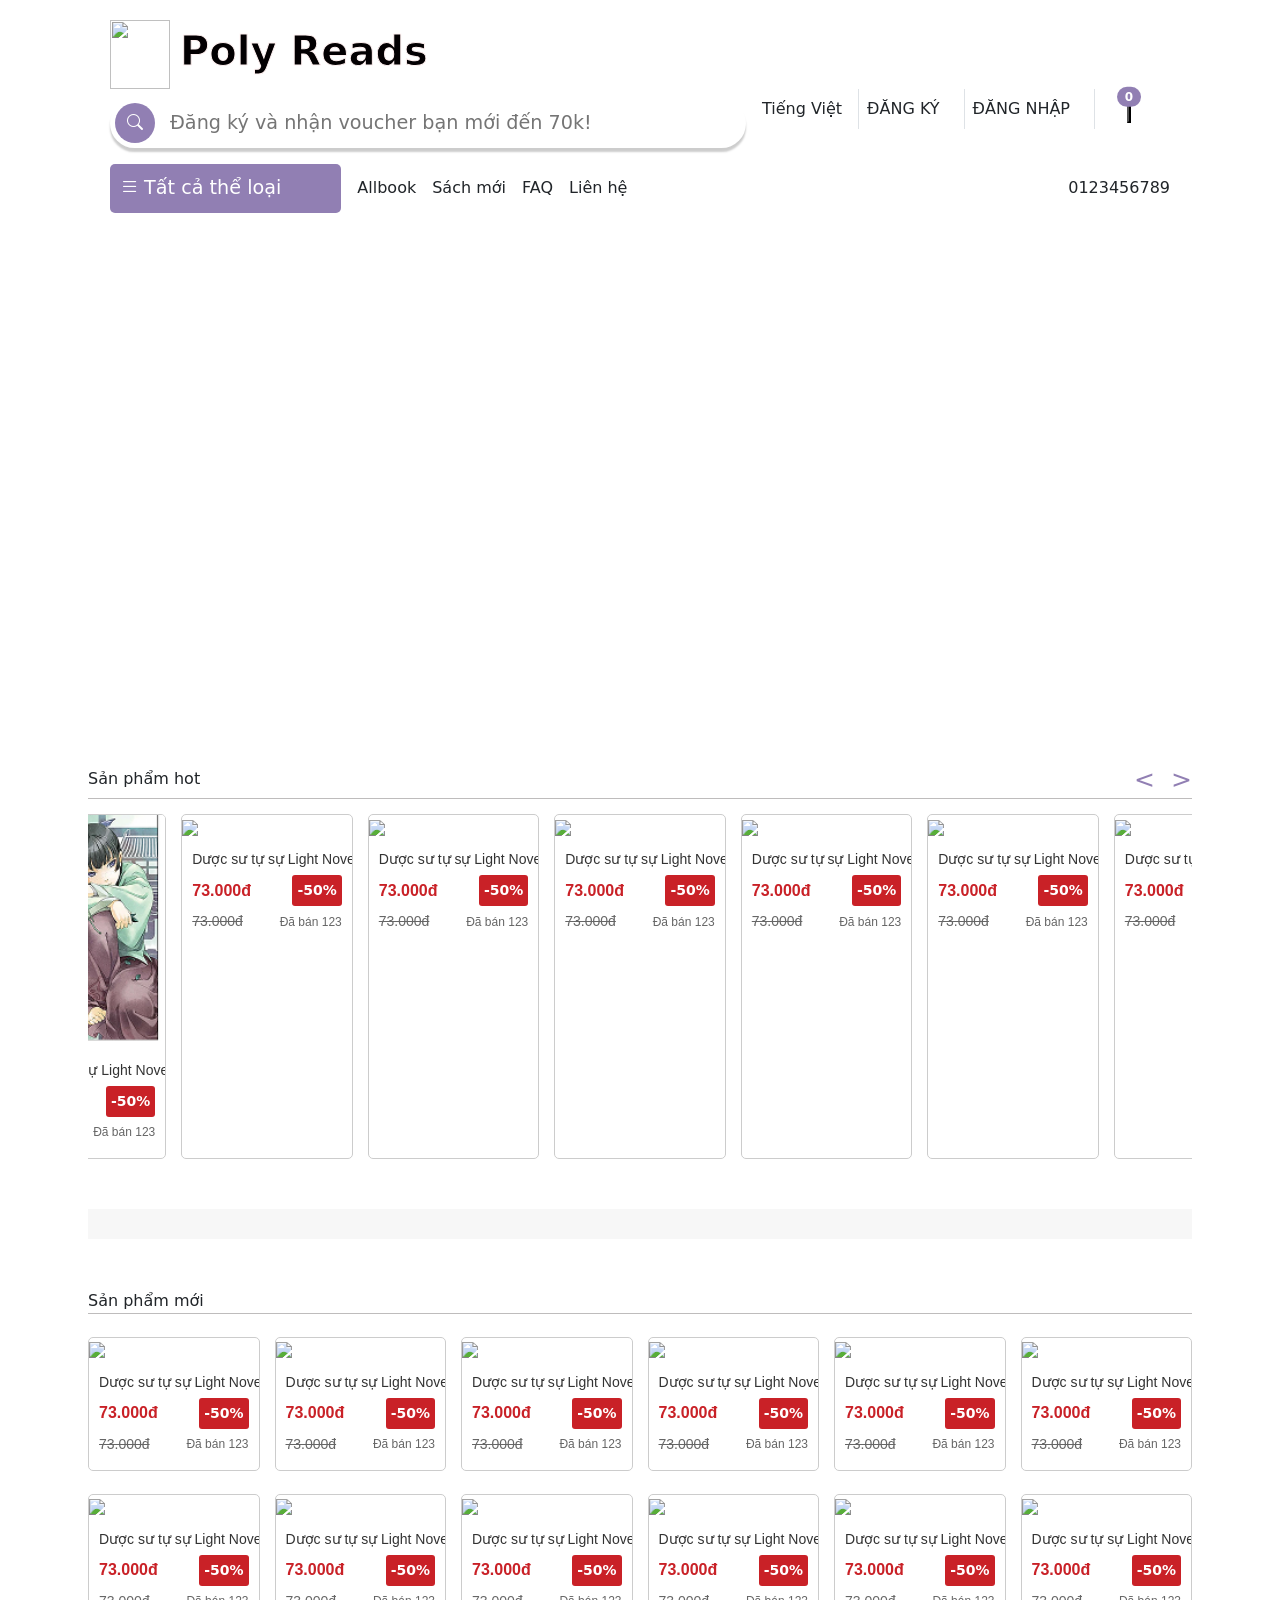
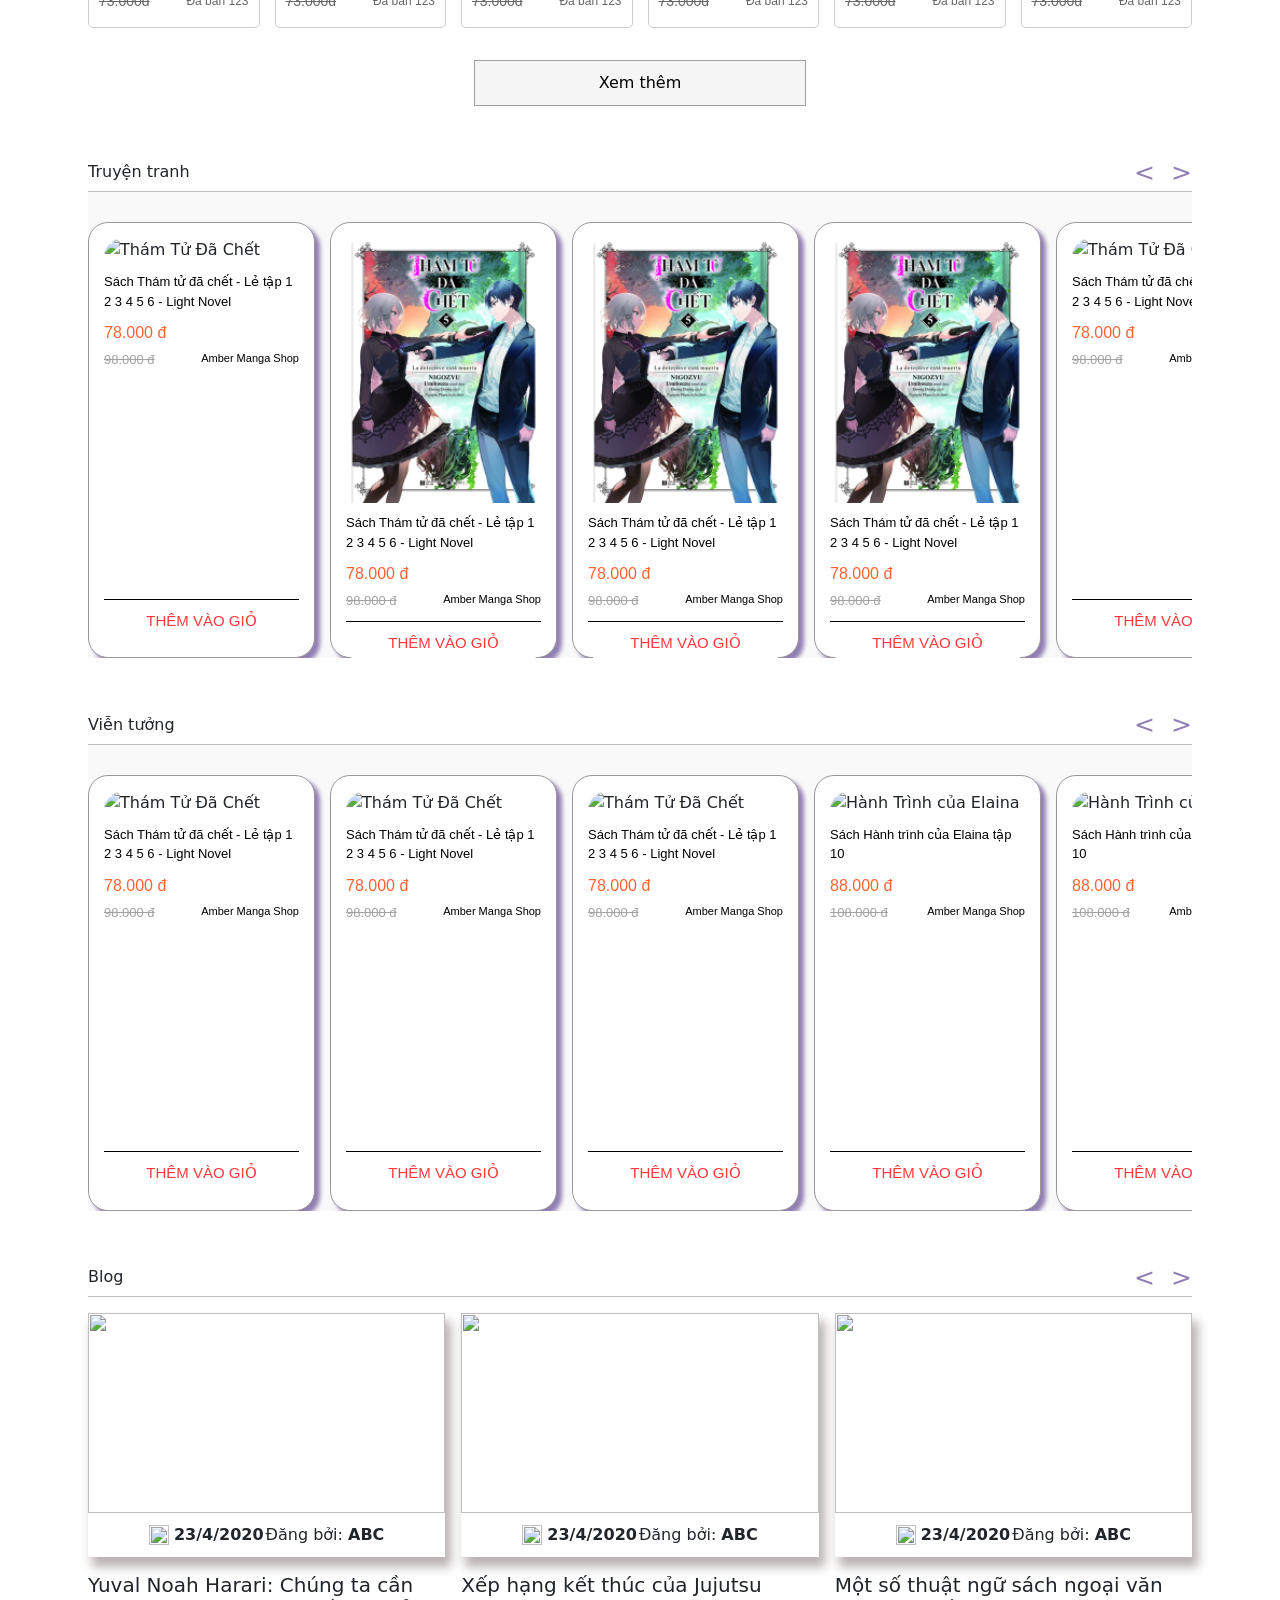
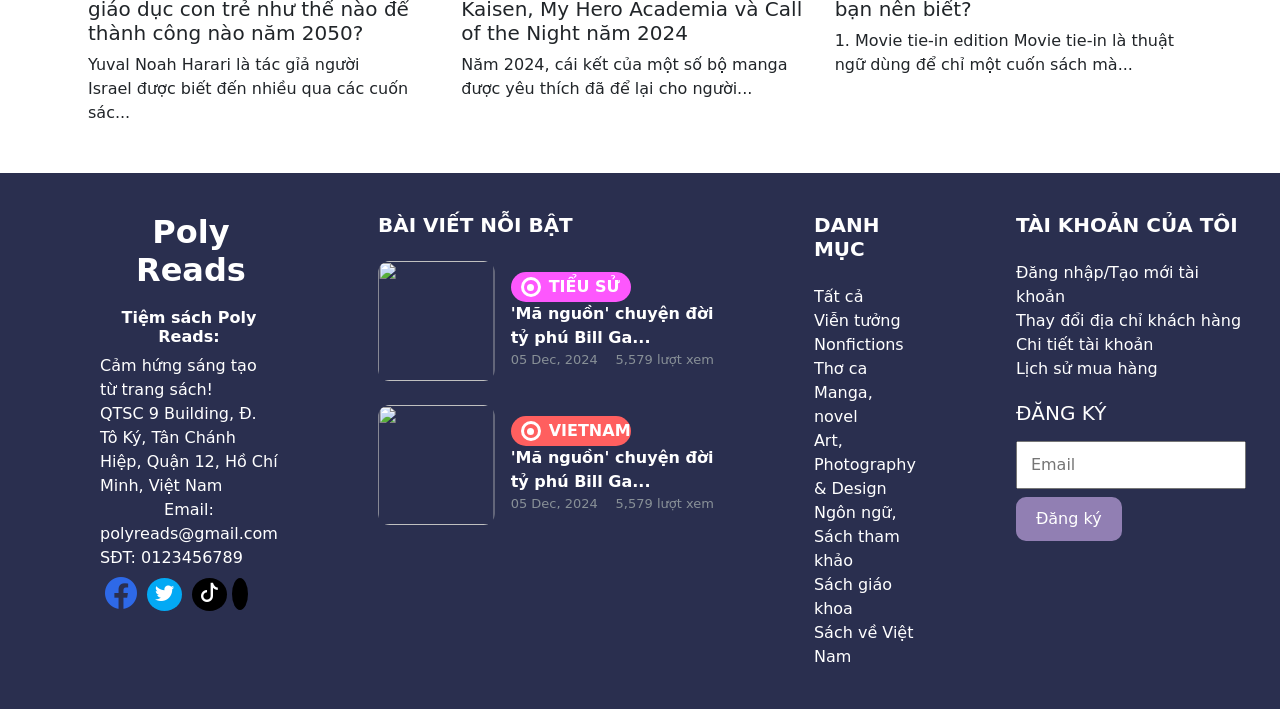
==== commit df232336: "đăng nhập, đăng ký" ====
--- a/index.html
+++ b/index.html
@@ -243,7 +243,55 @@
           </div>
           <div class="mobile-product">
             <div class="product-image">
-              <img src="/asset/img/product/Rectangle 88.png" />
+              <img src="https://media-hosting.imagekit.io//ddc5d5ae6cfd4056/rectangle-888.png?Expires=1835166017&Key-Pair-Id=K2ZIVPTIP2VGHC&Signature=dqFSgMl30xuxvQVoqqXJm~5ebnK7hVOEBYFkFIkkKw1owRh9CYmA0zlUpMjGYIvVncum2O3TpEWJSLUf7iOG9IIgmA0GmrGwaU9qr5hm5iW1m1aPoBsgfbc~ZRuQoHUi2xR0ISnPZu8bA9U43CdAeE8wJjbE-XYnn0TxBfxp7ngzyG7j3jbh2vIPMf0MFkgRdlipEm2a0gwiqCE4txxClMjCG4H4N60oZRw6pBq155Y9r7O9bvsbbJdTKeQE~5-Ha54JgMtkoAlQsbEI0WGhoxD9AGz1I7nSiUdMcKRDgxngqI2Ql2n9UFGpmFKz8zN8S-Av~5-oc2SjHhDisoX78w__" />
+            </div>
+            <div class="product-details">
+              <div class="product-name">Dược sư tự sự Light Novel Tập 2</div>
+              <div class="price-container">
+                <div class="product-price">73.000đ</div>
+                <div class="sale-badge">-50%</div>
+              </div>
+              <div class="price-sold-container">
+                <div class="product-old-price">73.000đ</div>
+                <div class="product-sold">Đã bán 123</div>
+              </div>
+            </div>
+          </div>
+          <div class="mobile-product">
+            <div class="product-image">
+              <img src="https://media-hosting.imagekit.io//ddc5d5ae6cfd4056/rectangle-888.png?Expires=1835166017&Key-Pair-Id=K2ZIVPTIP2VGHC&Signature=dqFSgMl30xuxvQVoqqXJm~5ebnK7hVOEBYFkFIkkKw1owRh9CYmA0zlUpMjGYIvVncum2O3TpEWJSLUf7iOG9IIgmA0GmrGwaU9qr5hm5iW1m1aPoBsgfbc~ZRuQoHUi2xR0ISnPZu8bA9U43CdAeE8wJjbE-XYnn0TxBfxp7ngzyG7j3jbh2vIPMf0MFkgRdlipEm2a0gwiqCE4txxClMjCG4H4N60oZRw6pBq155Y9r7O9bvsbbJdTKeQE~5-Ha54JgMtkoAlQsbEI0WGhoxD9AGz1I7nSiUdMcKRDgxngqI2Ql2n9UFGpmFKz8zN8S-Av~5-oc2SjHhDisoX78w__" />
+            </div>
+            <div class="product-details">
+              <div class="product-name">Dược sư tự sự Light Novel Tập 2</div>
+              <div class="price-container">
+                <div class="product-price">73.000đ</div>
+                <div class="sale-badge">-50%</div>
+              </div>
+              <div class="price-sold-container">
+                <div class="product-old-price">73.000đ</div>
+                <div class="product-sold">Đã bán 123</div>
+              </div>
+            </div>
+          </div>
+          <div class="mobile-product">
+            <div class="product-image">
+              <img src="https://media-hosting.imagekit.io//ddc5d5ae6cfd4056/rectangle-888.png?Expires=1835166017&Key-Pair-Id=K2ZIVPTIP2VGHC&Signature=dqFSgMl30xuxvQVoqqXJm~5ebnK7hVOEBYFkFIkkKw1owRh9CYmA0zlUpMjGYIvVncum2O3TpEWJSLUf7iOG9IIgmA0GmrGwaU9qr5hm5iW1m1aPoBsgfbc~ZRuQoHUi2xR0ISnPZu8bA9U43CdAeE8wJjbE-XYnn0TxBfxp7ngzyG7j3jbh2vIPMf0MFkgRdlipEm2a0gwiqCE4txxClMjCG4H4N60oZRw6pBq155Y9r7O9bvsbbJdTKeQE~5-Ha54JgMtkoAlQsbEI0WGhoxD9AGz1I7nSiUdMcKRDgxngqI2Ql2n9UFGpmFKz8zN8S-Av~5-oc2SjHhDisoX78w__" />
+            </div>
+            <div class="product-details">
+              <div class="product-name">Dược sư tự sự Light Novel Tập 2</div>
+              <div class="price-container">
+                <div class="product-price">73.000đ</div>
+                <div class="sale-badge">-50%</div>
+              </div>
+              <div class="price-sold-container">
+                <div class="product-old-price">73.000đ</div>
+                <div class="product-sold">Đã bán 123</div>
+              </div>
+            </div>
+          </div>
+          <div class="mobile-product">
+            <div class="product-image">
+              <img src="https://media-hosting.imagekit.io//ddc5d5ae6cfd4056/rectangle-888.png?Expires=1835166017&Key-Pair-Id=K2ZIVPTIP2VGHC&Signature=dqFSgMl30xuxvQVoqqXJm~5ebnK7hVOEBYFkFIkkKw1owRh9CYmA0zlUpMjGYIvVncum2O3TpEWJSLUf7iOG9IIgmA0GmrGwaU9qr5hm5iW1m1aPoBsgfbc~ZRuQoHUi2xR0ISnPZu8bA9U43CdAeE8wJjbE-XYnn0TxBfxp7ngzyG7j3jbh2vIPMf0MFkgRdlipEm2a0gwiqCE4txxClMjCG4H4N60oZRw6pBq155Y9r7O9bvsbbJdTKeQE~5-Ha54JgMtkoAlQsbEI0WGhoxD9AGz1I7nSiUdMcKRDgxngqI2Ql2n9UFGpmFKz8zN8S-Av~5-oc2SjHhDisoX78w__" />
             </div>
             <div class="product-details">
               <div class="product-name">Dược sư tự sự Light Novel Tập 2</div>
@@ -260,7 +308,7 @@
           <!-- Repeat the above structure for each product, removing unique classes -->
           <div class="mobile-product">
             <div class="product-image">
-              <img src="/asset/img/product/Rectangle 88.png" />
+              <img src="https://media-hosting.imagekit.io//ddc5d5ae6cfd4056/rectangle-888.png?Expires=1835166017&Key-Pair-Id=K2ZIVPTIP2VGHC&Signature=dqFSgMl30xuxvQVoqqXJm~5ebnK7hVOEBYFkFIkkKw1owRh9CYmA0zlUpMjGYIvVncum2O3TpEWJSLUf7iOG9IIgmA0GmrGwaU9qr5hm5iW1m1aPoBsgfbc~ZRuQoHUi2xR0ISnPZu8bA9U43CdAeE8wJjbE-XYnn0TxBfxp7ngzyG7j3jbh2vIPMf0MFkgRdlipEm2a0gwiqCE4txxClMjCG4H4N60oZRw6pBq155Y9r7O9bvsbbJdTKeQE~5-Ha54JgMtkoAlQsbEI0WGhoxD9AGz1I7nSiUdMcKRDgxngqI2Ql2n9UFGpmFKz8zN8S-Av~5-oc2SjHhDisoX78w__" />
             </div>
             <div class="product-details">
               <div class="product-name">Dược sư tự sự Light Novel Tập 2</div>
@@ -277,7 +325,7 @@
                   <!-- Repeat the above structure for each product, removing unique classes -->
                   <div class="mobile-product">
             <div class="product-image">
-              <img src="/asset/img/product/Rectangle 88.png" />
+              <img src="https://media-hosting.imagekit.io//ddc5d5ae6cfd4056/rectangle-888.png?Expires=1835166017&Key-Pair-Id=K2ZIVPTIP2VGHC&Signature=dqFSgMl30xuxvQVoqqXJm~5ebnK7hVOEBYFkFIkkKw1owRh9CYmA0zlUpMjGYIvVncum2O3TpEWJSLUf7iOG9IIgmA0GmrGwaU9qr5hm5iW1m1aPoBsgfbc~ZRuQoHUi2xR0ISnPZu8bA9U43CdAeE8wJjbE-XYnn0TxBfxp7ngzyG7j3jbh2vIPMf0MFkgRdlipEm2a0gwiqCE4txxClMjCG4H4N60oZRw6pBq155Y9r7O9bvsbbJdTKeQE~5-Ha54JgMtkoAlQsbEI0WGhoxD9AGz1I7nSiUdMcKRDgxngqI2Ql2n9UFGpmFKz8zN8S-Av~5-oc2SjHhDisoX78w__" />
             </div>
             <div class="product-details">
               <div class="product-name">Dược sư tự sự Light Novel Tập 2</div>
@@ -294,7 +342,7 @@
                   <!-- Repeat the above structure for each product, removing unique classes -->
                   <div class="mobile-product">
             <div class="product-image">
-              <img src="/asset/img/product/Rectangle 88.png" />
+              <img src="https://media-hosting.imagekit.io//ddc5d5ae6cfd4056/rectangle-888.png?Expires=1835166017&Key-Pair-Id=K2ZIVPTIP2VGHC&Signature=dqFSgMl30xuxvQVoqqXJm~5ebnK7hVOEBYFkFIkkKw1owRh9CYmA0zlUpMjGYIvVncum2O3TpEWJSLUf7iOG9IIgmA0GmrGwaU9qr5hm5iW1m1aPoBsgfbc~ZRuQoHUi2xR0ISnPZu8bA9U43CdAeE8wJjbE-XYnn0TxBfxp7ngzyG7j3jbh2vIPMf0MFkgRdlipEm2a0gwiqCE4txxClMjCG4H4N60oZRw6pBq155Y9r7O9bvsbbJdTKeQE~5-Ha54JgMtkoAlQsbEI0WGhoxD9AGz1I7nSiUdMcKRDgxngqI2Ql2n9UFGpmFKz8zN8S-Av~5-oc2SjHhDisoX78w__" />
             </div>
             <div class="product-details">
               <div class="product-name">Dược sư tự sự Light Novel Tập 2</div>
@@ -311,7 +359,7 @@
                   <!-- Repeat the above structure for each product, removing unique classes -->
                   <div class="mobile-product">
             <div class="product-image">
-              <img src="/asset/img/product/Rectangle 88.png" />
+              <img src="https://media-hosting.imagekit.io//ddc5d5ae6cfd4056/rectangle-888.png?Expires=1835166017&Key-Pair-Id=K2ZIVPTIP2VGHC&Signature=dqFSgMl30xuxvQVoqqXJm~5ebnK7hVOEBYFkFIkkKw1owRh9CYmA0zlUpMjGYIvVncum2O3TpEWJSLUf7iOG9IIgmA0GmrGwaU9qr5hm5iW1m1aPoBsgfbc~ZRuQoHUi2xR0ISnPZu8bA9U43CdAeE8wJjbE-XYnn0TxBfxp7ngzyG7j3jbh2vIPMf0MFkgRdlipEm2a0gwiqCE4txxClMjCG4H4N60oZRw6pBq155Y9r7O9bvsbbJdTKeQE~5-Ha54JgMtkoAlQsbEI0WGhoxD9AGz1I7nSiUdMcKRDgxngqI2Ql2n9UFGpmFKz8zN8S-Av~5-oc2SjHhDisoX78w__" />
             </div>
             <div class="product-details">
               <div class="product-name">Dược sư tự sự Light Novel Tập 2</div>
@@ -328,7 +376,7 @@
                   <!-- Repeat the above structure for each product, removing unique classes -->
                   <div class="mobile-product">
             <div class="product-image">
-              <img src="/asset/img/product/Rectangle 88.png" />
+              <img src="https://media-hosting.imagekit.io//ddc5d5ae6cfd4056/rectangle-888.png?Expires=1835166017&Key-Pair-Id=K2ZIVPTIP2VGHC&Signature=dqFSgMl30xuxvQVoqqXJm~5ebnK7hVOEBYFkFIkkKw1owRh9CYmA0zlUpMjGYIvVncum2O3TpEWJSLUf7iOG9IIgmA0GmrGwaU9qr5hm5iW1m1aPoBsgfbc~ZRuQoHUi2xR0ISnPZu8bA9U43CdAeE8wJjbE-XYnn0TxBfxp7ngzyG7j3jbh2vIPMf0MFkgRdlipEm2a0gwiqCE4txxClMjCG4H4N60oZRw6pBq155Y9r7O9bvsbbJdTKeQE~5-Ha54JgMtkoAlQsbEI0WGhoxD9AGz1I7nSiUdMcKRDgxngqI2Ql2n9UFGpmFKz8zN8S-Av~5-oc2SjHhDisoX78w__" />
             </div>
             <div class="product-details">
               <div class="product-name">Dược sư tự sự Light Novel Tập 2</div>
@@ -349,19 +397,12 @@
         
         <!-- product end -->
       </div>
-      <div class="line-banner" style="background: #917fb3">
+      <div class="line-banner">
         <img
-          src="https://s3-alpha-sig.figma.com/img/34cc/471d/53641829638e6e5bfc9ec37f3f4238c9?Expires=1740355200&Key-Pair-Id=APKAQ4GOSFWCW27IBOMQ&Signature=t7WDkFO90PbvuLEU2D6dUXmpV~Nr17m4nsvjj2-4vpeKVoMtXkMQn4UOjl9aBoTOBGIBQGrqMw7Cn9FB4P7f7~JSzHuow~fLf8nGS33nXlTElZtkfeJNmuhlurxrcdwIbHXbJuAys-Uq7tWYCgMClM~3rXdTqqnZrIC5ANwYIfqpoJGh9thBLfuINzUdKwF-GeWyAiXJ6Rgv6rQeN7i8XinSABaZhoyOsR~q~tDCF0Pw-hxVgaB~UCdP5QZ10Fm3k3EnMgWDyKeSmTSmZrhKhJ1XB2-wP~8fsWhIvE1CQMbxLvfy9l0W17mmVY1smCW8iXWRsT5I8eCQxfSu23qB9g__"
+          src="https://media-hosting.imagekit.io//bcbb496d533e4d00/line-banner.png?Expires=1835165149&Key-Pair-Id=K2ZIVPTIP2VGHC&Signature=237bRo-L05FiJfg31Mz0CXoJKe0l3uDh9EiuKT6eNa8SwpNkfyf9Hoj4CC2eNlV27nq8YCaF6kKAJ~PL1vrleBlENBR0eZBCFr~HvhJoOrReZSFBkzUQg~2nQXYDux9lx99yBLnI-uZ4LxvVGNKuLVwfyHDjQ2agthAaQN4BegbKw-QFoy5fn94yjLTO-UEt1PZESQgD3ZxPWhQKOE98ot0jEgVGDBuvLm5jS4n3zCYSKTokY2fv5V7z7lUBb6Hs7XCsu72D7qKaGg~p8Ca2whu8AGO6mjzBTZ2RVC99up30jUMUCHRMiFZxEGMAO7gou5cP4O4vUaxtCjCtUofcOQ__"
           alt=""
         />
-        <img
-          src="https://s3-alpha-sig.figma.com/img/04f3/9de0/489999627502f0cf5958d7bfbbf2db8a?Expires=1740355200&Key-Pair-Id=APKAQ4GOSFWCW27IBOMQ&Signature=h~HqnppuvsRZym6CX-k0pkZB8MR8UU5TgaKkZzioN8qt~Mdlj6N2PPq9qTK8RUbznAI2Sj-TDFSnQrYZ70B90TZYumRky0irgaYjV3Nr9KyuS~GKd-LkSEY4CpAu8~SXlj5k9AaScCQ5SeJi6xnp3pKCf2ui7GHtu5-VWepms9lgkFi~Slj5~7u9FTi5VSuun768mx6SapJNDjjAD8ngl0EAvHhRJ~jsvg-0DR29de728NeGKA~DvH4i22V-m5oGDHZka-eci2NR9WGIneBfwdJlU1GGhkF6z2Ppa32zwdqSL2Tl1VCl8ijTBU63IJEAnv4tUNebcyZQxI1wbxRkpg__"
-          alt=""
-        />
-        <img
-          src="https://s3-alpha-sig.figma.com/img/ec8f/b3b1/54ca7892aecb76835ce9d761e75e3787?Expires=1740355200&Key-Pair-Id=APKAQ4GOSFWCW27IBOMQ&Signature=IH~D8Br6wQZ7D2xvelt~2-QgWFG~1SgNehh1sH--Vole1xAuup~fXpdCF3CVzTYJLmV~rTPTT4X56cRZM8fU-bGKqi-oB3Qiuao4V9X18U1VLt2gcP-Ive5JZ7Nkkt5IBbG6BD214DLD~a-1GVIxaA7WhuZ~m9rcRGY87n4MngH5H5M9s2p5pwfYYpDAUKYsYYXA9CcR~quZ-jrQlzCORYbyBPTCNC8xgxfpq9jw~isoSPaUqo4RIH85pqu1Vzb2yzpMNHJJZiXFBy2LbAVa2Rm5xYV5y9p6puWp5BHoHZTkf4PaRzWDOfLcgsrdKOxSOOObH~jg26mn1oks3g6rLA__"
-          alt=""
-        />
+       
       </div>
       <div
       class="d-flex justify-content-between align-items-center"
@@ -377,7 +418,7 @@
       <div class="list-product">
         <div class="mobile-product">
           <div class="product-image">
-            <img src="/asset/img/product/Rectangle 88.png" />
+            <img src="https://media-hosting.imagekit.io//ddc5d5ae6cfd4056/rectangle-888.png?Expires=1835166017&Key-Pair-Id=K2ZIVPTIP2VGHC&Signature=dqFSgMl30xuxvQVoqqXJm~5ebnK7hVOEBYFkFIkkKw1owRh9CYmA0zlUpMjGYIvVncum2O3TpEWJSLUf7iOG9IIgmA0GmrGwaU9qr5hm5iW1m1aPoBsgfbc~ZRuQoHUi2xR0ISnPZu8bA9U43CdAeE8wJjbE-XYnn0TxBfxp7ngzyG7j3jbh2vIPMf0MFkgRdlipEm2a0gwiqCE4txxClMjCG4H4N60oZRw6pBq155Y9r7O9bvsbbJdTKeQE~5-Ha54JgMtkoAlQsbEI0WGhoxD9AGz1I7nSiUdMcKRDgxngqI2Ql2n9UFGpmFKz8zN8S-Av~5-oc2SjHhDisoX78w__" />
           </div>
           <div class="product-details">
             <div class="product-name">Dược sư tự sự Light Novel Tập 2</div>
@@ -394,7 +435,7 @@
         <!-- Repeat the above structure for each product, removing unique classes -->
         <div class="mobile-product">
           <div class="product-image">
-            <img src="/asset/img/product/Rectangle 88.png" />
+            <img src="https://media-hosting.imagekit.io//ddc5d5ae6cfd4056/rectangle-888.png?Expires=1835166017&Key-Pair-Id=K2ZIVPTIP2VGHC&Signature=dqFSgMl30xuxvQVoqqXJm~5ebnK7hVOEBYFkFIkkKw1owRh9CYmA0zlUpMjGYIvVncum2O3TpEWJSLUf7iOG9IIgmA0GmrGwaU9qr5hm5iW1m1aPoBsgfbc~ZRuQoHUi2xR0ISnPZu8bA9U43CdAeE8wJjbE-XYnn0TxBfxp7ngzyG7j3jbh2vIPMf0MFkgRdlipEm2a0gwiqCE4txxClMjCG4H4N60oZRw6pBq155Y9r7O9bvsbbJdTKeQE~5-Ha54JgMtkoAlQsbEI0WGhoxD9AGz1I7nSiUdMcKRDgxngqI2Ql2n9UFGpmFKz8zN8S-Av~5-oc2SjHhDisoX78w__" />
           </div>
           <div class="product-details">
             <div class="product-name">Dược sư tự sự Light Novel Tập 2</div>
@@ -411,7 +452,7 @@
                 <!-- Repeat the above structure for each product, removing unique classes -->
                 <div class="mobile-product">
           <div class="product-image">
-            <img src="/asset/img/product/Rectangle 88.png" />
+            <img src="https://media-hosting.imagekit.io//ddc5d5ae6cfd4056/rectangle-888.png?Expires=1835166017&Key-Pair-Id=K2ZIVPTIP2VGHC&Signature=dqFSgMl30xuxvQVoqqXJm~5ebnK7hVOEBYFkFIkkKw1owRh9CYmA0zlUpMjGYIvVncum2O3TpEWJSLUf7iOG9IIgmA0GmrGwaU9qr5hm5iW1m1aPoBsgfbc~ZRuQoHUi2xR0ISnPZu8bA9U43CdAeE8wJjbE-XYnn0TxBfxp7ngzyG7j3jbh2vIPMf0MFkgRdlipEm2a0gwiqCE4txxClMjCG4H4N60oZRw6pBq155Y9r7O9bvsbbJdTKeQE~5-Ha54JgMtkoAlQsbEI0WGhoxD9AGz1I7nSiUdMcKRDgxngqI2Ql2n9UFGpmFKz8zN8S-Av~5-oc2SjHhDisoX78w__" />
           </div>
           <div class="product-details">
             <div class="product-name">Dược sư tự sự Light Novel Tập 2</div>
@@ -428,7 +469,7 @@
                 <!-- Repeat the above structure for each product, removing unique classes -->
                 <div class="mobile-product">
           <div class="product-image">
-            <img src="/asset/img/product/Rectangle 88.png" />
+            <img src="https://media-hosting.imagekit.io//ddc5d5ae6cfd4056/rectangle-888.png?Expires=1835166017&Key-Pair-Id=K2ZIVPTIP2VGHC&Signature=dqFSgMl30xuxvQVoqqXJm~5ebnK7hVOEBYFkFIkkKw1owRh9CYmA0zlUpMjGYIvVncum2O3TpEWJSLUf7iOG9IIgmA0GmrGwaU9qr5hm5iW1m1aPoBsgfbc~ZRuQoHUi2xR0ISnPZu8bA9U43CdAeE8wJjbE-XYnn0TxBfxp7ngzyG7j3jbh2vIPMf0MFkgRdlipEm2a0gwiqCE4txxClMjCG4H4N60oZRw6pBq155Y9r7O9bvsbbJdTKeQE~5-Ha54JgMtkoAlQsbEI0WGhoxD9AGz1I7nSiUdMcKRDgxngqI2Ql2n9UFGpmFKz8zN8S-Av~5-oc2SjHhDisoX78w__" />
           </div>
           <div class="product-details">
             <div class="product-name">Dược sư tự sự Light Novel Tập 2</div>
@@ -445,7 +486,7 @@
                 <!-- Repeat the above structure for each product, removing unique classes -->
                 <div class="mobile-product">
           <div class="product-image">
-            <img src="/asset/img/product/Rectangle 88.png" />
+            <img src="https://media-hosting.imagekit.io//ddc5d5ae6cfd4056/rectangle-888.png?Expires=1835166017&Key-Pair-Id=K2ZIVPTIP2VGHC&Signature=dqFSgMl30xuxvQVoqqXJm~5ebnK7hVOEBYFkFIkkKw1owRh9CYmA0zlUpMjGYIvVncum2O3TpEWJSLUf7iOG9IIgmA0GmrGwaU9qr5hm5iW1m1aPoBsgfbc~ZRuQoHUi2xR0ISnPZu8bA9U43CdAeE8wJjbE-XYnn0TxBfxp7ngzyG7j3jbh2vIPMf0MFkgRdlipEm2a0gwiqCE4txxClMjCG4H4N60oZRw6pBq155Y9r7O9bvsbbJdTKeQE~5-Ha54JgMtkoAlQsbEI0WGhoxD9AGz1I7nSiUdMcKRDgxngqI2Ql2n9UFGpmFKz8zN8S-Av~5-oc2SjHhDisoX78w__" />
           </div>
           <div class="product-details">
             <div class="product-name">Dược sư tự sự Light Novel Tập 2</div>
@@ -462,7 +503,7 @@
                 <!-- Repeat the above structure for each product, removing unique classes -->
                 <div class="mobile-product">
           <div class="product-image">
-            <img src="/asset/img/product/Rectangle 88.png" />
+            <img src="https://media-hosting.imagekit.io//ddc5d5ae6cfd4056/rectangle-888.png?Expires=1835166017&Key-Pair-Id=K2ZIVPTIP2VGHC&Signature=dqFSgMl30xuxvQVoqqXJm~5ebnK7hVOEBYFkFIkkKw1owRh9CYmA0zlUpMjGYIvVncum2O3TpEWJSLUf7iOG9IIgmA0GmrGwaU9qr5hm5iW1m1aPoBsgfbc~ZRuQoHUi2xR0ISnPZu8bA9U43CdAeE8wJjbE-XYnn0TxBfxp7ngzyG7j3jbh2vIPMf0MFkgRdlipEm2a0gwiqCE4txxClMjCG4H4N60oZRw6pBq155Y9r7O9bvsbbJdTKeQE~5-Ha54JgMtkoAlQsbEI0WGhoxD9AGz1I7nSiUdMcKRDgxngqI2Ql2n9UFGpmFKz8zN8S-Av~5-oc2SjHhDisoX78w__" />
           </div>
           <div class="product-details">
             <div class="product-name">Dược sư tự sự Light Novel Tập 2</div>
@@ -489,7 +530,7 @@
     <div class="list-product">
       <div class="mobile-product">
         <div class="product-image">
-          <img src="/asset/img/product/Rectangle 88.png" />
+          <img src="https://media-hosting.imagekit.io//ddc5d5ae6cfd4056/rectangle-888.png?Expires=1835166017&Key-Pair-Id=K2ZIVPTIP2VGHC&Signature=dqFSgMl30xuxvQVoqqXJm~5ebnK7hVOEBYFkFIkkKw1owRh9CYmA0zlUpMjGYIvVncum2O3TpEWJSLUf7iOG9IIgmA0GmrGwaU9qr5hm5iW1m1aPoBsgfbc~ZRuQoHUi2xR0ISnPZu8bA9U43CdAeE8wJjbE-XYnn0TxBfxp7ngzyG7j3jbh2vIPMf0MFkgRdlipEm2a0gwiqCE4txxClMjCG4H4N60oZRw6pBq155Y9r7O9bvsbbJdTKeQE~5-Ha54JgMtkoAlQsbEI0WGhoxD9AGz1I7nSiUdMcKRDgxngqI2Ql2n9UFGpmFKz8zN8S-Av~5-oc2SjHhDisoX78w__" />
         </div>
         <div class="product-details">
           <div class="product-name">Dược sư tự sự Light Novel Tập 2</div>
@@ -506,7 +547,7 @@
       <!-- Repeat the above structure for each product, removing unique classes -->
       <div class="mobile-product">
         <div class="product-image">
-          <img src="/asset/img/product/Rectangle 88.png" />
+          <img src="https://media-hosting.imagekit.io//ddc5d5ae6cfd4056/rectangle-888.png?Expires=1835166017&Key-Pair-Id=K2ZIVPTIP2VGHC&Signature=dqFSgMl30xuxvQVoqqXJm~5ebnK7hVOEBYFkFIkkKw1owRh9CYmA0zlUpMjGYIvVncum2O3TpEWJSLUf7iOG9IIgmA0GmrGwaU9qr5hm5iW1m1aPoBsgfbc~ZRuQoHUi2xR0ISnPZu8bA9U43CdAeE8wJjbE-XYnn0TxBfxp7ngzyG7j3jbh2vIPMf0MFkgRdlipEm2a0gwiqCE4txxClMjCG4H4N60oZRw6pBq155Y9r7O9bvsbbJdTKeQE~5-Ha54JgMtkoAlQsbEI0WGhoxD9AGz1I7nSiUdMcKRDgxngqI2Ql2n9UFGpmFKz8zN8S-Av~5-oc2SjHhDisoX78w__" />
         </div>
         <div class="product-details">
           <div class="product-name">Dược sư tự sự Light Novel Tập 2</div>
@@ -523,7 +564,7 @@
               <!-- Repeat the above structure for each product, removing unique classes -->
               <div class="mobile-product">
         <div class="product-image">
-          <img src="/asset/img/product/Rectangle 88.png" />
+          <img src="https://media-hosting.imagekit.io//ddc5d5ae6cfd4056/rectangle-888.png?Expires=1835166017&Key-Pair-Id=K2ZIVPTIP2VGHC&Signature=dqFSgMl30xuxvQVoqqXJm~5ebnK7hVOEBYFkFIkkKw1owRh9CYmA0zlUpMjGYIvVncum2O3TpEWJSLUf7iOG9IIgmA0GmrGwaU9qr5hm5iW1m1aPoBsgfbc~ZRuQoHUi2xR0ISnPZu8bA9U43CdAeE8wJjbE-XYnn0TxBfxp7ngzyG7j3jbh2vIPMf0MFkgRdlipEm2a0gwiqCE4txxClMjCG4H4N60oZRw6pBq155Y9r7O9bvsbbJdTKeQE~5-Ha54JgMtkoAlQsbEI0WGhoxD9AGz1I7nSiUdMcKRDgxngqI2Ql2n9UFGpmFKz8zN8S-Av~5-oc2SjHhDisoX78w__" />
         </div>
         <div class="product-details">
           <div class="product-name">Dược sư tự sự Light Novel Tập 2</div>
@@ -540,7 +581,7 @@
               <!-- Repeat the above structure for each product, removing unique classes -->
               <div class="mobile-product">
         <div class="product-image">
-          <img src="/asset/img/product/Rectangle 88.png" />
+          <img src="https://media-hosting.imagekit.io//ddc5d5ae6cfd4056/rectangle-888.png?Expires=1835166017&Key-Pair-Id=K2ZIVPTIP2VGHC&Signature=dqFSgMl30xuxvQVoqqXJm~5ebnK7hVOEBYFkFIkkKw1owRh9CYmA0zlUpMjGYIvVncum2O3TpEWJSLUf7iOG9IIgmA0GmrGwaU9qr5hm5iW1m1aPoBsgfbc~ZRuQoHUi2xR0ISnPZu8bA9U43CdAeE8wJjbE-XYnn0TxBfxp7ngzyG7j3jbh2vIPMf0MFkgRdlipEm2a0gwiqCE4txxClMjCG4H4N60oZRw6pBq155Y9r7O9bvsbbJdTKeQE~5-Ha54JgMtkoAlQsbEI0WGhoxD9AGz1I7nSiUdMcKRDgxngqI2Ql2n9UFGpmFKz8zN8S-Av~5-oc2SjHhDisoX78w__" />
         </div>
         <div class="product-details">
           <div class="product-name">Dược sư tự sự Light Novel Tập 2</div>
@@ -557,7 +598,7 @@
               <!-- Repeat the above structure for each product, removing unique classes -->
               <div class="mobile-product">
         <div class="product-image">
-          <img src="/asset/img/product/Rectangle 88.png" />
+          <img src="https://media-hosting.imagekit.io//ddc5d5ae6cfd4056/rectangle-888.png?Expires=1835166017&Key-Pair-Id=K2ZIVPTIP2VGHC&Signature=dqFSgMl30xuxvQVoqqXJm~5ebnK7hVOEBYFkFIkkKw1owRh9CYmA0zlUpMjGYIvVncum2O3TpEWJSLUf7iOG9IIgmA0GmrGwaU9qr5hm5iW1m1aPoBsgfbc~ZRuQoHUi2xR0ISnPZu8bA9U43CdAeE8wJjbE-XYnn0TxBfxp7ngzyG7j3jbh2vIPMf0MFkgRdlipEm2a0gwiqCE4txxClMjCG4H4N60oZRw6pBq155Y9r7O9bvsbbJdTKeQE~5-Ha54JgMtkoAlQsbEI0WGhoxD9AGz1I7nSiUdMcKRDgxngqI2Ql2n9UFGpmFKz8zN8S-Av~5-oc2SjHhDisoX78w__" />
         </div>
         <div class="product-details">
           <div class="product-name">Dược sư tự sự Light Novel Tập 2</div>
@@ -574,7 +615,7 @@
               <!-- Repeat the above structure for each product, removing unique classes -->
               <div class="mobile-product">
         <div class="product-image">
-          <img src="/asset/img/product/Rectangle 88.png" />
+          <img src="https://media-hosting.imagekit.io//ddc5d5ae6cfd4056/rectangle-888.png?Expires=1835166017&Key-Pair-Id=K2ZIVPTIP2VGHC&Signature=dqFSgMl30xuxvQVoqqXJm~5ebnK7hVOEBYFkFIkkKw1owRh9CYmA0zlUpMjGYIvVncum2O3TpEWJSLUf7iOG9IIgmA0GmrGwaU9qr5hm5iW1m1aPoBsgfbc~ZRuQoHUi2xR0ISnPZu8bA9U43CdAeE8wJjbE-XYnn0TxBfxp7ngzyG7j3jbh2vIPMf0MFkgRdlipEm2a0gwiqCE4txxClMjCG4H4N60oZRw6pBq155Y9r7O9bvsbbJdTKeQE~5-Ha54JgMtkoAlQsbEI0WGhoxD9AGz1I7nSiUdMcKRDgxngqI2Ql2n9UFGpmFKz8zN8S-Av~5-oc2SjHhDisoX78w__" />
         </div>
         <div class="product-details">
           <div class="product-name">Dược sư tự sự Light Novel Tập 2</div>
@@ -620,7 +661,7 @@
   <div class="san-pham">
     <div class="products-wrapper2">
           <div class="san-pham-item">
-        <img src="/asset/img/product/rectangle-500.png" alt="Thám Tử Đã Chết" />
+        <img src="https://media-hosting.imagekit.io//dd60ed1378964bc4/rectangle-5020.png?Expires=1835166163&Key-Pair-Id=K2ZIVPTIP2VGHC&Signature=OTMQNlWTK678oTH7wi3f8Bo4XvR0X6mfTCS-bAsbYXXvug2Sil-JTAi7WgMaNcAJj6zTc7EMQXozFWnOR2rfJExDbp0q6HUellsUvIjySJzL~1y2C-fTmWhHKPGlmaQ0eY0pv-N~5UUuhXpblL3GchYf5ODdeoITUxx~jcyKkQP0iUPtECrDAkUoYr64fJx~5AUr63EtRG87tUyDNSQqF6MhEefGek5Xrm9XVxbT8zdkExmJE6FeIDF7VtLdJkI2DjRSiaJKc3QueNcNL-A6ZSArIitFRzfi45FrjukM0L4mjC0SRoztGekjThZuT0ihxLiEHg2bqGo6d-BwsoofVQ__" alt="Thám Tử Đã Chết" />
         <div class="sach-title">Sách Thám tử đã chết - Lẻ tập 1 2 3 4 5 6 - Light Novel</div>
         <div class="price-current">78.000 đ</div>
         <div class="shop-name-price-old">
@@ -660,7 +701,37 @@
   <div class="add-to-cart">THÊM VÀO GIỎ</div>
 </div>
     <div class="san-pham-item">
-        <img src="/asset/img/product/rectangle-501.png" alt="Hành Trình của Elaina" />
+      <img src="https://media-hosting.imagekit.io//dd60ed1378964bc4/rectangle-5020.png?Expires=1835166163&Key-Pair-Id=K2ZIVPTIP2VGHC&Signature=OTMQNlWTK678oTH7wi3f8Bo4XvR0X6mfTCS-bAsbYXXvug2Sil-JTAi7WgMaNcAJj6zTc7EMQXozFWnOR2rfJExDbp0q6HUellsUvIjySJzL~1y2C-fTmWhHKPGlmaQ0eY0pv-N~5UUuhXpblL3GchYf5ODdeoITUxx~jcyKkQP0iUPtECrDAkUoYr64fJx~5AUr63EtRG87tUyDNSQqF6MhEefGek5Xrm9XVxbT8zdkExmJE6FeIDF7VtLdJkI2DjRSiaJKc3QueNcNL-A6ZSArIitFRzfi45FrjukM0L4mjC0SRoztGekjThZuT0ihxLiEHg2bqGo6d-BwsoofVQ__" alt="Thám Tử Đã Chết" />
+      <div class="sach-title">Sách Thám tử đã chết - Lẻ tập 1 2 3 4 5 6 - Light Novel</div>
+      <div class="price-current">78.000 đ</div>
+      <div class="shop-name-price-old">
+          <div class="price-old">98.000 đ</div>
+          <div class="shop-name">Amber Manga Shop</div>
+      </div>
+      <div class="add-to-cart">THÊM VÀO GIỎ</div>
+  </div>
+  <div class="san-pham-item">
+    <img src="https://media-hosting.imagekit.io//dd60ed1378964bc4/rectangle-5020.png?Expires=1835166163&Key-Pair-Id=K2ZIVPTIP2VGHC&Signature=OTMQNlWTK678oTH7wi3f8Bo4XvR0X6mfTCS-bAsbYXXvug2Sil-JTAi7WgMaNcAJj6zTc7EMQXozFWnOR2rfJExDbp0q6HUellsUvIjySJzL~1y2C-fTmWhHKPGlmaQ0eY0pv-N~5UUuhXpblL3GchYf5ODdeoITUxx~jcyKkQP0iUPtECrDAkUoYr64fJx~5AUr63EtRG87tUyDNSQqF6MhEefGek5Xrm9XVxbT8zdkExmJE6FeIDF7VtLdJkI2DjRSiaJKc3QueNcNL-A6ZSArIitFRzfi45FrjukM0L4mjC0SRoztGekjThZuT0ihxLiEHg2bqGo6d-BwsoofVQ__" alt="Thám Tử Đã Chết" />
+    <div class="sach-title">Sách Thám tử đã chết - Lẻ tập 1 2 3 4 5 6 - Light Novel</div>
+    <div class="price-current">78.000 đ</div>
+    <div class="shop-name-price-old">
+        <div class="price-old">98.000 đ</div>
+        <div class="shop-name">Amber Manga Shop</div>
+    </div>
+    <div class="add-to-cart">THÊM VÀO GIỎ</div>
+</div>
+<div class="san-pham-item">
+  <img src="https://media-hosting.imagekit.io//dd60ed1378964bc4/rectangle-5020.png?Expires=1835166163&Key-Pair-Id=K2ZIVPTIP2VGHC&Signature=OTMQNlWTK678oTH7wi3f8Bo4XvR0X6mfTCS-bAsbYXXvug2Sil-JTAi7WgMaNcAJj6zTc7EMQXozFWnOR2rfJExDbp0q6HUellsUvIjySJzL~1y2C-fTmWhHKPGlmaQ0eY0pv-N~5UUuhXpblL3GchYf5ODdeoITUxx~jcyKkQP0iUPtECrDAkUoYr64fJx~5AUr63EtRG87tUyDNSQqF6MhEefGek5Xrm9XVxbT8zdkExmJE6FeIDF7VtLdJkI2DjRSiaJKc3QueNcNL-A6ZSArIitFRzfi45FrjukM0L4mjC0SRoztGekjThZuT0ihxLiEHg2bqGo6d-BwsoofVQ__" alt="Thám Tử Đã Chết" />
+  <div class="sach-title">Sách Thám tử đã chết - Lẻ tập 1 2 3 4 5 6 - Light Novel</div>
+  <div class="price-current">78.000 đ</div>
+  <div class="shop-name-price-old">
+      <div class="price-old">98.000 đ</div>
+      <div class="shop-name">Amber Manga Shop</div>
+  </div>
+  <div class="add-to-cart">THÊM VÀO GIỎ</div>
+</div>
+    <div class="san-pham-item">
+        <img src="https://media-hosting.imagekit.io//ab5e1c9211ce4304/LN_10-C_VN.webp?Expires=1835166393&Key-Pair-Id=K2ZIVPTIP2VGHC&Signature=toxtI~TJMtlO8p8i8tN8pCe9NMxV6sp-p1BM18g6rbJR2Lklm6c2OOi1LXb4rLV7bFurHKZwMuqjT43oKzwFB5PlVw7CbWzSI0ZB21qoP87nb3JhH1ilw5x0xRB~nd4cQUkl9FY4lFM6oj-VH2qxX11-TlIdLZZL0sC0xIWjvcj8sxUP~dT9Mnp-BYqj6Jsosk1Tt4ssjCCXpU5pPkHWpqkKONJCxJQBgxrR1-tyAr2MItrH7sHYDvPVWzlhOSkbOso0kQDugomWUrIhhKoS5sjlvPKtAU-G227Jo0v87wt3Z3cy~HSSg6sfj9aBuo37lEfL3yLihAojm9KXakZmEQ__" alt="Hành Trình của Elaina" />
         <div class="sach-title">Sách Hành trình của Elaina tập 10</div>
         <div class="price-current">88.000 đ</div>
         <div class="shop-name-price-old">
@@ -671,7 +742,7 @@
     </div>
 
     <div class="san-pham-item">
-      <img src="/asset/img/product/rectangle-501.png" alt="Hành Trình của Elaina" />
+      <img src="https://media-hosting.imagekit.io//ab5e1c9211ce4304/LN_10-C_VN.webp?Expires=1835166393&Key-Pair-Id=K2ZIVPTIP2VGHC&Signature=toxtI~TJMtlO8p8i8tN8pCe9NMxV6sp-p1BM18g6rbJR2Lklm6c2OOi1LXb4rLV7bFurHKZwMuqjT43oKzwFB5PlVw7CbWzSI0ZB21qoP87nb3JhH1ilw5x0xRB~nd4cQUkl9FY4lFM6oj-VH2qxX11-TlIdLZZL0sC0xIWjvcj8sxUP~dT9Mnp-BYqj6Jsosk1Tt4ssjCCXpU5pPkHWpqkKONJCxJQBgxrR1-tyAr2MItrH7sHYDvPVWzlhOSkbOso0kQDugomWUrIhhKoS5sjlvPKtAU-G227Jo0v87wt3Z3cy~HSSg6sfj9aBuo37lEfL3yLihAojm9KXakZmEQ__" alt="Hành Trình của Elaina" />
       <div class="sach-title">Sách Hành trình của Elaina tập 10</div>
       <div class="price-current">88.000 đ</div>
       <div class="shop-name-price-old">
@@ -682,7 +753,7 @@
   </div>
 
   <div class="san-pham-item">
-    <img src="/asset/img/product/rectangle-501.png" alt="Hành Trình của Elaina" />
+    <img src="https://media-hosting.imagekit.io//ab5e1c9211ce4304/LN_10-C_VN.webp?Expires=1835166393&Key-Pair-Id=K2ZIVPTIP2VGHC&Signature=toxtI~TJMtlO8p8i8tN8pCe9NMxV6sp-p1BM18g6rbJR2Lklm6c2OOi1LXb4rLV7bFurHKZwMuqjT43oKzwFB5PlVw7CbWzSI0ZB21qoP87nb3JhH1ilw5x0xRB~nd4cQUkl9FY4lFM6oj-VH2qxX11-TlIdLZZL0sC0xIWjvcj8sxUP~dT9Mnp-BYqj6Jsosk1Tt4ssjCCXpU5pPkHWpqkKONJCxJQBgxrR1-tyAr2MItrH7sHYDvPVWzlhOSkbOso0kQDugomWUrIhhKoS5sjlvPKtAU-G227Jo0v87wt3Z3cy~HSSg6sfj9aBuo37lEfL3yLihAojm9KXakZmEQ__" alt="Hành Trình của Elaina" />
     <div class="sach-title">Sách Hành trình của Elaina tập 10</div>
     <div class="price-current">88.000 đ</div>
     <div class="shop-name-price-old">
@@ -693,7 +764,7 @@
 </div>
 
 <div class="san-pham-item">
-  <img src="/asset/img/product/rectangle-501.png" alt="Hành Trình của Elaina" />
+  <img src="https://media-hosting.imagekit.io//ab5e1c9211ce4304/LN_10-C_VN.webp?Expires=1835166393&Key-Pair-Id=K2ZIVPTIP2VGHC&Signature=toxtI~TJMtlO8p8i8tN8pCe9NMxV6sp-p1BM18g6rbJR2Lklm6c2OOi1LXb4rLV7bFurHKZwMuqjT43oKzwFB5PlVw7CbWzSI0ZB21qoP87nb3JhH1ilw5x0xRB~nd4cQUkl9FY4lFM6oj-VH2qxX11-TlIdLZZL0sC0xIWjvcj8sxUP~dT9Mnp-BYqj6Jsosk1Tt4ssjCCXpU5pPkHWpqkKONJCxJQBgxrR1-tyAr2MItrH7sHYDvPVWzlhOSkbOso0kQDugomWUrIhhKoS5sjlvPKtAU-G227Jo0v87wt3Z3cy~HSSg6sfj9aBuo37lEfL3yLihAojm9KXakZmEQ__" alt="Hành Trình của Elaina" />
   <div class="sach-title">Sách Hành trình của Elaina tập 10</div>
   <div class="price-current">88.000 đ</div>
   <div class="shop-name-price-old">
@@ -725,7 +796,7 @@
   <div class="san-pham">
     <div class="products-wrapper3">
         <div class="san-pham-item">
-        <img src="/asset/img/product/rectangle-500.png" alt="Thám Tử Đã Chết" />
+        <img src="https://media-hosting.imagekit.io//dd60ed1378964bc4/rectangle-5020.png?Expires=1835166163&Key-Pair-Id=K2ZIVPTIP2VGHC&Signature=OTMQNlWTK678oTH7wi3f8Bo4XvR0X6mfTCS-bAsbYXXvug2Sil-JTAi7WgMaNcAJj6zTc7EMQXozFWnOR2rfJExDbp0q6HUellsUvIjySJzL~1y2C-fTmWhHKPGlmaQ0eY0pv-N~5UUuhXpblL3GchYf5ODdeoITUxx~jcyKkQP0iUPtECrDAkUoYr64fJx~5AUr63EtRG87tUyDNSQqF6MhEefGek5Xrm9XVxbT8zdkExmJE6FeIDF7VtLdJkI2DjRSiaJKc3QueNcNL-A6ZSArIitFRzfi45FrjukM0L4mjC0SRoztGekjThZuT0ihxLiEHg2bqGo6d-BwsoofVQ__" alt="Thám Tử Đã Chết" />
         <div class="sach-title">Sách Thám tử đã chết - Lẻ tập 1 2 3 4 5 6 - Light Novel</div>
         <div class="price-current">78.000 đ</div>
         <div class="shop-name-price-old">
@@ -735,7 +806,7 @@
         <div class="add-to-cart">THÊM VÀO GIỎ</div>
     </div>
     <div class="san-pham-item">
-      <img src="/asset/img/product/rectangle-500.png" alt="Thám Tử Đã Chết" />
+      <img src="https://media-hosting.imagekit.io//dd60ed1378964bc4/rectangle-5020.png?Expires=1835166163&Key-Pair-Id=K2ZIVPTIP2VGHC&Signature=OTMQNlWTK678oTH7wi3f8Bo4XvR0X6mfTCS-bAsbYXXvug2Sil-JTAi7WgMaNcAJj6zTc7EMQXozFWnOR2rfJExDbp0q6HUellsUvIjySJzL~1y2C-fTmWhHKPGlmaQ0eY0pv-N~5UUuhXpblL3GchYf5ODdeoITUxx~jcyKkQP0iUPtECrDAkUoYr64fJx~5AUr63EtRG87tUyDNSQqF6MhEefGek5Xrm9XVxbT8zdkExmJE6FeIDF7VtLdJkI2DjRSiaJKc3QueNcNL-A6ZSArIitFRzfi45FrjukM0L4mjC0SRoztGekjThZuT0ihxLiEHg2bqGo6d-BwsoofVQ__" alt="Thám Tử Đã Chết" />
       <div class="sach-title">Sách Thám tử đã chết - Lẻ tập 1 2 3 4 5 6 - Light Novel</div>
       <div class="price-current">78.000 đ</div>
       <div class="shop-name-price-old">
@@ -745,7 +816,7 @@
       <div class="add-to-cart">THÊM VÀO GIỎ</div>
   </div>   
    <div class="san-pham-item">
-        <img src="/asset/img/product/rectangle-500.png" alt="Thám Tử Đã Chết" />
+        <img src="https://media-hosting.imagekit.io//dd60ed1378964bc4/rectangle-5020.png?Expires=1835166163&Key-Pair-Id=K2ZIVPTIP2VGHC&Signature=OTMQNlWTK678oTH7wi3f8Bo4XvR0X6mfTCS-bAsbYXXvug2Sil-JTAi7WgMaNcAJj6zTc7EMQXozFWnOR2rfJExDbp0q6HUellsUvIjySJzL~1y2C-fTmWhHKPGlmaQ0eY0pv-N~5UUuhXpblL3GchYf5ODdeoITUxx~jcyKkQP0iUPtECrDAkUoYr64fJx~5AUr63EtRG87tUyDNSQqF6MhEefGek5Xrm9XVxbT8zdkExmJE6FeIDF7VtLdJkI2DjRSiaJKc3QueNcNL-A6ZSArIitFRzfi45FrjukM0L4mjC0SRoztGekjThZuT0ihxLiEHg2bqGo6d-BwsoofVQ__" alt="Thám Tử Đã Chết" />
         <div class="sach-title">Sách Thám tử đã chết - Lẻ tập 1 2 3 4 5 6 - Light Novel</div>
         <div class="price-current">78.000 đ</div>
         <div class="shop-name-price-old">
@@ -755,7 +826,7 @@
         <div class="add-to-cart">THÊM VÀO GIỎ</div>
     </div>
     <div class="san-pham-item">
-        <img src="/asset/img/product/rectangle-501.png" alt="Hành Trình của Elaina" />
+        <img src="https://media-hosting.imagekit.io//ab5e1c9211ce4304/LN_10-C_VN.webp?Expires=1835166393&Key-Pair-Id=K2ZIVPTIP2VGHC&Signature=toxtI~TJMtlO8p8i8tN8pCe9NMxV6sp-p1BM18g6rbJR2Lklm6c2OOi1LXb4rLV7bFurHKZwMuqjT43oKzwFB5PlVw7CbWzSI0ZB21qoP87nb3JhH1ilw5x0xRB~nd4cQUkl9FY4lFM6oj-VH2qxX11-TlIdLZZL0sC0xIWjvcj8sxUP~dT9Mnp-BYqj6Jsosk1Tt4ssjCCXpU5pPkHWpqkKONJCxJQBgxrR1-tyAr2MItrH7sHYDvPVWzlhOSkbOso0kQDugomWUrIhhKoS5sjlvPKtAU-G227Jo0v87wt3Z3cy~HSSg6sfj9aBuo37lEfL3yLihAojm9KXakZmEQ__" alt="Hành Trình của Elaina" />
         <div class="sach-title">Sách Hành trình của Elaina tập 10</div>
         <div class="price-current">88.000 đ</div>
         <div class="shop-name-price-old">
@@ -766,7 +837,7 @@
     </div>
 
     <div class="san-pham-item">
-      <img src="/asset/img/product/rectangle-501.png" alt="Hành Trình của Elaina" />
+      <img src="https://media-hosting.imagekit.io//ab5e1c9211ce4304/LN_10-C_VN.webp?Expires=1835166393&Key-Pair-Id=K2ZIVPTIP2VGHC&Signature=toxtI~TJMtlO8p8i8tN8pCe9NMxV6sp-p1BM18g6rbJR2Lklm6c2OOi1LXb4rLV7bFurHKZwMuqjT43oKzwFB5PlVw7CbWzSI0ZB21qoP87nb3JhH1ilw5x0xRB~nd4cQUkl9FY4lFM6oj-VH2qxX11-TlIdLZZL0sC0xIWjvcj8sxUP~dT9Mnp-BYqj6Jsosk1Tt4ssjCCXpU5pPkHWpqkKONJCxJQBgxrR1-tyAr2MItrH7sHYDvPVWzlhOSkbOso0kQDugomWUrIhhKoS5sjlvPKtAU-G227Jo0v87wt3Z3cy~HSSg6sfj9aBuo37lEfL3yLihAojm9KXakZmEQ__" alt="Hành Trình của Elaina" />
       <div class="sach-title">Sách Hành trình của Elaina tập 10</div>
       <div class="price-current">88.000 đ</div>
       <div class="shop-name-price-old">
@@ -777,7 +848,7 @@
   </div>
 
   <div class="san-pham-item">
-    <img src="/asset/img/product/rectangle-501.png" alt="Hành Trình của Elaina" />
+    <img src="https://media-hosting.imagekit.io//ab5e1c9211ce4304/LN_10-C_VN.webp?Expires=1835166393&Key-Pair-Id=K2ZIVPTIP2VGHC&Signature=toxtI~TJMtlO8p8i8tN8pCe9NMxV6sp-p1BM18g6rbJR2Lklm6c2OOi1LXb4rLV7bFurHKZwMuqjT43oKzwFB5PlVw7CbWzSI0ZB21qoP87nb3JhH1ilw5x0xRB~nd4cQUkl9FY4lFM6oj-VH2qxX11-TlIdLZZL0sC0xIWjvcj8sxUP~dT9Mnp-BYqj6Jsosk1Tt4ssjCCXpU5pPkHWpqkKONJCxJQBgxrR1-tyAr2MItrH7sHYDvPVWzlhOSkbOso0kQDugomWUrIhhKoS5sjlvPKtAU-G227Jo0v87wt3Z3cy~HSSg6sfj9aBuo37lEfL3yLihAojm9KXakZmEQ__" alt="Hành Trình của Elaina" />
     <div class="sach-title">Sách Hành trình của Elaina tập 10</div>
     <div class="price-current">88.000 đ</div>
     <div class="shop-name-price-old">
@@ -788,7 +859,7 @@
 </div>
 
 <div class="san-pham-item">
-  <img src="/asset/img/product/rectangle-501.png" alt="Hành Trình của Elaina" />
+  <img src="https://media-hosting.imagekit.io//ab5e1c9211ce4304/LN_10-C_VN.webp?Expires=1835166393&Key-Pair-Id=K2ZIVPTIP2VGHC&Signature=toxtI~TJMtlO8p8i8tN8pCe9NMxV6sp-p1BM18g6rbJR2Lklm6c2OOi1LXb4rLV7bFurHKZwMuqjT43oKzwFB5PlVw7CbWzSI0ZB21qoP87nb3JhH1ilw5x0xRB~nd4cQUkl9FY4lFM6oj-VH2qxX11-TlIdLZZL0sC0xIWjvcj8sxUP~dT9Mnp-BYqj6Jsosk1Tt4ssjCCXpU5pPkHWpqkKONJCxJQBgxrR1-tyAr2MItrH7sHYDvPVWzlhOSkbOso0kQDugomWUrIhhKoS5sjlvPKtAU-G227Jo0v87wt3Z3cy~HSSg6sfj9aBuo37lEfL3yLihAojm9KXakZmEQ__" alt="Hành Trình của Elaina" />
   <div class="sach-title">Sách Hành trình của Elaina tập 10</div>
   <div class="price-current">88.000 đ</div>
   <div class="shop-name-price-old">
@@ -798,7 +869,7 @@
   <div class="add-to-cart">THÊM VÀO GIỎ</div>
 </div>
 <div class="san-pham-item">
-  <img src="/asset/img/product/rectangle-501.png" alt="Hành Trình của Elaina" />
+  <img src="https://media-hosting.imagekit.io//ab5e1c9211ce4304/LN_10-C_VN.webp?Expires=1835166393&Key-Pair-Id=K2ZIVPTIP2VGHC&Signature=toxtI~TJMtlO8p8i8tN8pCe9NMxV6sp-p1BM18g6rbJR2Lklm6c2OOi1LXb4rLV7bFurHKZwMuqjT43oKzwFB5PlVw7CbWzSI0ZB21qoP87nb3JhH1ilw5x0xRB~nd4cQUkl9FY4lFM6oj-VH2qxX11-TlIdLZZL0sC0xIWjvcj8sxUP~dT9Mnp-BYqj6Jsosk1Tt4ssjCCXpU5pPkHWpqkKONJCxJQBgxrR1-tyAr2MItrH7sHYDvPVWzlhOSkbOso0kQDugomWUrIhhKoS5sjlvPKtAU-G227Jo0v87wt3Z3cy~HSSg6sfj9aBuo37lEfL3yLihAojm9KXakZmEQ__" alt="Hành Trình của Elaina" />
   <div class="sach-title">Sách Hành trình của Elaina tập 10</div>
   <div class="price-current">88.000 đ</div>
   <div class="shop-name-price-old">
@@ -807,7 +878,7 @@
   </div>
   <div class="add-to-cart">THÊM VÀO GIỎ</div>
 </div>   <div class="san-pham-item">
-  <img src="/asset/img/product/rectangle-501.png" alt="Hành Trình của Elaina" />
+  <img src="https://media-hosting.imagekit.io//ab5e1c9211ce4304/LN_10-C_VN.webp?Expires=1835166393&Key-Pair-Id=K2ZIVPTIP2VGHC&Signature=toxtI~TJMtlO8p8i8tN8pCe9NMxV6sp-p1BM18g6rbJR2Lklm6c2OOi1LXb4rLV7bFurHKZwMuqjT43oKzwFB5PlVw7CbWzSI0ZB21qoP87nb3JhH1ilw5x0xRB~nd4cQUkl9FY4lFM6oj-VH2qxX11-TlIdLZZL0sC0xIWjvcj8sxUP~dT9Mnp-BYqj6Jsosk1Tt4ssjCCXpU5pPkHWpqkKONJCxJQBgxrR1-tyAr2MItrH7sHYDvPVWzlhOSkbOso0kQDugomWUrIhhKoS5sjlvPKtAU-G227Jo0v87wt3Z3cy~HSSg6sfj9aBuo37lEfL3yLihAojm9KXakZmEQ__" alt="Hành Trình của Elaina" />
   <div class="sach-title">Sách Hành trình của Elaina tập 10</div>
   <div class="price-current">88.000 đ</div>
   <div class="shop-name-price-old">
@@ -828,10 +899,7 @@
 
 <!-- product end -->
 <br><br>
-<div
-class="d-flex justify-content-between align-items-center"
-style="border-bottom: 1px solid rgb(190, 188, 188)"
->
+<div class="d-flex justify-content-between align-items-center" style="border-bottom: 1px solid rgb(190, 188, 188)">
 <div class="sphot">Blog</div>
 <div class="d-flex align-items-center gap-3">
   <div style="color: #917fb3; font-size: 25px"><</div>
--- a/style.css
+++ b/style.css
@@ -271,30 +271,9 @@
 main {
     margin: auto;
     max-width: 1200px;
-
-}
-
-.sphot {
-    text-transform: uppercase;
-    background: #917FB3;
-    color: #fff;
-    font-size: 1.5rem;
-    padding: 10px 30px;
-    margin-left: -30px;
-    clip-path: polygon(10px 0%,
-            /* Góc trên bên trái */
-            calc(100% - 25px) 0%,
-            /* Góc trên bên phải */
-            100% 100px,
-            /* Cắt góc trên bên phải */
-            100% 100px,
-            /* Góc dưới bên phải */
-            0% 100px,
-            /* Góc dưới bên trái */
-            100% 600px
-            /* Cắt góc trên bên trái */
-        );
-}
+}
+
+
 
 .container-card {
     width: 100%;
@@ -399,7 +378,7 @@
 
 .line-banner {
     width: 100%;
-    background: #917FB3;
+    background: #f7f7f7;
     margin: 50px 0;
     display: flex;
     justify-content: center;
@@ -410,8 +389,7 @@
 
 .line-banner img {
     padding: 15px 0;
-    width: 32%;
-    border-radius: 30px;
+    width: 100%;
 }
 
 .discount {
